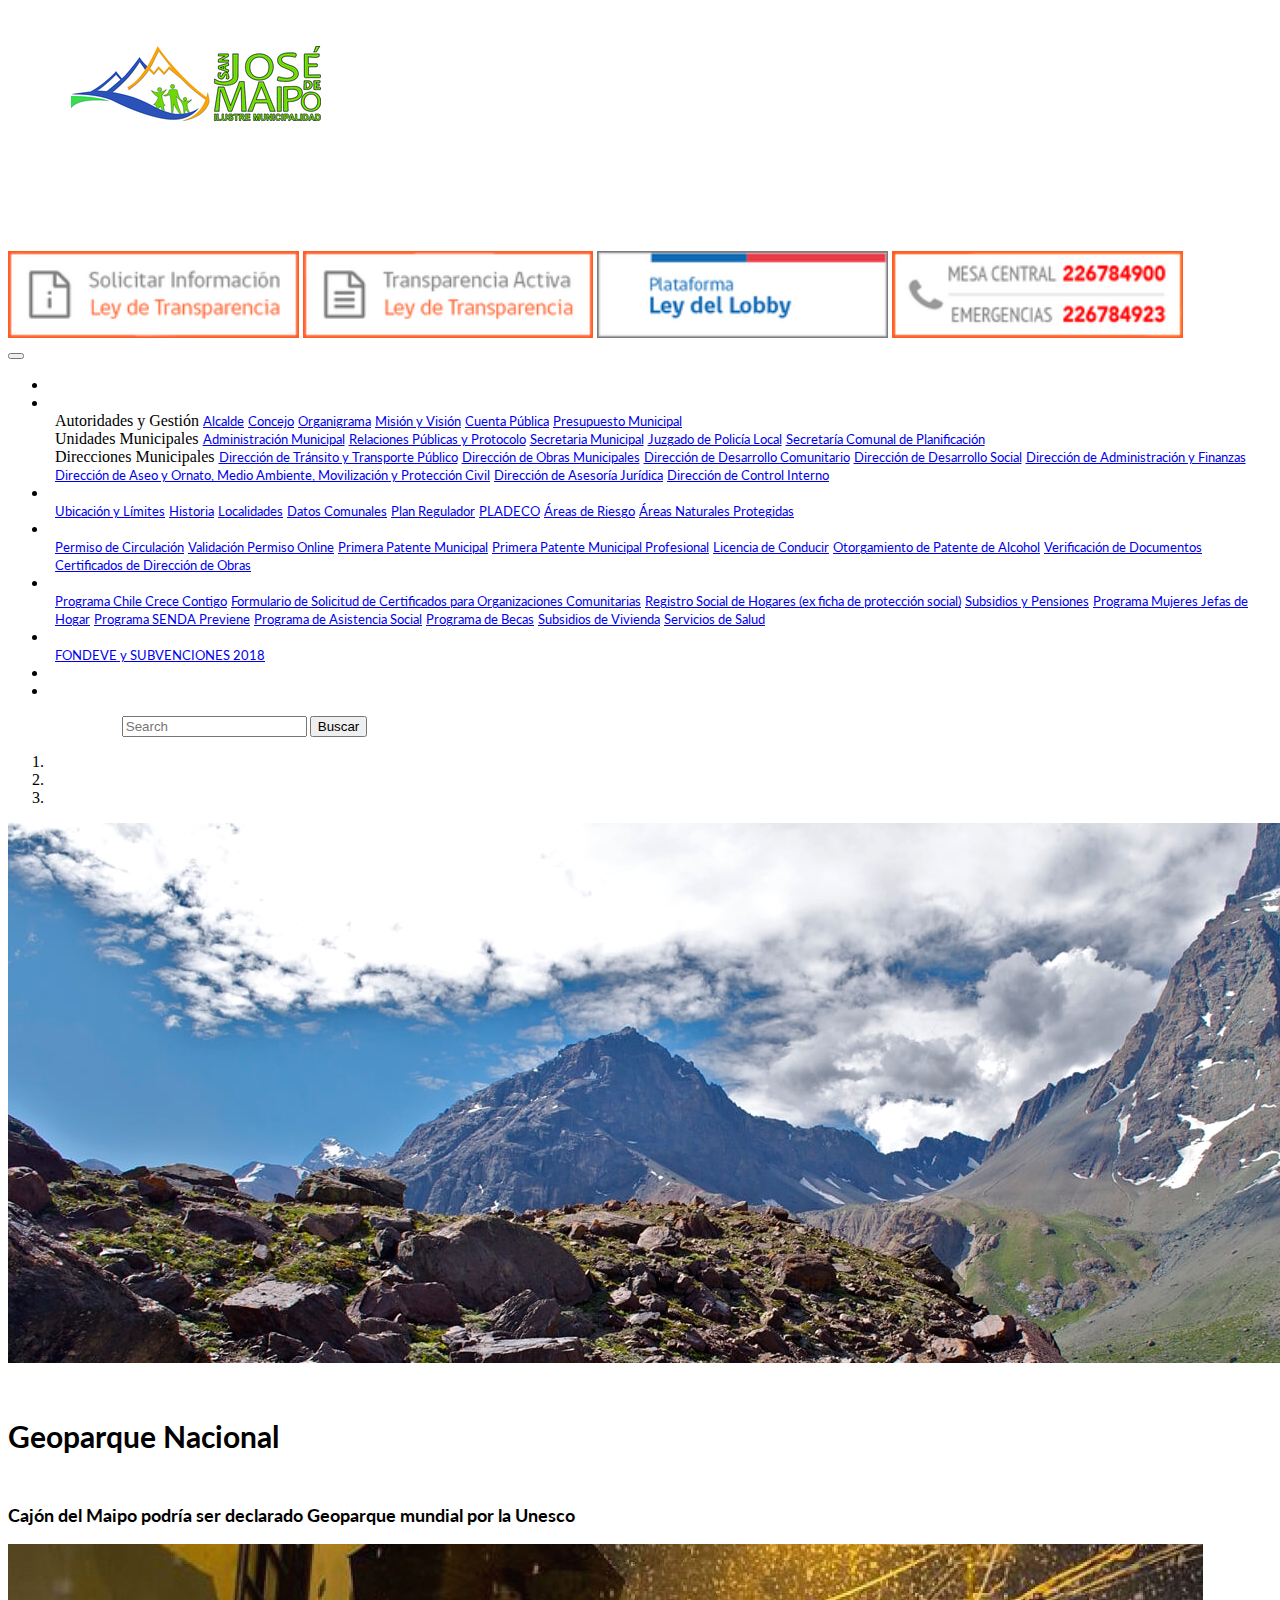
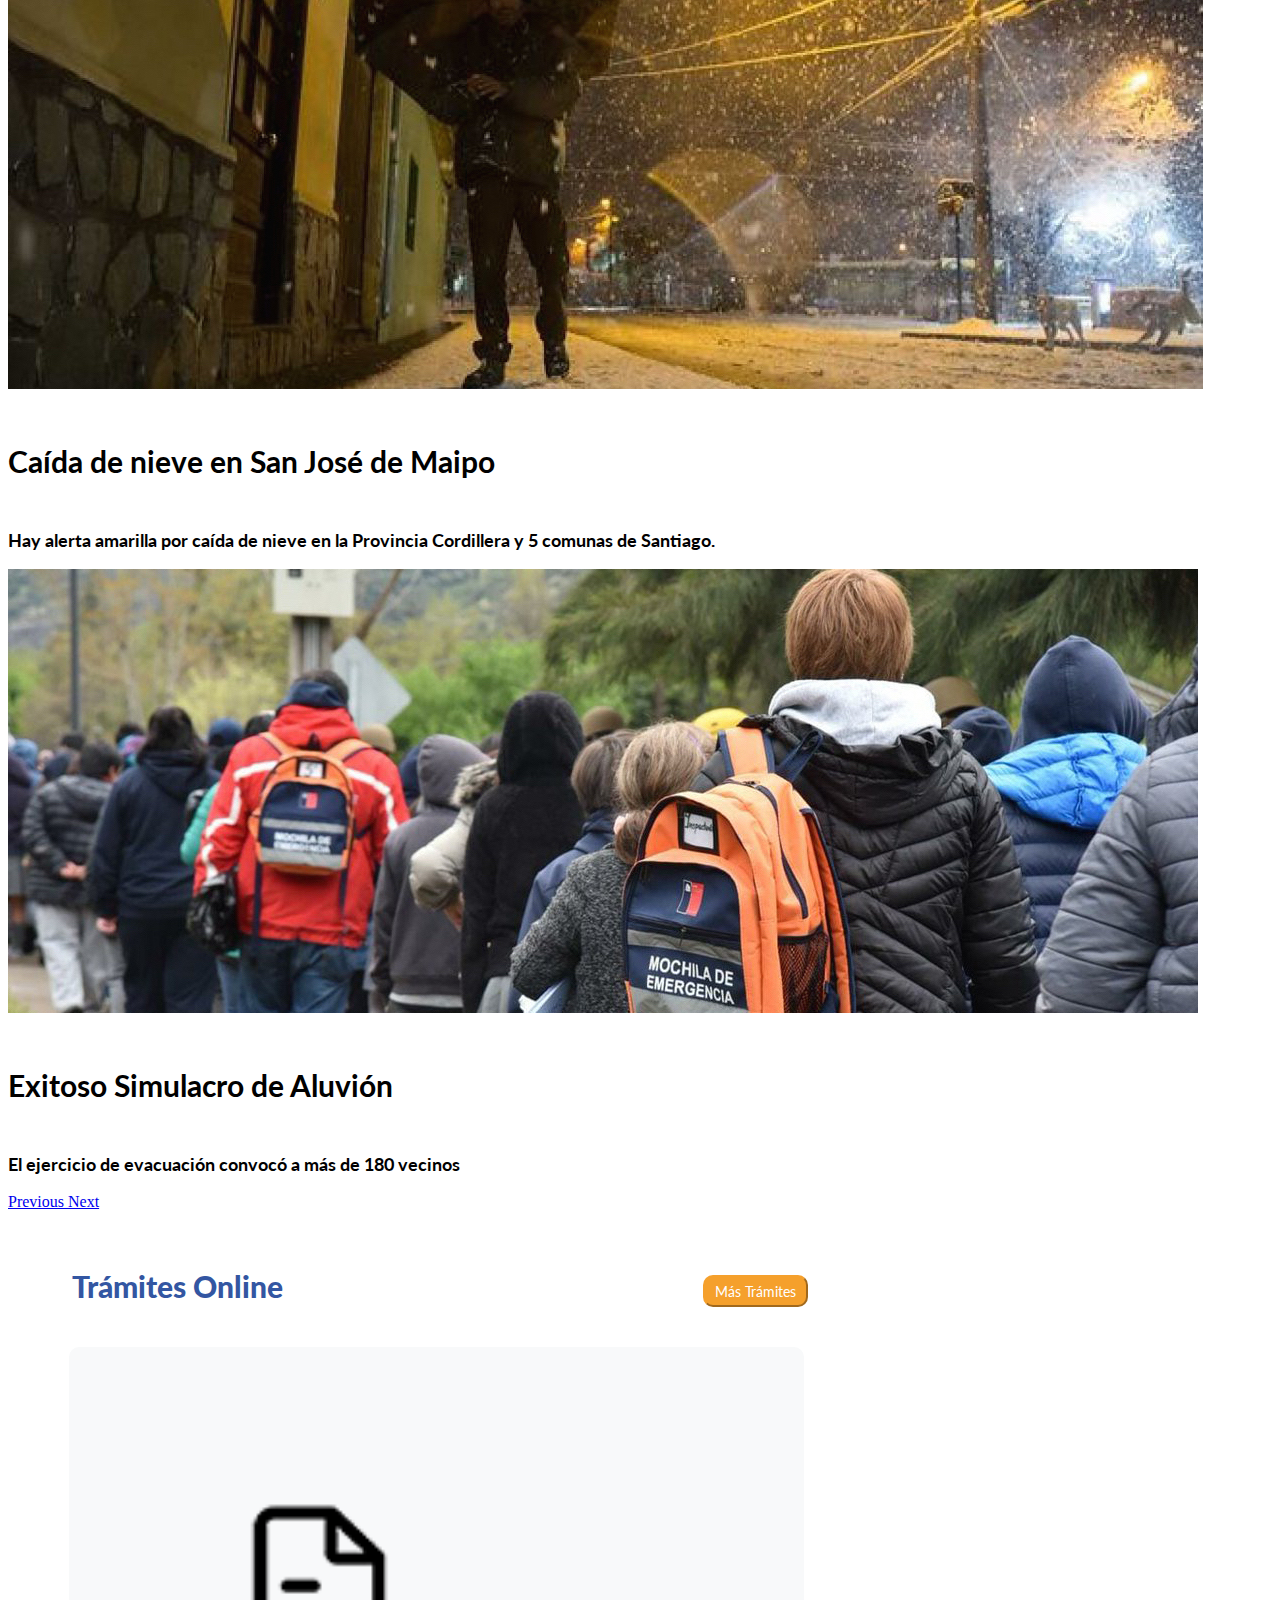
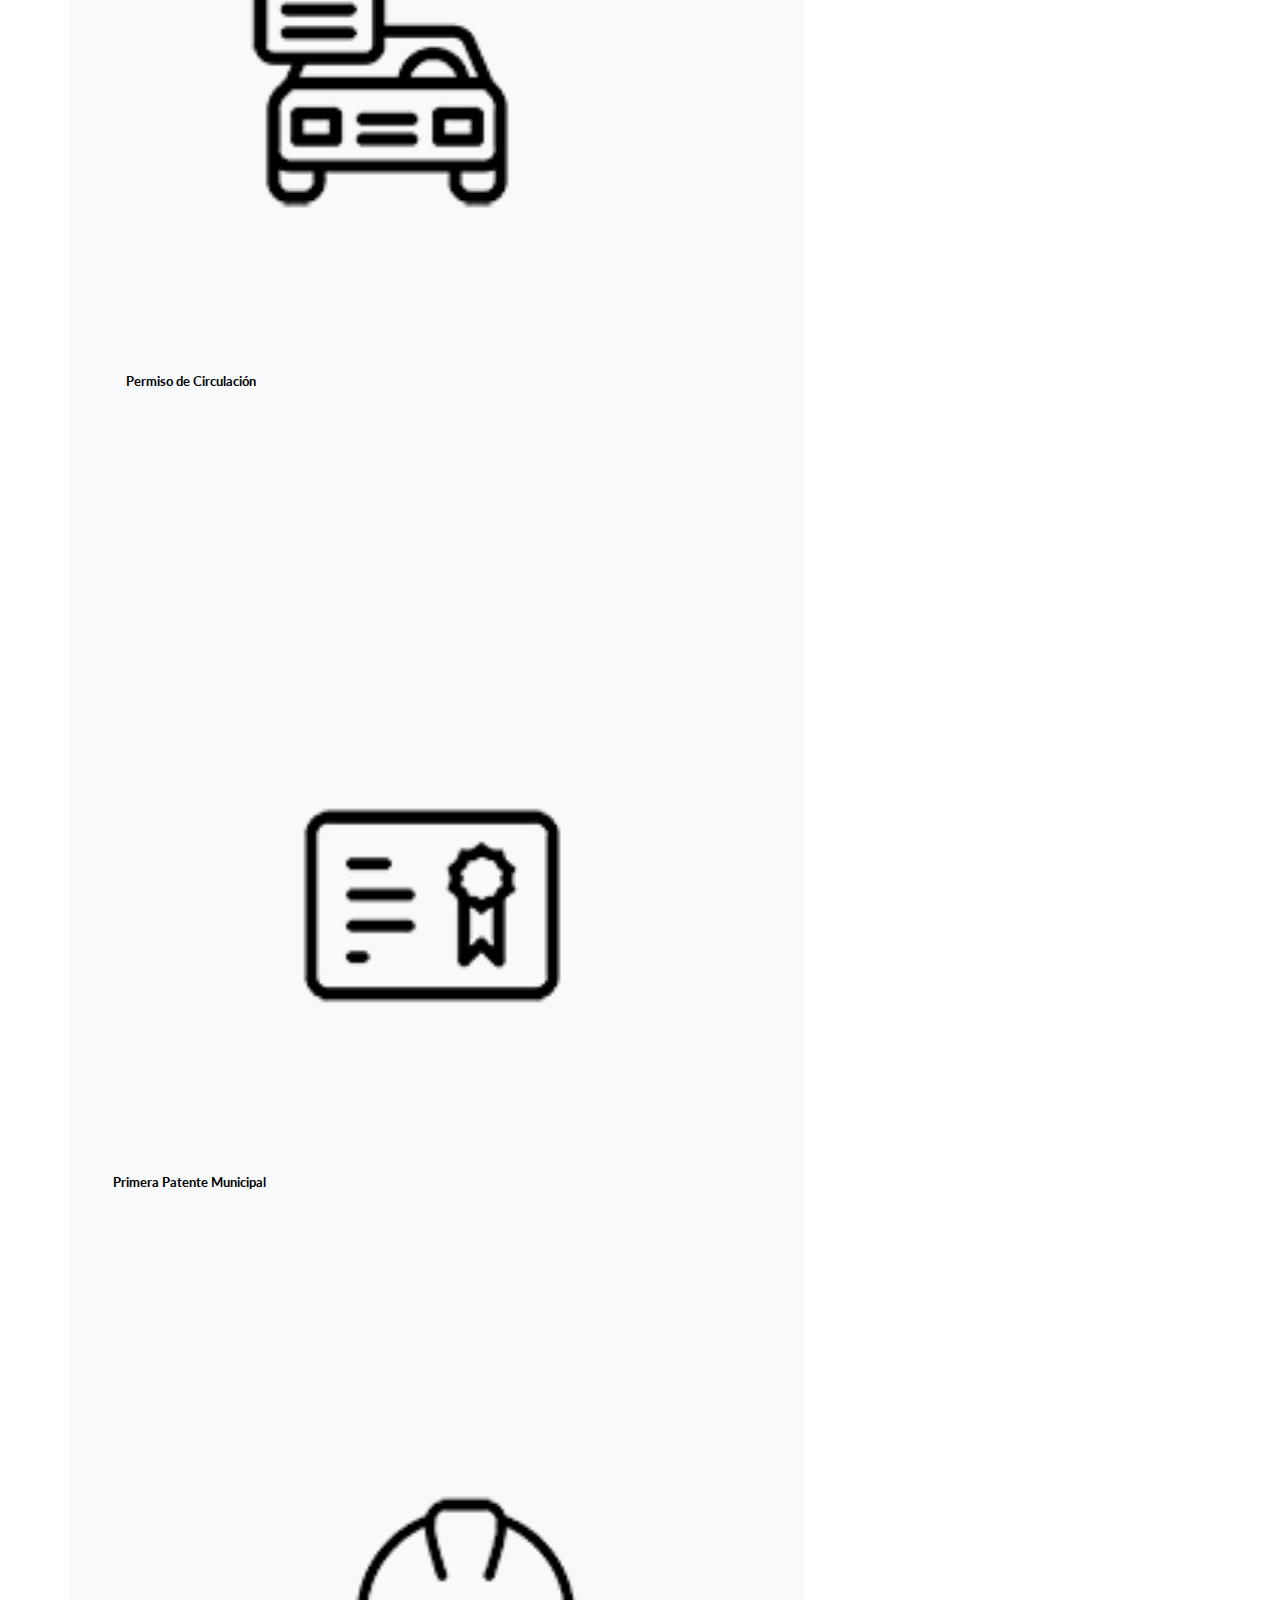
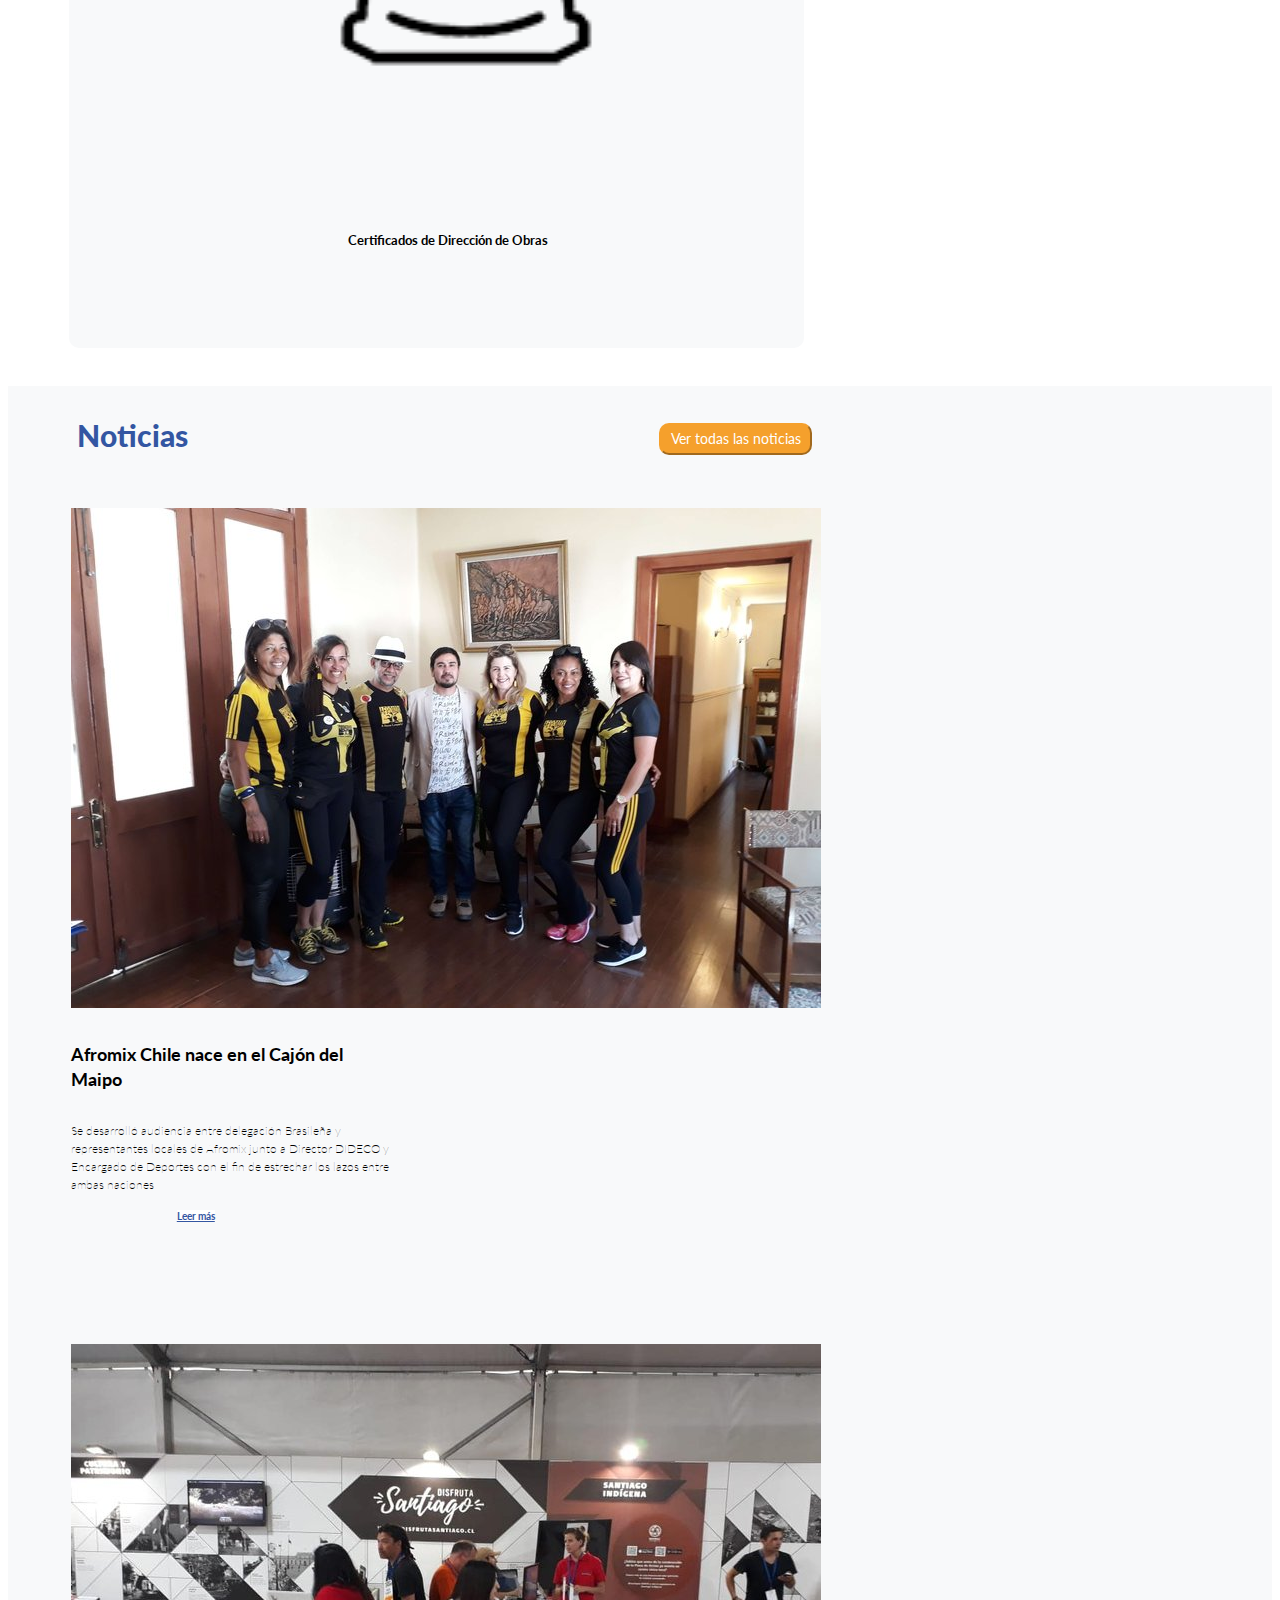
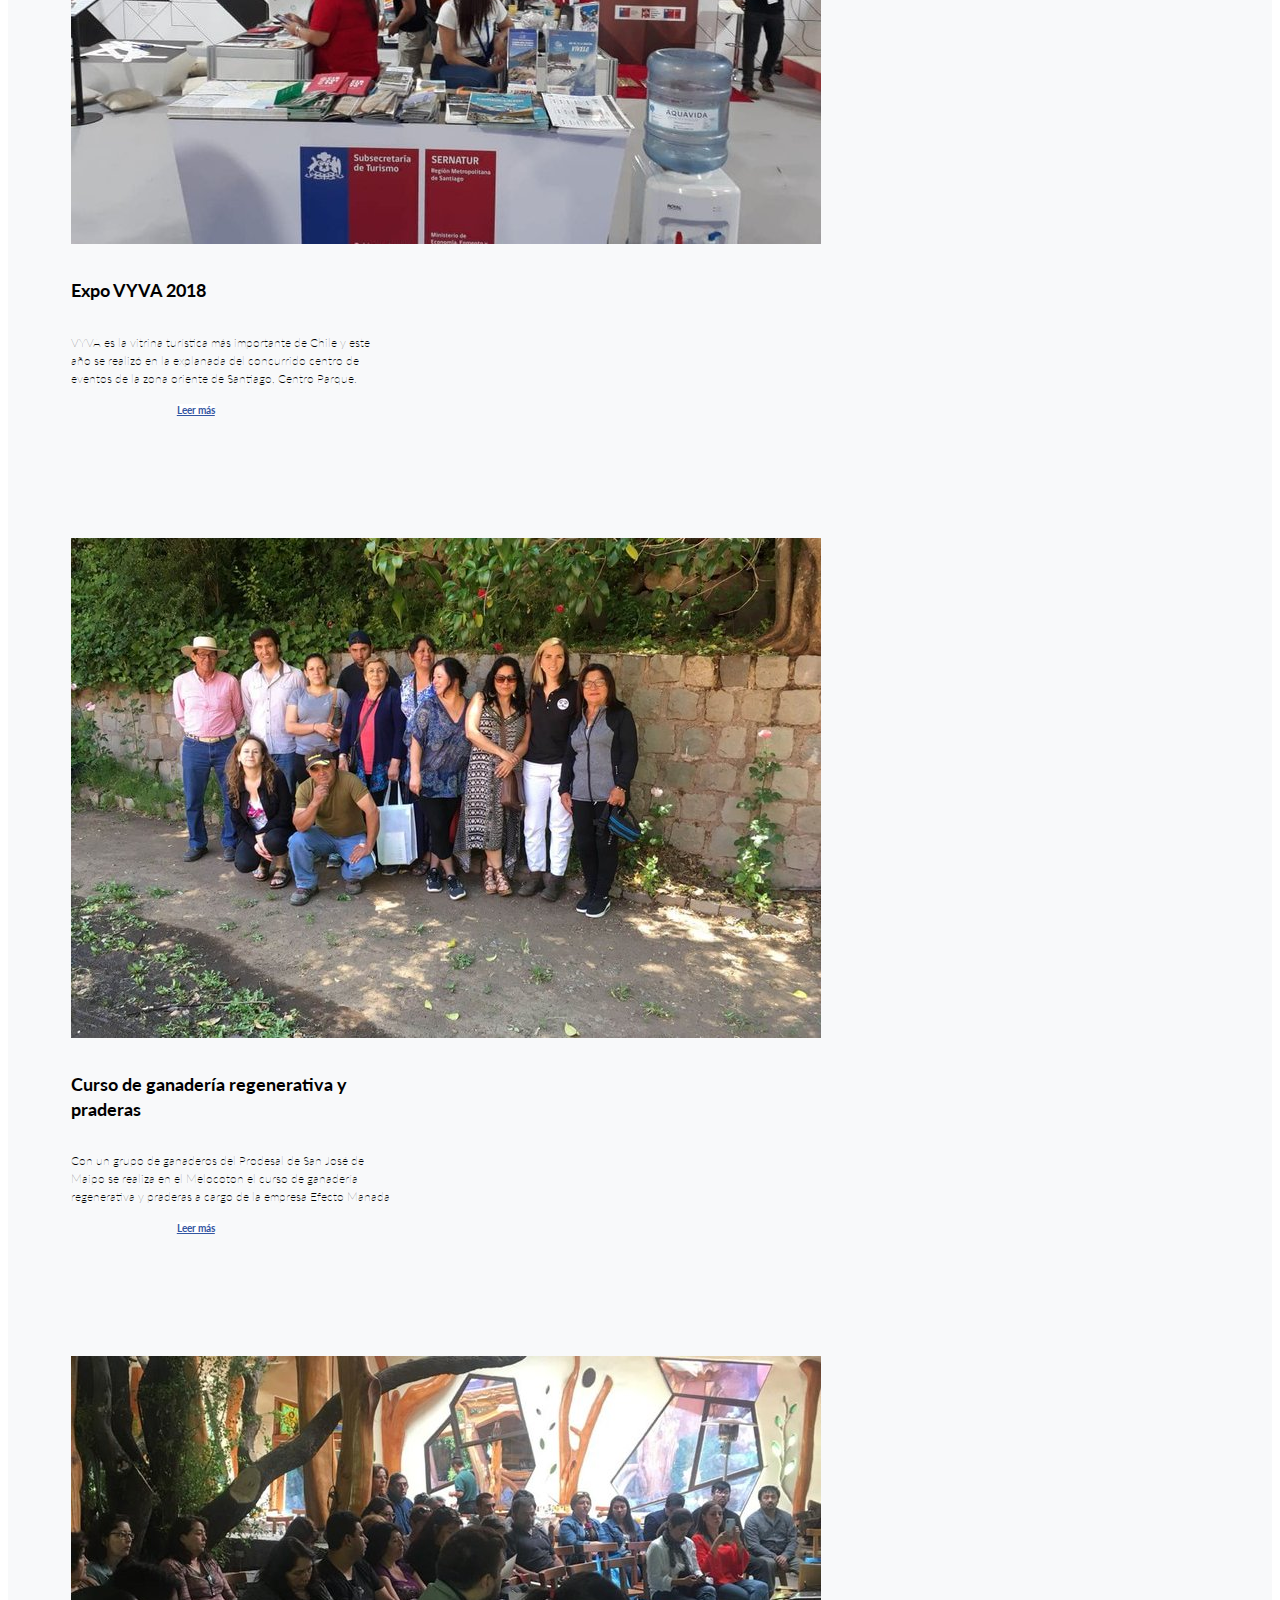
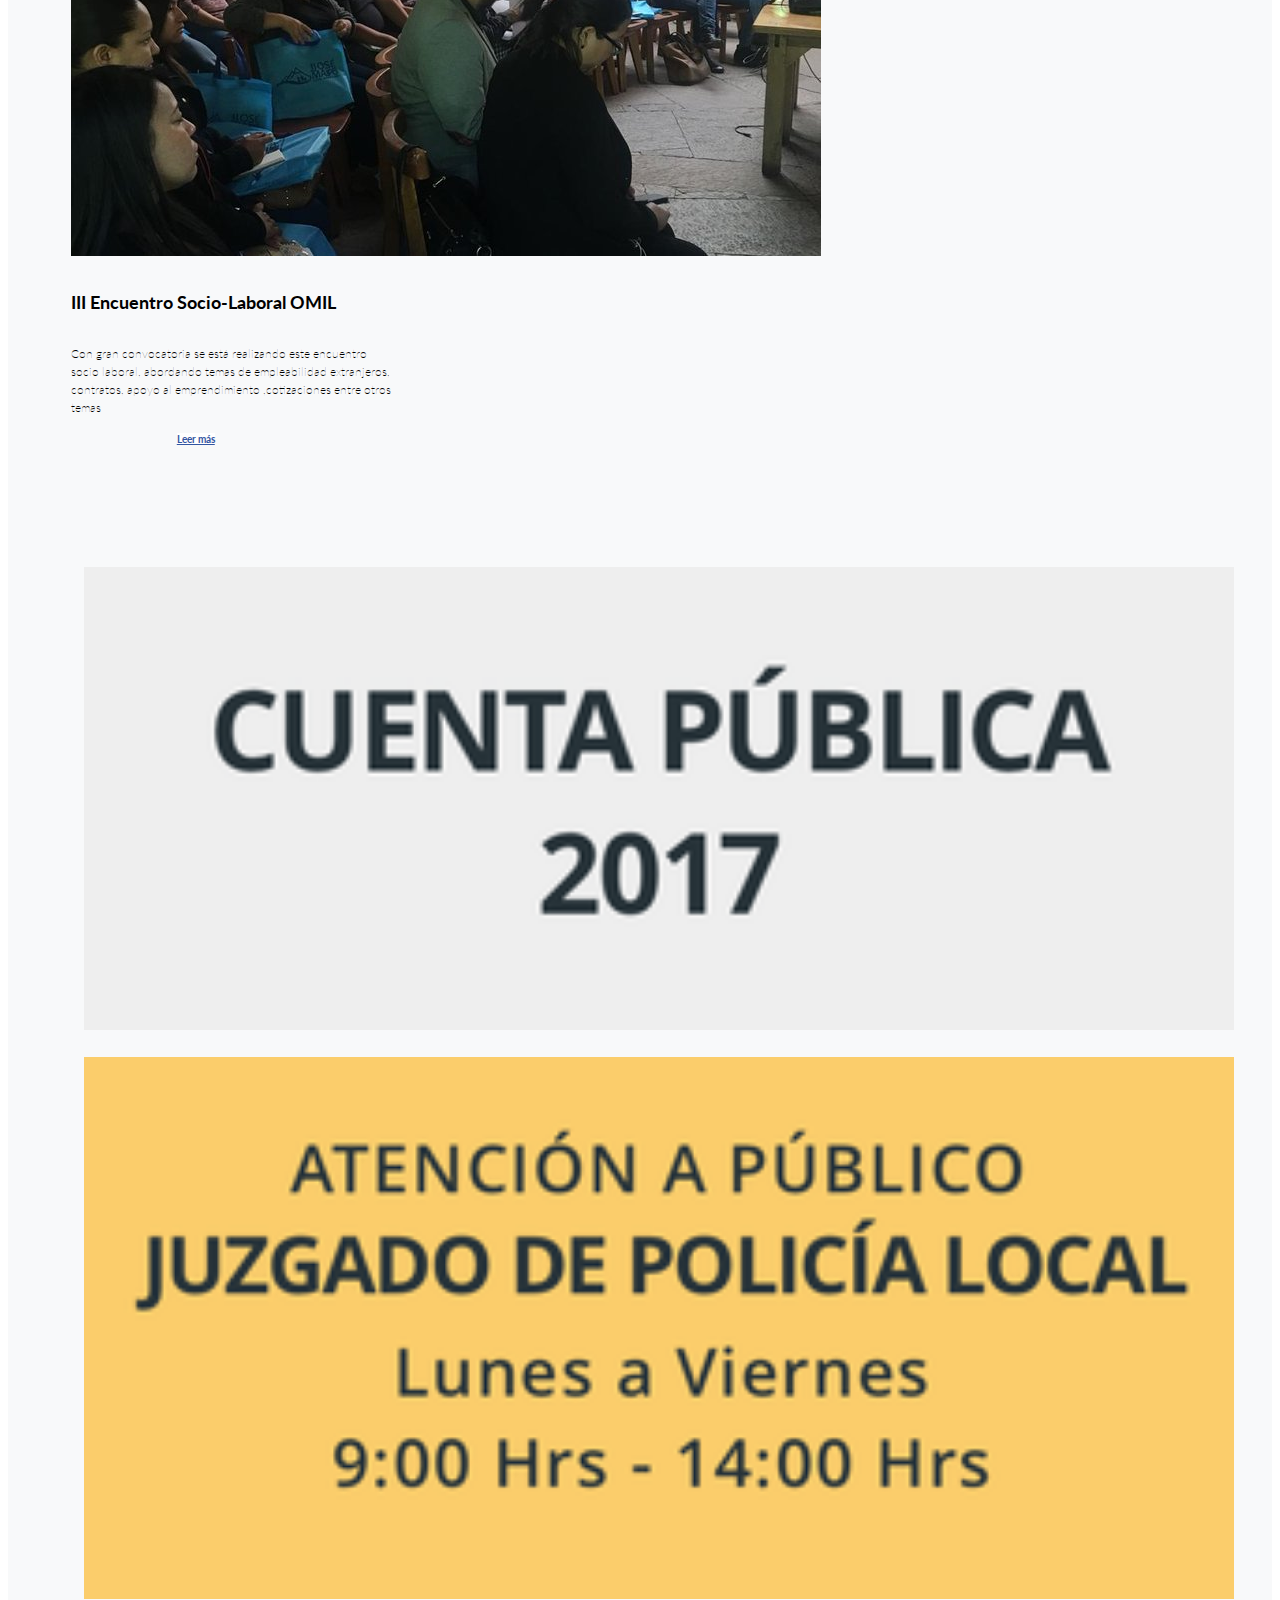
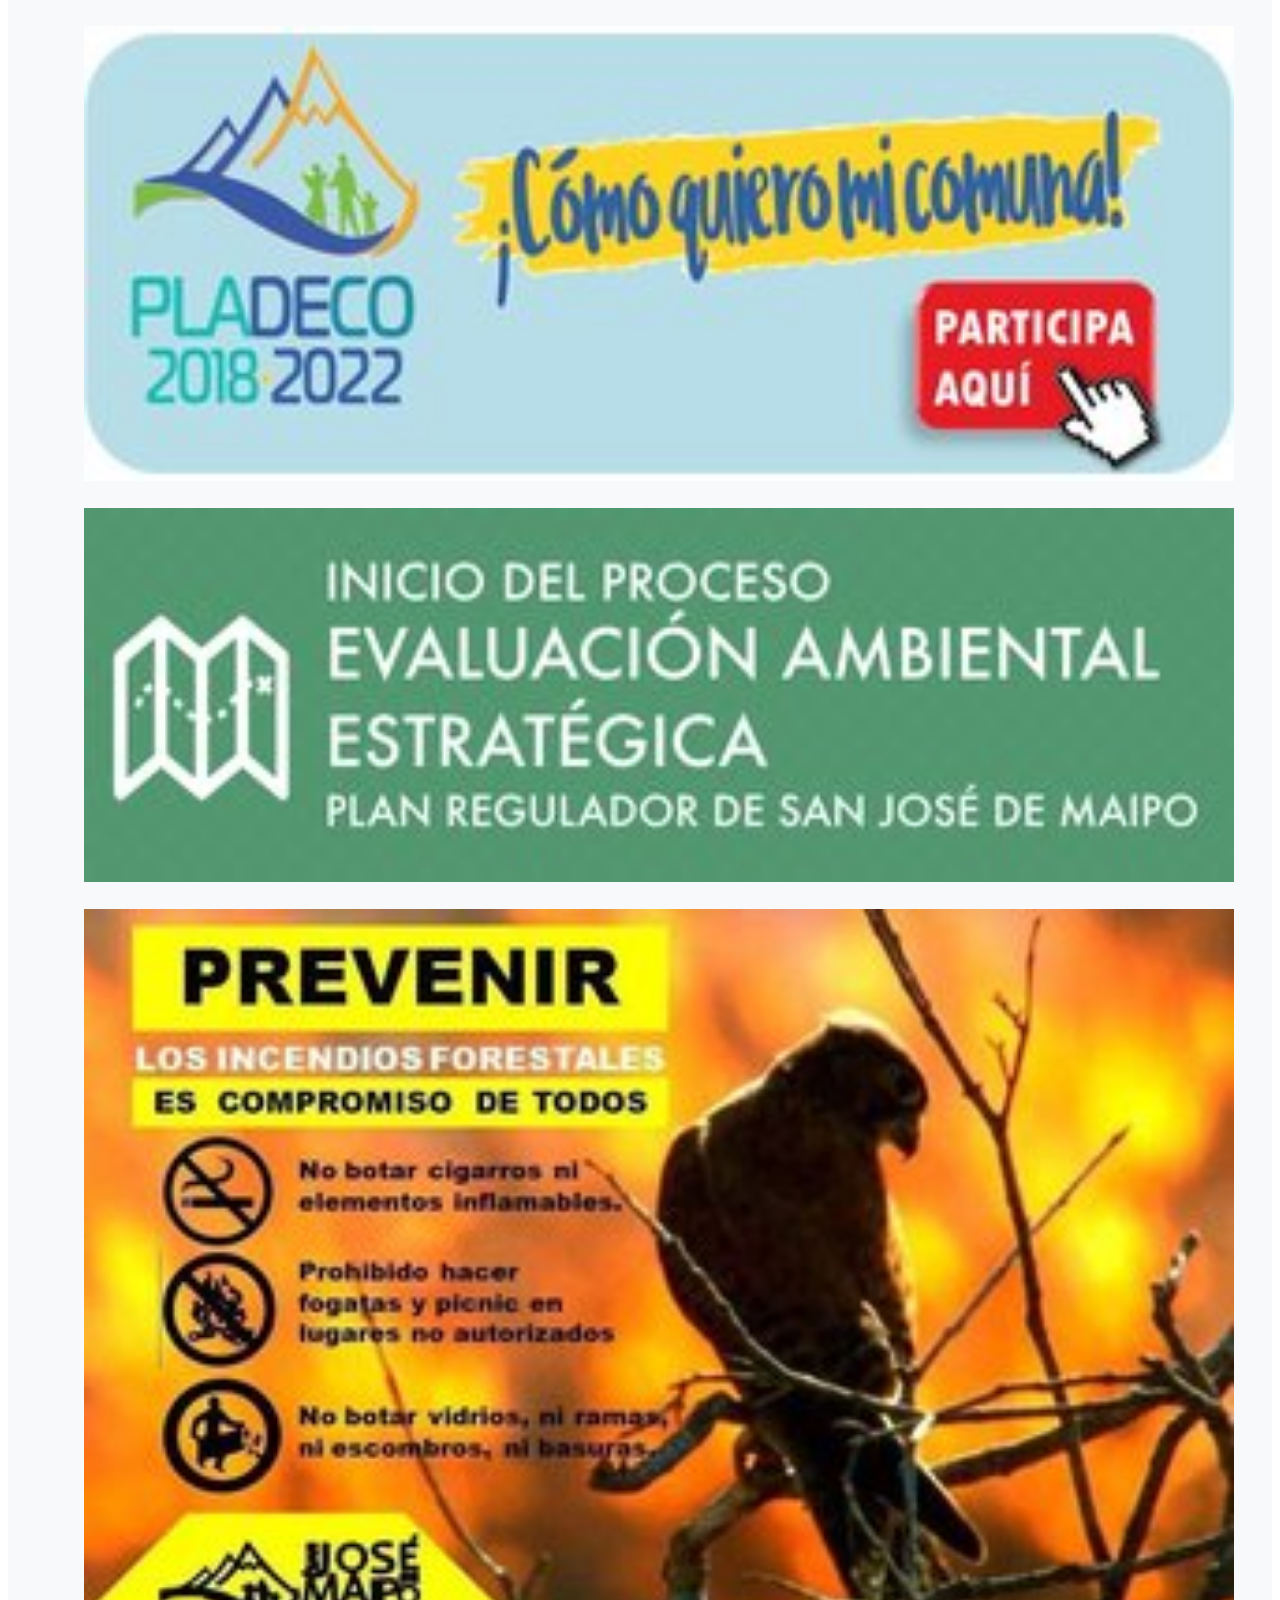
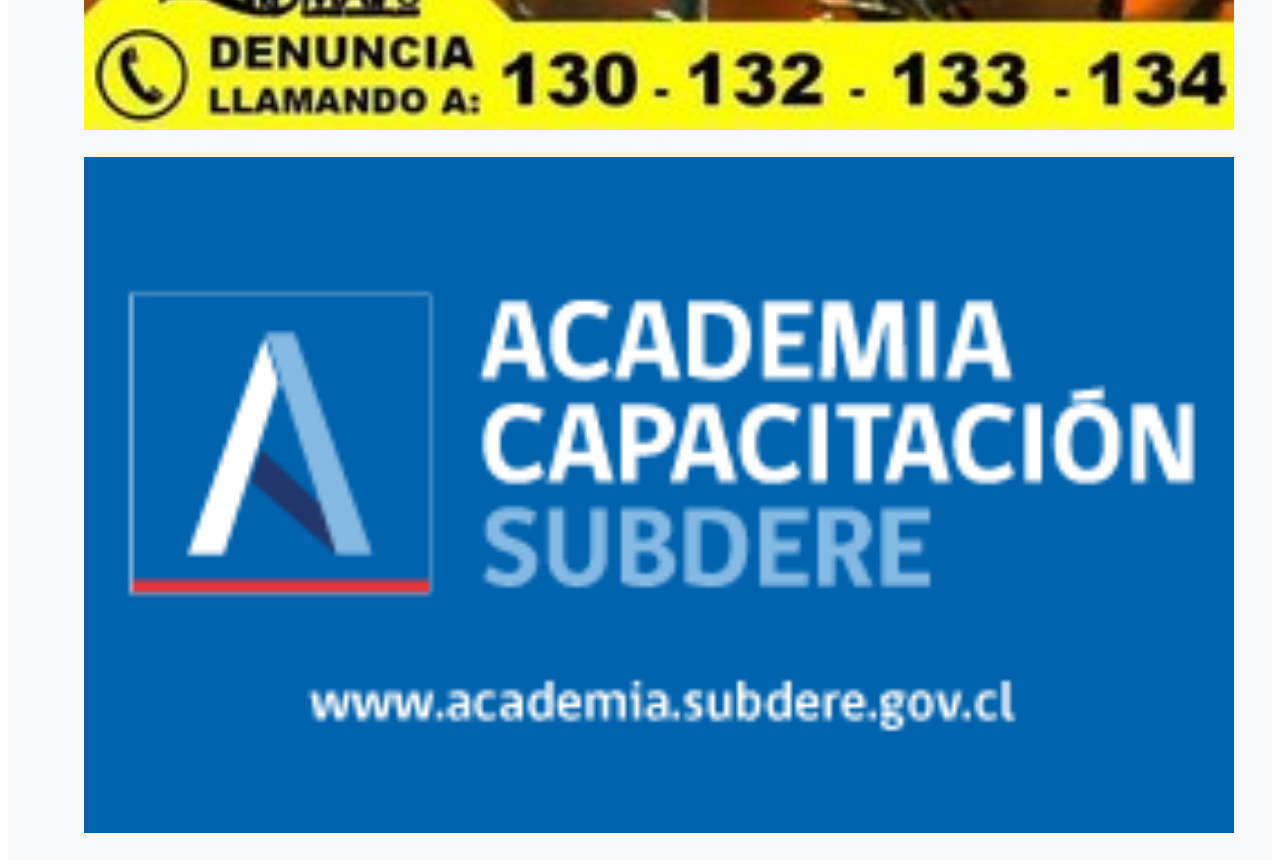
==== index.html @ 4988723d "Cambios de estilo" ====
<!DOCTYPE html>
<html lang="es">
  <head>
    <meta charset="utf-8">
    <title>Ilustre Municipalidad de San José de Maipo</title>
    <meta name="description" content="">
    <meta name="keywords" content="">
    <meta name="viewport" content="width=device-width, initial-scale=1, shrink-to-fit=no">
    <link rel="stylesheet" href="https://stackpath.bootstrapcdn.com/bootstrap/4.1.3/css/bootstrap.min.css" integrity="sha384-MCw98/SFnGE8fJT3GXwEOngsV7Zt27NXFoaoApmYm81iuXoPkFOJwJ8ERdknLPMO" crossorigin="anonymous">
    <link rel="stylesheet" href="estilos.css">
    <link href="https://fonts.googleapis.com/css?family=Lato" rel="stylesheet">
  </head>
  <body>

<!--Barra Superior-->
      <div class="row">
        <div class="col">
          <img src="Imágenes/Superiores/logo.png" class="logo" alt="Responsive image">
        </div>
        <div class="col">
          <img src="Imágenes/Superiores/transparencia2.png" class="ley" alt="Responsive image">
          <img src="Imágenes/Superiores/transparencia1.png" class="ley" alt="Responsive image">
          <img src="Imágenes/Superiores/lobby.png" class="ley" alt="Responsive image">
          <img src="Imágenes/Superiores/emergencias.png" class="ley" alt="Responsive image">
        </div>
      </div>

<!--Barra de Navegación-->
  <nav class="navbar navbar-expand-lg navbar-light bg-light">
    <button class="navbar-toggler" type="button" data-toggle="collapse" data-target="#navbarNavDropdown" aria-controls="navbarNavDropdown" aria-expanded="false" aria-label="Toggle navigation">
      <span class="navbar-toggler-icon"></span>
    </button>
    <div class="collapse navbar-collapse" id="navbarNavDropdown">
      <ul class="navbar-nav">
        <li class="nav-item">
          <a class="nav-link" href="#">HOME</a>
        </li>
        <li class="nav-item dropdown">
          <a class="nav-link dropdown-toggle" href="#" id="navbarDropdownMenuLink" role="button" data-toggle="dropdown" aria-haspopup="true" aria-expanded="false">
            MUNICIPALIDAD
          </a>
          <div class="dropdown-menu" aria-labelledby="navbarDropdownMenuLink">
            <a class="dropdown-header">Autoridades y Gestión</a>
            <a class="dropdown-item" href="#">Alcalde</a>
            <a class="dropdown-item" href="#">Concejo</a>
            <a class="dropdown-item" href="#">Organigrama</a>
            <a class="dropdown-item" href="#">Misión y Visión</a>
            <a class="dropdown-item" href="#">Cuenta Pública</a>
            <a class="dropdown-item" href="#">Presupuesto Municipal</a>
            <div class="dropdown-divider"></div>
            <a class="dropdown-header">Unidades Municipales</a>
            <a class="dropdown-item" href="#">Administración Municipal</a>
            <a class="dropdown-item" href="#">Relaciones Públicas y Protocolo</a>
            <a class="dropdown-item" href="#">Secretaria Municipal</a>
            <a class="dropdown-item" href="#">Juzgado de Policía Local</a>
            <a class="dropdown-item" href="#">Secretaría Comunal de Planificación</a>
            <div class="dropdown-divider"></div>
            <a class="dropdown-header">Direcciones Municipales</a>
            <a class="dropdown-item" href="#">Dirección de Tránsito y Transporte Público</a>
            <a class="dropdown-item" href="#">Dirección de Obras Municipales</a>
            <a class="dropdown-item" href="#">Dirección de Desarrollo Comunitario</a>
            <a class="dropdown-item" href="#">Dirección de Desarrollo Social</a>
            <a class="dropdown-item" href="#">Dirección de Administración y Finanzas</a>
            <a class="dropdown-item" href="#">Dirección de Aseo y Ornato, Medio Ambiente, Movilización y Protección Civil</a>
            <a class="dropdown-item" href="#">Dirección de Asesoría Jurídica</a>
            <a class="dropdown-item" href="#">Dirección de Control Interno</a>
          </div>
        </li>
        <li class="nav-item dropdown">
          <a class="nav-link dropdown-toggle" href="#" id="navbarDropdownMenuLink" role="button" data-toggle="dropdown" aria-haspopup="true" aria-expanded="false">
            COMUNA
          </a>
          <div class="dropdown-menu">
            <a class="dropdown-item" href="#">Ubicación y Límites</a>
            <a class="dropdown-item" href="#">Historia</a>
            <a class="dropdown-item" href="#">Localidades</a>
            <a class="dropdown-item" href="#">Datos Comunales</a>
            <a class="dropdown-item" href="#">Plan Regulador</a>
            <a class="dropdown-item" href="#">PLADECO</a>
            <a class="dropdown-item" href="#">Áreas de Riesgo</a>
            <a class="dropdown-item" href="#">Áreas Naturales Protegidas</a>
          </div>
        </li>
        <li class="nav-item dropdown">
          <a class="nav-link dropdown-toggle" href="#" id="navbarDropdownMenuLink" role="button" data-toggle="dropdown" aria-haspopup="true" aria-expanded="false">
            TRÁMITES
          </a>
          <div class="dropdown-menu">
            <a class="dropdown-item" href="#">Permiso de Circulación</a>
            <a class="dropdown-item" href="#">Validación Permiso Online</a>
            <a class="dropdown-item" href="#">Primera Patente Municipal</a>
            <a class="dropdown-item" href="#">Primera Patente Municipal Profesional</a>
            <a class="dropdown-item" href="#">Licencia de Conducir</a>
            <a class="dropdown-item" href="#">Otorgamiento de Patente de Alcohol</a>
            <a class="dropdown-item" href="#">Verificación de Documentos</a>
            <a class="dropdown-item" href="#">Certificados de Dirección de Obras</a>
          </div>
        </li>
        <li class="nav-item dropdown">
          <a class="nav-link dropdown-toggle" href="#" id="navbarDropdownMenuLink" role="button" data-toggle="dropdown" aria-haspopup="true" aria-expanded="false">
            SERVICIOS
          </a>
          <div class="dropdown-menu">
            <a class="dropdown-item" href="#">Programa Chile Crece Contigo</a>
            <a class="dropdown-item" href="#">Formulario de Solicitud de Certificados para Organizaciones Comunitarias</a>
            <a class="dropdown-item" href="#">Registro Social de Hogares (ex ficha de protección social)</a>
            <a class="dropdown-item" href="#">Subsidios y Pensiones</a>
            <a class="dropdown-item" href="#">Programa Mujeres Jefas de Hogar</a>
            <a class="dropdown-item" href="#">Programa SENDA Previene</a>
            <a class="dropdown-item" href="#">Programa de Asistencia Social</a>
            <a class="dropdown-item" href="#">Programa de Becas</a>
            <a class="dropdown-item" href="#">Subsidios de Vivienda</a>
            <a class="dropdown-item" href="#">Servicios de Salud</a>
          </div>
        </li>
        <li class="nav-item dropdown">
          <a class="nav-link dropdown-toggle" href="#" id="navbarDropdownMenuLink" role="button" data-toggle="dropdown" aria-haspopup="true" aria-expanded="false">
            FONDOS
          </a>
          <div class="dropdown-menu">
            <a class="dropdown-item" href="#">FONDEVE y SUBVENCIONES 2018</a>
          </div>
        </li>
          <li class="nav-item">
            <a class="nav-link" href="#">TURISMO</a>
          </li>
          <li class="nav-item">
            <a class="nav-link" href="#">ACTIVIDADES</a>
          </li>
      </ul>
      <div class="buscador">
        <form class="form-inline my-2 my-lg-0">
          <input class="form-control mr-sm-2" type="search" placeholder="Search" aria-label="Search">
          <button class="btn btn-outline-success my-2 my-sm-0" type="submit">Buscar</button>
        </form>
    </div>
    </div>
  </nav>


<!--Galería-->
    <div class="container-fluid">
      <div id="carouselExampleIndicators" class="carousel slide" data-ride="carousel">
        <ol class="carousel-indicators">
          <li data-target="#carouselExampleIndicators" data-slide-to="0" class="active"></li>
          <li data-target="#carouselExampleIndicators" data-slide-to="1"></li>
          <li data-target="#carouselExampleIndicators" data-slide-to="2"></li>
        </ol>
        <div class="carousel-inner">
          <div class="carousel-item active">
            <img class="d-block w-100" src="Imágenes/Home/geoparque.jpg" alt="First slide">
            <div class="carousel-caption d-none d-md-block">
              <h5 class="galeria">Geoparque Nacional</h5>
              <p class="galeria2">Cajón del Maipo podría ser declarado Geoparque mundial por la Unesco</p>
            </div>
          </div>
          <div class="carousel-item">
            <img class="d-block w-100" src="Imágenes/Home/nieve.jpg" alt="Second slide">
            <div class="carousel-caption d-none d-md-block">
              <h5 class="galeria">Caída de nieve en San José de Maipo</h5>
              <p class="galeria2">Hay alerta amarilla por caída de nieve en la Provincia Cordillera y 5 comunas de Santiago.</p>
            </div>
          </div>
          <div class="carousel-item">
            <img class="d-block w-100" src="Imágenes/Home/simulacro.jpg" alt="Third slide">
            <div class="carousel-caption d-none d-md-block">
              <h5 class="galeria">Exitoso Simulacro de Aluvión</h5>
              <p class="galeria2">El ejercicio de evacuación convocó a más de 180 vecinos</p>
            </div>
          </div>
        </div>
        <a class="carousel-control-prev" href="#carouselExampleIndicators" role="button" data-slide="prev">
          <span class="carousel-control-prev-icon" aria-hidden="true"></span>
          <span class="sr-only">Previous</span>
        </a>
        <a class="carousel-control-next" href="#carouselExampleIndicators" role="button" data-slide="next">
          <span class="carousel-control-next-icon" aria-hidden="true"></span>
          <span class="sr-only">Next</span>
        </a>
      </div>

<!--Sección Trámites Online-->
      <div class="tramites">
        <div class="tramite2">
          <h2 class="titulo1">Trámites Online</h2>
          <button type="button" class="boton">Más Trámites</button>
        </div>
      <div class="iconos">
        <div class="row">
          <div class="col-sm">
            <img src="Imágenes/Home/permiso.png" class="icono1" alt="Responsive image">
            <h6 class="nombreicono1">Permiso de Circulación</h6>
          </div>
          <div class="col-sm">
            <img src="Imágenes/Home/patente.png" class="icono2" alt="Responsive image">
            <h6 class="nombreicono2">Primera Patente Municipal</h6>
          </div>
          <div class="col-sm">
            <img src="Imágenes/Home/casco.png" class="icono3" alt="Responsive image">
            <h6 class="nombreicono3">Certificados de Dirección de Obras</h6>
          </div>
        </div>
      </div>
      </div>

<!--Sección Noticias y Barra Lateral-->
      <div class="noticias">
        <div class="noticias2">
          <h2 class="titulo1">Noticias</h2>
          <button type="button" class="boton2">Ver todas las noticias</button>
        </div>
        <div class="row">
          <div class="col-md">
            <div class="card" style="width: 20rem;">
              <img class="card-img-top" src="Imágenes/Home/noticia1.jpg" alt="Card image cap">
              <div class="card-body">
                <h5 class="card-title">Afromix Chile nace en el Cajón del Maipo</h5>
                <p class="card-text">Se desarrolló audiencia entre delegación Brasileña y representantes locales de Afromix junto a Director DIDECO y Encargado de Deportes con el fin de estrechar los lazos entre ambas naciones</p>
                <a href="#" class="btn btn-primary">Leer más</a>
              </div>
            </div>
            <div class="card" style="width: 20rem;">
              <img class="card-img-top" src="Imágenes/Home/noticia3.jpg" alt="Card image cap">
              <div class="card-body">
                <h5 class="card-title">Expo VYVA 2018</h5>
                <p class="card-text">VYVA es la vitrina turística más importante de Chile y este año se realizó en la explanada del concurrido centro de eventos de la zona oriente de Santiago, Centro Parque.</p>
                <a href="#" class="btn btn-primary">Leer más</a>
              </div>
            </div>
          </div>
          <div class="col-md">
              <div class="card" style="width: 20rem;">
                <img class="card-img-top" src="Imágenes/Home/noticia2.jpg" alt="Card image cap">
                <div class="card-body">
                  <h5 class="card-title">Curso de ganadería regenerativa y praderas</h5>
                  <p class="card-text">Con un grupo de ganaderos del Prodesal de San José de Maipo se realiza en el Melocoton el curso de ganadería regenerativa y praderas a cargo de la empresa Efecto Manada</p>
                  <a href="#" class="btn btn-primary">Leer más</a>
                </div>
              </div>
              <div class="card" style="width: 20rem;">
                <img class="card-img-top" src="Imágenes/Home/noticia4.jpg" alt="Card image cap">
                <div class="card-body">
                  <h5 class="card-title">III Encuentro Socio-Laboral OMIL</h5>
                  <p class="card-text">Con gran convocatoria se está realizando este encuentro socio laboral, abordando temas de empleabilidad extranjeros, contratos, apoyo al emprendimiento ,cotizaciones entre otros temas</p>
                  <a href="#" class="btn btn-primary">Leer más</a>
                </div>
              </div>
            </div>
          <div class="col-sm">
            <img src="Imágenes/Home/lateral1.png" class="lateral" alt="Responsive image">
            <img src="Imágenes/Home/lateral2.png" class="lateral" alt="Responsive image">
            <img src="Imágenes/Home/lateral3.jpg" class="lateral" alt="Responsive image">
            <img src="Imágenes/Home/lateral4.jpg" class="lateral" alt="Responsive image">
            <img src="Imágenes/Home/lateral5.jpg" class="lateral" alt="Responsive image">
            <img src="Imágenes/Home/lateral6.png" class="lateral" alt="Responsive image">
          </div>
        </div>
      </div>
    </div>



    <script src="https://code.jquery.com/jquery-3.3.1.slim.min.js" integrity="sha384-q8i/X+965DzO0rT7abK41JStQIAqVgRVzpbzo5smXKp4YfRvH+8abtTE1Pi6jizo" crossorigin="anonymous"></script>
    <script src="https://cdnjs.cloudflare.com/ajax/libs/popper.js/1.14.3/umd/popper.min.js" integrity="sha384-ZMP7rVo3mIykV+2+9J3UJ46jBk0WLaUAdn689aCwoqbBJiSnjAK/l8WvCWPIPm49" crossorigin="anonymous"></script>
    <script src="https://stackpath.bootstrapcdn.com/bootstrap/4.1.3/js/bootstrap.min.js" integrity="sha384-ChfqqxuZUCnJSK3+MXmPNIyE6ZbWh2IMqE241rYiqJxyMiZ6OW/JmZQ5stwEULTy" crossorigin="anonymous"></script>
  </body>
</html>
---- estilos.css ----
.logo {
  padding-left: 5%;
  padding-bottom: 4%;
  padding-top: 3%;
}
.ley {
  width: 23%;
  padding-top: 6%;
}
.navbar-item {
  background-color: #3356a2;
}
.nav-link {
  color: white;
  font-size: 12px;
  font-family: 'Lato', sans-serif;
  margin-left: 6px;
  margin-right: 7px;
}
.dropdown {
  padding-left: 7px;
  padding-right: 7px;
}
.nav-tabs {
  margin-top: 3px;
  margin-bottom: 3px;
}
.dropdown-item {
  font-family: 'Lato', sans-serif;
  font-size: 13px;
}
.buscador {
  font-family: 'Lato', sans-serif;
  font-size: 10px;
  margin-left: 9%;
}
.galeria {
  font-family: 'Lato', sans-serif;
  font-size: 30px;
  font-weight: bolder;
}
.galeria2 {
  font-family: 'Lato', sans-serif;
  font-size: 18px;
  font-weight: bold;
}
.slide {
  margin-bottom: 3%;
}
.titulo1 {
  grid-column-start: 1;
  grid-column-end: 2;
  grid-row-start: 1;
  grid-row-end: 2;
  font-weight: 900;
  font-size: 30px;
  font-family: 'Lato', sans-serif;
  margin-left: 5%;
  margin-top: 5%;
  padding-bottom: 5%;
  color: #3356a2;
}
.container-fluid {
  background-color: white;
}
.tramites {
  width: 60%;
  margin-left: 3%;
}
.tramite2 {
  display: grid;
  grid-template-columns: 50% 50%;
  margin-left: 1%;
}
.boton {
  width: 28%;
  height: 32px;
  margin-left: 73%;
  margin-top: 7%;
  font-family: 'Lato', sans-serif;
  font-size: 14px;
  border-radius: 10px;
  border-color: #f5a02c;
  background-color: #f5a02c;
  color: white;
}
.icono1 {
  width: 45%;
  margin-top: 20%;
  margin-left: 18%;
  margin-right: auto;
  padding-bottom: 12%;
}
.icono2 {
  width: 45%;
  margin-top: 36%;
  margin-left: 25%;
  margin-right: auto;
  padding-bottom: 12%;
}
.icono3 {
  width: 45%;
  margin-top: 39%;
  margin-left: 30%;
  margin-right: auto;
  padding-bottom: 12%;
}
.nombreicono1 {
  font-family: 'Lato', sans-serif;
  font-size: 13px;
  font-weight: bold;
  margin-left: 2%;
  margin-right: auto;
  margin-top: 10%;
  padding-bottom: 20%;
}
.nombreicono2 {
  font-family: 'Lato', sans-serif;
  font-size: 13px;
  font-weight: bold;
  margin-top: 10%;
}
.nombreicono3 {
  font-family: 'Lato', sans-serif;
  font-size: 13px;
  font-weight: bold;
  margin-top: 10%;
  text-align: center;
  padding-bottom: 15%;
}
.noticias2 {
  display: grid;
  grid-template-columns: 50% 50%;
  margin-left: 3%;
}
.boton2 {
  width: 25%;
  height: 32px;
  margin-top: 6%;
  font-family: 'Lato', sans-serif;
  font-size: 14px;
  border-radius: 10px;
  border-color: #f5a02c;
  background-color: #f5a02c;
  color: white;
}
.lateral {
  width: 100%;
  padding-bottom: 2%;
}
.col-md {
  margin-left: 5%;
}
.col-sm {
  margin-left: 6%;
  margin-right: 3%;
}
.card {
  margin-bottom: 8%;
  padding-bottom: 2%;
}
.card-title {
  font-family: 'Lato', sans-serif;
  font-size: 18px;
  font-weight: bold;
  line-height: 25px;
}
.card-text {
  font-family: 'Lato', sans-serif;
  font-size: 12px;
  font-weight: lighter;
  line-height: 18px;
}
.btn-primary {
  font-family: 'Lato', sans-serif;
  font-size: 10px;
  font-weight: bold;
  background-color: white;
  color: #3356a2;
  border-color: #3356a2;
  margin-top: 2px;
  margin-left: 33%;
}
.iconos {
  background-color: rgb(248, 249, 250);
  border-radius: 10px;
  border-width: 2px;
  margin-left: 3%;
  margin-bottom: 5%;
}
.noticias {
  background-color: rgb(248, 249, 250);
}
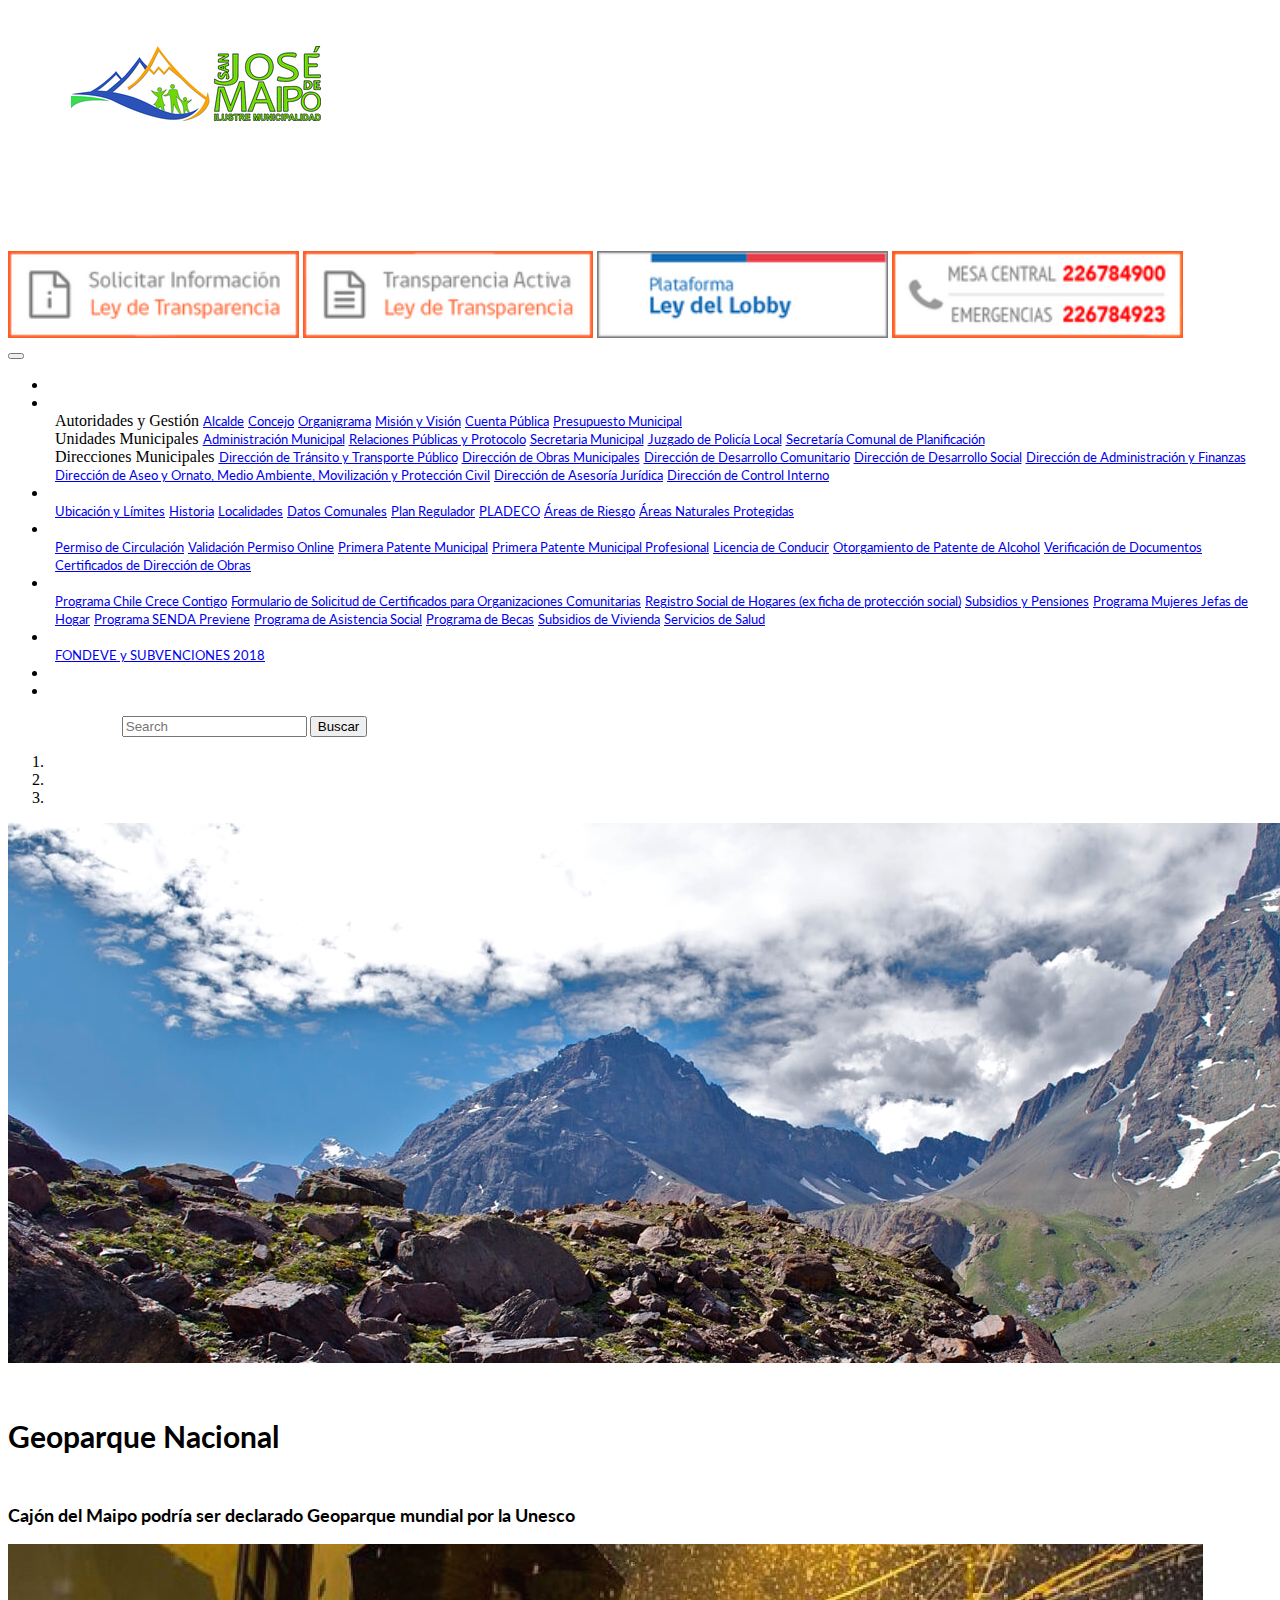
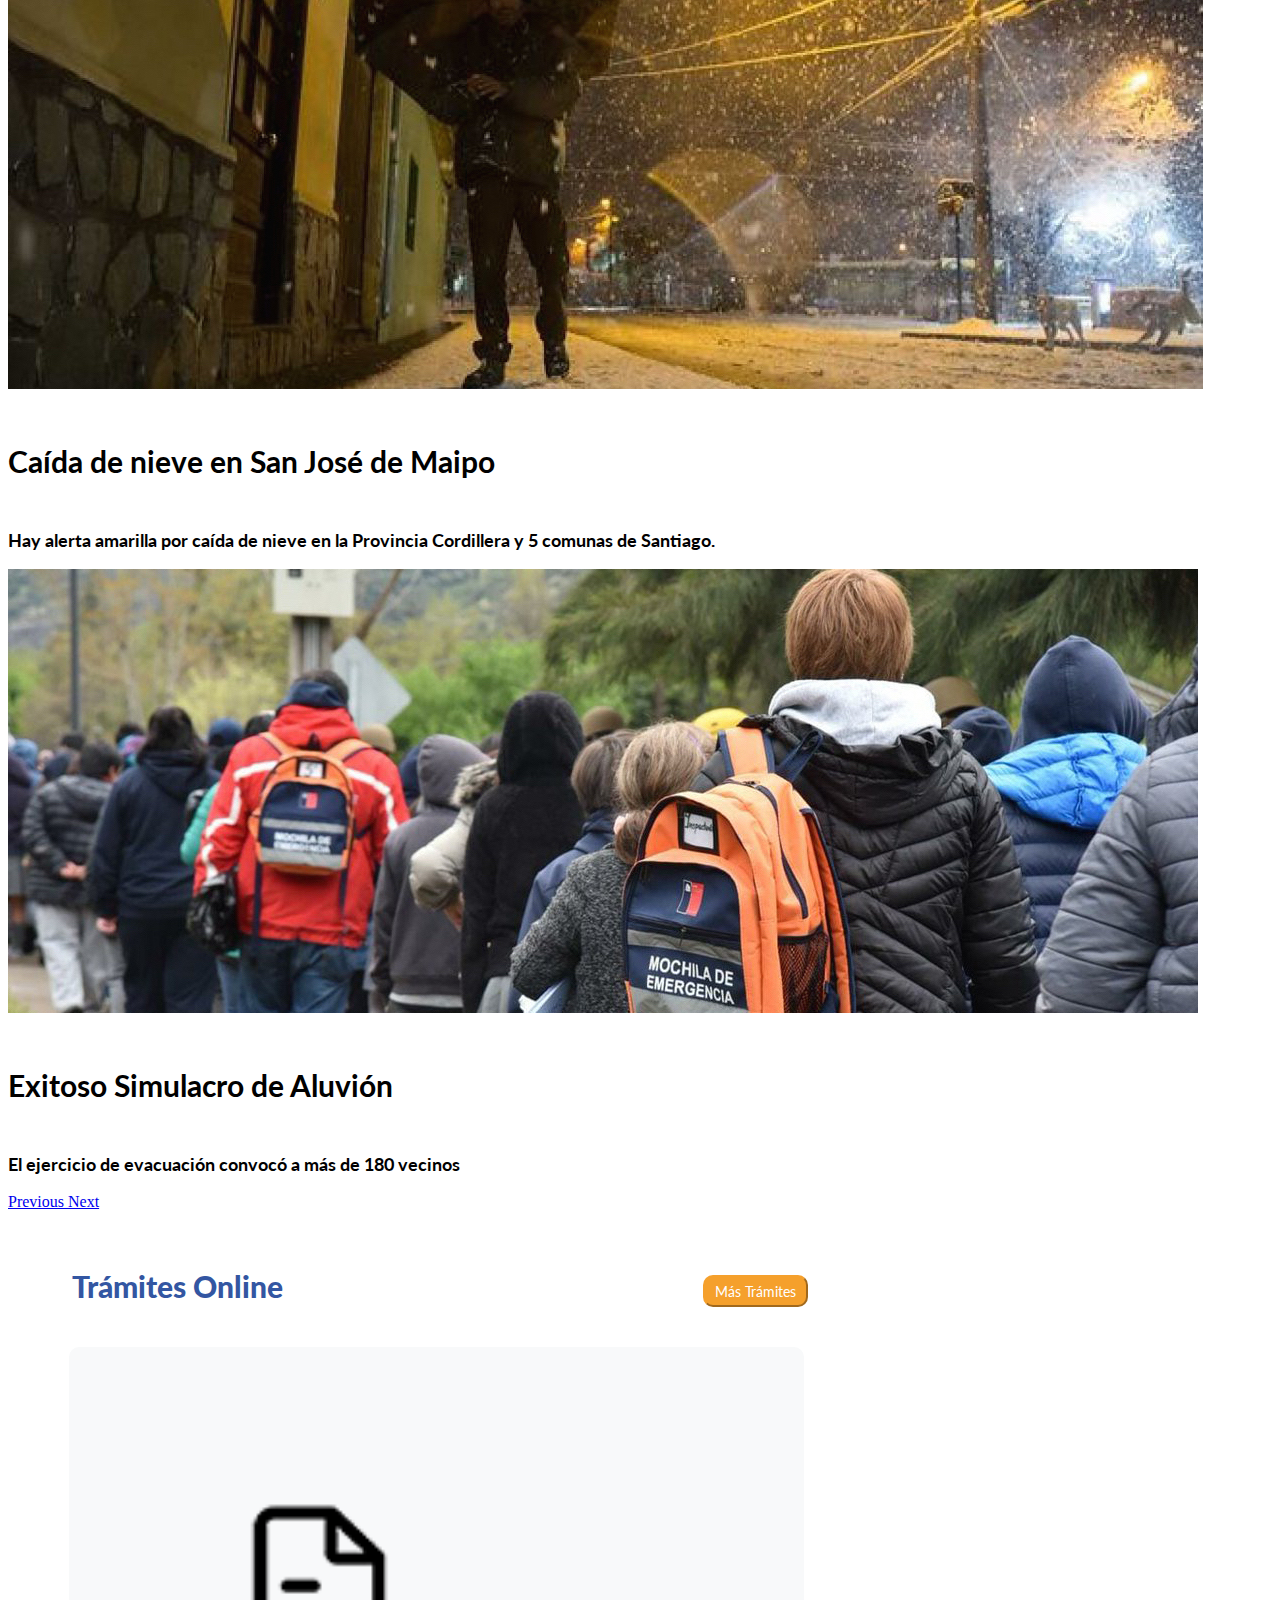
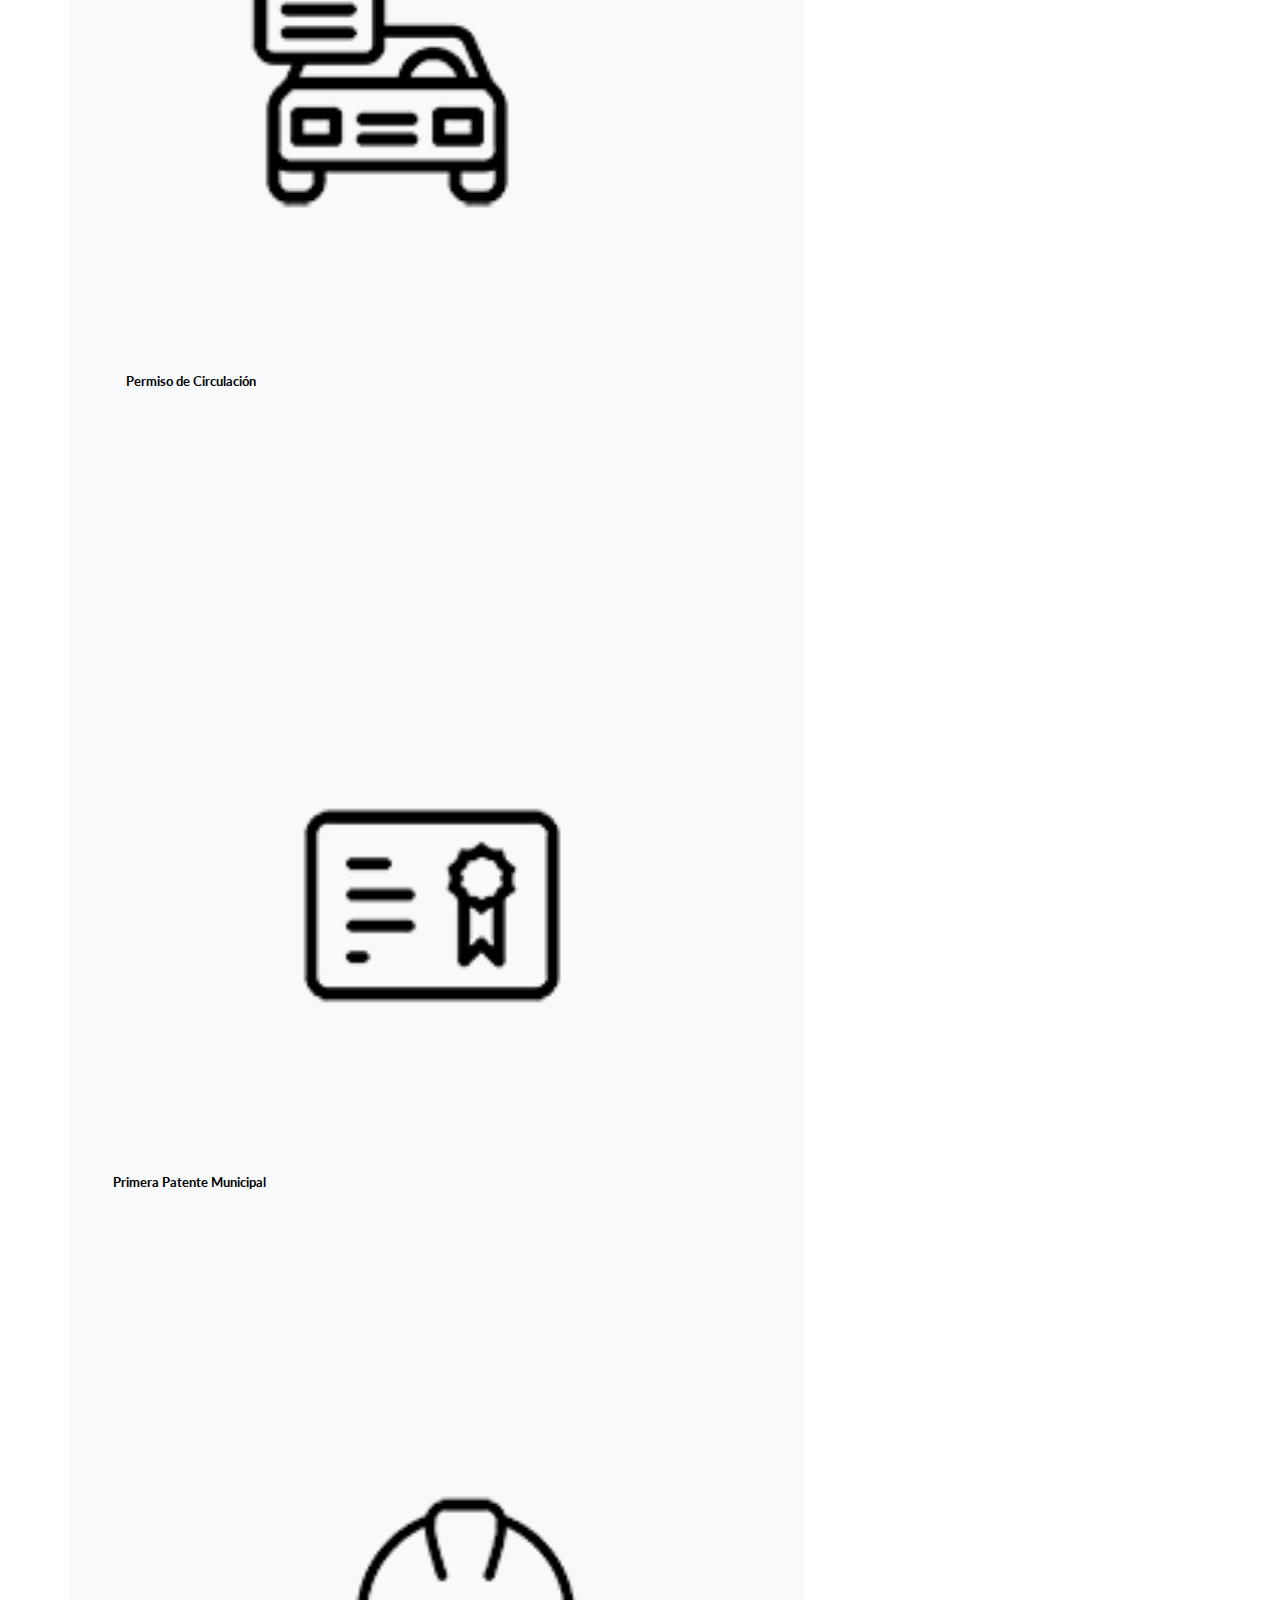
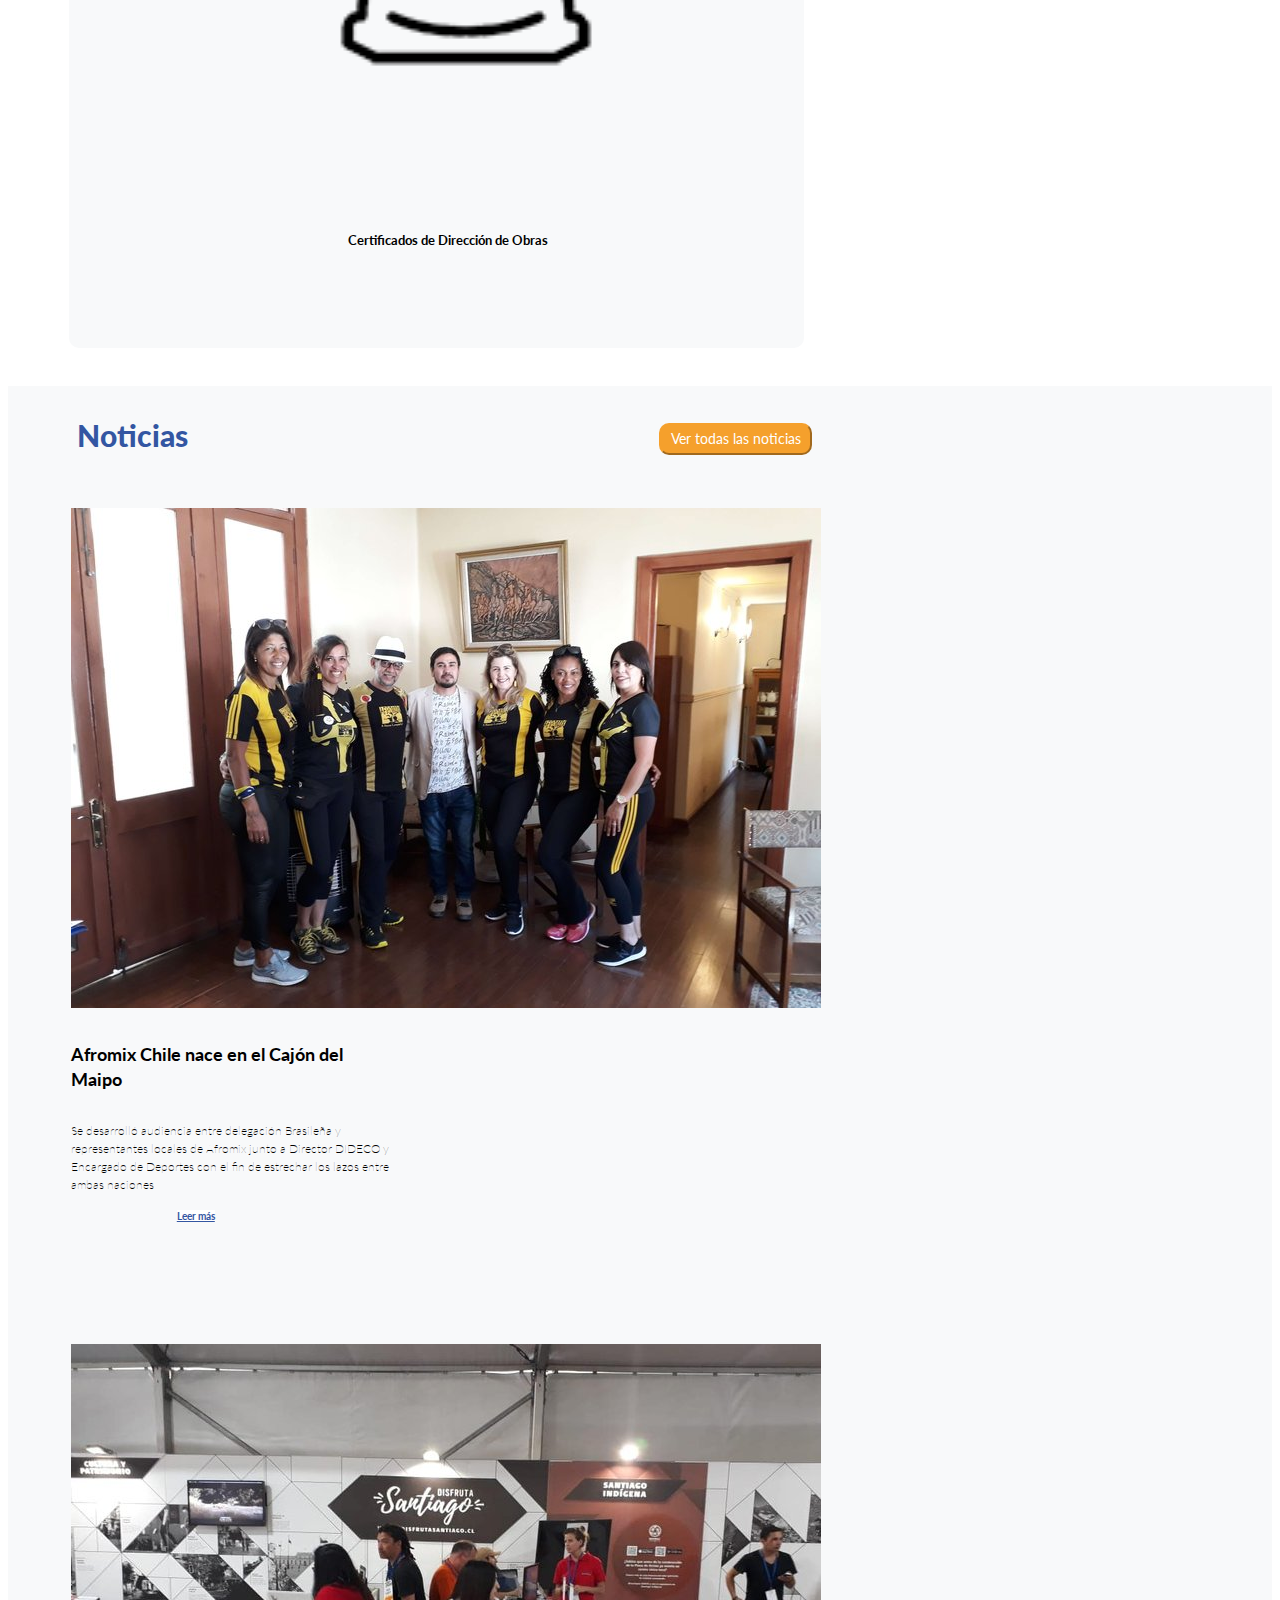
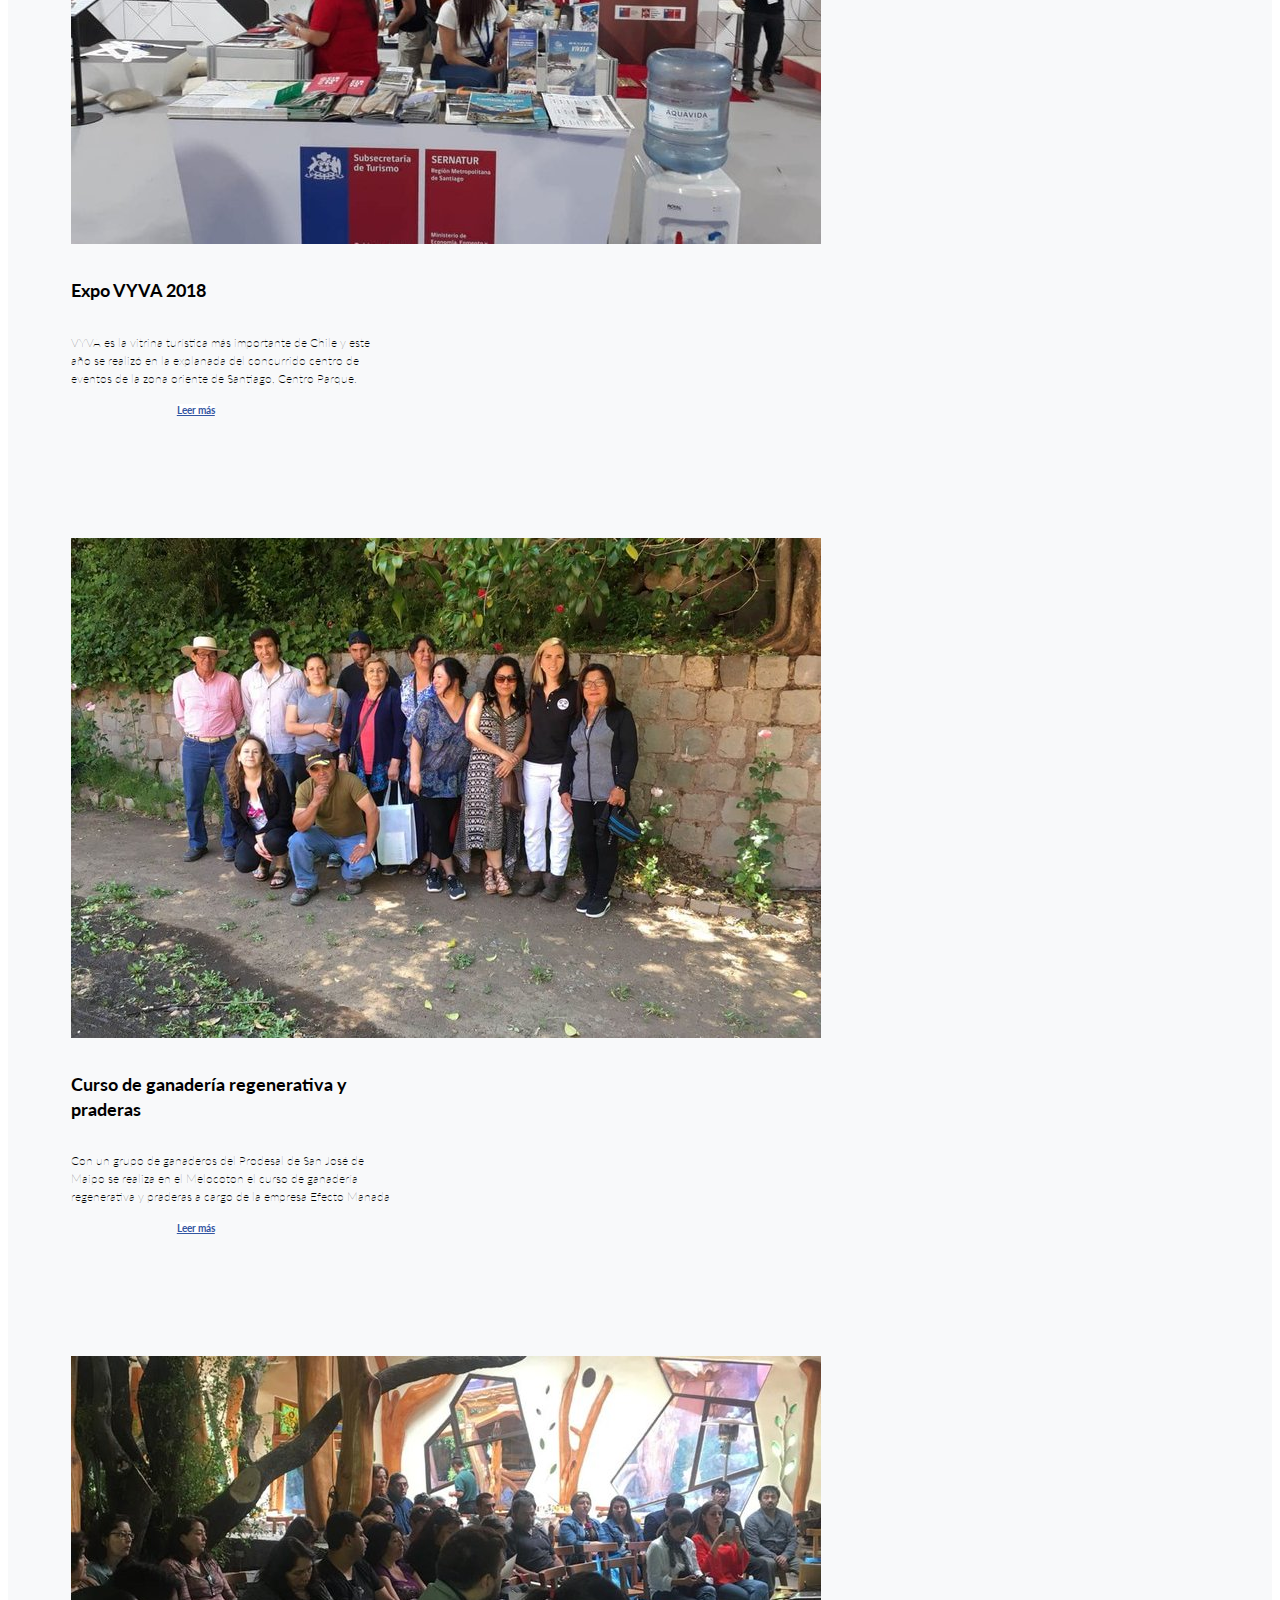
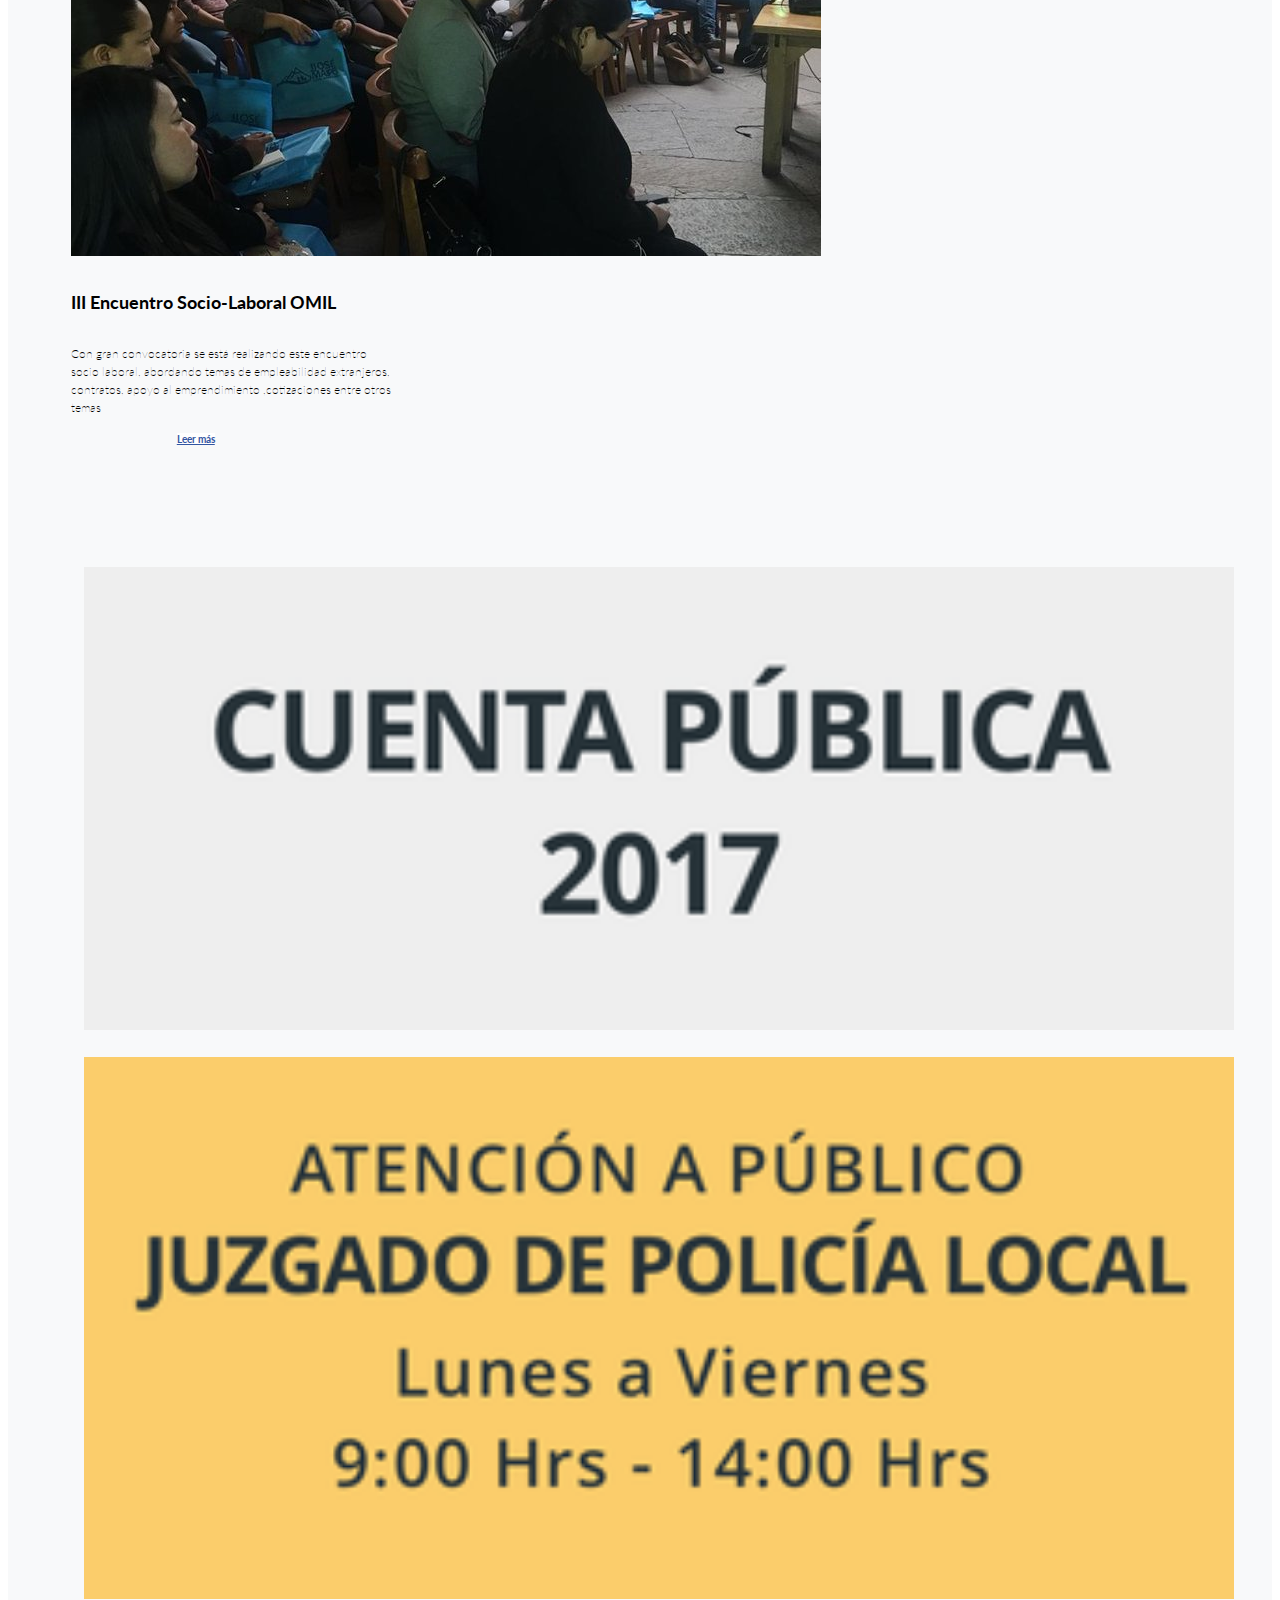
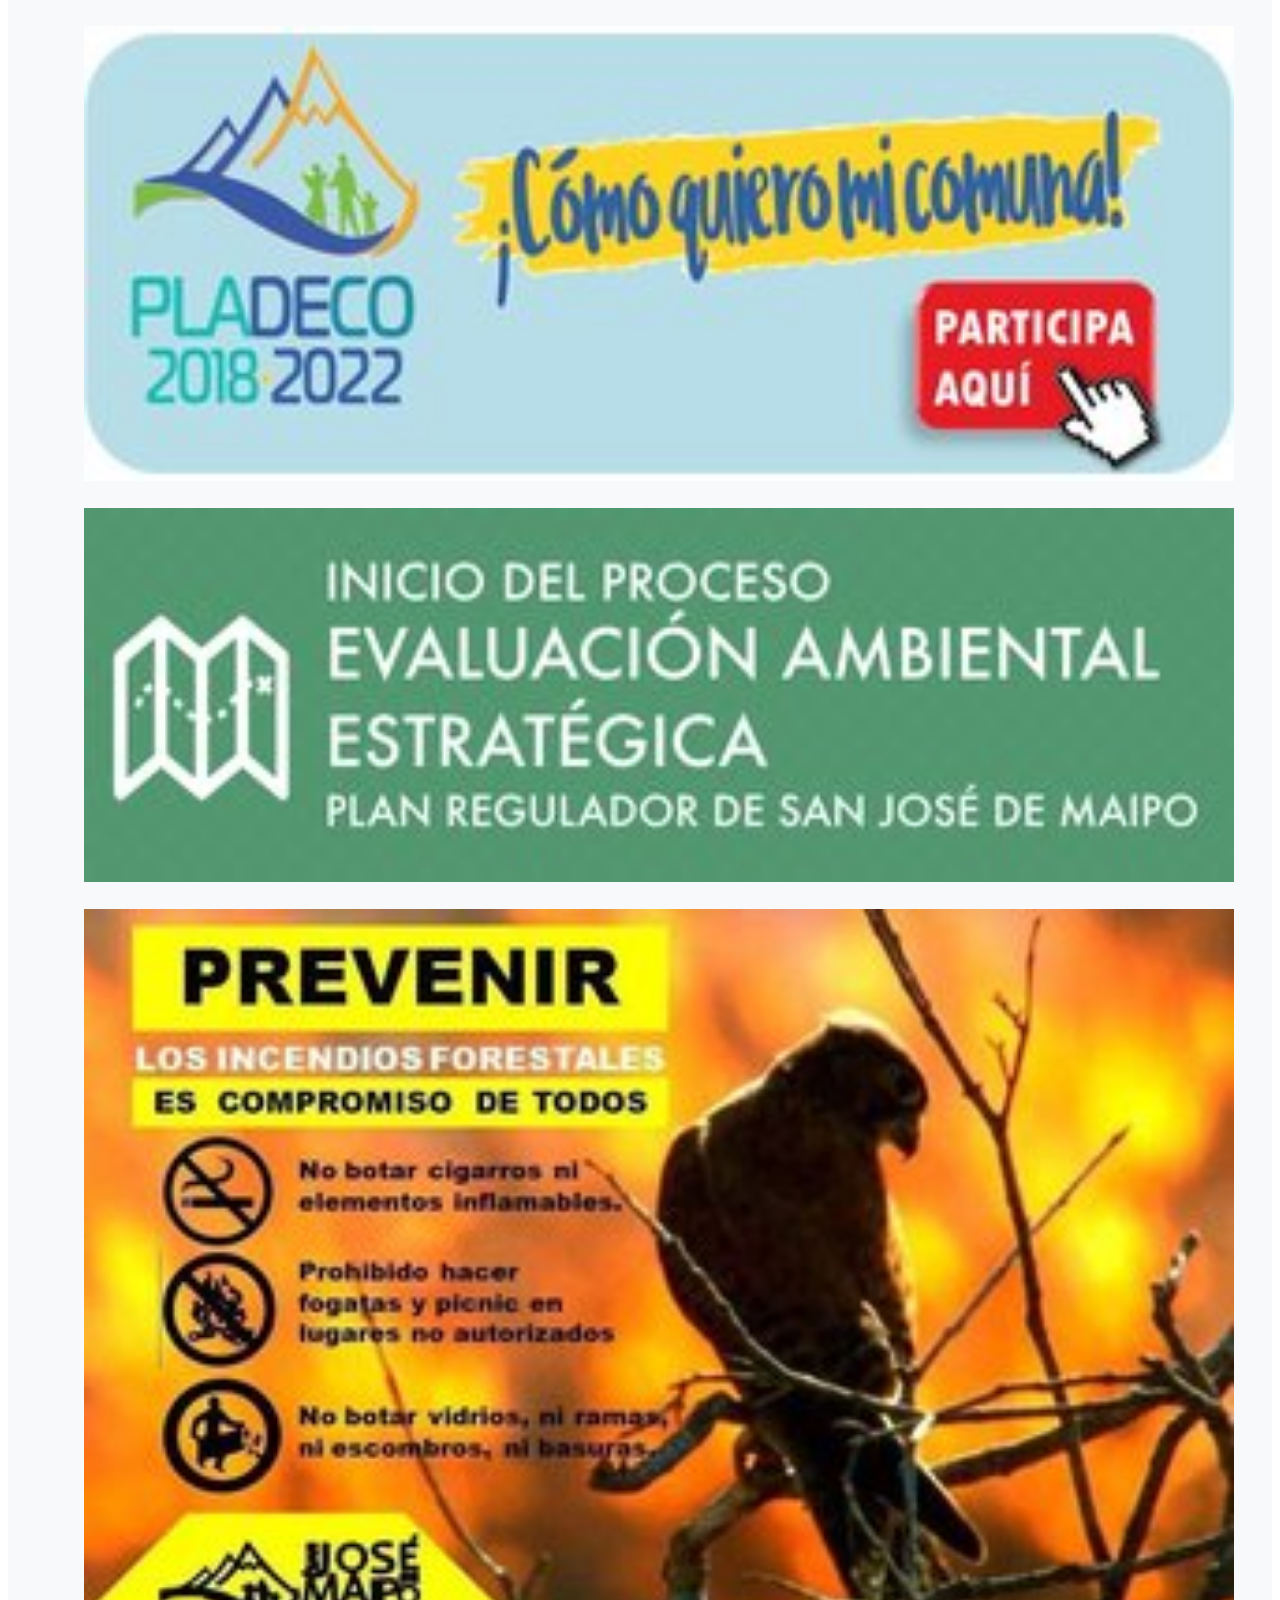
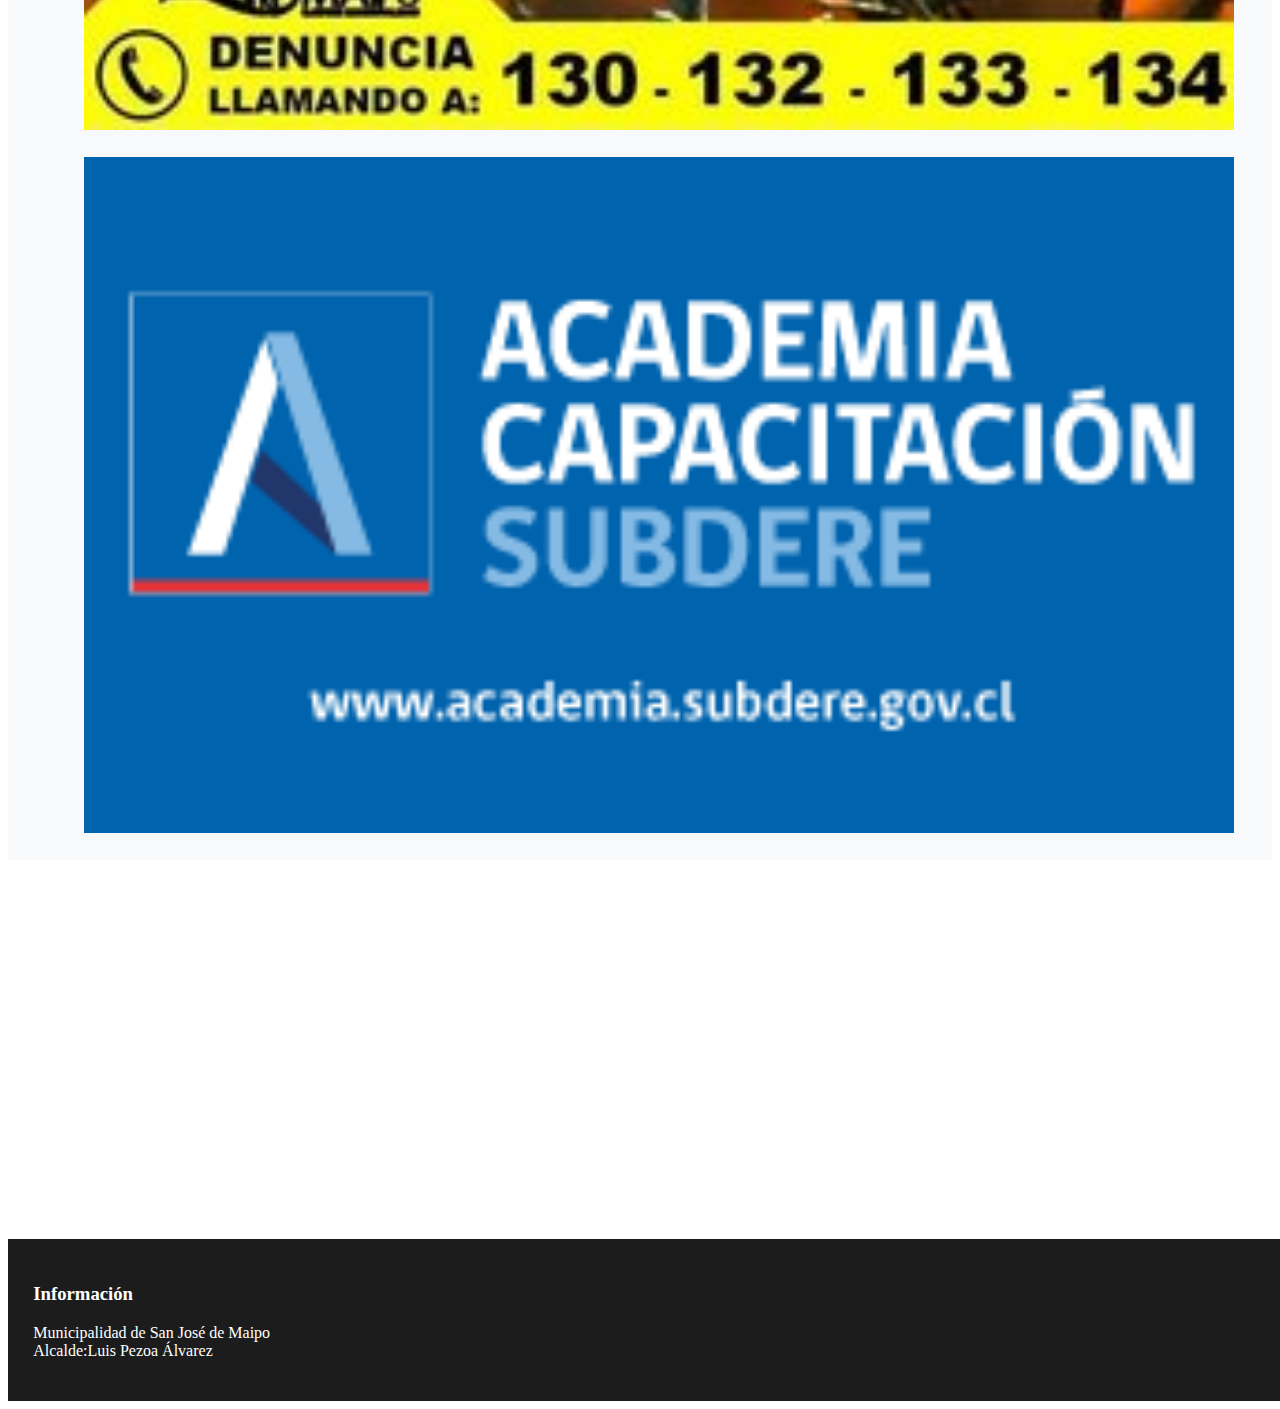
==== commit bbeb3393: "Footer 1" ====
--- a/index.html
+++ b/index.html
@@ -258,7 +258,17 @@
       </div>
     </div>
 
-
+    <footer>
+      <div class="footer">
+
+        <h3>Información</h3>
+        <p>Municipalidad de San José de Maipo
+        <br>
+        Alcalde:Luis Pezoa Álvarez
+        </p>
+
+      </div>
+    </footer>
 
     <script src="https://code.jquery.com/jquery-3.3.1.slim.min.js" integrity="sha384-q8i/X+965DzO0rT7abK41JStQIAqVgRVzpbzo5smXKp4YfRvH+8abtTE1Pi6jizo" crossorigin="anonymous"></script>
     <script src="https://cdnjs.cloudflare.com/ajax/libs/popper.js/1.14.3/umd/popper.min.js" integrity="sha384-ZMP7rVo3mIykV+2+9J3UJ46jBk0WLaUAdn689aCwoqbBJiSnjAK/l8WvCWPIPm49" crossorigin="anonymous"></script>
--- a/estilos.css
+++ b/estilos.css
@@ -191,3 +191,13 @@
 .noticias {
   background-color: rgb(248, 249, 250);
 }
+.footer {
+  margin-top:30%;
+  bottom: 0;
+  height: 20%;
+  width: 100%;
+  background-color: #1c1c1c;
+  color:white;
+  text-align: left;
+  padding: 2%;
+}
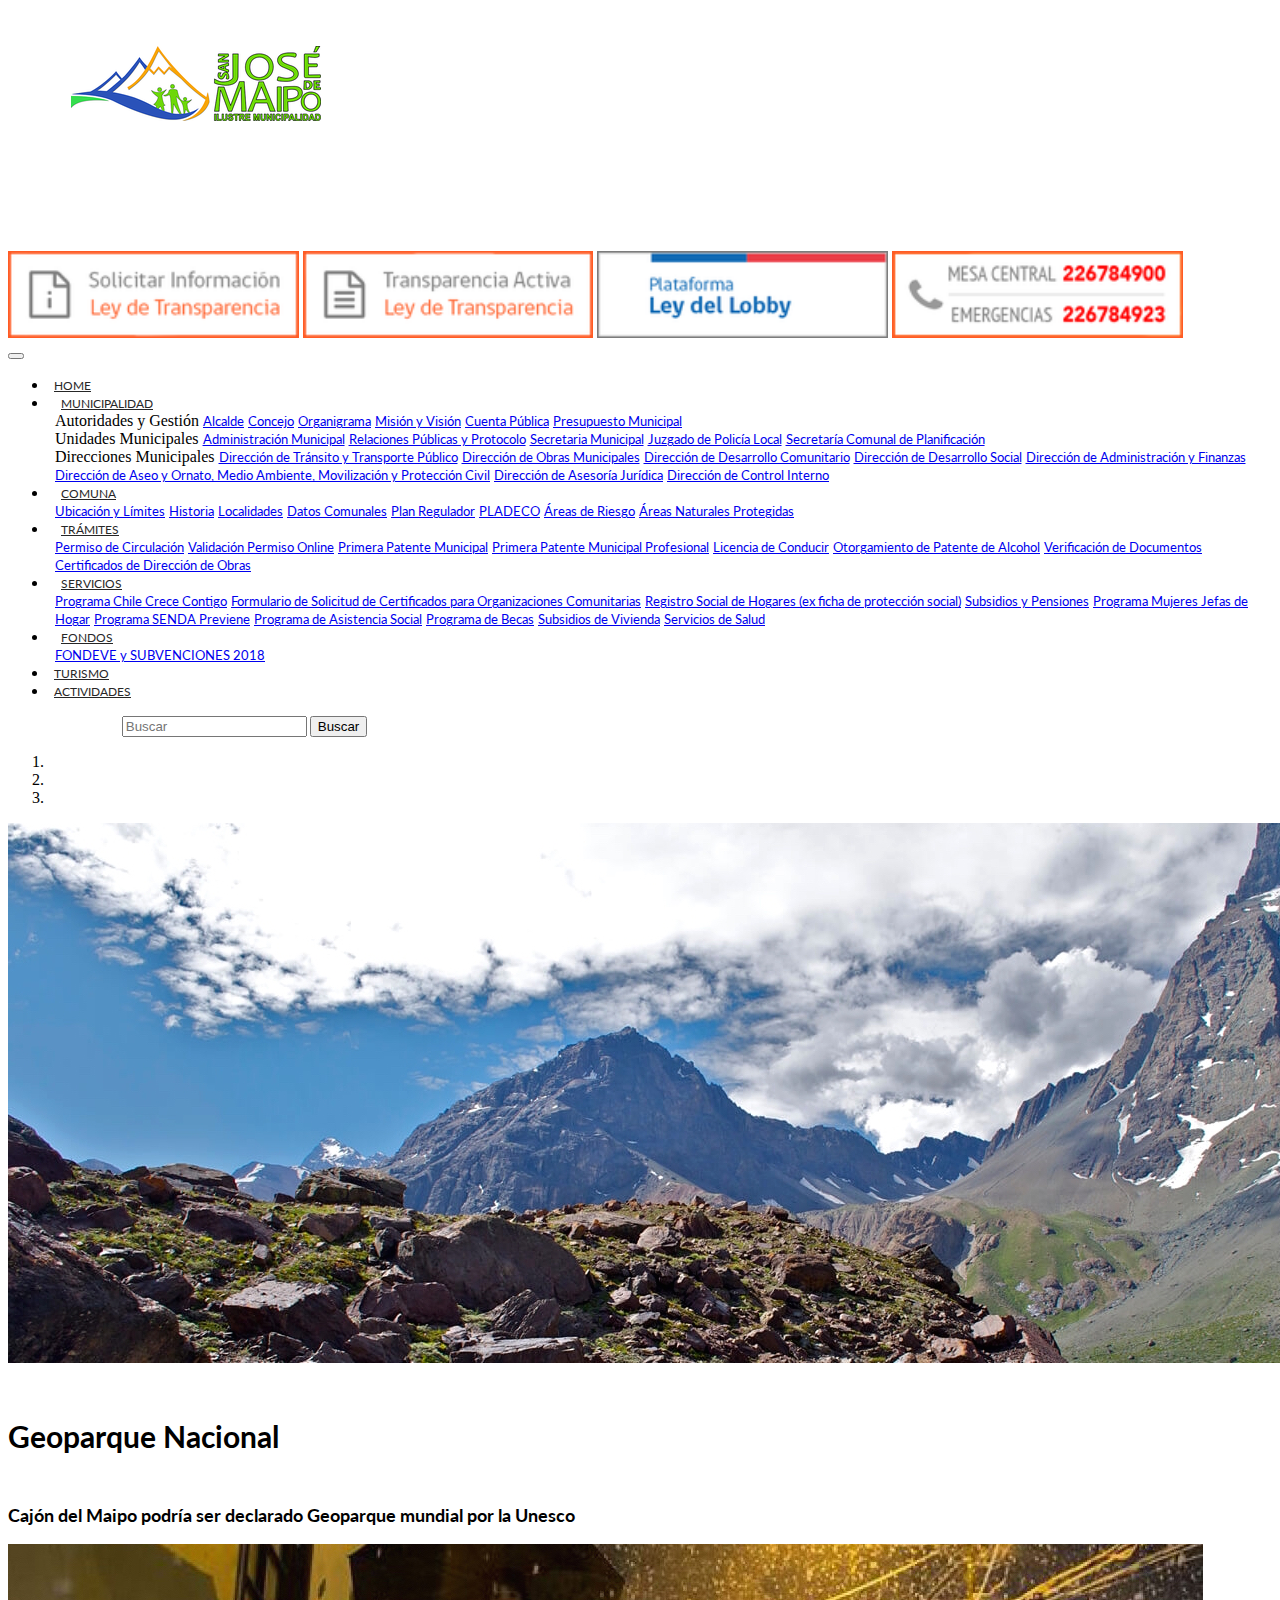
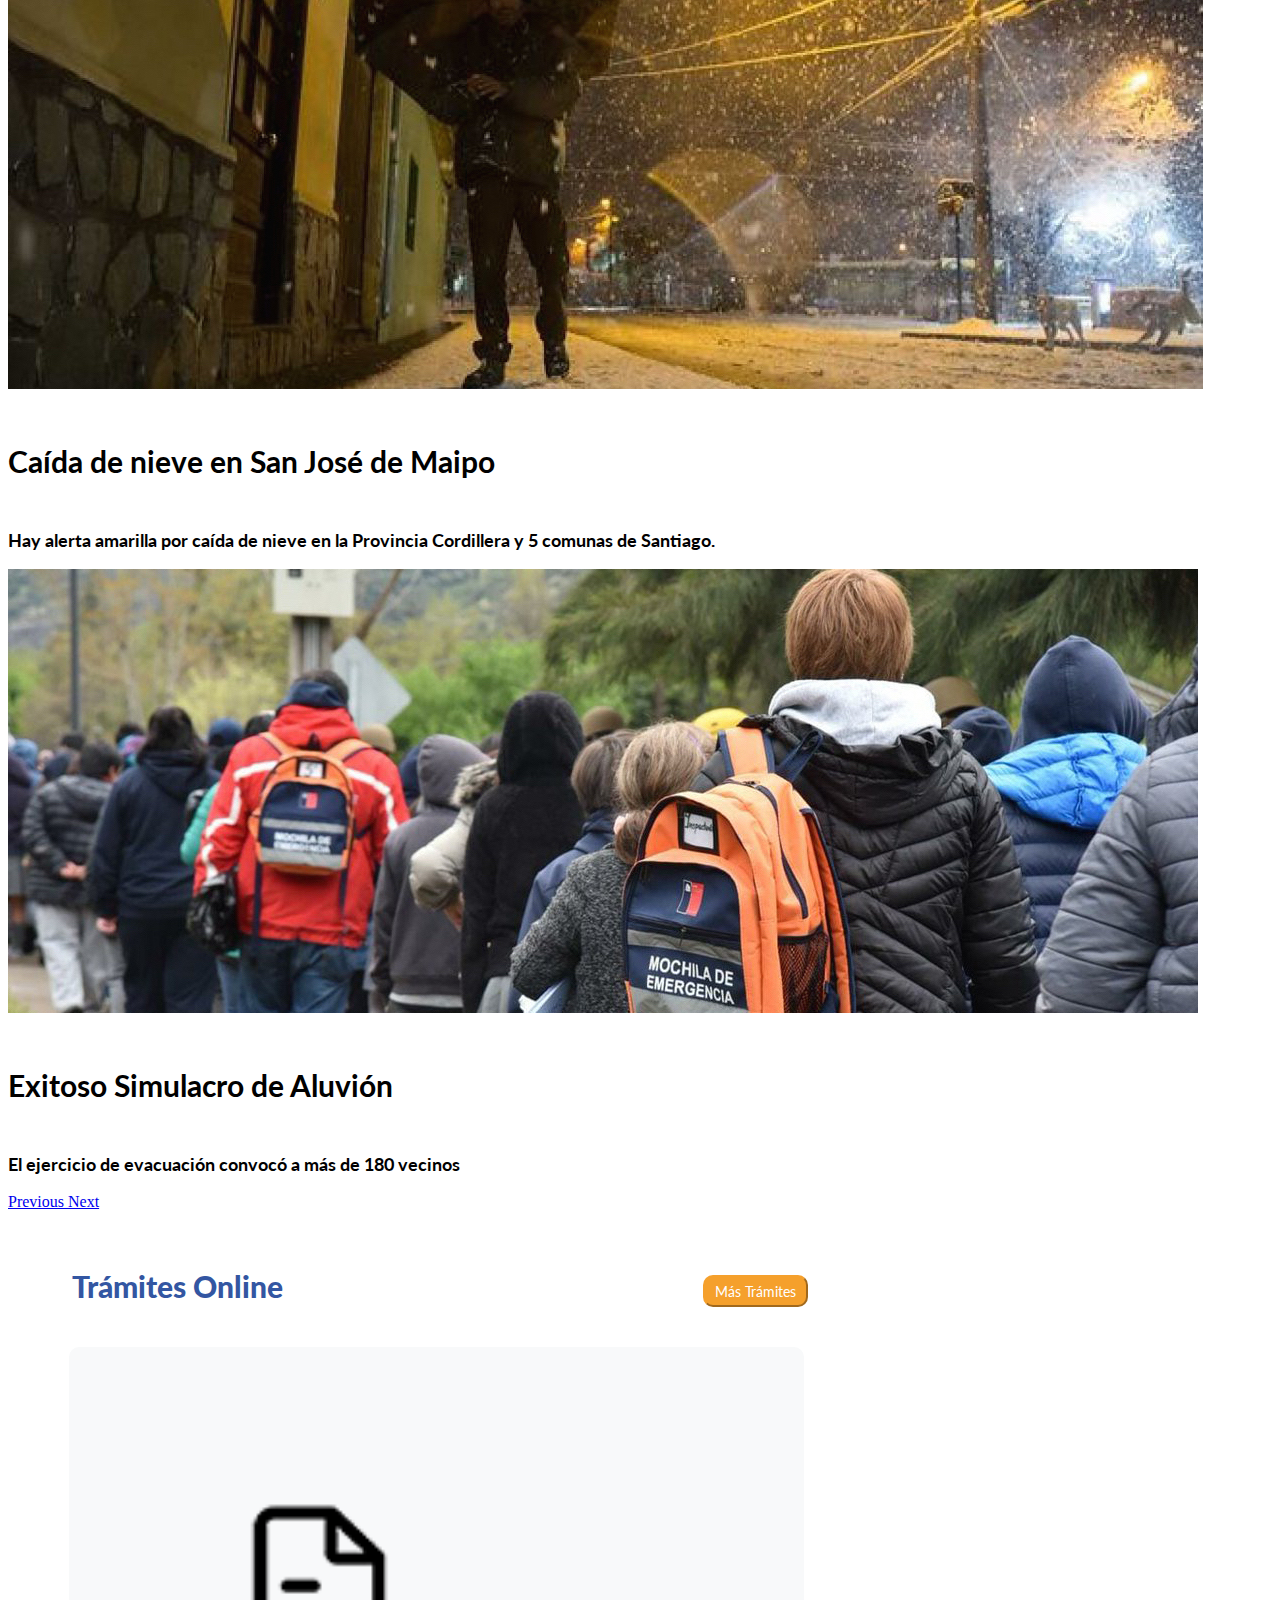
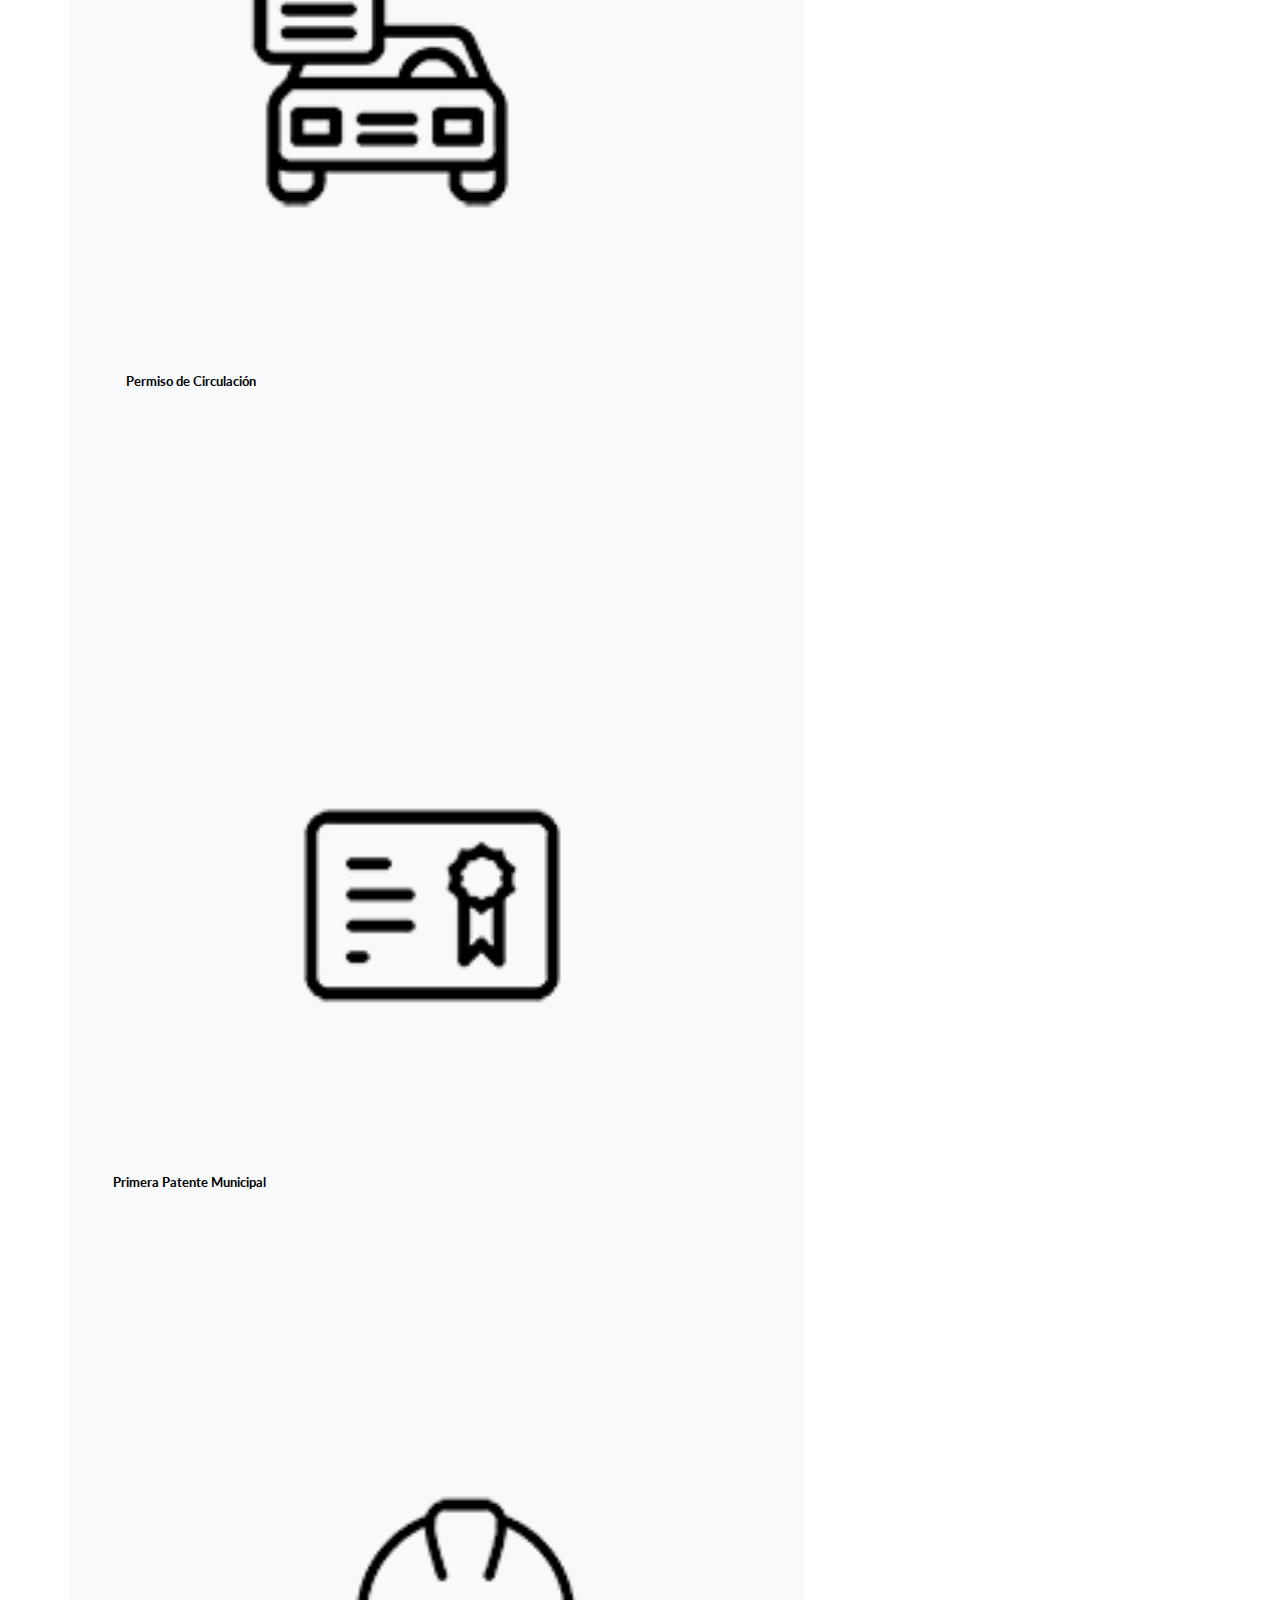
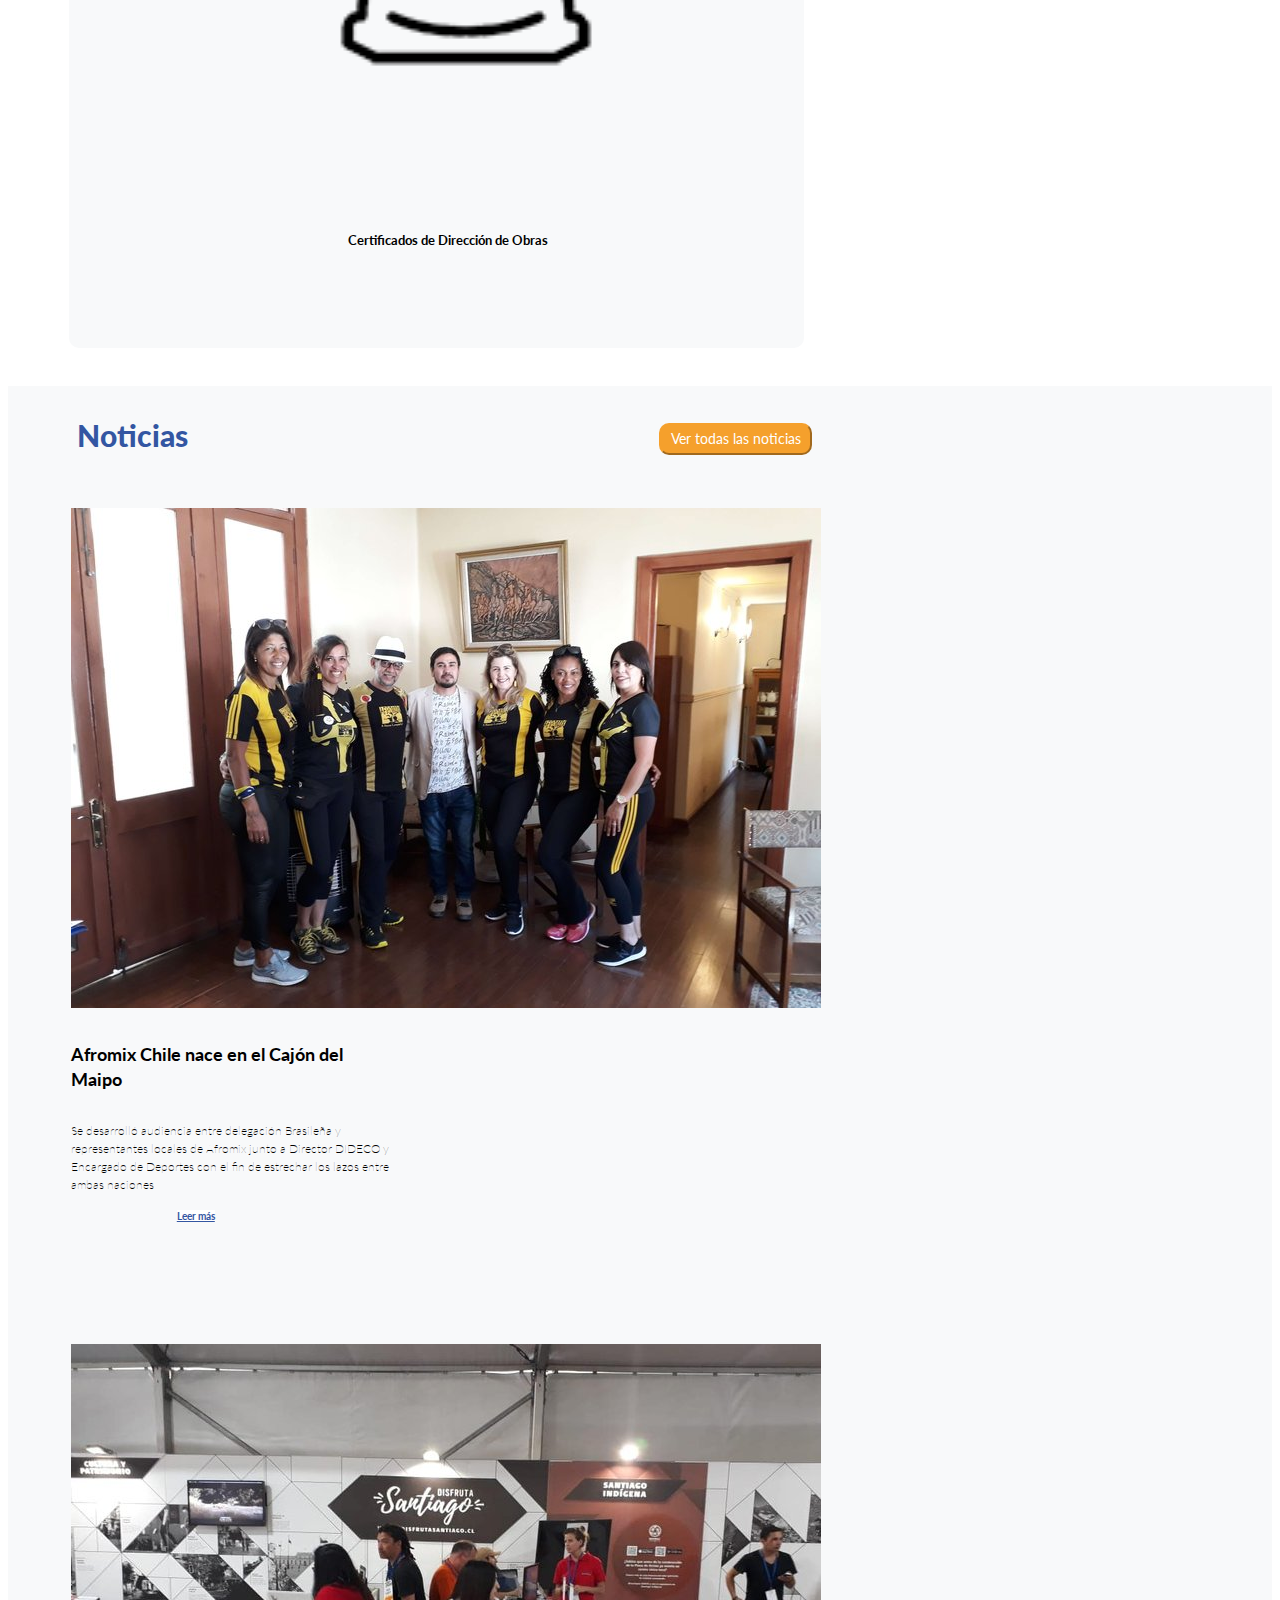
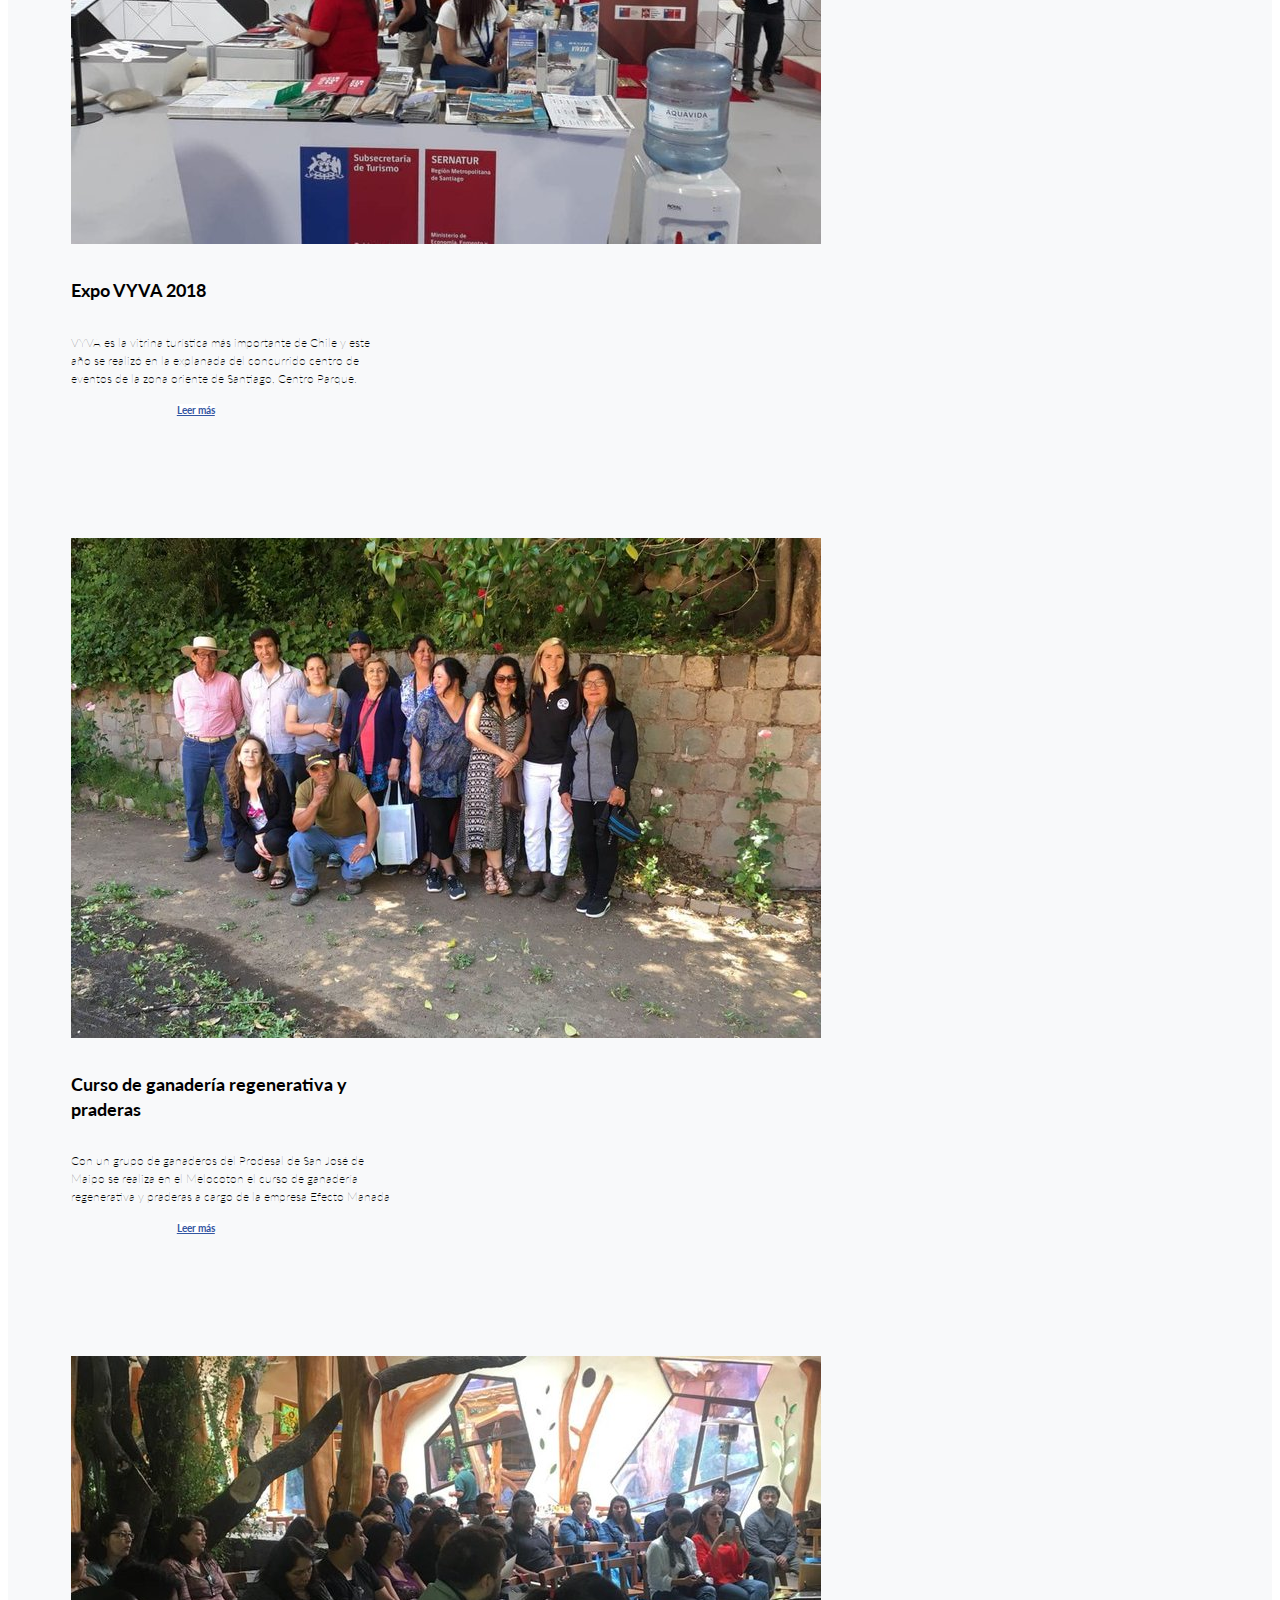
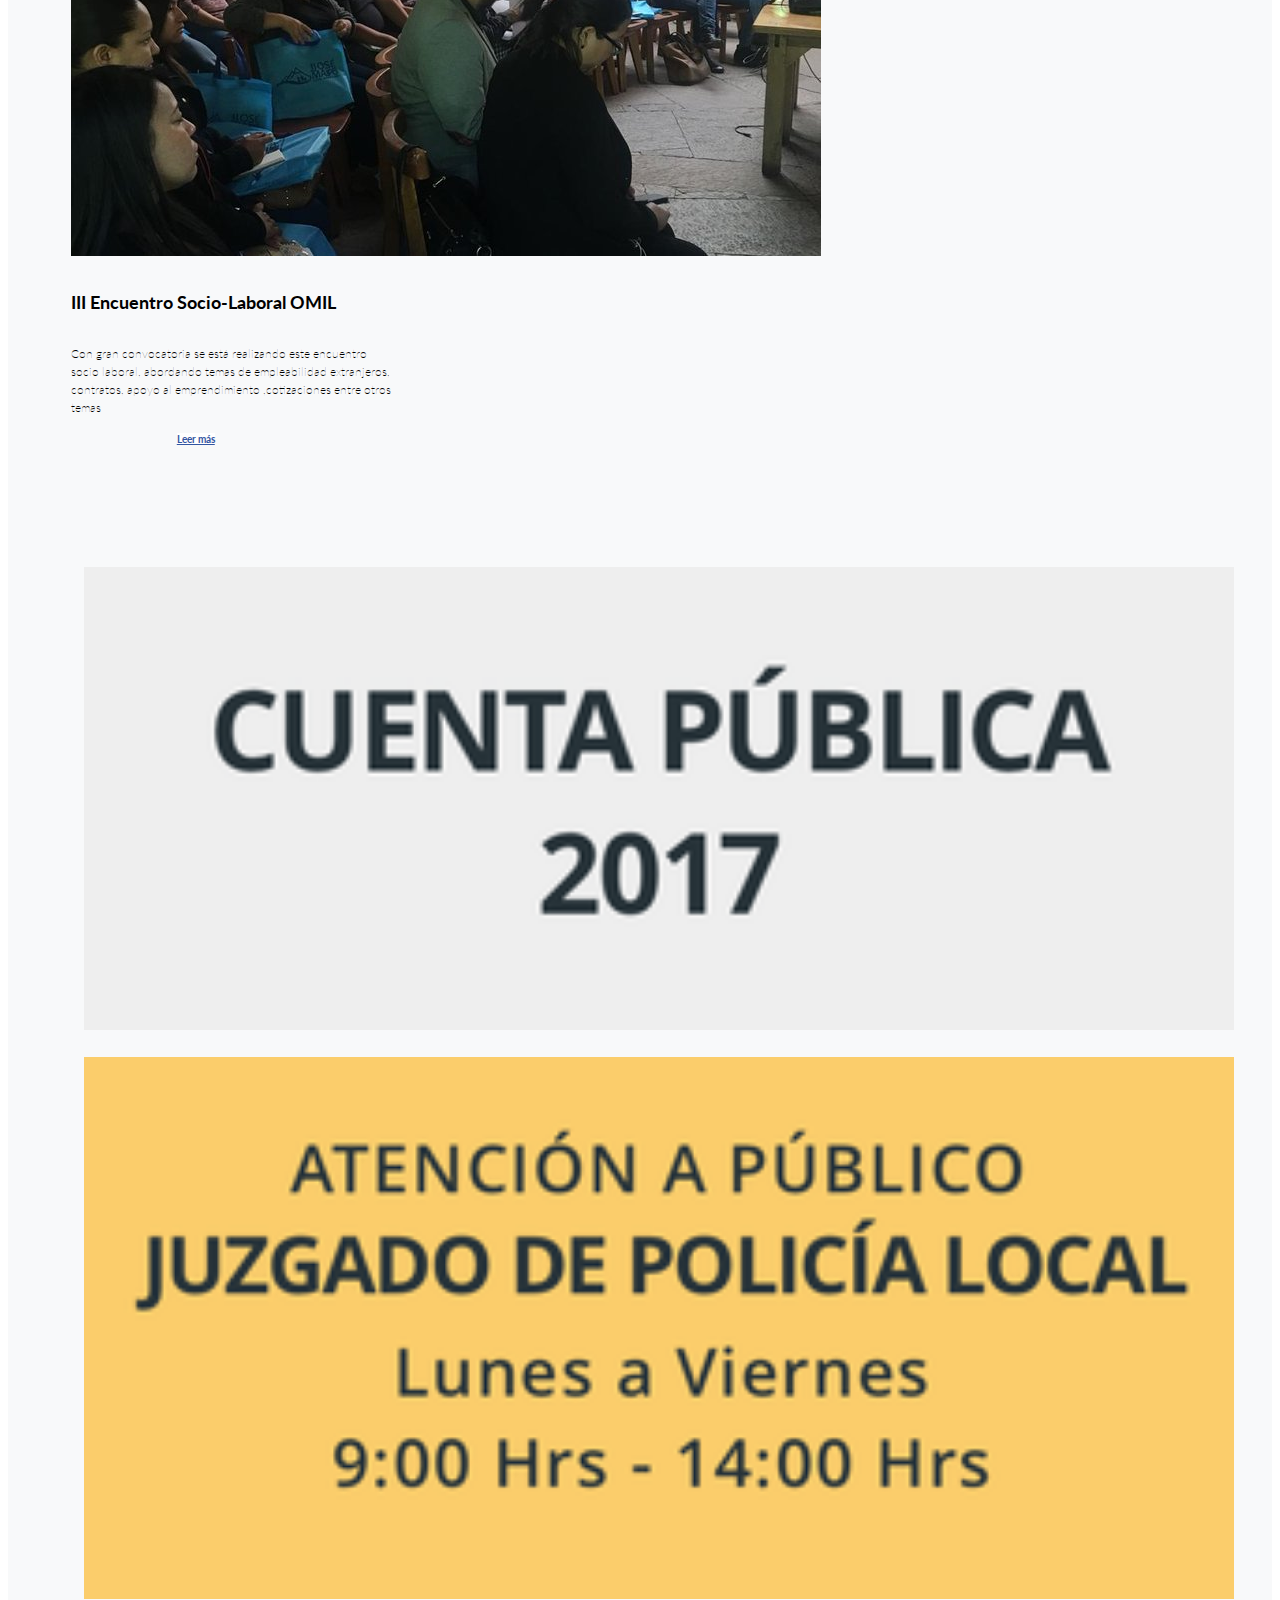
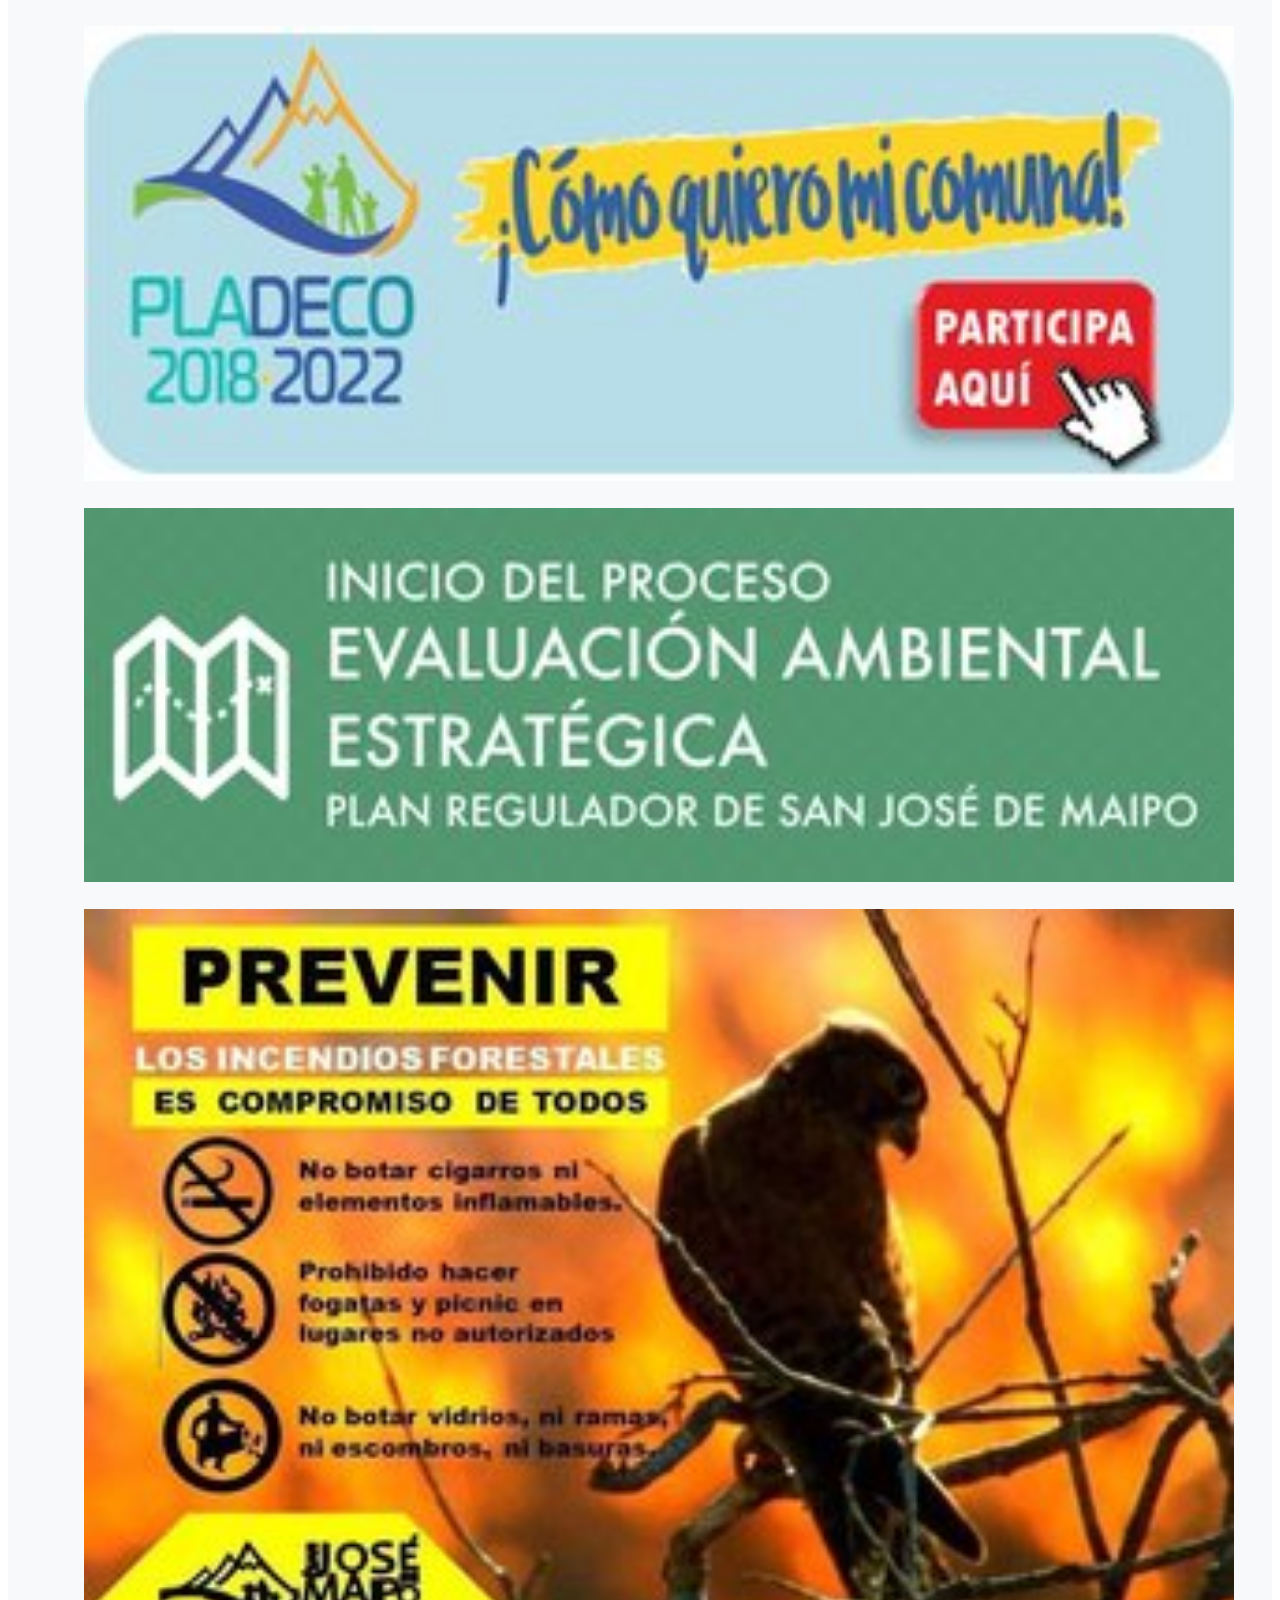
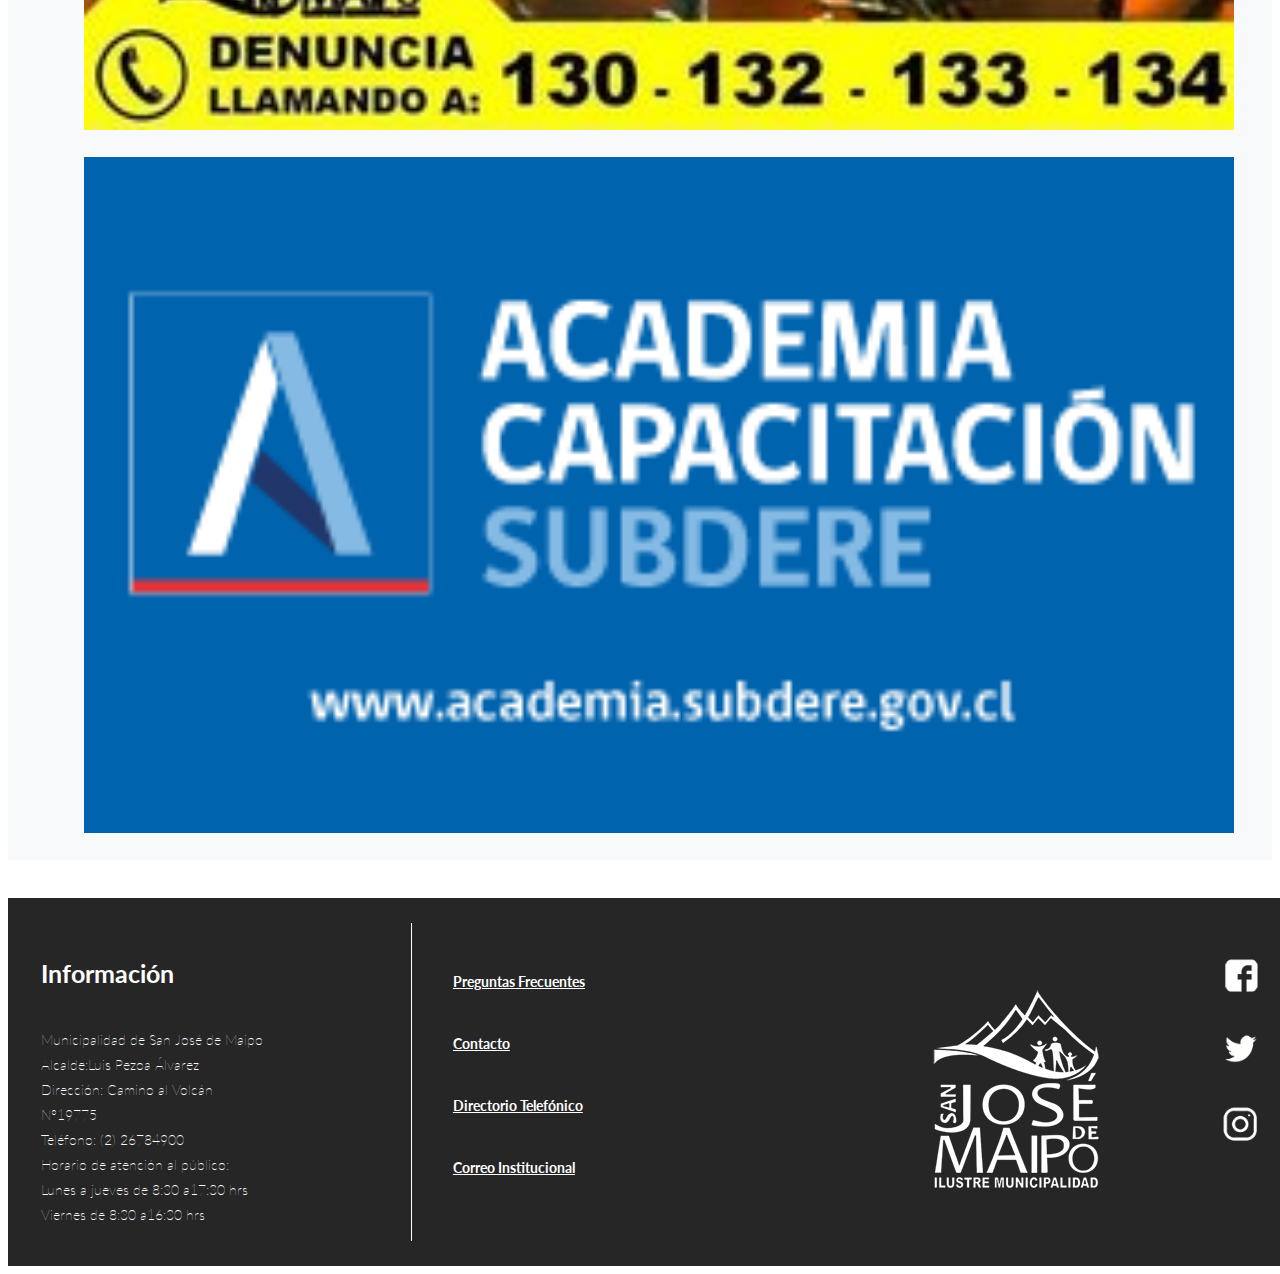
==== commit 3941ee7f: "Contenido Responsive" ====
--- a/index.html
+++ b/index.html
@@ -33,10 +33,10 @@
     <div class="collapse navbar-collapse" id="navbarNavDropdown">
       <ul class="navbar-nav">
         <li class="nav-item">
-          <a class="nav-link" href="#">HOME</a>
-        </li>
-        <li class="nav-item dropdown">
-          <a class="nav-link dropdown-toggle" href="#" id="navbarDropdownMenuLink" role="button" data-toggle="dropdown" aria-haspopup="true" aria-expanded="false">
+          <a class="nav-link" href="#" style="color:#262626;">HOME</a>
+        </li>
+        <li class="nav-item dropdown">
+          <a class="nav-link dropdown-toggle" href="#" id="navbarDropdownMenuLink" role="button" data-toggle="dropdown" aria-haspopup="true" aria-expanded="false" style="color:#262626;">
             MUNICIPALIDAD
           </a>
           <div class="dropdown-menu" aria-labelledby="navbarDropdownMenuLink">
@@ -67,7 +67,7 @@
           </div>
         </li>
         <li class="nav-item dropdown">
-          <a class="nav-link dropdown-toggle" href="#" id="navbarDropdownMenuLink" role="button" data-toggle="dropdown" aria-haspopup="true" aria-expanded="false">
+          <a class="nav-link dropdown-toggle" href="#" id="navbarDropdownMenuLink" role="button" data-toggle="dropdown" aria-haspopup="true" aria-expanded="false" style="color:#262626;">
             COMUNA
           </a>
           <div class="dropdown-menu">
@@ -82,7 +82,7 @@
           </div>
         </li>
         <li class="nav-item dropdown">
-          <a class="nav-link dropdown-toggle" href="#" id="navbarDropdownMenuLink" role="button" data-toggle="dropdown" aria-haspopup="true" aria-expanded="false">
+          <a class="nav-link dropdown-toggle" href="#" id="navbarDropdownMenuLink" role="button" data-toggle="dropdown" aria-haspopup="true" aria-expanded="false" style="color:#262626;">
             TRÁMITES
           </a>
           <div class="dropdown-menu">
@@ -97,7 +97,7 @@
           </div>
         </li>
         <li class="nav-item dropdown">
-          <a class="nav-link dropdown-toggle" href="#" id="navbarDropdownMenuLink" role="button" data-toggle="dropdown" aria-haspopup="true" aria-expanded="false">
+          <a class="nav-link dropdown-toggle" href="#" id="navbarDropdownMenuLink" role="button" data-toggle="dropdown" aria-haspopup="true" aria-expanded="false" style="color:#262626;">
             SERVICIOS
           </a>
           <div class="dropdown-menu">
@@ -114,7 +114,7 @@
           </div>
         </li>
         <li class="nav-item dropdown">
-          <a class="nav-link dropdown-toggle" href="#" id="navbarDropdownMenuLink" role="button" data-toggle="dropdown" aria-haspopup="true" aria-expanded="false">
+          <a class="nav-link dropdown-toggle" href="#" id="navbarDropdownMenuLink" role="button" data-toggle="dropdown" aria-haspopup="true" aria-expanded="false" style="color:#262626;">
             FONDOS
           </a>
           <div class="dropdown-menu">
@@ -122,15 +122,15 @@
           </div>
         </li>
           <li class="nav-item">
-            <a class="nav-link" href="#">TURISMO</a>
+            <a class="nav-link" href="#" style="color:#262626;">TURISMO</a>
           </li>
           <li class="nav-item">
-            <a class="nav-link" href="#">ACTIVIDADES</a>
+            <a class="nav-link" href="#" style="color:#262626;">ACTIVIDADES</a>
           </li>
       </ul>
       <div class="buscador">
         <form class="form-inline my-2 my-lg-0">
-          <input class="form-control mr-sm-2" type="search" placeholder="Search" aria-label="Search">
+          <input class="form-control mr-sm-2" type="search" placeholder="Buscar" aria-label="Search">
           <button class="btn btn-outline-success my-2 my-sm-0" type="submit">Buscar</button>
         </form>
     </div>
@@ -258,15 +258,45 @@
       </div>
     </div>
 
+<!--Footer-->
     <footer>
       <div class="footer">
-
-        <h3>Información</h3>
-        <p>Municipalidad de San José de Maipo
-        <br>
-        Alcalde:Luis Pezoa Álvarez
-        </p>
-
+        <div class="footer2">
+          <h3 class="titulofooter">Información</h3>
+          <p>Municipalidad de San José de Maipo
+          <br>
+          Alcalde:Luis Pezoa Álvarez
+          <br>
+          Dirección: Camino al Volcán
+          <br>
+          N°19775
+          <br>
+          Teléfono: (2) 26784900
+          <br>
+          Horario de atención al público:
+          <br>
+          Lunes a jueves de 8:30 a17:30 hrs
+          <br>
+          Viernes de 8:30 a16:30 hrs
+          </p>
+        </div>
+        <div class="footer3">
+          <p><a href="#" style="color:white;">Preguntas Frecuentes</a></p>
+          <br>
+          <p><a href="https://www.sanjosedemaipo.cl/contacto/" style="color:white;">Contacto</a></p>
+          <br>
+          <p><a href="https://www.sanjosedemaipo.cl/municipalidad/directorio-telefonico/" style="color:white;">Directorio Telefónico</a></p>
+          <br>
+          <p><a href="http://correo.sanjosedemaipo.cl/" style="color:white;">Correo Institucional</a></p>
+        </div>
+        <div class="footer4">
+          <img src="Imágenes/Footer/logo2.png" class="logofooter" alt="Responsive image">
+        </div>
+        <div class="footer5">
+          <img src="Imágenes/Footer/facebook.png" class="social" alt="Responsive image">
+          <img src="Imágenes/Footer/twitter.png" class="social" alt="Responsive image">
+          <img src="Imágenes/Footer/instagram.png" class="social" alt="Responsive image">
+        </div>
       </div>
     </footer>
 
--- a/estilos.css
+++ b/estilos.css
@@ -1,203 +1,764 @@
-.logo {
-  padding-left: 5%;
-  padding-bottom: 4%;
-  padding-top: 3%;
+@media (min-width: 992px) {
+  .logo {
+    padding-left: 5%;
+    padding-bottom: 4%;
+    padding-top: 3%;
+  }
+  .ley {
+    width: 23%;
+    padding-top: 6%;
+  }
+  .navbar-item {
+    background-color: #3356a2;
+  }
+  .nav-link {
+    color: white;
+    font-size: 12px;
+    font-family: 'Lato', sans-serif;
+    margin-left: 6px;
+    margin-right: 7px;
+  }
+  .dropdown {
+    padding-left: 7px;
+    padding-right: 7px;
+  }
+  .nav-tabs {
+    margin-top: 3px;
+    margin-bottom: 3px;
+  }
+  .dropdown-item {
+    font-family: 'Lato', sans-serif;
+    font-size: 13px;
+  }
+  .buscador {
+    font-family: 'Lato', sans-serif;
+    font-size: 10px;
+    margin-left: 9%;
+  }
+  .galeria {
+    font-family: 'Lato', sans-serif;
+    font-size: 30px;
+    font-weight: bolder;
+  }
+  .galeria2 {
+    font-family: 'Lato', sans-serif;
+    font-size: 18px;
+    font-weight: bold;
+  }
+  .slide {
+    margin-bottom: 3%;
+  }
+  .titulo1 {
+    grid-column-start: 1;
+    grid-column-end: 2;
+    grid-row-start: 1;
+    grid-row-end: 2;
+    font-weight: 900;
+    font-size: 30px;
+    font-family: 'Lato', sans-serif;
+    margin-left: 5%;
+    margin-top: 5%;
+    padding-bottom: 5%;
+    color: #3356a2;
+  }
+  .container-fluid {
+    background-color: white;
+  }
+  .tramites {
+    width: 60%;
+    margin-left: 3%;
+  }
+  .tramite2 {
+    display: grid;
+    grid-template-columns: 50% 50%;
+    margin-left: 1%;
+  }
+  .boton {
+    width: 28%;
+    height: 32px;
+    margin-left: 73%;
+    margin-top: 7%;
+    font-family: 'Lato', sans-serif;
+    font-size: 14px;
+    border-radius: 10px;
+    border-color: #f5a02c;
+    background-color: #f5a02c;
+    color: white;
+  }
+  .icono1 {
+    width: 45%;
+    margin-top: 20%;
+    margin-left: 18%;
+    margin-right: auto;
+    padding-bottom: 12%;
+  }
+  .icono2 {
+    width: 45%;
+    margin-top: 36%;
+    margin-left: 25%;
+    margin-right: auto;
+    padding-bottom: 12%;
+  }
+  .icono3 {
+    width: 45%;
+    margin-top: 39%;
+    margin-left: 30%;
+    margin-right: auto;
+    padding-bottom: 12%;
+  }
+  .nombreicono1 {
+    font-family: 'Lato', sans-serif;
+    font-size: 13px;
+    font-weight: bold;
+    margin-left: 2%;
+    margin-right: auto;
+    margin-top: 10%;
+    padding-bottom: 20%;
+  }
+  .nombreicono2 {
+    font-family: 'Lato', sans-serif;
+    font-size: 13px;
+    font-weight: bold;
+    margin-top: 10%;
+  }
+  .nombreicono3 {
+    font-family: 'Lato', sans-serif;
+    font-size: 13px;
+    font-weight: bold;
+    margin-top: 10%;
+    text-align: center;
+    padding-bottom: 15%;
+  }
+  .noticias2 {
+    display: grid;
+    grid-template-columns: 50% 50%;
+    margin-left: 3%;
+  }
+  .boton2 {
+    width: 25%;
+    height: 32px;
+    margin-top: 6%;
+    font-family: 'Lato', sans-serif;
+    font-size: 14px;
+    border-radius: 10px;
+    border-color: #f5a02c;
+    background-color: #f5a02c;
+    color: white;
+  }
+  .lateral {
+    width: 100%;
+    padding-bottom: 2%;
+  }
+  .col-md {
+    margin-left: 5%;
+  }
+  .col-sm {
+    margin-left: 6%;
+    margin-right: 3%;
+  }
+  .card {
+    margin-bottom: 8%;
+    padding-bottom: 2%;
+  }
+  .card-title {
+    font-family: 'Lato', sans-serif;
+    font-size: 18px;
+    font-weight: bold;
+    line-height: 25px;
+  }
+  .card-text {
+    font-family: 'Lato', sans-serif;
+    font-size: 12px;
+    font-weight: lighter;
+    line-height: 18px;
+  }
+  .btn-primary {
+    font-family: 'Lato', sans-serif;
+    font-size: 10px;
+    font-weight: bold;
+    background-color: white;
+    color: #3356a2;
+    border-color: #3356a2;
+    margin-top: 2px;
+    margin-left: 33%;
+  }
+  .iconos {
+    background-color: rgb(248, 249, 250);
+    border-radius: 10px;
+    border-width: 2px;
+    margin-left: 3%;
+    margin-bottom: 5%;
+  }
+  .noticias {
+    background-color: rgb(248, 249, 250);
+  }
+  .footer {
+    display: grid;
+    grid-template-columns: 30% 40% 20% 10%;
+    grid-template-rows: 100%;
+    margin-top:3%;
+    bottom: 0;
+    height: 20%;
+    width: 100%;
+    background-color: #262626;
+    color:white;
+    text-align: left;
+    padding: 2%;
+  }
+  .footer2 {
+    grid-column-start: 1;
+    grid-column-end: 2;
+    font-family: 'Lato',sans-serif;
+    font-size: 14px;
+    font-weight: lighter;
+    line-height:25px;
+    border-right: 1px;
+    border-top: 0;
+    border-left: 0;
+    border-bottom: 0;
+    border-style: solid;
+    border-color: white;
+    margin-left: 2%;
+  }
+  .titulofooter {
+    font-family: 'Lato',sans-serif;
+    font-size: 25px;
+    font-weight: bold;
+    line-height:35px;
+    padding-bottom: 3%;
+    padding-top: 2%;
+  }
+  .footer3 {
+    grid-column-start: 2;
+    grid-column-end: 3;
+    font-family: 'Lato',sans-serif;
+    font-size: 14px;
+    font-weight: bold;
+    padding-left: 8%;
+    margin-top: 7%;
+  }
+  .footer4 {
+    grid-column-start: 3;
+    grid-column-end: 4;
+    margin-top: 25%;
+    margin-right: 8%;
+  }
+  .footer5 {
+    grid-column-start: 4;
+    grid-column-end: 5;
+    margin-left: 40%;
+  }
+  .social {
+    width: 40px;
+    padding-top: 45%;
+  }
 }
-.ley {
-  width: 23%;
-  padding-top: 6%;
+
+@media (min-width: 768px) and (max-width: 991px) {
+  .logo {
+    padding-left: 5%;
+    padding-bottom: 4%;
+    padding-top: 3%;
+  }
+  .ley {
+    width: 22%;
+    padding-top: 15%;
+  }
+  .navbar-item {
+    background-color: #3356a2;
+  }
+  .nav-link {
+    color: white;
+    font-size: 12px;
+    font-family: 'Lato', sans-serif;
+    margin-right: 7px;
+  }
+  .dropdown {
+    padding-right: 7px;
+  }
+  .nav-tabs {
+    margin-top: 3px;
+    margin-bottom: 3px;
+  }
+  .dropdown-header {
+    font-family: 'Lato', sans-serif;
+    font-size: 15px;
+  }
+  .dropdown-item {
+    font-family: 'Lato', sans-serif;
+    font-size: 13px;
+  }
+  .buscador {
+    font-family: 'Lato', sans-serif;
+    font-size: 10px;
+  }
+  .galeria {
+    font-family: 'Lato', sans-serif;
+    font-size: 30px;
+    font-weight: bolder;
+  }
+  .galeria2 {
+    font-family: 'Lato', sans-serif;
+    font-size: 18px;
+    font-weight: bold;
+  }
+  .slide {
+    margin-bottom: 3%;
+  }
+  .titulo1 {
+    grid-column-start: 1;
+    grid-column-end: 2;
+    grid-row-start: 1;
+    grid-row-end: 2;
+    font-weight: 900;
+    font-size: 28px;
+    font-family: 'Lato', sans-serif;
+    margin-left: 5%;
+    margin-top: 5%;
+    padding-bottom: 5%;
+    color: #3356a2;
+  }
+  .container-fluid {
+    background-color: white;
+  }
+  .tramites {
+    width: 60%;
+    margin-left: 3%;
+  }
+  .tramite2 {
+    display: grid;
+    grid-template-columns: 50% 50%;
+    margin-left: 1%;
+  }
+  .boton {
+    width: 38%;
+    height: 32px;
+    margin-left: 60%;
+    margin-top: 7%;
+    font-family: 'Lato', sans-serif;
+    font-size: 12px;
+    border-radius: 10px;
+    border-color: #f5a02c;
+    background-color: #f5a02c;
+    color: white;
+  }
+  .icono1 {
+    width: 45%;
+    margin-top: 20%;
+    margin-left: 14%;
+    margin-right: auto;
+    padding-bottom: 12%;
+  }
+  .icono2 {
+    width: 45%;
+    margin-top: 36%;
+    margin-left: 14%;
+    margin-right: auto;
+    padding-bottom: 12%;
+  }
+  .icono3 {
+    width: 45%;
+    margin-top: 39%;
+    margin-left: 20%;
+    margin-right: auto;
+    padding-bottom: 12%;
+  }
+  .nombreicono1 {
+    font-family: 'Lato', sans-serif;
+    font-size: 13px;
+    font-weight: bold;
+    margin-left: 1%;
+    margin-right: auto;
+    margin-top: 10%;
+    padding-bottom: 20%;
+  }
+  .nombreicono2 {
+    font-family: 'Lato', sans-serif;
+    font-size: 13px;
+    font-weight: bold;
+    margin-top: 10%;
+    text-align: center;
+    margin-right: 25%;
+  }
+  .nombreicono3 {
+    font-family: 'Lato', sans-serif;
+    font-size: 13px;
+    font-weight: bold;
+    margin-top: 10%;
+    text-align: center;
+    padding-bottom: 15%;
+    margin-right: 10%;
+  }
+  .noticias2 {
+    display: grid;
+    grid-template-columns: 50% 50%;
+    margin-left: 3%;
+  }
+  .boton2 {
+    width: 35%;
+    height: 32px;
+    margin-top: 6%;
+    margin-left: 60%;
+    font-family: 'Lato', sans-serif;
+    font-size: 12px;
+    border-radius: 10px;
+    border-color: #f5a02c;
+    background-color: #f5a02c;
+    color: white;
+  }
+  .lateral {
+    width: 44%;
+    padding-bottom: 2%;
+    padding-left: 10%;
+  }
+  .col-md {
+    margin-left: 5%;
+  }
+  .col-sm {
+    margin-left: auto;
+    margin-right: auto;
+  }
+  .card {
+    margin-bottom: 8%;
+    padding-bottom: 2%;
+  }
+  .card-title {
+    font-family: 'Lato', sans-serif;
+    font-size: 18px;
+    font-weight: bold;
+    line-height: 25px;
+  }
+  .card-text {
+    font-family: 'Lato', sans-serif;
+    font-size: 12px;
+    font-weight: lighter;
+    line-height: 18px;
+  }
+  .btn-primary {
+    font-family: 'Lato', sans-serif;
+    font-size: 10px;
+    font-weight: bold;
+    background-color: white;
+    color: #3356a2;
+    border-color: #3356a2;
+    margin-top: 2px;
+    margin-left: 33%;
+  }
+  .iconos {
+    background-color: rgb(248, 249, 250);
+    border-radius: 10px;
+    border-width: 2px;
+    margin-left: 3%;
+    margin-bottom: 5%;
+  }
+  .noticias {
+    background-color: rgb(248, 249, 250);
+  }
+  .footer {
+    display: grid;
+    grid-template-columns: 30% 30% 30% 10%;
+    grid-template-rows: 100%;
+    margin-top:3%;
+    bottom: 0;
+    height: 20%;
+    width: 100%;
+    background-color: #262626;
+    color:white;
+    text-align: left;
+    padding: 2%;
+  }
+  .footer2 {
+    grid-column-start: 1;
+    grid-column-end: 2;
+    font-family: 'Lato',sans-serif;
+    font-size: 13px;
+    font-weight: lighter;
+    line-height: 25px;
+    border-right: 1px;
+    border-top: 0;
+    border-left: 0;
+    border-bottom: 0;
+    border-style: solid;
+    border-color: white;
+    margin-left: 2%;
+  }
+  .titulofooter {
+    font-family: 'Lato',sans-serif;
+    font-size: 25px;
+    font-weight: bold;
+    line-height:35px;
+    padding-bottom: 3%;
+    padding-top: 2%;
+  }
+  .footer3 {
+    grid-column-start: 2;
+    grid-column-end: 3;
+    font-family: 'Lato',sans-serif;
+    font-size: 13px;
+    font-weight: bold;
+    padding-left: 10%;
+    margin-top: 16%;
+  }
+  .footer4 {
+    grid-column-start: 3;
+    grid-column-end: 4;
+    margin-top: 25%;
+    margin-right: 18%;
+  }
+  .footer5 {
+    grid-column-start: 4;
+    grid-column-end: 5;
+    margin-left: 40%;
+    margin-top: 30%;
+  }
+  .social {
+    width: 50%;
+    padding-top: 85%;
+  }
 }
-.navbar-item {
-  background-color: #3356a2;
+
+@media (max-width: 767px) {
+  .logo {
+    padding-left: 5%;
+    padding-bottom: 4%;
+    padding-top: 3%;
+    width: 100%;
+  }
+  .ley {
+    width: 0%;
+  }
+  .navbar-item {
+    background-color: #3356a2;
+  }
+  .nav-link {
+    color: white;
+    font-size: 12px;
+    font-family: 'Lato', sans-serif;
+  }
+  .nav-tabs {
+    margin-top: 3px;
+    margin-bottom: 3px;
+  }
+  .dropdown-header {
+    font-family: 'Lato', sans-serif;
+    font-size: 11px;
+  }
+  .dropdown-item {
+    font-family: 'Lato', sans-serif;
+    font-size: 9px;
+  }
+  .buscador {
+    font-family: 'Lato', sans-serif;
+    font-size: 10px;
+  }
+  .galeria {
+    font-family: 'Lato', sans-serif;
+    font-size: 30px;
+    font-weight: bolder;
+  }
+  .galeria2 {
+    font-family: 'Lato', sans-serif;
+    font-size: 18px;
+    font-weight: bold;
+  }
+  .slide {
+    margin-bottom: 3%;
+  }
+  .titulo1 {
+    grid-column-start: 1;
+    grid-column-end: 2;
+    font-weight: 900;
+    font-size: 20px;
+    font-family: 'Lato', sans-serif;
+    margin-top: 9%;
+    margin-left: 5%;
+    color: #3356a2;
+  }
+  .container-fluid {
+    background-color: white;
+  }
+  .tramites {
+    width: 95%;
+  }
+  .tramite2 {
+    display:grid;
+    grid-template-columns: 50% 50%;
+    grid-template-rows: 100%;
+  }
+  .boton {
+    grid-column-start: 2;
+    grid-column-end: 3;
+    width: 30%;
+    height: 32px;
+    margin-top: 5%;
+    margin-left: 66%;
+    font-family: 'Lato', sans-serif;
+    font-size: 9px;
+    border-radius: 10px;
+    border-color: #f5a02c;
+    background-color: #f5a02c;
+    color: white;
+  }
+  .icono1 {
+    width: 20%;
+    margin-top: 5%;
+    margin-left: 4%;
+  }
+  .icono2 {
+    width: 20%;
+    padding-bottom: 20%;
+    margin-left: 4%;
+  }
+  .icono3 {
+    width: 20%;
+    margin-top: 1%;
+    padding-bottom: 6%;
+    margin-left: 4%;
+  }
+  .nombreicono1 {
+    font-family: 'Lato', sans-serif;
+    font-size: 13px;
+    font-weight: bold;
+    margin-left: 50%;
+    padding-bottom: 20%;
+  }
+  .nombreicono2 {
+    font-family: 'Lato', sans-serif;
+    font-size: 13px;
+    font-weight: bold;
+    margin-left: 50%;
+  }
+  .nombreicono3 {
+    font-family: 'Lato', sans-serif;
+    font-size: 13px;
+    font-weight: bold;
+    text-align: center;
+    margin-left: 50%;
+  }
+  .noticias2 {
+    display: grid;
+    grid-template-columns: 50% 50%;
+  }
+  .boton2 {
+    width: 35%;
+    height: 32px;
+    margin-top: 6%;
+    font-family: 'Lato', sans-serif;
+    font-size: 9px;
+    border-radius: 10px;
+    border-color: #f5a02c;
+    background-color: #f5a02c;
+    color: white;
+    margin-left: 45%;
+  }
+  .lateral {
+    width: 100%;
+    padding-bottom: 2%;
+  }
+  .col-md {
+    margin-left: 5%;
+  }
+  .col-sm {
+    margin-right: 3%;
+  }
+  .card {
+    margin-bottom: 8%;
+    padding-bottom: 2%;
+  }
+  .card-title {
+    font-family: 'Lato', sans-serif;
+    font-size: 18px;
+    font-weight: bold;
+    line-height: 25px;
+  }
+  .card-text {
+    font-family: 'Lato', sans-serif;
+    font-size: 12px;
+    font-weight: lighter;
+    line-height: 18px;
+  }
+  .btn-primary {
+    font-family: 'Lato', sans-serif;
+    font-size: 10px;
+    font-weight: bold;
+    background-color: white;
+    color: #3356a2;
+    border-color: #3356a2;
+    margin-top: 2px;
+    margin-left: 33%;
+  }
+  .iconos {
+    background-color: rgb(248, 249, 250);
+    border-radius: 10px;
+    border-width: 2px;
+    margin-left: 3%;
+    margin-bottom: 5%;
+  }
+  .noticias {
+    background-color: rgb(248, 249, 250);
+  }
+  .footer {
+    display: grid;
+    grid-template-columns: 100%;
+    grid-template-rows: 25% 25% 25% 25%;
+    margin-top:3%;
+    bottom: 0;
+    height: auto;
+    width: 100%;
+    background-color: #262626;
+    color:white;
+    text-align: left;
+    padding: 2%;
+  }
+  .footer2 {
+    grid-column-start: 1;
+    grid-column-end: 2;
+    grid-row-start: 1;
+    grid-row-end: 2;
+    font-family: 'Lato',sans-serif;
+    font-size: 14px;
+    font-weight: lighter;
+    line-height:25px;
+    margin-left: 4%;
+    padding-bottom: 44%;
+  }
+  .titulofooter {
+    font-family: 'Lato',sans-serif;
+    font-size: 25px;
+    font-weight: bold;
+    line-height:35px;
+    padding-bottom: 3%;
+    padding-top: 5%;
+  }
+  .footer3 {
+    grid-column-start: 1;
+    grid-column-end: 2;
+    grid-row-start: 2;
+    grid-row-end: 3;
+    font-family: 'Lato',sans-serif;
+    font-size: 14px;
+    font-weight: bold;
+    margin-left: 4%;
+    margin-top: 15%;
+  }
+  .footer4 {
+    grid-column-start: 1;
+    grid-column-end: 2;
+    grid-row-start: 3;
+    grid-row-end: 4;
+    margin-left: 17%;
+    margin-top: 10%;
+  }
+  .footer5 {
+    grid-column-start: 1;
+    grid-column-end: 2;
+    grid-row-start: 4;
+    grid-row-end: 5;
+    margin-left: 17%;
+    margin-top: 5%;
+  }
+  .social {
+    margin-right: 10%;
+    width: 40px;
+  }
 }
-.nav-link {
-  color: white;
-  font-size: 12px;
-  font-family: 'Lato', sans-serif;
-  margin-left: 6px;
-  margin-right: 7px;
-}
-.dropdown {
-  padding-left: 7px;
-  padding-right: 7px;
-}
-.nav-tabs {
-  margin-top: 3px;
-  margin-bottom: 3px;
-}
-.dropdown-item {
-  font-family: 'Lato', sans-serif;
-  font-size: 13px;
-}
-.buscador {
-  font-family: 'Lato', sans-serif;
-  font-size: 10px;
-  margin-left: 9%;
-}
-.galeria {
-  font-family: 'Lato', sans-serif;
-  font-size: 30px;
-  font-weight: bolder;
-}
-.galeria2 {
-  font-family: 'Lato', sans-serif;
-  font-size: 18px;
-  font-weight: bold;
-}
-.slide {
-  margin-bottom: 3%;
-}
-.titulo1 {
-  grid-column-start: 1;
-  grid-column-end: 2;
-  grid-row-start: 1;
-  grid-row-end: 2;
-  font-weight: 900;
-  font-size: 30px;
-  font-family: 'Lato', sans-serif;
-  margin-left: 5%;
-  margin-top: 5%;
-  padding-bottom: 5%;
-  color: #3356a2;
-}
-.container-fluid {
-  background-color: white;
-}
-.tramites {
-  width: 60%;
-  margin-left: 3%;
-}
-.tramite2 {
-  display: grid;
-  grid-template-columns: 50% 50%;
-  margin-left: 1%;
-}
-.boton {
-  width: 28%;
-  height: 32px;
-  margin-left: 73%;
-  margin-top: 7%;
-  font-family: 'Lato', sans-serif;
-  font-size: 14px;
-  border-radius: 10px;
-  border-color: #f5a02c;
-  background-color: #f5a02c;
-  color: white;
-}
-.icono1 {
-  width: 45%;
-  margin-top: 20%;
-  margin-left: 18%;
-  margin-right: auto;
-  padding-bottom: 12%;
-}
-.icono2 {
-  width: 45%;
-  margin-top: 36%;
-  margin-left: 25%;
-  margin-right: auto;
-  padding-bottom: 12%;
-}
-.icono3 {
-  width: 45%;
-  margin-top: 39%;
-  margin-left: 30%;
-  margin-right: auto;
-  padding-bottom: 12%;
-}
-.nombreicono1 {
-  font-family: 'Lato', sans-serif;
-  font-size: 13px;
-  font-weight: bold;
-  margin-left: 2%;
-  margin-right: auto;
-  margin-top: 10%;
-  padding-bottom: 20%;
-}
-.nombreicono2 {
-  font-family: 'Lato', sans-serif;
-  font-size: 13px;
-  font-weight: bold;
-  margin-top: 10%;
-}
-.nombreicono3 {
-  font-family: 'Lato', sans-serif;
-  font-size: 13px;
-  font-weight: bold;
-  margin-top: 10%;
-  text-align: center;
-  padding-bottom: 15%;
-}
-.noticias2 {
-  display: grid;
-  grid-template-columns: 50% 50%;
-  margin-left: 3%;
-}
-.boton2 {
-  width: 25%;
-  height: 32px;
-  margin-top: 6%;
-  font-family: 'Lato', sans-serif;
-  font-size: 14px;
-  border-radius: 10px;
-  border-color: #f5a02c;
-  background-color: #f5a02c;
-  color: white;
-}
-.lateral {
-  width: 100%;
-  padding-bottom: 2%;
-}
-.col-md {
-  margin-left: 5%;
-}
-.col-sm {
-  margin-left: 6%;
-  margin-right: 3%;
-}
-.card {
-  margin-bottom: 8%;
-  padding-bottom: 2%;
-}
-.card-title {
-  font-family: 'Lato', sans-serif;
-  font-size: 18px;
-  font-weight: bold;
-  line-height: 25px;
-}
-.card-text {
-  font-family: 'Lato', sans-serif;
-  font-size: 12px;
-  font-weight: lighter;
-  line-height: 18px;
-}
-.btn-primary {
-  font-family: 'Lato', sans-serif;
-  font-size: 10px;
-  font-weight: bold;
-  background-color: white;
-  color: #3356a2;
-  border-color: #3356a2;
-  margin-top: 2px;
-  margin-left: 33%;
-}
-.iconos {
-  background-color: rgb(248, 249, 250);
-  border-radius: 10px;
-  border-width: 2px;
-  margin-left: 3%;
-  margin-bottom: 5%;
-}
-.noticias {
-  background-color: rgb(248, 249, 250);
-}
-.footer {
-  margin-top:30%;
-  bottom: 0;
-  height: 20%;
-  width: 100%;
-  background-color: #1c1c1c;
-  color:white;
-  text-align: left;
-  padding: 2%;
-}
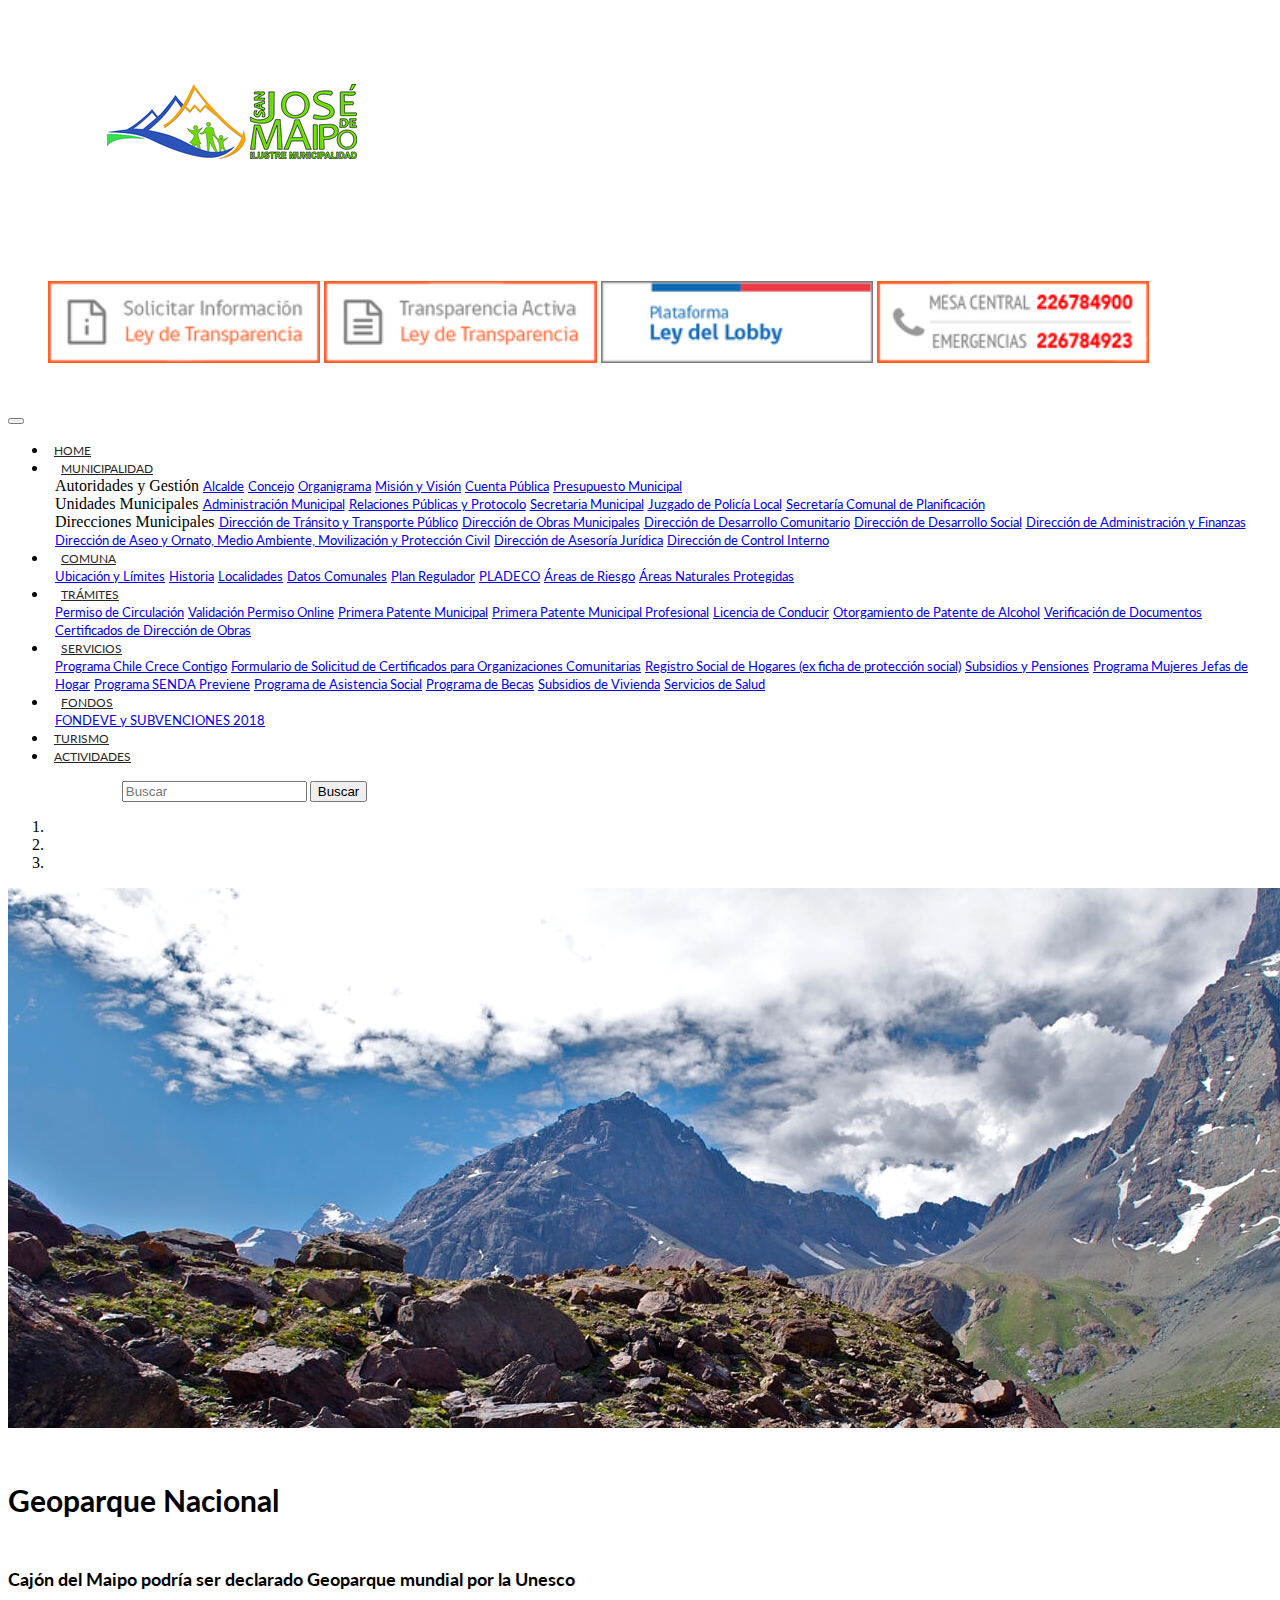
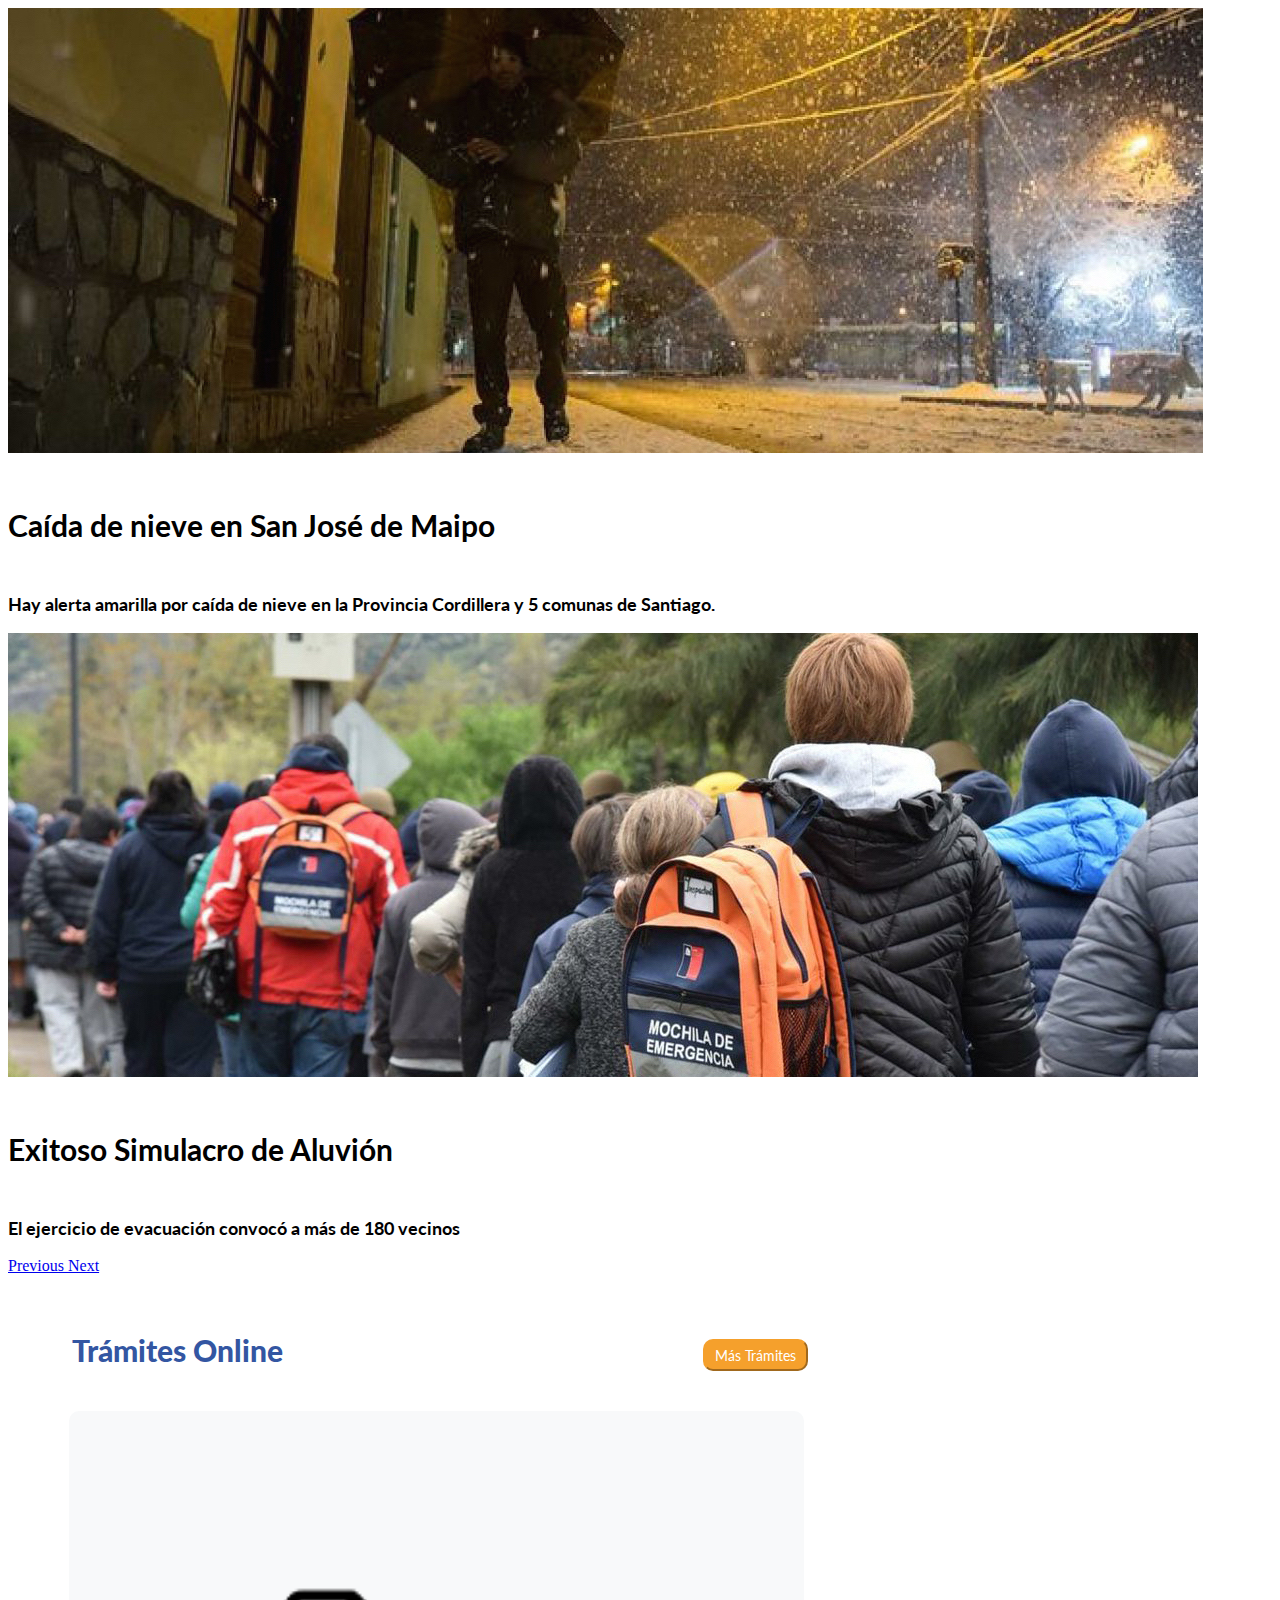
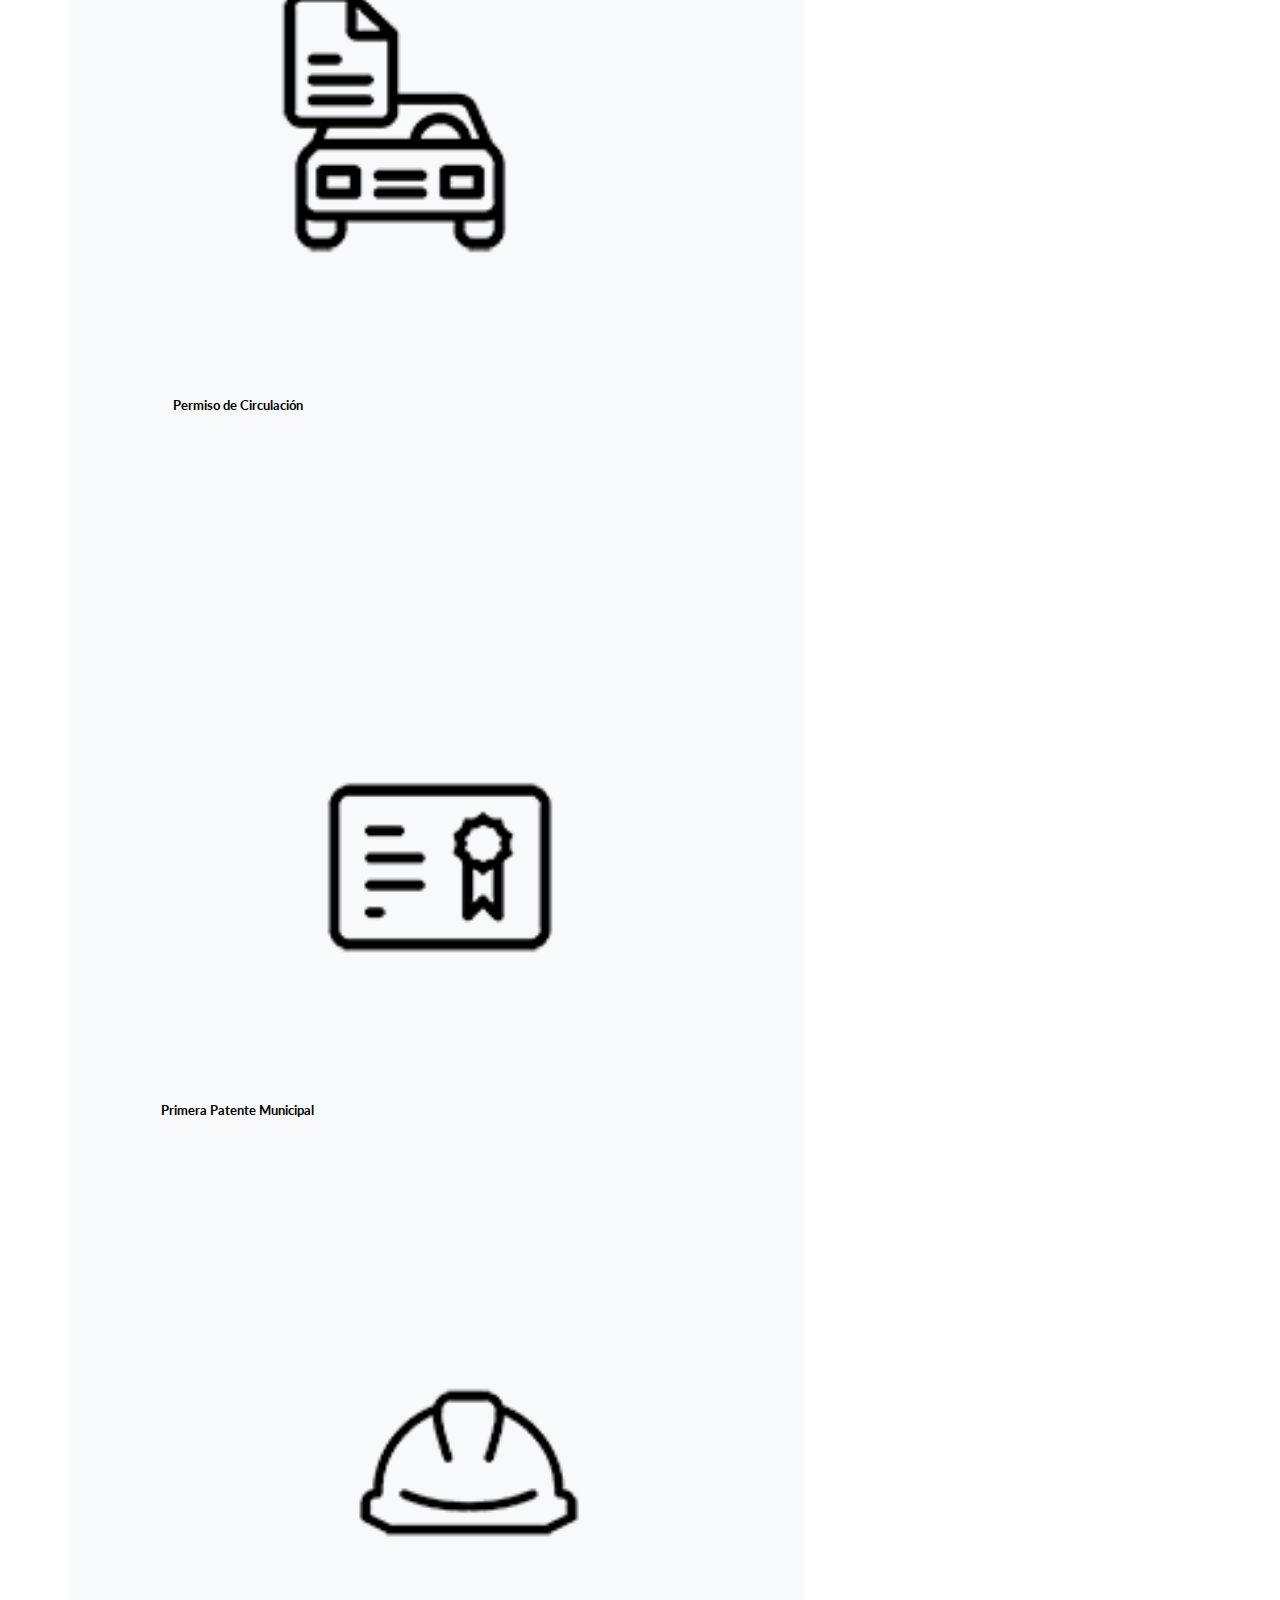
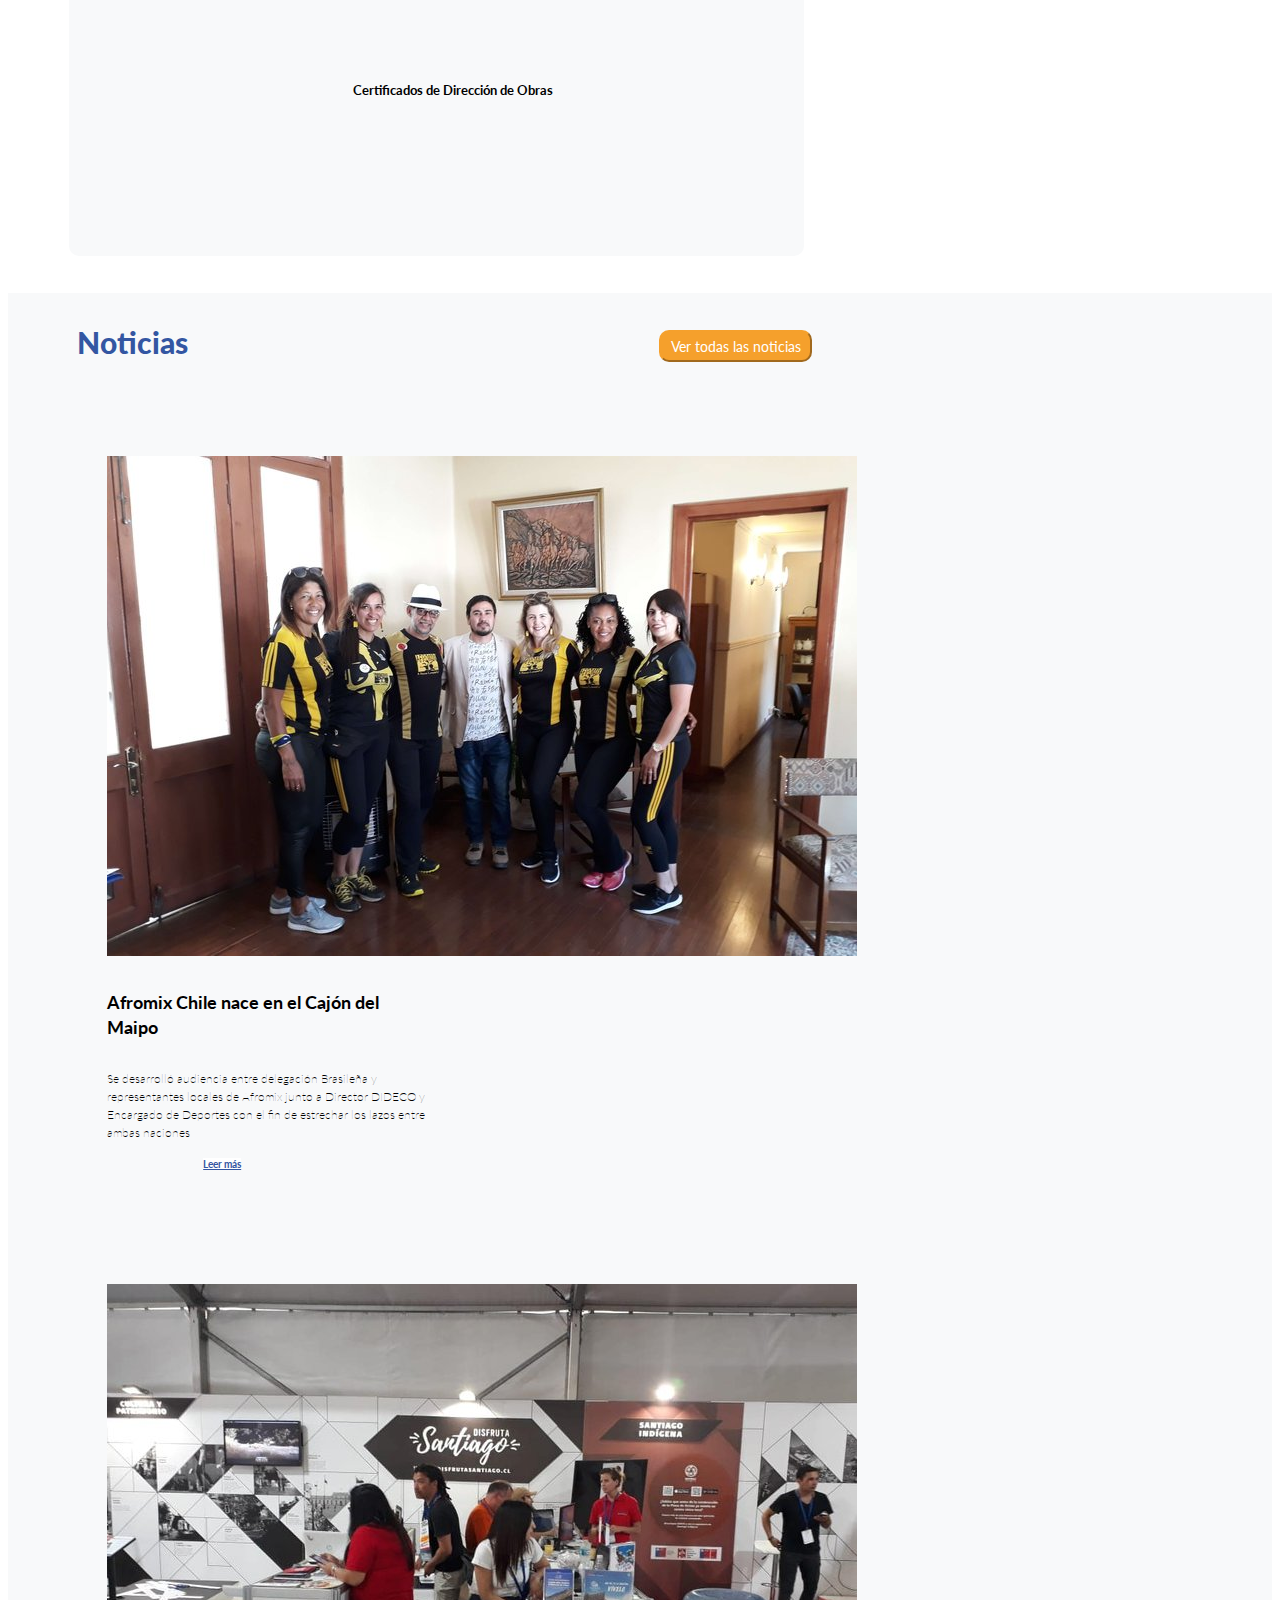
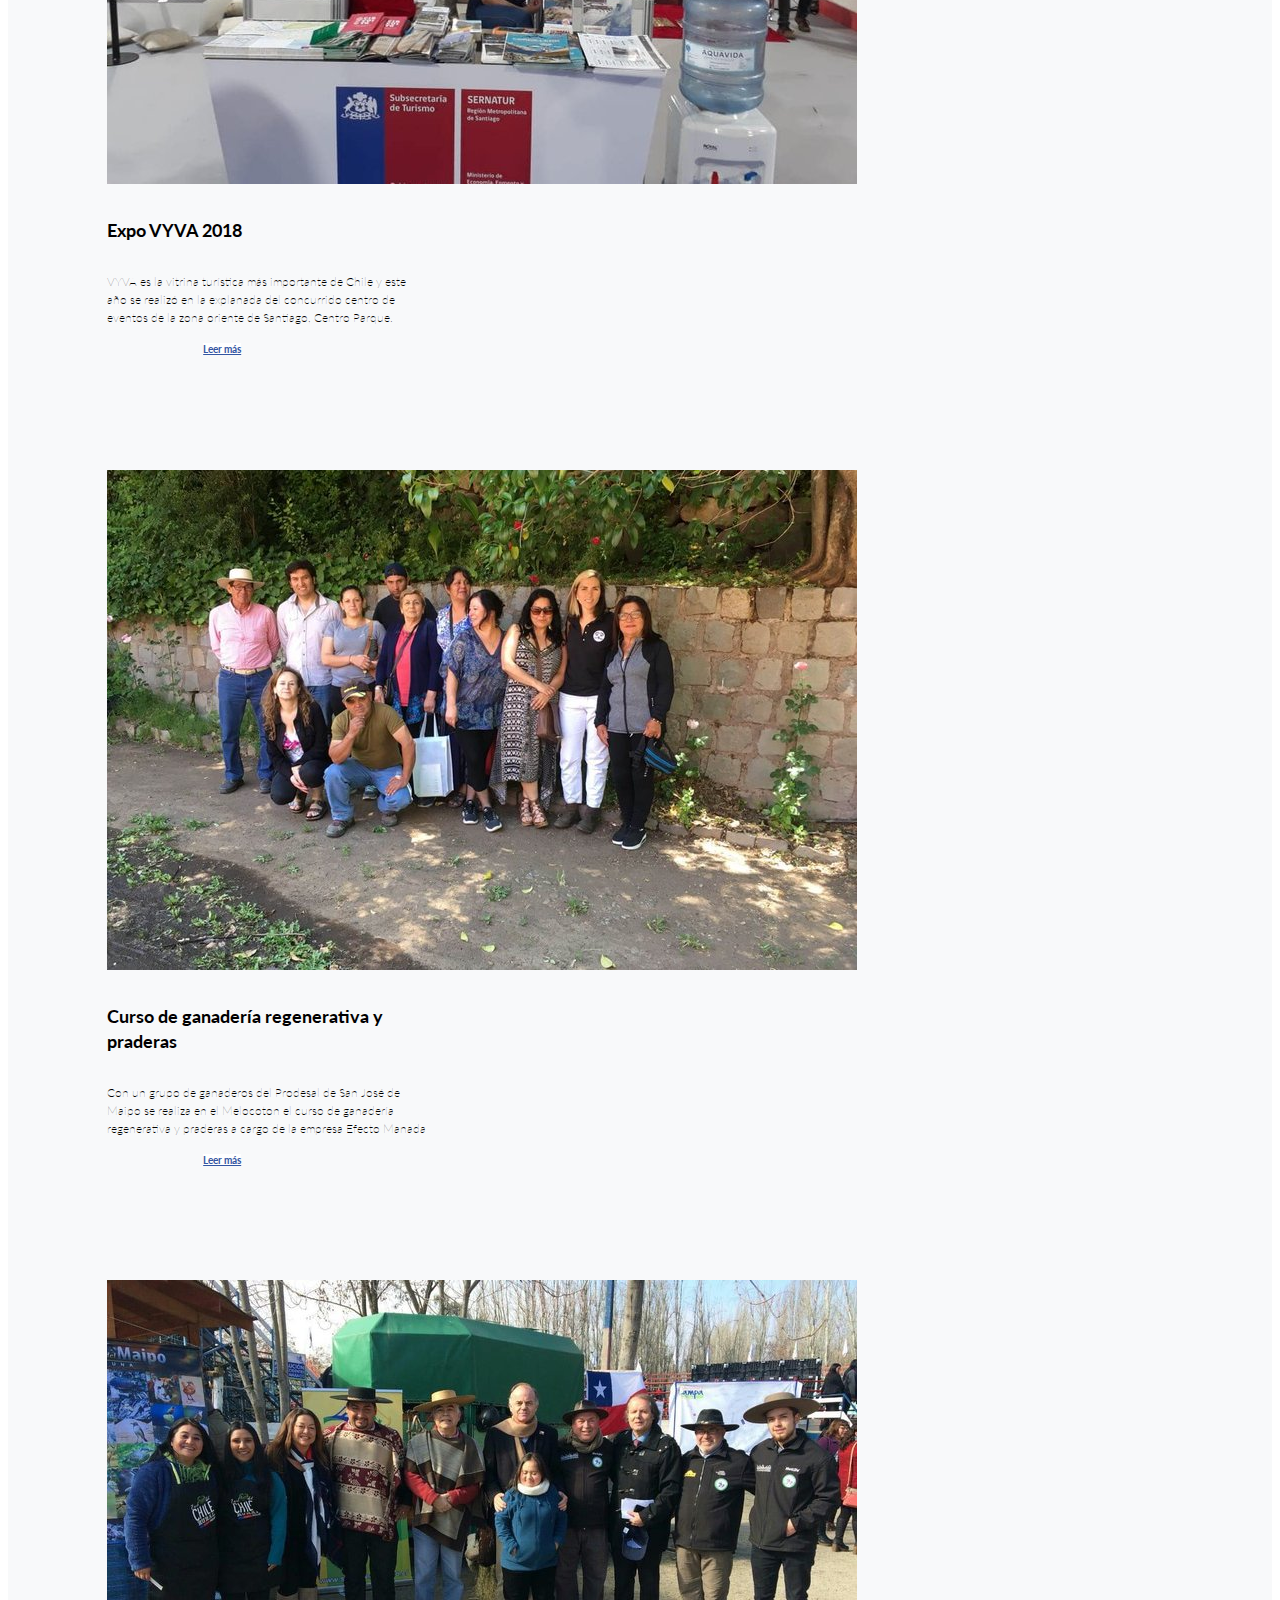
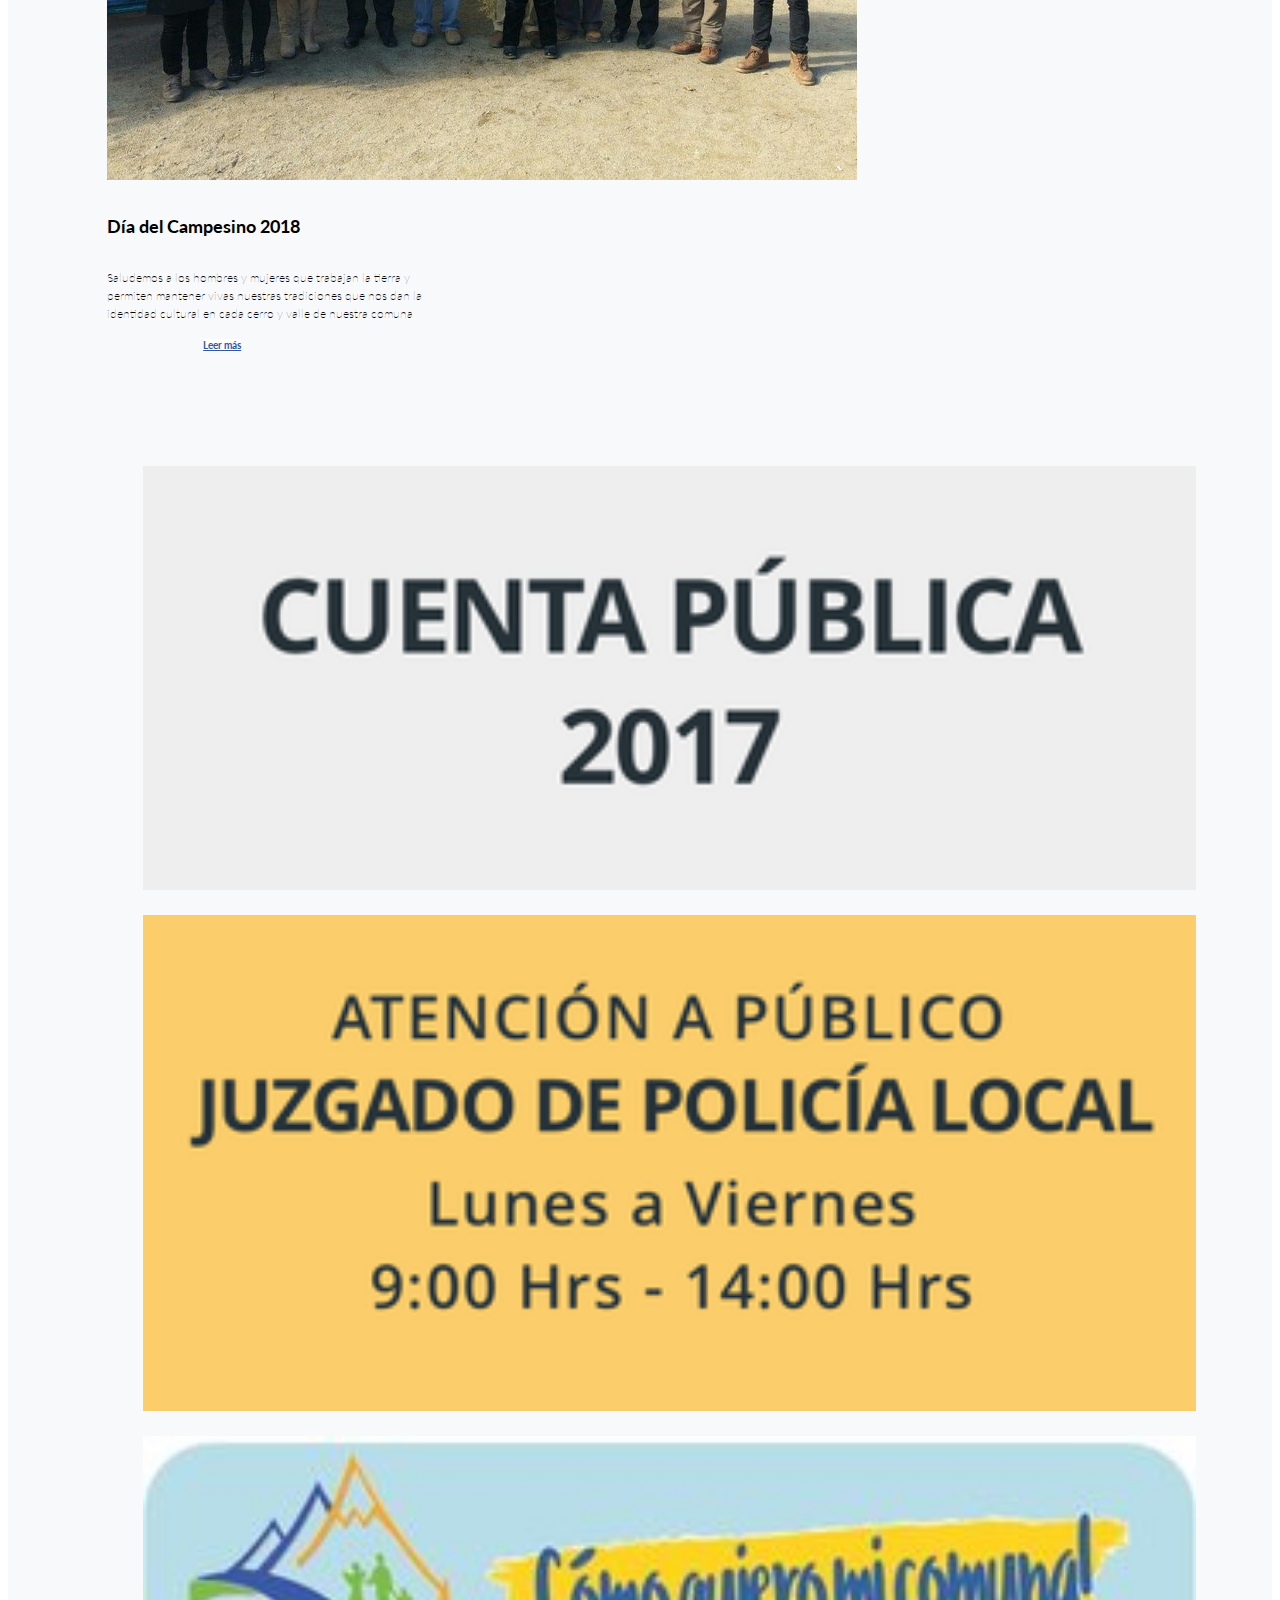
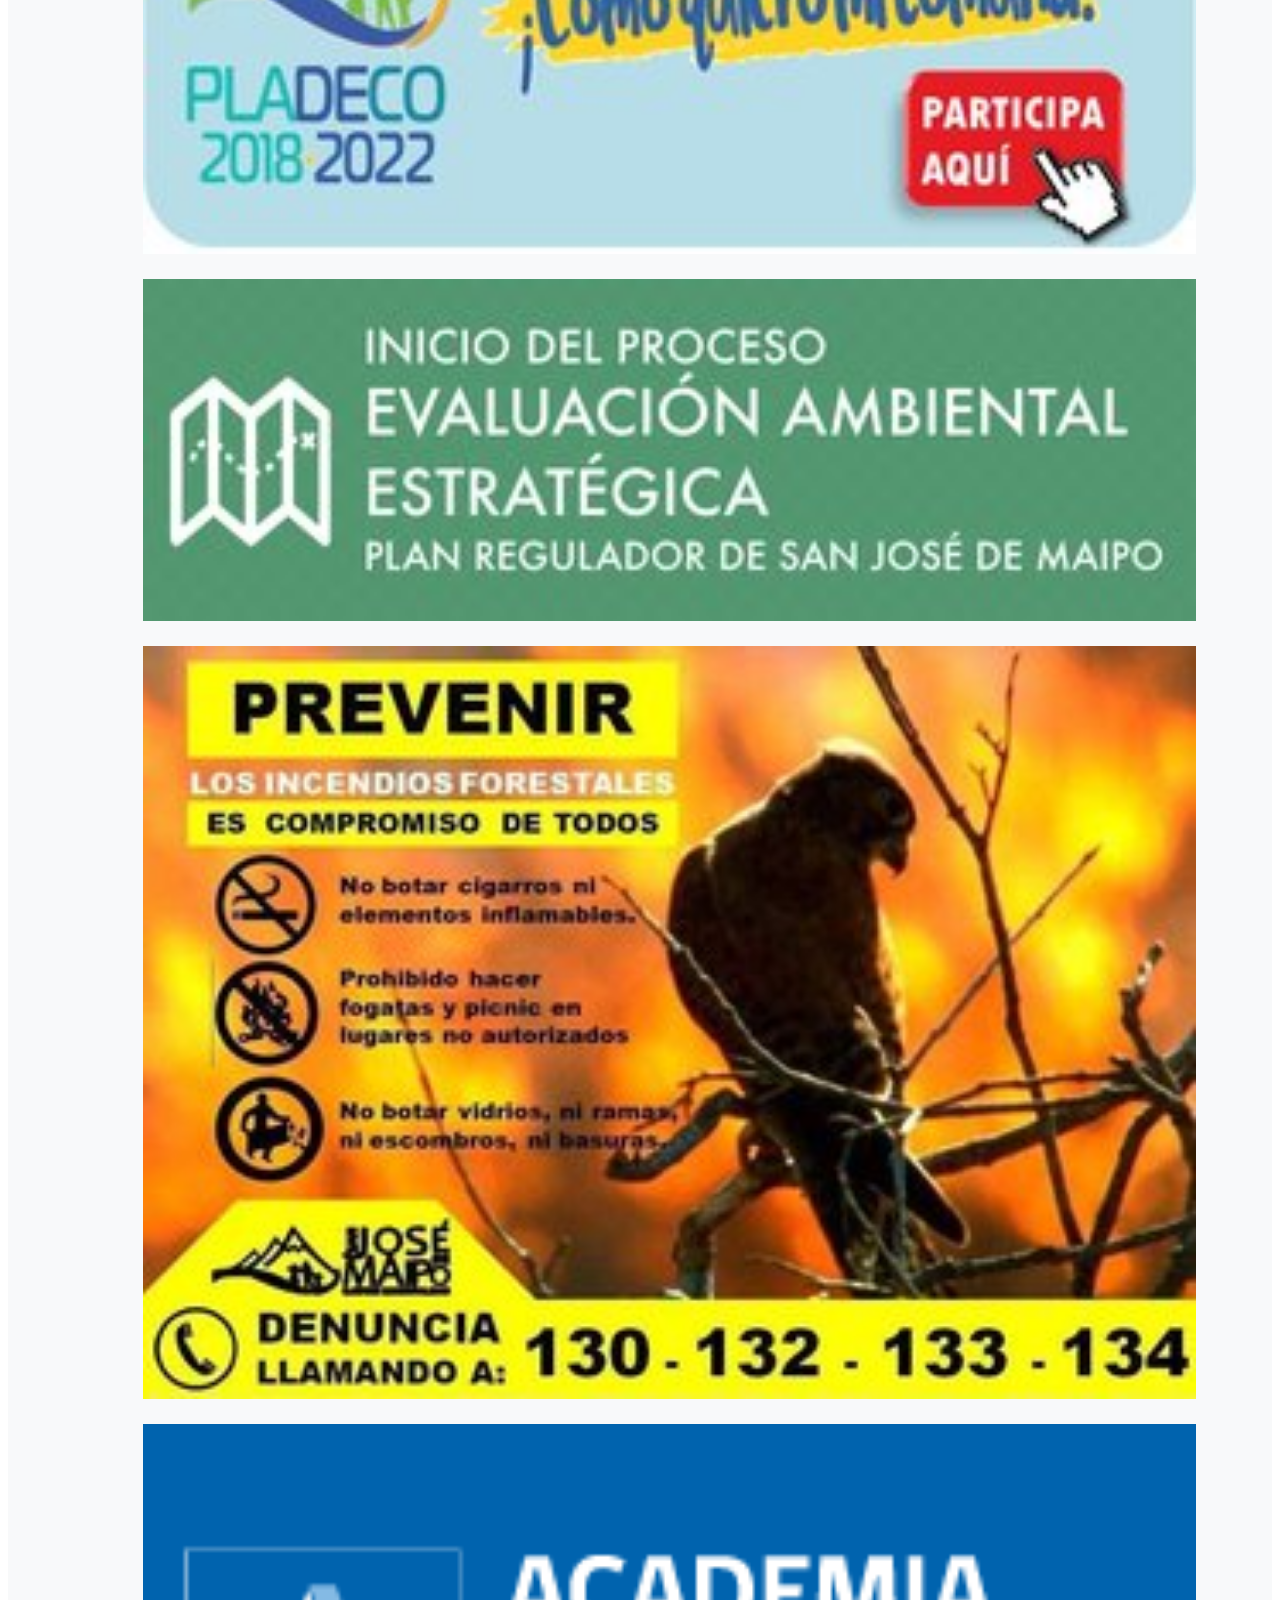
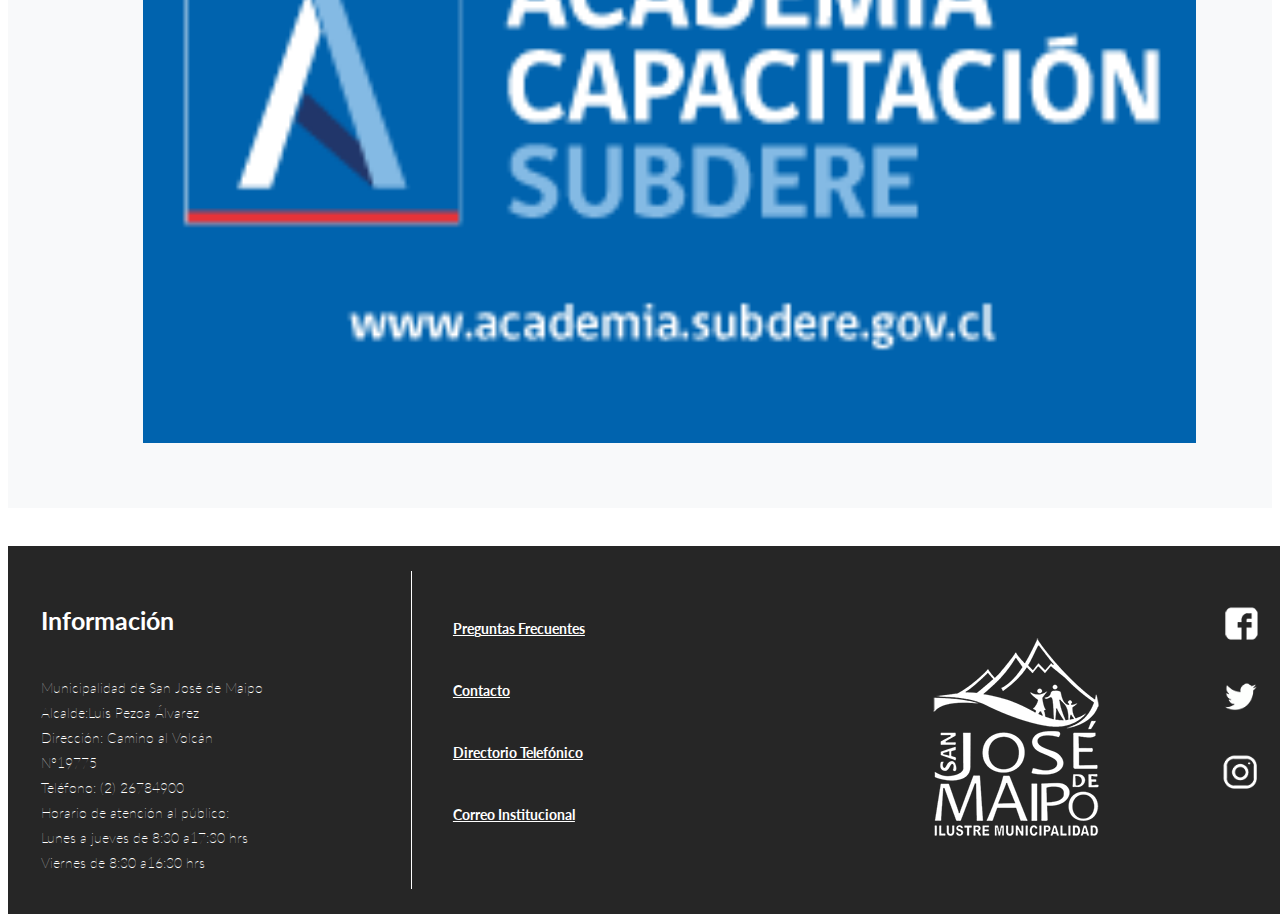
==== commit 72b1fcc2: "Links entre páginas" ====
--- a/index.html
+++ b/index.html
@@ -3,8 +3,8 @@
   <head>
     <meta charset="utf-8">
     <title>Ilustre Municipalidad de San José de Maipo</title>
-    <meta name="description" content="">
-    <meta name="keywords" content="">
+    <meta name="description" content="Sitio oficial de la Ilustre Municipalidad de San José de Maipo acá podrás encontrar diversas noticias, eventos, información comunal y mucho más.">
+    <meta name="keywords" content="Municipalidad, Maipo, San José de Maipo, Comuna, Cajón del Maipo">
     <meta name="viewport" content="width=device-width, initial-scale=1, shrink-to-fit=no">
     <link rel="stylesheet" href="https://stackpath.bootstrapcdn.com/bootstrap/4.1.3/css/bootstrap.min.css" integrity="sha384-MCw98/SFnGE8fJT3GXwEOngsV7Zt27NXFoaoApmYm81iuXoPkFOJwJ8ERdknLPMO" crossorigin="anonymous">
     <link rel="stylesheet" href="estilos.css">
@@ -15,13 +15,13 @@
 <!--Barra Superior-->
       <div class="row">
         <div class="col">
-          <img src="Imágenes/Superiores/logo.png" class="logo" alt="Responsive image">
+          <a title="Página de Inicio" href="index.html"><img src="Imágenes/Superiores/logo.png" class="logo" alt="Logo a color de la Municipalidad de San José de Maipo"></a>
         </div>
         <div class="col">
-          <img src="Imágenes/Superiores/transparencia2.png" class="ley" alt="Responsive image">
-          <img src="Imágenes/Superiores/transparencia1.png" class="ley" alt="Responsive image">
-          <img src="Imágenes/Superiores/lobby.png" class="ley" alt="Responsive image">
-          <img src="Imágenes/Superiores/emergencias.png" class="ley" alt="Responsive image">
+          <a title="Portal Transparencia" href="https://www.portaltransparencia.cl/PortalPdT/web/guest/directorio-de-organismos-regulados?p_p_id=pdtorganismos_WAR_pdtorganismosportlet&orgcode=b3cbb68bd70bc6833b42ea3654020ef7"><img src="Imágenes/Superiores/transparencia2.png" class="ley" alt="Solicitar Información Ley de Transparencia"></a>
+          <a title="Transparencia Activa" href="https://www.portaltransparencia.cl/PortalPdT/pdtta?codOrganismo=MU292"><img src="Imágenes/Superiores/transparencia1.png" class="ley" alt="Transparencia Activa, Ley de Transparencia"></a>
+          <a title="Plataforma Ley del Lobby" href="https://www.leylobby.gob.cl/instituciones/MU292"><img src="Imágenes/Superiores/lobby.png" class="ley" alt="Plataforma Ley del Lobby"></a>
+          <img src="Imágenes/Superiores/emergencias.png" class="ley" alt="Teléfonos de Emergencias">
         </div>
       </div>
 
@@ -88,7 +88,7 @@
           <div class="dropdown-menu">
             <a class="dropdown-item" href="#">Permiso de Circulación</a>
             <a class="dropdown-item" href="#">Validación Permiso Online</a>
-            <a class="dropdown-item" href="#">Primera Patente Municipal</a>
+            <a class="dropdown-item" href="pagina-tramites.html">Primera Patente Municipal</a>
             <a class="dropdown-item" href="#">Primera Patente Municipal Profesional</a>
             <a class="dropdown-item" href="#">Licencia de Conducir</a>
             <a class="dropdown-item" href="#">Otorgamiento de Patente de Alcohol</a>
@@ -122,7 +122,7 @@
           </div>
         </li>
           <li class="nav-item">
-            <a class="nav-link" href="#" style="color:#262626;">TURISMO</a>
+            <a class="nav-link" href="turismo.html" style="color:#262626;">TURISMO</a>
           </li>
           <li class="nav-item">
             <a class="nav-link" href="#" style="color:#262626;">ACTIVIDADES</a>
@@ -148,24 +148,24 @@
         </ol>
         <div class="carousel-inner">
           <div class="carousel-item active">
-            <img class="d-block w-100" src="Imágenes/Home/geoparque.jpg" alt="First slide">
+            <img class="d-block w-100" src="Imágenes/Home/geoparque.jpg" alt="Montañas de Cajón del Maipo">
             <div class="carousel-caption d-none d-md-block">
-              <h5 class="galeria">Geoparque Nacional</h5>
-              <p class="galeria2">Cajón del Maipo podría ser declarado Geoparque mundial por la Unesco</p>
+              <h5 class="galeriahome">Geoparque Nacional</h5>
+              <p class="galeria2home">Cajón del Maipo podría ser declarado Geoparque mundial por la Unesco</p>
             </div>
           </div>
           <div class="carousel-item">
-            <img class="d-block w-100" src="Imágenes/Home/nieve.jpg" alt="Second slide">
+            <img class="d-block w-100" src="Imágenes/Home/nieve.jpg" alt="Nieve cayendo en las calles de San José de Maipo">
             <div class="carousel-caption d-none d-md-block">
-              <h5 class="galeria">Caída de nieve en San José de Maipo</h5>
-              <p class="galeria2">Hay alerta amarilla por caída de nieve en la Provincia Cordillera y 5 comunas de Santiago.</p>
+              <h5 class="galeriahome">Caída de nieve en San José de Maipo</h5>
+              <p class="galeria2home">Hay alerta amarilla por caída de nieve en la Provincia Cordillera y 5 comunas de Santiago.</p>
             </div>
           </div>
           <div class="carousel-item">
-            <img class="d-block w-100" src="Imágenes/Home/simulacro.jpg" alt="Third slide">
+            <img class="d-block w-100" src="Imágenes/Home/simulacro.jpg" alt="Grupo de personas caminando en fila por el simulacro de aluvión">
             <div class="carousel-caption d-none d-md-block">
-              <h5 class="galeria">Exitoso Simulacro de Aluvión</h5>
-              <p class="galeria2">El ejercicio de evacuación convocó a más de 180 vecinos</p>
+              <h5 class="galeriahome">Exitoso Simulacro de Aluvión</h5>
+              <p class="galeria2home">El ejercicio de evacuación convocó a más de 180 vecinos</p>
             </div>
           </div>
         </div>
@@ -180,39 +180,39 @@
       </div>
 
 <!--Sección Trámites Online-->
-      <div class="tramites">
-        <div class="tramite2">
-          <h2 class="titulo1">Trámites Online</h2>
-          <button type="button" class="boton">Más Trámites</button>
-        </div>
-      <div class="iconos">
+      <div class="tramiteshome">
+        <div class="tramite2home">
+          <h2 class="titulo1home">Trámites Online</h2>
+          <button type="button" class="botonhome">Más Trámites</button>
+        </div>
+      <div class="iconoshome">
         <div class="row">
           <div class="col-sm">
-            <img src="Imágenes/Home/permiso.png" class="icono1" alt="Responsive image">
-            <h6 class="nombreicono1">Permiso de Circulación</h6>
+            <a title="Permiso de Circulación" href="#"><img src="Imágenes/Home/permiso.png" class="icono1home" alt="Ícono de un auto"></a>
+            <h6 class="nombreicono1home">Permiso de Circulación</h6>
           </div>
           <div class="col-sm">
-            <img src="Imágenes/Home/patente.png" class="icono2" alt="Responsive image">
-            <h6 class="nombreicono2">Primera Patente Municipal</h6>
+            <a title="Primera Patente Municipal" href="pagina-tramites.html"><img src="Imágenes/Home/patente.png" class="icono2home" alt="Ícono de documento"></a>
+            <h6 class="nombreicono2home">Primera Patente Municipal</h6>
           </div>
           <div class="col-sm">
-            <img src="Imágenes/Home/casco.png" class="icono3" alt="Responsive image">
-            <h6 class="nombreicono3">Certificados de Dirección de Obras</h6>
+            <a title="Certificado de Dirección de Obras" href="#"><img src="Imágenes/Home/casco.png" class="icono3home" alt="Ícono de un casco de obra"></a>
+            <h6 class="nombreicono3home">Certificados de Dirección de Obras</h6>
           </div>
         </div>
       </div>
       </div>
 
 <!--Sección Noticias y Barra Lateral-->
-      <div class="noticias">
-        <div class="noticias2">
-          <h2 class="titulo1">Noticias</h2>
-          <button type="button" class="boton2">Ver todas las noticias</button>
+      <div class="noticiashome">
+        <div class="noticias2home">
+          <h2 class="titulo1home">Noticias</h2>
+          <button type="button" class="boton2home">Ver todas las noticias</button>
         </div>
         <div class="row">
           <div class="col-md">
             <div class="card" style="width: 20rem;">
-              <img class="card-img-top" src="Imágenes/Home/noticia1.jpg" alt="Card image cap">
+              <img class="card-img-top" src="Imágenes/Home/noticia1.jpg" alt="Delegación Brasilera junto a director de DIDECO">
               <div class="card-body">
                 <h5 class="card-title">Afromix Chile nace en el Cajón del Maipo</h5>
                 <p class="card-text">Se desarrolló audiencia entre delegación Brasileña y representantes locales de Afromix junto a Director DIDECO y Encargado de Deportes con el fin de estrechar los lazos entre ambas naciones</p>
@@ -220,7 +220,7 @@
               </div>
             </div>
             <div class="card" style="width: 20rem;">
-              <img class="card-img-top" src="Imágenes/Home/noticia3.jpg" alt="Card image cap">
+              <img class="card-img-top" src="Imágenes/Home/noticia3.jpg" alt="Puesto de Disfruta Santiago en la exposición VYVA">
               <div class="card-body">
                 <h5 class="card-title">Expo VYVA 2018</h5>
                 <p class="card-text">VYVA es la vitrina turística más importante de Chile y este año se realizó en la explanada del concurrido centro de eventos de la zona oriente de Santiago, Centro Parque.</p>
@@ -230,7 +230,7 @@
           </div>
           <div class="col-md">
               <div class="card" style="width: 20rem;">
-                <img class="card-img-top" src="Imágenes/Home/noticia2.jpg" alt="Card image cap">
+                <img class="card-img-top" src="Imágenes/Home/noticia2.jpg" alt="Grupo de ganaderos del prodesal de San José de Maipo">
                 <div class="card-body">
                   <h5 class="card-title">Curso de ganadería regenerativa y praderas</h5>
                   <p class="card-text">Con un grupo de ganaderos del Prodesal de San José de Maipo se realiza en el Melocoton el curso de ganadería regenerativa y praderas a cargo de la empresa Efecto Manada</p>
@@ -238,21 +238,21 @@
                 </div>
               </div>
               <div class="card" style="width: 20rem;">
-                <img class="card-img-top" src="Imágenes/Home/noticia4.jpg" alt="Card image cap">
+                <img class="card-img-top" src="Imágenes/Home/noticia5.jpg" alt="Grupo de personas en la celebración del día del Campesino">
                 <div class="card-body">
-                  <h5 class="card-title">III Encuentro Socio-Laboral OMIL</h5>
-                  <p class="card-text">Con gran convocatoria se está realizando este encuentro socio laboral, abordando temas de empleabilidad extranjeros, contratos, apoyo al emprendimiento ,cotizaciones entre otros temas</p>
-                  <a href="#" class="btn btn-primary">Leer más</a>
+                  <h5 class="card-title">Día del Campesino 2018</h5>
+                  <p class="card-text">Saludemos a los hombres y mujeres que trabajan la tierra y permiten mantener vivas nuestras tradiciones que nos dan la identidad cultural en cada cerro y valle de nuestra comuna</p>
+                  <a href="noticia3.html" class="btn btn-primary">Leer más</a>
                 </div>
               </div>
             </div>
           <div class="col-sm">
-            <img src="Imágenes/Home/lateral1.png" class="lateral" alt="Responsive image">
-            <img src="Imágenes/Home/lateral2.png" class="lateral" alt="Responsive image">
-            <img src="Imágenes/Home/lateral3.jpg" class="lateral" alt="Responsive image">
-            <img src="Imágenes/Home/lateral4.jpg" class="lateral" alt="Responsive image">
-            <img src="Imágenes/Home/lateral5.jpg" class="lateral" alt="Responsive image">
-            <img src="Imágenes/Home/lateral6.png" class="lateral" alt="Responsive image">
+            <a title="Cuenta Pública Municipal" href="https://drive.google.com/file/d/1fhQl2ssypCVZ6i25SKv6rXd9_t129q6X/view"><img src="Imágenes/Home/lateral1.png" class="lateralhome" alt="Cuenta Pública 2017"></a>
+            <img src="Imágenes/Home/lateral2.png" class="lateralhome" alt="Horario del Juzgado de Policía Local">
+            <a title="Plan de Desarrollo Comunal" href="https://es.surveymonkey.com/r/IMSJM"><img src="Imágenes/Home/lateral3.jpg" class="lateralhome" alt="Participación para PLADECO 2018-2022"></a>
+            <a title="Plan Regulador de San José de Maipo" href="https://drive.google.com/file/d/0BwTVQeTBuTb4aXcwWjdDYVBpMmc/edit"><img src="Imágenes/Home/lateral4.jpg" class="lateralhome" alt="Plan Regulador de San José de Maipo"></a>
+            <img src="Imágenes/Home/lateral5.jpg" class="lateralhome" alt="Teléfonos de denuncia para prevenir incendios forestales">
+            <a title="Academia Capacitación SUBDERE" href="http://www.academia.subdere.gov.cl/"><img src="Imágenes/Home/lateral6.png" class="lateralhome" alt="Academia de capacitación SUBDERE"></a>
           </div>
         </div>
       </div>
@@ -290,12 +290,12 @@
           <p><a href="http://correo.sanjosedemaipo.cl/" style="color:white;">Correo Institucional</a></p>
         </div>
         <div class="footer4">
-          <img src="Imágenes/Footer/logo2.png" class="logofooter" alt="Responsive image">
+          <a title="Página de Inicio" href="index.html"><img src="Imágenes/Footer/logo2.png" class="logofooter" alt="Logo en blanco de la Municipalidad de San José de Maipo"></a>
         </div>
         <div class="footer5">
-          <img src="Imágenes/Footer/facebook.png" class="social" alt="Responsive image">
-          <img src="Imágenes/Footer/twitter.png" class="social" alt="Responsive image">
-          <img src="Imágenes/Footer/instagram.png" class="social" alt="Responsive image">
+          <a title="Cuenta de Facebook San José de Maipo" href="https://www.facebook.com/imunicipalidadsanjosedemaipo/"><img src="Imágenes/Footer/facebook.png" class="social" alt="Ícono de Facebook"></a>
+          <a title="Cuenta de Twitter de San José de Maipo" href="https://twitter.com/MuniSJdeMaipo"><img src="Imágenes/Footer/twitter.png" class="social" alt="Ícono de Twitter"></a>
+          <a title="Cuenta de Instagram de San José de Maipo" href="#"><img src="Imágenes/Footer/instagram.png" class="social" alt="Ícono de Instagram"></a>
         </div>
       </div>
     </footer>
--- a/estilos.css
+++ b/estilos.css
@@ -1,4 +1,5 @@
 @media (min-width: 992px) {
+/*Head*/
   .logo {
     padding-left: 5%;
     padding-bottom: 4%;
@@ -35,12 +36,14 @@
     font-size: 10px;
     margin-left: 9%;
   }
-  .galeria {
+
+/*Galería-Home*/
+  .galeriahome {
     font-family: 'Lato', sans-serif;
     font-size: 30px;
     font-weight: bolder;
   }
-  .galeria2 {
+  .galeria2home {
     font-family: 'Lato', sans-serif;
     font-size: 18px;
     font-weight: bold;
@@ -48,7 +51,9 @@
   .slide {
     margin-bottom: 3%;
   }
-  .titulo1 {
+
+/*Trámites-Home*/
+  .titulo1home {
     grid-column-start: 1;
     grid-column-end: 2;
     grid-row-start: 1;
@@ -64,16 +69,16 @@
   .container-fluid {
     background-color: white;
   }
-  .tramites {
+  .tramiteshome {
     width: 60%;
     margin-left: 3%;
   }
-  .tramite2 {
+  .tramite2home {
     display: grid;
     grid-template-columns: 50% 50%;
     margin-left: 1%;
   }
-  .boton {
+  .botonhome {
     width: 28%;
     height: 32px;
     margin-left: 73%;
@@ -85,28 +90,35 @@
     background-color: #f5a02c;
     color: white;
   }
-  .icono1 {
+  .iconoshome {
+    background-color: rgb(248, 249, 250);
+    border-radius: 10px;
+    border-width: 2px;
+    margin-left: 3%;
+    margin-bottom: 5%;
+  }
+  .icono1home {
     width: 45%;
     margin-top: 20%;
     margin-left: 18%;
     margin-right: auto;
     padding-bottom: 12%;
   }
-  .icono2 {
+  .icono2home {
     width: 45%;
     margin-top: 36%;
     margin-left: 25%;
     margin-right: auto;
     padding-bottom: 12%;
   }
-  .icono3 {
+  .icono3home {
     width: 45%;
     margin-top: 39%;
     margin-left: 30%;
     margin-right: auto;
     padding-bottom: 12%;
   }
-  .nombreicono1 {
+  .nombreicono1home {
     font-family: 'Lato', sans-serif;
     font-size: 13px;
     font-weight: bold;
@@ -115,13 +127,13 @@
     margin-top: 10%;
     padding-bottom: 20%;
   }
-  .nombreicono2 {
+  .nombreicono2home {
     font-family: 'Lato', sans-serif;
     font-size: 13px;
     font-weight: bold;
     margin-top: 10%;
   }
-  .nombreicono3 {
+  .nombreicono3home {
     font-family: 'Lato', sans-serif;
     font-size: 13px;
     font-weight: bold;
@@ -129,12 +141,14 @@
     text-align: center;
     padding-bottom: 15%;
   }
-  .noticias2 {
+
+/*Noticias y Barra Lateral-Home*/
+  .noticias2home {
     display: grid;
     grid-template-columns: 50% 50%;
     margin-left: 3%;
   }
-  .boton2 {
+  .boton2home {
     width: 25%;
     height: 32px;
     margin-top: 6%;
@@ -145,7 +159,7 @@
     background-color: #f5a02c;
     color: white;
   }
-  .lateral {
+  .lateralhome {
     width: 100%;
     padding-bottom: 2%;
   }
@@ -182,16 +196,223 @@
     margin-top: 2px;
     margin-left: 33%;
   }
-  .iconos {
+  .noticiashome {
     background-color: rgb(248, 249, 250);
-    border-radius: 10px;
-    border-width: 2px;
-    margin-left: 3%;
-    margin-bottom: 5%;
-  }
-  .noticias {
-    background-color: rgb(248, 249, 250);
-  }
+  }
+
+  *TURISMO*/
+    /* Títulos Turismo*/
+    .container {
+      width: 80%;
+    }
+    .titulo01turismo {
+      color: black;
+      font-weight: bold;
+      font-size: 35px;
+      font-family: 'Lato-Bold', sans-serif;
+      padding-top: 20px;
+      text-align: center;
+    }
+    .titulo02turismo {
+      color: black;
+      font-weight: bold;
+      font-size: 30px;
+      font-family: 'Lato-Regular', sans-serif;
+      padding-top: 20px;
+      margin-left: auto;
+      margin-right: auto;
+      text-align: center;
+    }
+    .resenaturismo {
+      font-family: 'Lato-Regular', sans-serif;
+      box-sizing: border-box;
+      margin-left: auto;
+      margin-right: auto;
+      padding: 10px;
+      width: 80%;
+      text-align: justify;
+    }
+    /*Imágenes Turismo*/
+    .galeriaturismo {
+      max-width: 90%;
+      margin: auto;
+      padding: 10px;
+      display: block;
+      margin-top: 30px;
+      align-content: center;
+    }
+    .fotoinicialturismo {
+      max-width: 100%;
+      margin: auto;
+      padding: 5px;
+      display: block;
+      margin-top: 30px;
+      align-content: center;
+    }
+    /*Diagramación galería de imágenes turismo*/
+    .row {
+      padding: 40px;
+    }
+    .col-sm {
+      margin-left: 8%;
+    }
+    .card {
+      margin-bottom: 8%;
+      padding-bottom: 2%;
+    }
+    .card-title {
+      font-family: 'Lato', sans-serif;
+      font-size: 18px;
+      font-weight: bold;
+      line-height: 25px;
+    }
+    .card-text {
+      font-family: 'Lato', sans-serif;
+      font-size: 12px;
+      font-weight: lighter;
+      line-height: 18px;
+    }
+    .btn-primary {
+      font-family: 'Lato', sans-serif;
+      font-size: 10px;
+      font-weight: bold;
+      background-color: white;
+      color: #3356a2;
+       border-color: #3356a2;
+      margin-top: 2px;
+      margin-left: 30%
+    }
+
+  /*Página Trámites*/
+
+.main-tramites {
+  display: grid;
+  width: 100%;
+  grid-template-columns: 20% 30% 30%;
+  grid-template-rows: 33% 35% 35%;
+  grid-gap: 8%;
+  margin-left: 3%;
+  margin-top: 4%;
+}
+
+  /*navegador secundario de patente municipal*/
+  .table-tramites {
+    grid-column-start: 1;
+    grid-column-end: 2;
+    grid-row-start: 1;
+    grid-row-end: 1;
+  }
+
+  #navegador-secundario-tramites td {
+    border: 1px solid #585858;
+    padding: 6px;
+    text-align: center;
+    background-color: white;
+   }
+
+  #navegador-secundario-tramites td a{
+    text-decoration: none;
+    color: #484848;
+  }
+
+  #navegador-secundario-tramites td a:hover {
+     text-decoration: underline;
+     text-decoration-color: ;
+  }
+  /*contenido del tramite*/
+
+.box1-tramites {
+  grid-column-start: 2;
+  grid-column-end: 3;
+  grid-row-start: 1;
+  grid-row-end: 2;
+}
+
+.box2-tramites {
+  grid-column-start: 3;
+  grid-column-end: 4;
+  grid-row-start: 1;
+  grid-row-end: 2;
+}
+
+.box3-tramites {
+  grid-column-start: 2;
+  grid-column-end: 3;
+  grid-row-start: 2;
+  grid-row-end: 3;
+}
+
+.box4-tramites {
+  grid-column-start: 3;
+  grid-column-end: 4;
+  grid-row-start: 2;
+  grid-row-end: 3;
+}
+
+.box5-tramites {
+  grid-column-start: 2;
+  grid-column-end: 3;
+  grid-row-start: 3;
+  grid-row-end: 4;
+}
+
+.titulo1-tramites {
+  font-size: 30px;
+  font-family: 'Lato', sans-serif;
+  margin-left: 5%;
+  margin-top: 5%;
+  padding-bottom: 5%;
+  color: #3356a2;
+}
+
+.titulo2-tramites {
+  color: black;
+  font-weight: bold;
+  font-size: 24px;
+  font-family: 'Lato', sans-serif;
+  padding-top: 2%;
+}
+
+.titulo3-tramites {
+  color: black;
+  font-weight: bold;
+  font-size: 20px;
+  font-family: 'Lato', sans-serif;
+  padding-top: 2%;
+}
+
+.titulo4-tramites {
+  color: black;
+  font-weight: bold;
+  font-size: 18px;
+  font-family: 'Lato', sans-serif;
+  padding-top: 2%;
+}
+
+.imagenes-tramites {
+    margin-left: auto;
+    margin-right: auto;
+    padding-top: 15%;
+    padding-bottom: 10%;
+    display:block;
+    align-content: center;
+  }
+
+
+.item-tramites {
+  color: black;
+  font-weight: bold;
+  font-size: 16px;
+  font-family: 'Lato', sans-serif;
+  padding-top: 2%;
+  padding-bottom: 5%;
+  }
+
+#item-tramites li {
+  margin-bottom: 3%;
+}
+
+/*Footer*/
   .footer {
     display: grid;
     grid-template-columns: 30% 40% 20% 10%;
@@ -255,6 +476,7 @@
 }
 
 @media (min-width: 768px) and (max-width: 991px) {
+/*Head*/
   .logo {
     padding-left: 5%;
     padding-bottom: 4%;
@@ -292,12 +514,14 @@
     font-family: 'Lato', sans-serif;
     font-size: 10px;
   }
-  .galeria {
+
+/*Galería-Home*/
+  .galeriahome {
     font-family: 'Lato', sans-serif;
     font-size: 30px;
     font-weight: bolder;
   }
-  .galeria2 {
+  .galeria2home {
     font-family: 'Lato', sans-serif;
     font-size: 18px;
     font-weight: bold;
@@ -305,7 +529,9 @@
   .slide {
     margin-bottom: 3%;
   }
-  .titulo1 {
+
+/*Trámites-Home*/
+  .titulo1home {
     grid-column-start: 1;
     grid-column-end: 2;
     grid-row-start: 1;
@@ -321,16 +547,16 @@
   .container-fluid {
     background-color: white;
   }
-  .tramites {
+  .tramiteshome {
     width: 60%;
     margin-left: 3%;
   }
-  .tramite2 {
+  .tramite2home {
     display: grid;
     grid-template-columns: 50% 50%;
     margin-left: 1%;
   }
-  .boton {
+  .botonhome {
     width: 38%;
     height: 32px;
     margin-left: 60%;
@@ -342,37 +568,44 @@
     background-color: #f5a02c;
     color: white;
   }
-  .icono1 {
+  .iconoshome {
+    background-color: rgb(248, 249, 250);
+    border-radius: 10px;
+    border-width: 2px;
+    margin-left: 3%;
+    margin-bottom: 5%;
+  }
+  .icono1home {
     width: 45%;
     margin-top: 20%;
     margin-left: 14%;
     margin-right: auto;
     padding-bottom: 12%;
   }
-  .icono2 {
+  .icono2home {
     width: 45%;
     margin-top: 36%;
     margin-left: 14%;
     margin-right: auto;
     padding-bottom: 12%;
   }
-  .icono3 {
+  .icono3home {
     width: 45%;
     margin-top: 39%;
     margin-left: 20%;
     margin-right: auto;
     padding-bottom: 12%;
   }
-  .nombreicono1 {
+  .nombreicono1home {
     font-family: 'Lato', sans-serif;
     font-size: 13px;
     font-weight: bold;
-    margin-left: 1%;
+    margin-left: 2%;
     margin-right: auto;
     margin-top: 10%;
     padding-bottom: 20%;
   }
-  .nombreicono2 {
+  .nombreicono2home {
     font-family: 'Lato', sans-serif;
     font-size: 13px;
     font-weight: bold;
@@ -380,7 +613,7 @@
     text-align: center;
     margin-right: 25%;
   }
-  .nombreicono3 {
+  .nombreicono3home {
     font-family: 'Lato', sans-serif;
     font-size: 13px;
     font-weight: bold;
@@ -389,12 +622,14 @@
     padding-bottom: 15%;
     margin-right: 10%;
   }
-  .noticias2 {
+
+/*Noticias y Barra Lateral-Home*/
+  .noticias2home {
     display: grid;
     grid-template-columns: 50% 50%;
     margin-left: 3%;
   }
-  .boton2 {
+  .boton2home {
     width: 35%;
     height: 32px;
     margin-top: 6%;
@@ -406,7 +641,7 @@
     background-color: #f5a02c;
     color: white;
   }
-  .lateral {
+  .lateralhome {
     width: 44%;
     padding-bottom: 2%;
     padding-left: 10%;
@@ -444,16 +679,146 @@
     margin-top: 2px;
     margin-left: 33%;
   }
-  .iconos {
+  .noticiashome {
     background-color: rgb(248, 249, 250);
-    border-radius: 10px;
-    border-width: 2px;
-    margin-left: 3%;
-    margin-bottom: 5%;
-  }
-  .noticias {
-    background-color: rgb(248, 249, 250);
-  }
+  }
+
+  /*Página Trámites*/
+
+.main-tramites {
+  display: grid;
+  width: 100%;
+  grid-template-columns: 30% 50%;
+  grid-template-rows: 33% 35% 35%;
+  grid-gap: 5%;
+  margin-left: 3%;
+  margin-top: 4%;
+}
+
+  /*navegador secundario de patente municipal*/
+  .table-tramites {
+    grid-column-start: 1;
+    grid-column-end: 2;
+    grid-row-start: 1;
+    grid-row-end: 1;
+  }
+
+  #navegador-secundario-tramites td {
+    border: 1px solid #585858;
+    padding: 6px;
+    text-align: center;
+    background-color: white;
+    margin-top: 1%;
+    margin-left: 1%;
+    margin-bottom: 1%;
+    width: 100%;
+   }
+
+  #navegador-secundario-tramites td a{
+    text-decoration: none;
+    color: #484848;
+  }
+
+  #navegador-secundario-tramites td a:hover {
+     text-decoration: underline;
+     text-decoration-color: ;
+  }
+  /*contenido del tramite*/
+
+.box1-tramites {
+  grid-column-start: 2;
+  grid-column-end: 2;
+  grid-row-start: 1;
+  grid-row-end: 2;
+  margin-left: 10%;
+
+}
+
+.box2-tramites {
+  grid-column-start: 2;
+  grid-column-end: 2;
+  grid-row-start: 1;
+  grid-row-end: 2;
+}
+
+.box3-tramites {
+  grid-column-start: 2;
+  grid-column-end: 2;
+  grid-row-start: 2;
+  grid-row-end: 3;
+}
+
+.box4-tramites {
+  grid-column-start: 2;
+  grid-column-end: 2;
+  grid-row-start: 2;
+  grid-row-end: 3;
+}
+
+.box5-tramites {
+  grid-column-start: 2;
+  grid-column-end: 3;
+  grid-row-start: 3;
+  grid-row-end: 4;
+}
+
+.titulo1-tramites {
+  font-size: 24px;
+  font-family: 'Lato', sans-serif;
+  margin-left: 5%;
+  margin-top: 5%;
+  padding-bottom: 5%;
+  color: #3356a2;
+}
+
+.titulo2-tramites {
+  color: black;
+  font-weight: bold;
+  font-size: 20px;
+  font-family: 'Lato', sans-serif;
+  padding-top: 2%;
+}
+
+.titulo3-tramites {
+  color: black;
+  font-weight: bold;
+  font-size: 18px;
+  font-family: 'Lato', sans-serif;
+  padding-top: 2%;
+}
+
+.titulo4-tramites {
+  color: black;
+  font-weight: bold;
+  font-size: 16px;
+  font-family: 'Lato', sans-serif;
+  padding-top: 2%;
+}
+
+.imagenes-tramites {
+    margin-left: auto;
+    margin-right: auto;
+    padding-top: 15%;
+    padding-bottom: 10%;
+    display:block;
+    align-content: center;
+  }
+
+
+.item-tramites {
+  color: black;
+  font-weight: bold;
+  font-size: 1px;
+  font-family: 'Lato', sans-serif;
+  padding-top: 2%;
+  padding-bottom: 5%;
+  }
+
+#item-tramites li {
+  margin-bottom: 3%;
+}
+
+/*Footer*/
   .footer {
     display: grid;
     grid-template-columns: 30% 30% 30% 10%;
@@ -518,6 +883,7 @@
 }
 
 @media (max-width: 767px) {
+/*Head*/
   .logo {
     padding-left: 5%;
     padding-bottom: 4%;
@@ -551,12 +917,14 @@
     font-family: 'Lato', sans-serif;
     font-size: 10px;
   }
-  .galeria {
+
+/*Galería-Home*/
+  .galeriahome {
     font-family: 'Lato', sans-serif;
     font-size: 30px;
     font-weight: bolder;
   }
-  .galeria2 {
+  .galeria2home {
     font-family: 'Lato', sans-serif;
     font-size: 18px;
     font-weight: bold;
@@ -564,7 +932,9 @@
   .slide {
     margin-bottom: 3%;
   }
-  .titulo1 {
+
+/*Trámites-Home*/
+  .titulo1home {
     grid-column-start: 1;
     grid-column-end: 2;
     font-weight: 900;
@@ -577,15 +947,15 @@
   .container-fluid {
     background-color: white;
   }
-  .tramites {
+  .tramiteshome {
     width: 95%;
   }
-  .tramite2 {
+  .tramite2home {
     display:grid;
     grid-template-columns: 50% 50%;
     grid-template-rows: 100%;
   }
-  .boton {
+  .botonhome {
     grid-column-start: 2;
     grid-column-end: 3;
     width: 30%;
@@ -599,47 +969,56 @@
     background-color: #f5a02c;
     color: white;
   }
-  .icono1 {
+  .iconoshome {
+    background-color: rgb(248, 249, 250);
+    border-radius: 10px;
+    border-width: 2px;
+    margin-left: 3%;
+    margin-bottom: 5%;
+  }
+  .icono1home {
     width: 20%;
     margin-top: 5%;
     margin-left: 4%;
   }
-  .icono2 {
+  .icono2home {
     width: 20%;
     padding-bottom: 20%;
     margin-left: 4%;
   }
-  .icono3 {
+  .icono3home {
     width: 20%;
     margin-top: 1%;
     padding-bottom: 6%;
     margin-left: 4%;
   }
-  .nombreicono1 {
+  .nombreicono1home {
     font-family: 'Lato', sans-serif;
     font-size: 13px;
     font-weight: bold;
     margin-left: 50%;
     padding-bottom: 20%;
   }
-  .nombreicono2 {
+  .nombreicono2home {
     font-family: 'Lato', sans-serif;
     font-size: 13px;
     font-weight: bold;
     margin-left: 50%;
   }
-  .nombreicono3 {
+  .nombreicono3home {
     font-family: 'Lato', sans-serif;
     font-size: 13px;
     font-weight: bold;
     text-align: center;
     margin-left: 50%;
   }
-  .noticias2 {
+
+/*Noticias y Barra Lateral-Home*/
+  .noticias2home {
     display: grid;
     grid-template-columns: 50% 50%;
   }
-  .boton2 {
+  .boton2home {
     width: 35%;
     height: 32px;
     margin-top: 6%;
@@ -651,7 +1030,7 @@
     color: white;
     margin-left: 45%;
   }
-  .lateral {
+  .lateralhome {
     width: 100%;
     padding-bottom: 2%;
   }
@@ -687,16 +1066,150 @@
     margin-top: 2px;
     margin-left: 33%;
   }
-  .iconos {
+  .noticiashome {
     background-color: rgb(248, 249, 250);
-    border-radius: 10px;
-    border-width: 2px;
+  }
+  /*Página Trámites*/
+
+.main-tramites {
+  display: grid;
+  width: 100%;
+  grid-template-columns: 85%;
+  grid-template-rows: 5% 20% 20% 20% 30%;
+  grid-gap: 4%;
+  margin-left: 4%;
+  margin-top: 4%;
+  font-size: 13px;
+}
+
+  /*navegador secundario de patente municipal*/
+  .table-tramites {
+    grid-column-start: 1;
+    grid-row-start: 1;
+    grid-row-end: auto;
+    margin-top: 1%;
     margin-left: 3%;
-    margin-bottom: 5%;
-  }
-  .noticias {
-    background-color: rgb(248, 249, 250);
-  }
+    margin-bottom: 1%;
+    width: 100%;
+  }
+
+  #navegador-secundario-tramites td {
+    border: 1px solid #585858;
+    padding: 6px;
+    text-align: center;
+    background-color: white;
+
+   }
+
+  #navegador-secundario-tramites td a{
+    text-decoration: none;
+    color: #484848;
+  }
+
+  #navegador-secundario-tramites td: hover {
+     text-decoration: underline;
+     text-decoration-color: ;
+  }
+  /*contenido del tramite*/
+
+.box1-tramites {
+  grid-column-start: 1;
+  grid-row-start: 1;
+  grid-row-end: 2;
+  margin-left: 1%;
+  font-size: 13px;
+
+}
+
+.box2-tramites {
+  grid-column-start: 2;
+  grid-column-end: 2;
+  grid-row-start: 1;
+  grid-row-end: 2;
+  margin-left: 4%;
+}
+
+.box3-tramites {
+  grid-column-start: 2;
+  grid-column-end: 2;
+  grid-row-start: 2;
+  grid-row-end: 3;
+  margin-left: 4%;
+}
+
+.box4-tramites {
+  grid-column-start: 2;
+  grid-column-end: 2;
+  grid-row-start: 2;
+  grid-row-end: 3;
+  margin-left: 4%;
+}
+
+.box5-tramites {
+  grid-column-start: 2;
+  grid-column-end: 3;
+  grid-row-start: 3;
+  grid-row-end: 4;
+  margin-left: 4%;
+}
+
+.titulo1-tramites {
+  font-size: 20px;
+  font-family: 'Lato', sans-serif;
+  margin-left: 5%;
+  margin-top: 1%;
+  padding-bottom: 5%;
+  color: #3356a2;
+}
+
+.titulo2-tramites {
+  color: black;
+  font-weight: bold;
+  font-size: 18px;
+  font-family: 'Lato', sans-serif;
+  padding-top: 2%;
+}
+
+.titulo3-tramites {
+  color: black;
+  font-weight: bold;
+  font-size: 16px;
+  font-family: 'Lato', sans-serif;
+  padding-top: 2%;
+}
+
+.titulo4-tramites {
+  color: black;
+  font-weight: bold;
+  font-size: 14px;
+  font-family: 'Lato', sans-serif;
+  padding-top: 2%;
+}
+
+.imagenes-tramites {
+    margin-left: auto;
+    margin-right: auto;
+    padding-top: 15%;
+    padding-bottom: 10%;
+    display:block;
+    align-content: center;
+  }
+
+.item-tramites {
+  color: black;
+  font-weight: bold;
+  font-size: 14px;
+  font-family: 'Lato', sans-serif;
+  padding-top: 2%;
+  padding-bottom: 5%;
+  }
+
+#item-tramites li {
+  margin-bottom: 3%;
+  margin-left: 4%;
+}
+
+/*Footer*/
   .footer {
     display: grid;
     grid-template-columns: 100%;
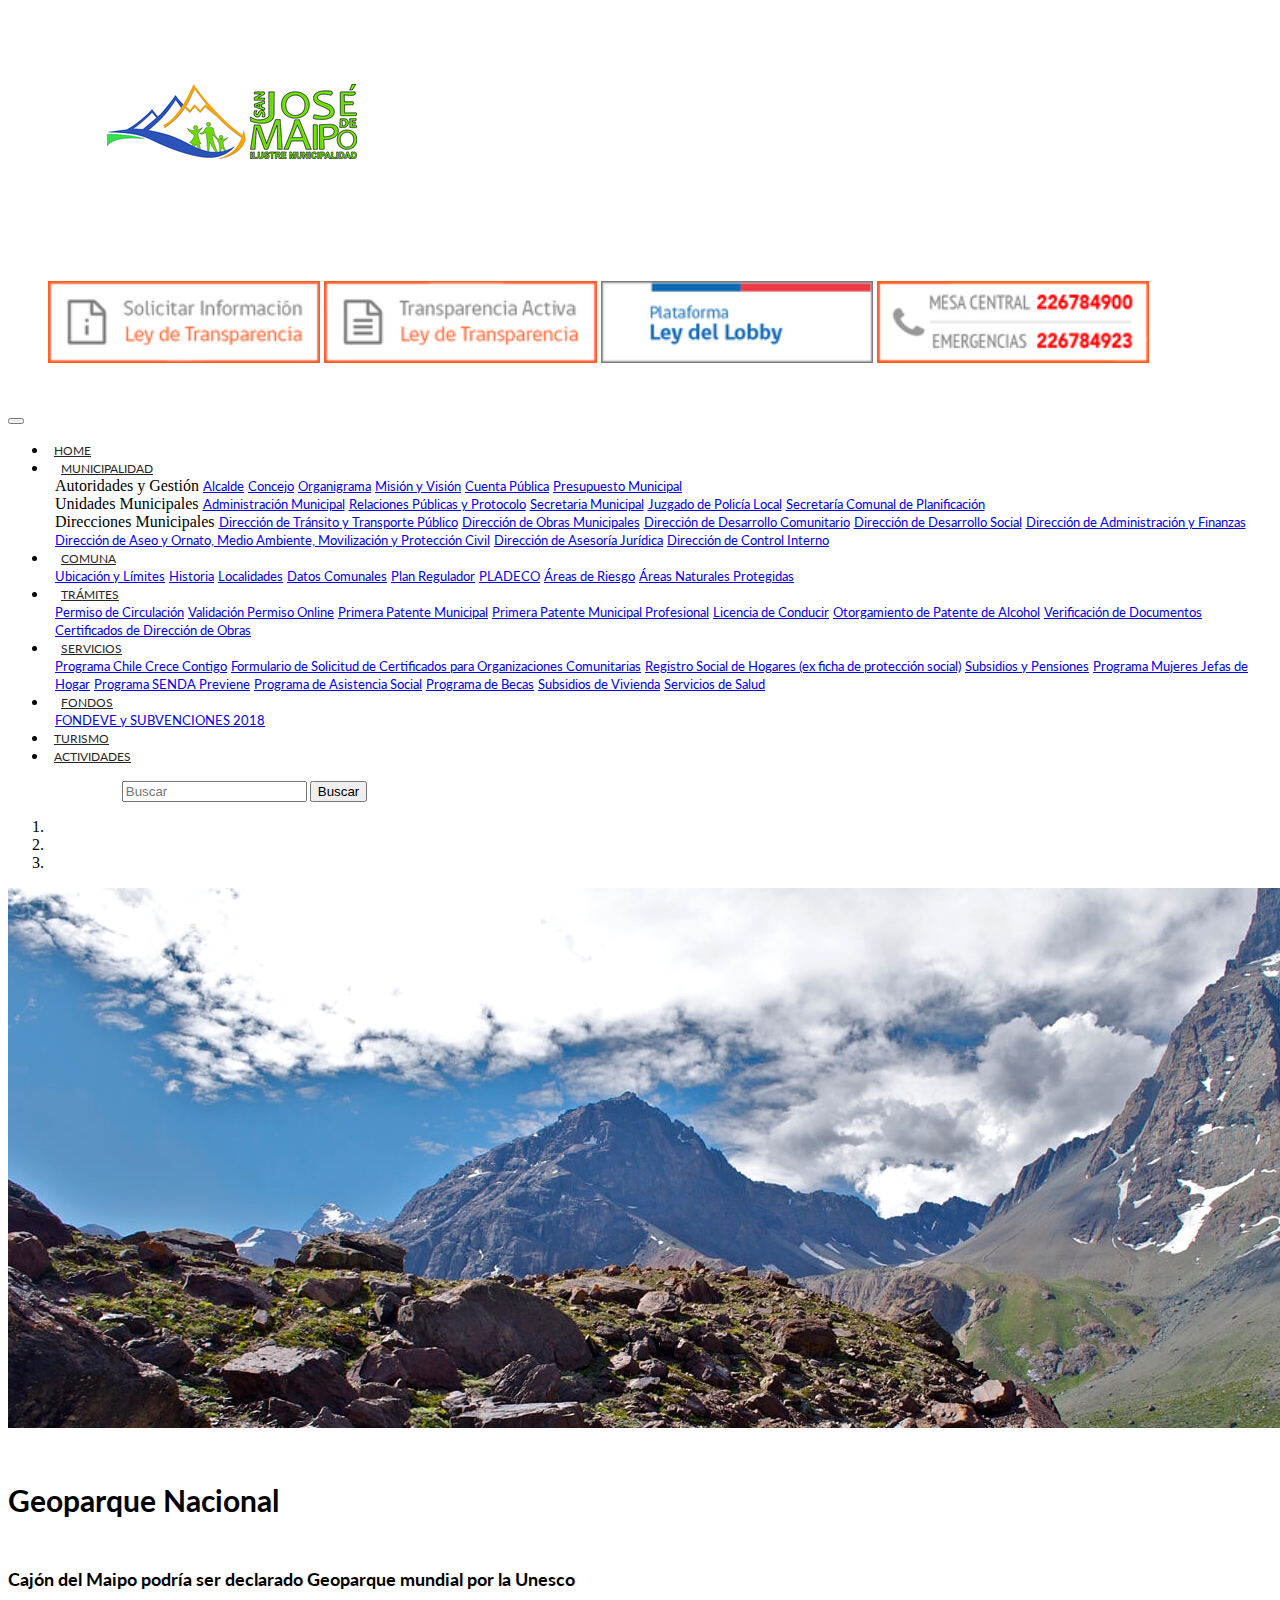
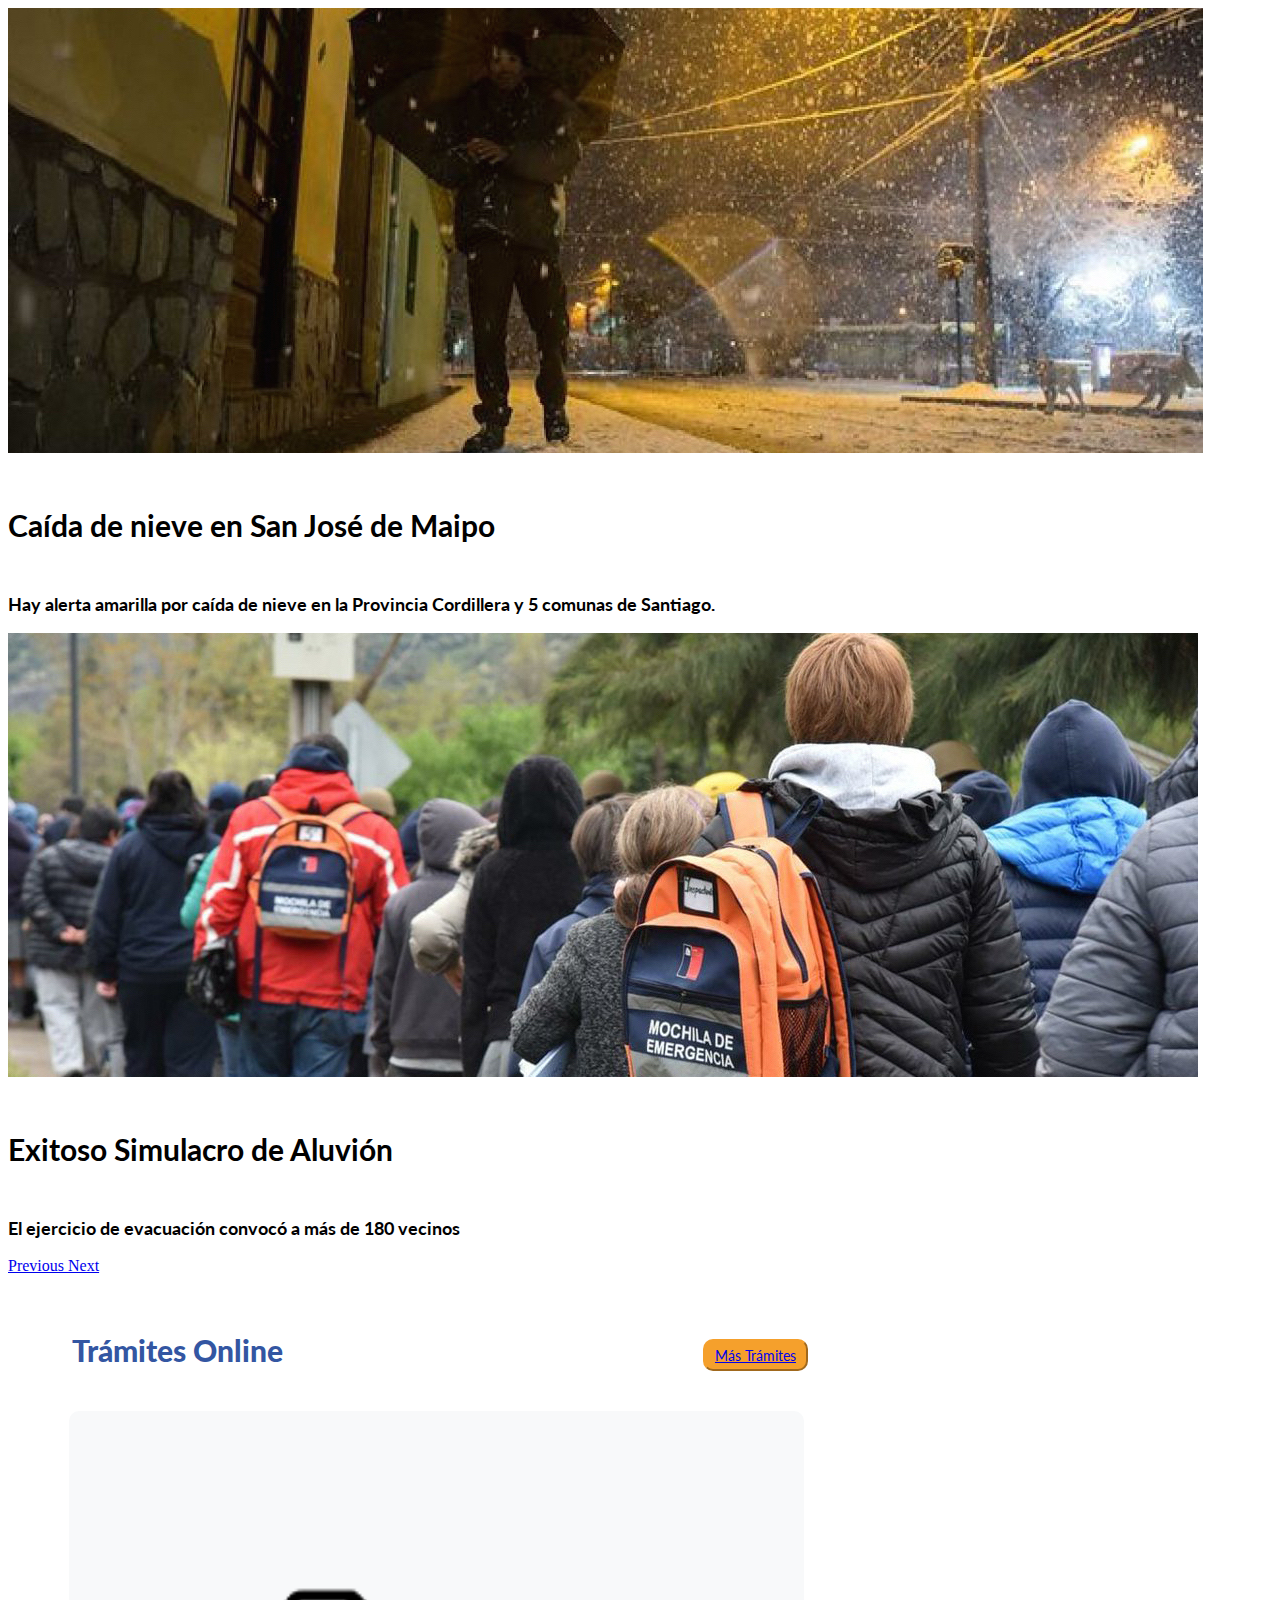
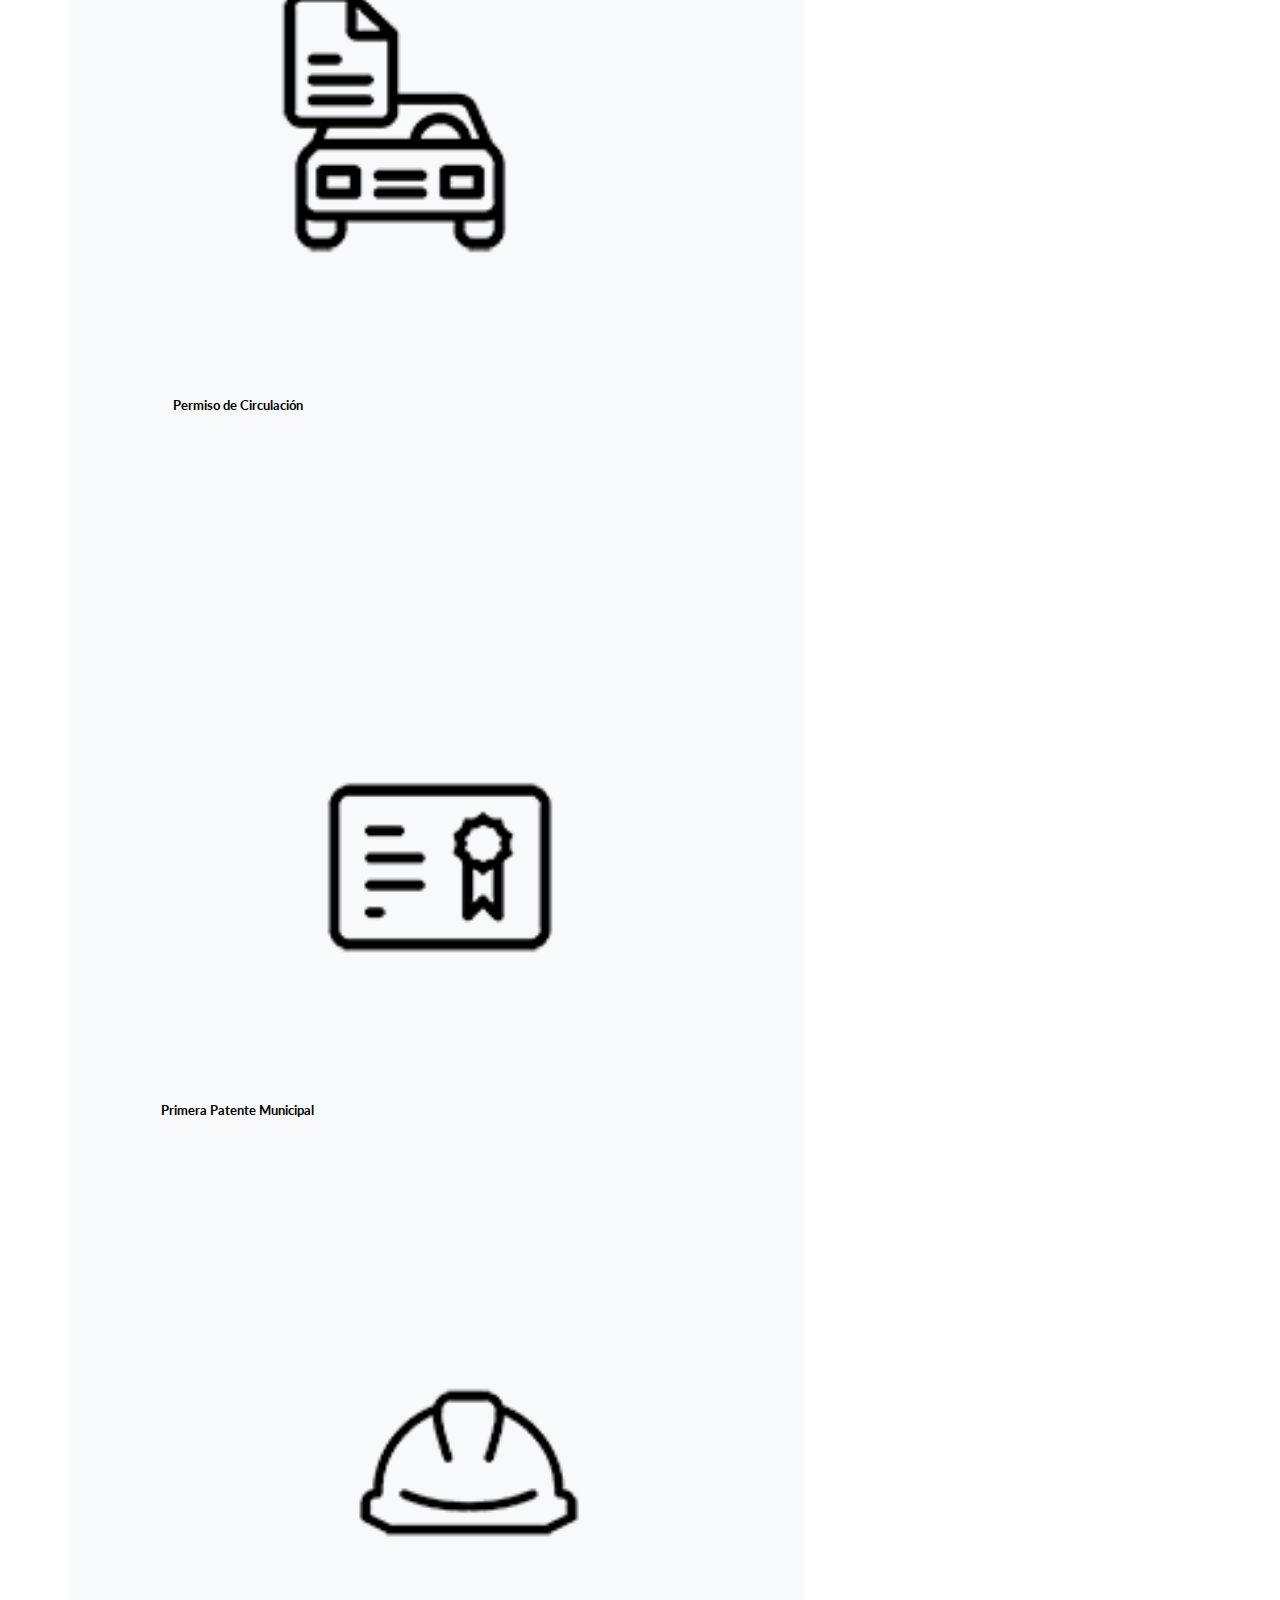
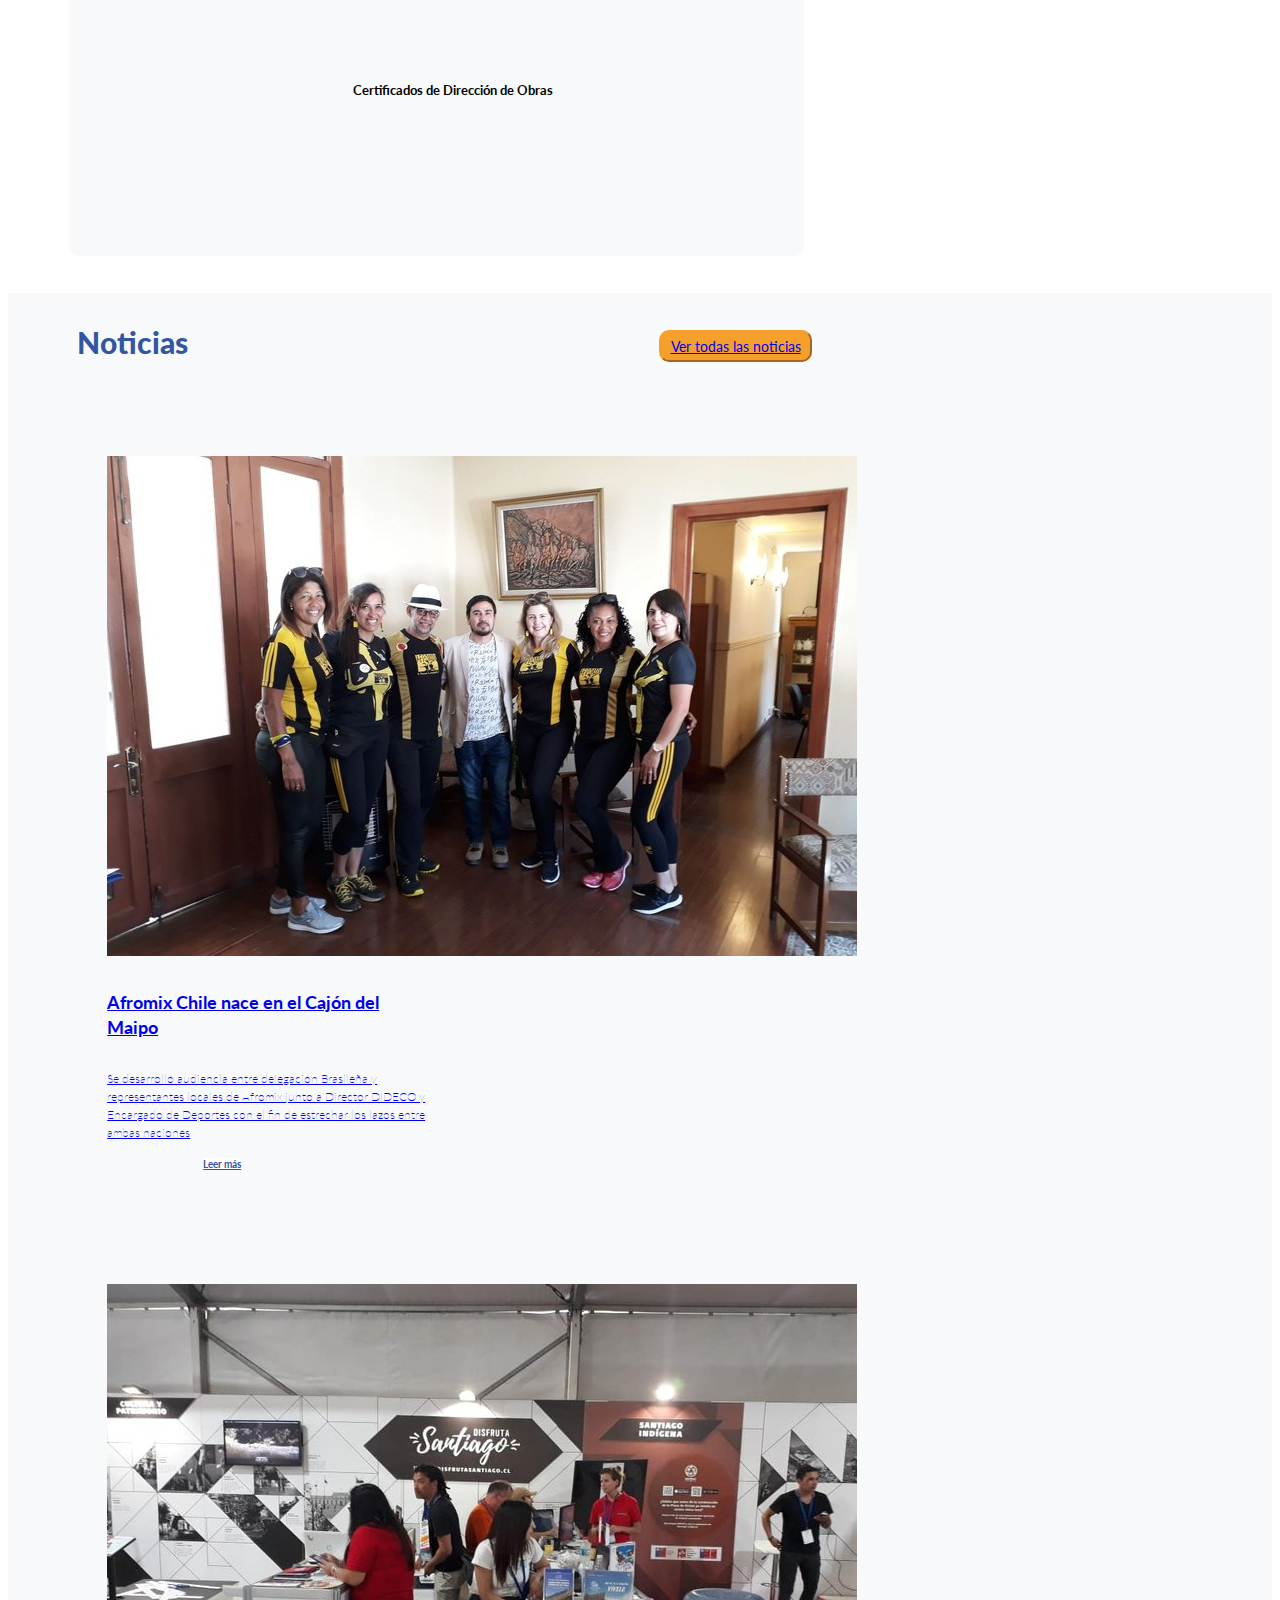
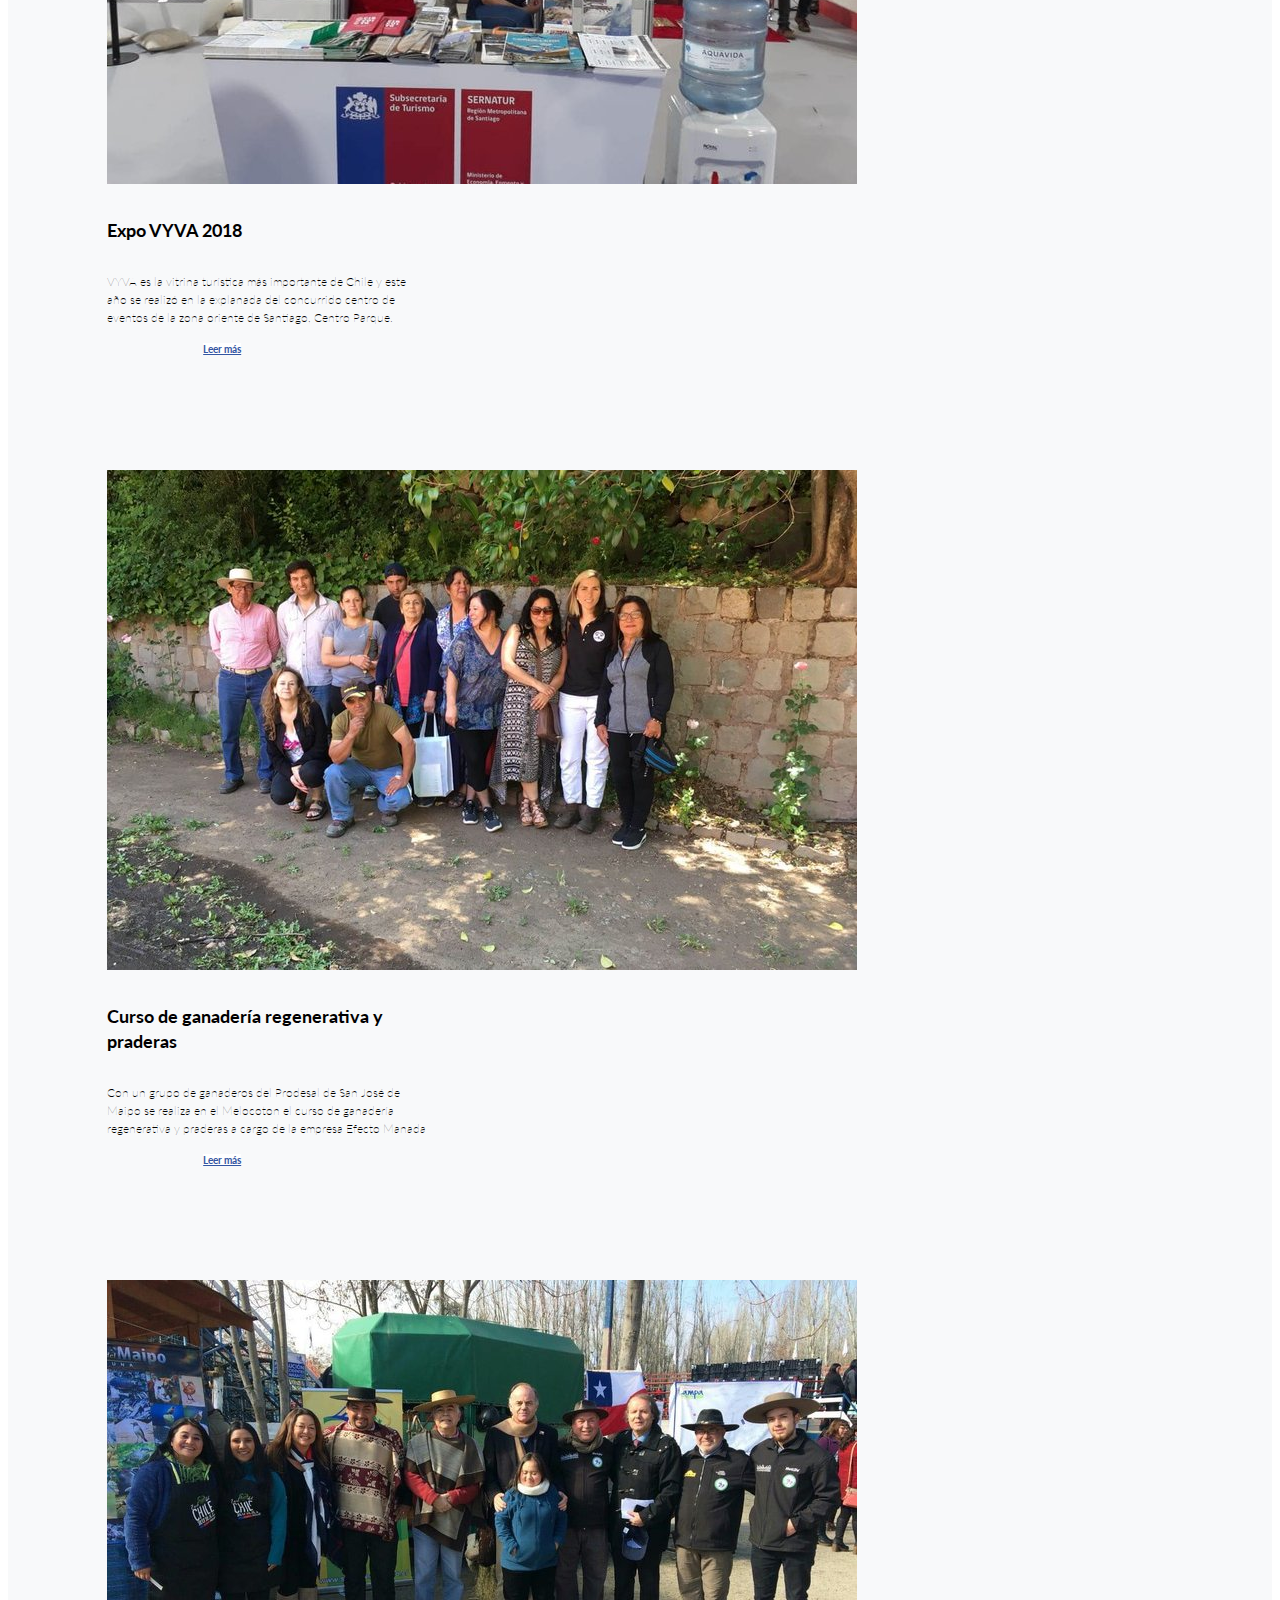
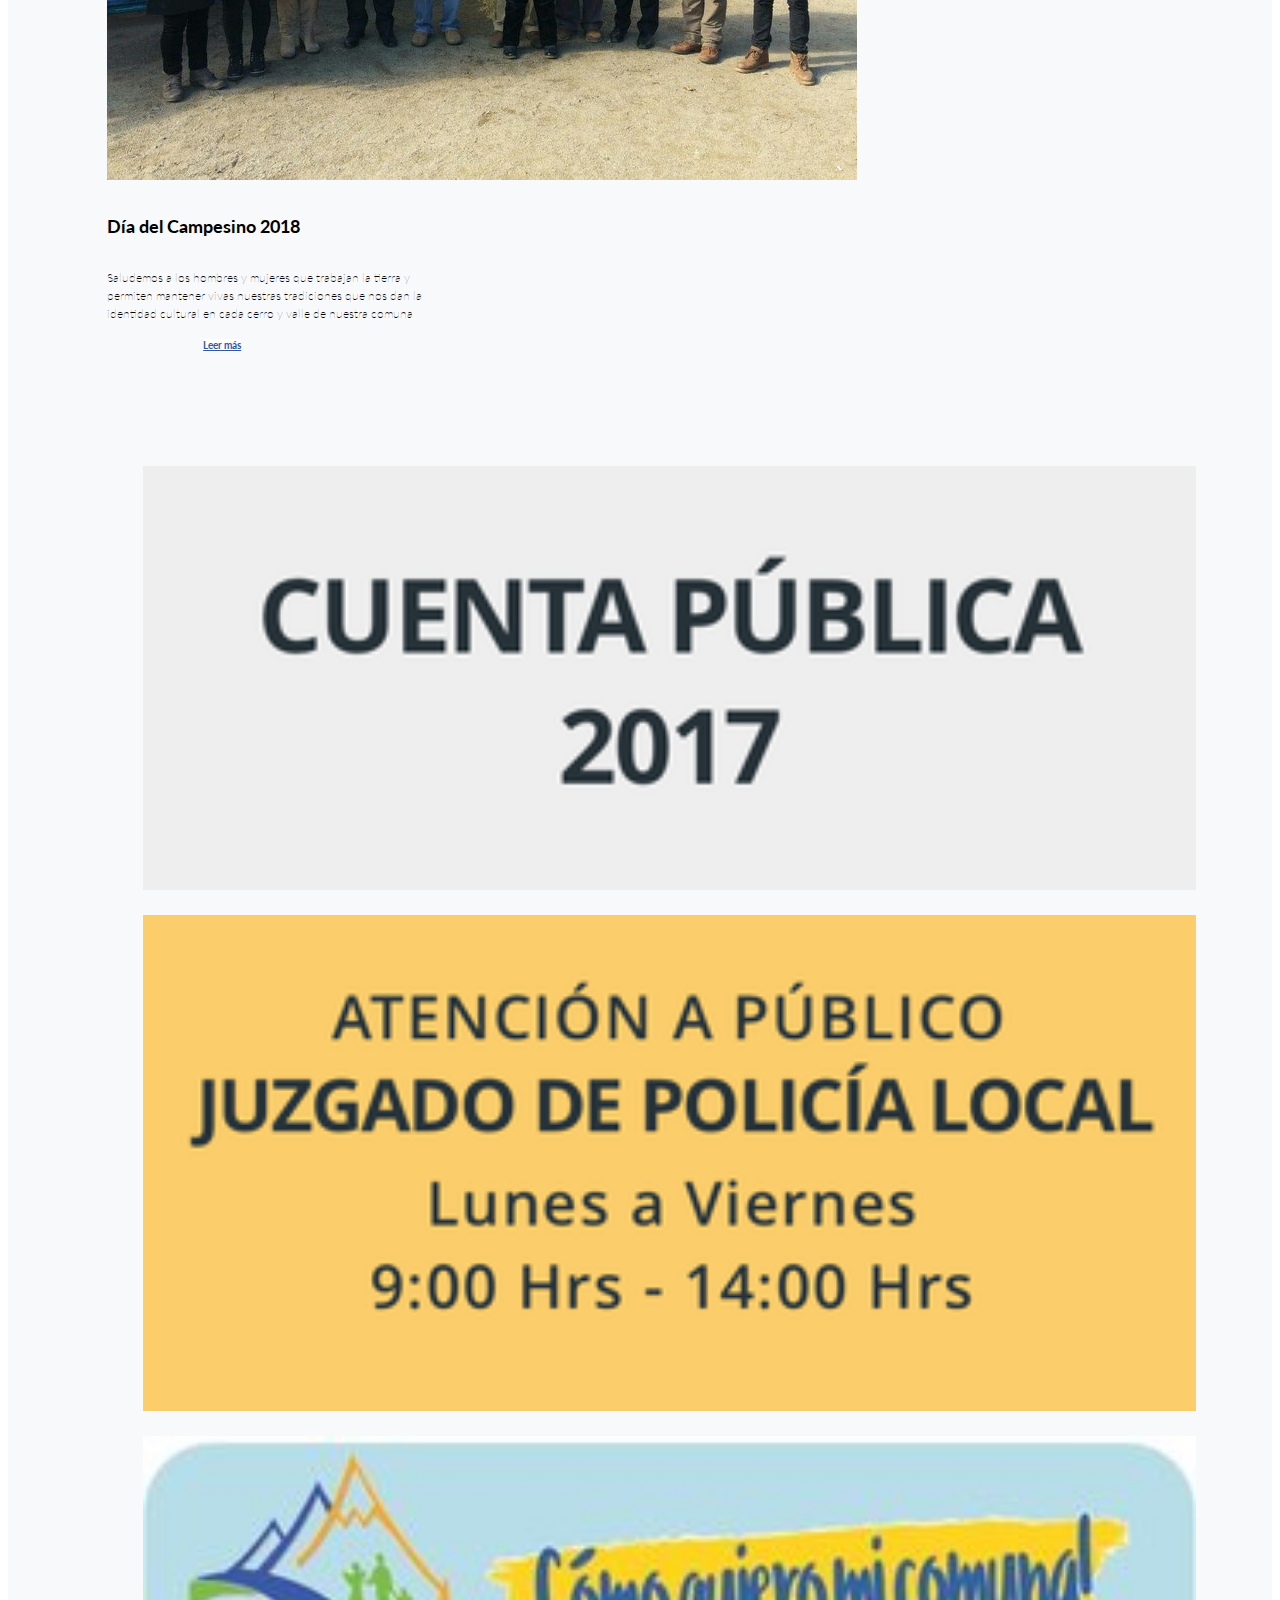
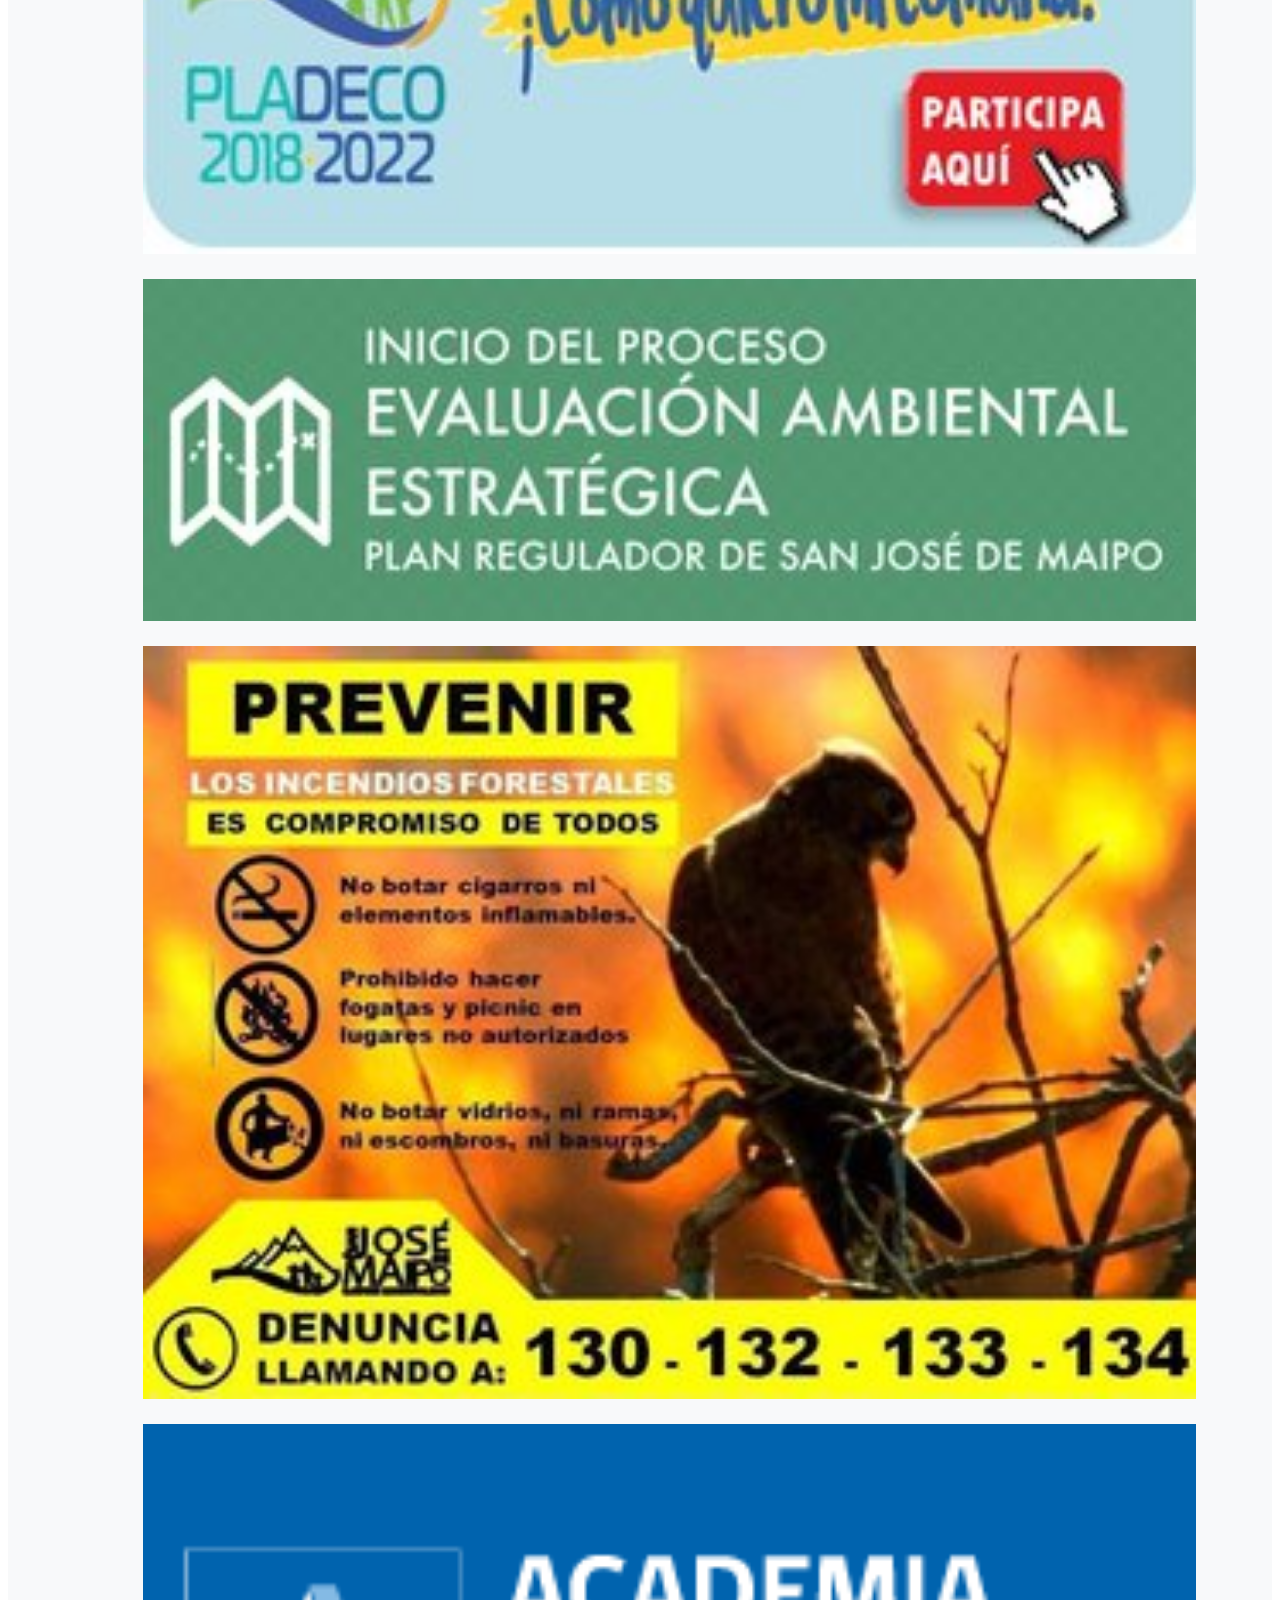
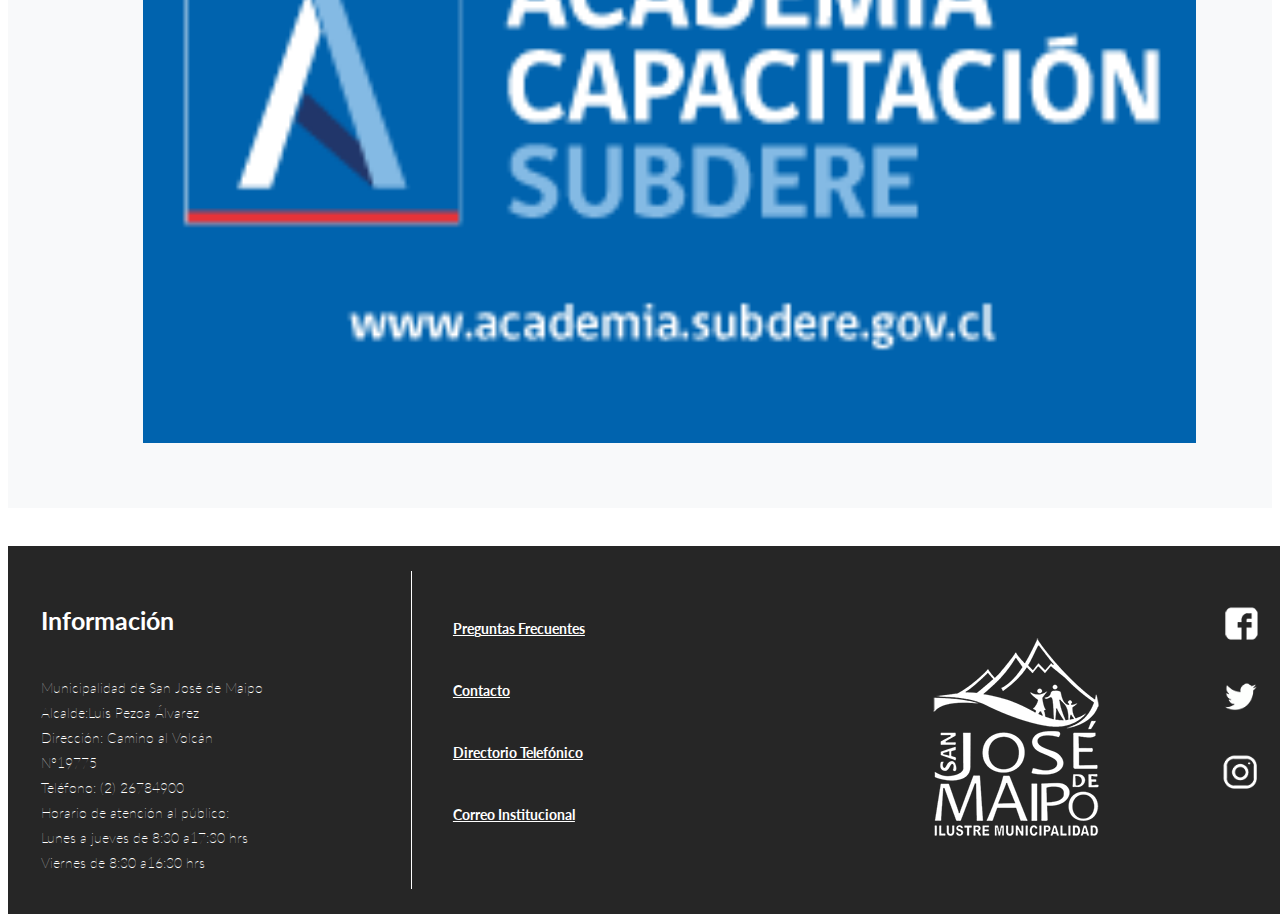
==== commit 29774034: "cambios finales" ====
--- a/index.html
+++ b/index.html
@@ -15,13 +15,13 @@
 <!--Barra Superior-->
       <div class="row">
         <div class="col">
-          <a title="Página de Inicio" href="index.html"><img src="Imágenes/Superiores/logo.png" class="logo" alt="Logo a color de la Municipalidad de San José de Maipo"></a>
+          <a title="Página de Inicio" href="index.html"><img src="Imagenes/Superiores/logo.png" class="logo" alt="Logo a color de la Municipalidad de San José de Maipo"></a>
         </div>
         <div class="col">
-          <a title="Portal Transparencia" href="https://www.portaltransparencia.cl/PortalPdT/web/guest/directorio-de-organismos-regulados?p_p_id=pdtorganismos_WAR_pdtorganismosportlet&orgcode=b3cbb68bd70bc6833b42ea3654020ef7"><img src="Imágenes/Superiores/transparencia2.png" class="ley" alt="Solicitar Información Ley de Transparencia"></a>
-          <a title="Transparencia Activa" href="https://www.portaltransparencia.cl/PortalPdT/pdtta?codOrganismo=MU292"><img src="Imágenes/Superiores/transparencia1.png" class="ley" alt="Transparencia Activa, Ley de Transparencia"></a>
-          <a title="Plataforma Ley del Lobby" href="https://www.leylobby.gob.cl/instituciones/MU292"><img src="Imágenes/Superiores/lobby.png" class="ley" alt="Plataforma Ley del Lobby"></a>
-          <img src="Imágenes/Superiores/emergencias.png" class="ley" alt="Teléfonos de Emergencias">
+          <a title="Portal Transparencia" href="https://www.portaltransparencia.cl/PortalPdT/web/guest/directorio-de-organismos-regulados?p_p_id=pdtorganismos_WAR_pdtorganismosportlet&orgcode=b3cbb68bd70bc6833b42ea3654020ef7"><img src="Imagenes/Superiores/transparencia2.png" class="ley" alt="Solicitar Información Ley de Transparencia"></a>
+          <a title="Transparencia Activa" href="https://www.portaltransparencia.cl/PortalPdT/pdtta?codOrganismo=MU292"><img src="Imagenes/Superiores/transparencia1.png" class="ley" alt="Transparencia Activa, Ley de Transparencia"></a>
+          <a title="Plataforma Ley del Lobby" href="https://www.leylobby.gob.cl/instituciones/MU292"><img src="Imagenes/Superiores/lobby.png" class="ley" alt="Plataforma Ley del Lobby"></a>
+          <img src="Imagenes/Superiores/emergencias.png" class="ley" alt="Teléfonos de Emergencias">
         </div>
       </div>
 
@@ -148,21 +148,21 @@
         </ol>
         <div class="carousel-inner">
           <div class="carousel-item active">
-            <img class="d-block w-100" src="Imágenes/Home/geoparque.jpg" alt="Montañas de Cajón del Maipo">
+            <img class="d-block w-100" src="Imagenes/Home/geoparque.jpg" alt="Montañas de Cajón del Maipo">
             <div class="carousel-caption d-none d-md-block">
               <h5 class="galeriahome">Geoparque Nacional</h5>
               <p class="galeria2home">Cajón del Maipo podría ser declarado Geoparque mundial por la Unesco</p>
             </div>
           </div>
           <div class="carousel-item">
-            <img class="d-block w-100" src="Imágenes/Home/nieve.jpg" alt="Nieve cayendo en las calles de San José de Maipo">
+            <img class="d-block w-100" src="Imagenes/Home/nieve.jpg" alt="Nieve cayendo en las calles de San José de Maipo">
             <div class="carousel-caption d-none d-md-block">
               <h5 class="galeriahome">Caída de nieve en San José de Maipo</h5>
               <p class="galeria2home">Hay alerta amarilla por caída de nieve en la Provincia Cordillera y 5 comunas de Santiago.</p>
             </div>
           </div>
           <div class="carousel-item">
-            <img class="d-block w-100" src="Imágenes/Home/simulacro.jpg" alt="Grupo de personas caminando en fila por el simulacro de aluvión">
+            <img class="d-block w-100" src="Imagenes/Home/simulacro.jpg" alt="Grupo de personas caminando en fila por el simulacro de aluvión">
             <div class="carousel-caption d-none d-md-block">
               <h5 class="galeriahome">Exitoso Simulacro de Aluvión</h5>
               <p class="galeria2home">El ejercicio de evacuación convocó a más de 180 vecinos</p>
@@ -183,20 +183,20 @@
       <div class="tramiteshome">
         <div class="tramite2home">
           <h2 class="titulo1home">Trámites Online</h2>
-          <button type="button" class="botonhome">Más Trámites</button>
+          <button type="button"  class="botonhome"><a href="pagina-tramites.html">Más Trámites</button>
         </div>
       <div class="iconoshome">
         <div class="row">
           <div class="col-sm">
-            <a title="Permiso de Circulación" href="#"><img src="Imágenes/Home/permiso.png" class="icono1home" alt="Ícono de un auto"></a>
+            <a title="Permiso de Circulación" href="#"><img src="Imagenes/Home/permiso.png" class="icono1home" alt="Ícono de un auto"></a>
             <h6 class="nombreicono1home">Permiso de Circulación</h6>
           </div>
           <div class="col-sm">
-            <a title="Primera Patente Municipal" href="pagina-tramites.html"><img src="Imágenes/Home/patente.png" class="icono2home" alt="Ícono de documento"></a>
+            <a title="Primera Patente Municipal" href="pagina-tramites.html"><img src="Imagenes/Home/patente.png" class="icono2home" alt="Ícono de documento"></a>
             <h6 class="nombreicono2home">Primera Patente Municipal</h6>
           </div>
           <div class="col-sm">
-            <a title="Certificado de Dirección de Obras" href="#"><img src="Imágenes/Home/casco.png" class="icono3home" alt="Ícono de un casco de obra"></a>
+            <a title="Certificado de Dirección de Obras" href="#"><img src="Imagenes/Home/casco.png" class="icono3home" alt="Ícono de un casco de obra"></a>
             <h6 class="nombreicono3home">Certificados de Dirección de Obras</h6>
           </div>
         </div>
@@ -207,12 +207,12 @@
       <div class="noticiashome">
         <div class="noticias2home">
           <h2 class="titulo1home">Noticias</h2>
-          <button type="button" class="boton2home">Ver todas las noticias</button>
+          <button type="button" class="boton2home"><a href="noticia.html">Ver todas las noticias</button>
         </div>
         <div class="row">
           <div class="col-md">
             <div class="card" style="width: 20rem;">
-              <img class="card-img-top" src="Imágenes/Home/noticia1.jpg" alt="Delegación Brasilera junto a director de DIDECO">
+              <img class="card-img-top" src="Imagenes/Home/noticia1.jpg" alt="Delegación Brasilera junto a director de DIDECO">
               <div class="card-body">
                 <h5 class="card-title">Afromix Chile nace en el Cajón del Maipo</h5>
                 <p class="card-text">Se desarrolló audiencia entre delegación Brasileña y representantes locales de Afromix junto a Director DIDECO y Encargado de Deportes con el fin de estrechar los lazos entre ambas naciones</p>
@@ -220,7 +220,7 @@
               </div>
             </div>
             <div class="card" style="width: 20rem;">
-              <img class="card-img-top" src="Imágenes/Home/noticia3.jpg" alt="Puesto de Disfruta Santiago en la exposición VYVA">
+              <img class="card-img-top" src="Imagenes/Home/noticia3.jpg" alt="Puesto de Disfruta Santiago en la exposición VYVA">
               <div class="card-body">
                 <h5 class="card-title">Expo VYVA 2018</h5>
                 <p class="card-text">VYVA es la vitrina turística más importante de Chile y este año se realizó en la explanada del concurrido centro de eventos de la zona oriente de Santiago, Centro Parque.</p>
@@ -230,7 +230,7 @@
           </div>
           <div class="col-md">
               <div class="card" style="width: 20rem;">
-                <img class="card-img-top" src="Imágenes/Home/noticia2.jpg" alt="Grupo de ganaderos del prodesal de San José de Maipo">
+                <img class="card-img-top" src="Imagenes/Home/noticia2.jpg" alt="Grupo de ganaderos del prodesal de San José de Maipo">
                 <div class="card-body">
                   <h5 class="card-title">Curso de ganadería regenerativa y praderas</h5>
                   <p class="card-text">Con un grupo de ganaderos del Prodesal de San José de Maipo se realiza en el Melocoton el curso de ganadería regenerativa y praderas a cargo de la empresa Efecto Manada</p>
@@ -238,21 +238,21 @@
                 </div>
               </div>
               <div class="card" style="width: 20rem;">
-                <img class="card-img-top" src="Imágenes/Home/noticia5.jpg" alt="Grupo de personas en la celebración del día del Campesino">
+                <img class="card-img-top" src="Imagenes/Home/noticia5.jpg" alt="Grupo de personas en la celebración del día del Campesino">
                 <div class="card-body">
                   <h5 class="card-title">Día del Campesino 2018</h5>
                   <p class="card-text">Saludemos a los hombres y mujeres que trabajan la tierra y permiten mantener vivas nuestras tradiciones que nos dan la identidad cultural en cada cerro y valle de nuestra comuna</p>
-                  <a href="noticia3.html" class="btn btn-primary">Leer más</a>
+                  <a href="noticia.html" class="btn btn-primary">Leer más</a>
                 </div>
               </div>
             </div>
           <div class="col-sm">
-            <a title="Cuenta Pública Municipal" href="https://drive.google.com/file/d/1fhQl2ssypCVZ6i25SKv6rXd9_t129q6X/view"><img src="Imágenes/Home/lateral1.png" class="lateralhome" alt="Cuenta Pública 2017"></a>
-            <img src="Imágenes/Home/lateral2.png" class="lateralhome" alt="Horario del Juzgado de Policía Local">
-            <a title="Plan de Desarrollo Comunal" href="https://es.surveymonkey.com/r/IMSJM"><img src="Imágenes/Home/lateral3.jpg" class="lateralhome" alt="Participación para PLADECO 2018-2022"></a>
-            <a title="Plan Regulador de San José de Maipo" href="https://drive.google.com/file/d/0BwTVQeTBuTb4aXcwWjdDYVBpMmc/edit"><img src="Imágenes/Home/lateral4.jpg" class="lateralhome" alt="Plan Regulador de San José de Maipo"></a>
-            <img src="Imágenes/Home/lateral5.jpg" class="lateralhome" alt="Teléfonos de denuncia para prevenir incendios forestales">
-            <a title="Academia Capacitación SUBDERE" href="http://www.academia.subdere.gov.cl/"><img src="Imágenes/Home/lateral6.png" class="lateralhome" alt="Academia de capacitación SUBDERE"></a>
+            <a title="Cuenta Pública Municipal" href="https://drive.google.com/file/d/1fhQl2ssypCVZ6i25SKv6rXd9_t129q6X/view"><img src="Imagenes/Home/lateral1.png" class="lateralhome" alt="Cuenta Pública 2017"></a>
+            <img src="Imagenes/Home/lateral2.png" class="lateralhome" alt="Horario del Juzgado de Policía Local">
+            <a title="Plan de Desarrollo Comunal" href="https://es.surveymonkey.com/r/IMSJM"><img src="Imagenes/Home/lateral3.jpg" class="lateralhome" alt="Participación para PLADECO 2018-2022"></a>
+            <a title="Plan Regulador de San José de Maipo" href="https://drive.google.com/file/d/0BwTVQeTBuTb4aXcwWjdDYVBpMmc/edit"><img src="Imagenes/Home/lateral4.jpg" class="lateralhome" alt="Plan Regulador de San José de Maipo"></a>
+            <img src="Imagenes/Home/lateral5.jpg" class="lateralhome" alt="Teléfonos de denuncia para prevenir incendios forestales">
+            <a title="Academia Capacitación SUBDERE" href="http://www.academia.subdere.gov.cl/"><img src="Imagenes/Home/lateral6.png" class="lateralhome" alt="Academia de capacitación SUBDERE"></a>
           </div>
         </div>
       </div>
@@ -293,9 +293,9 @@
           <a title="Página de Inicio" href="index.html"><img src="Imágenes/Footer/logo2.png" class="logofooter" alt="Logo en blanco de la Municipalidad de San José de Maipo"></a>
         </div>
         <div class="footer5">
-          <a title="Cuenta de Facebook San José de Maipo" href="https://www.facebook.com/imunicipalidadsanjosedemaipo/"><img src="Imágenes/Footer/facebook.png" class="social" alt="Ícono de Facebook"></a>
-          <a title="Cuenta de Twitter de San José de Maipo" href="https://twitter.com/MuniSJdeMaipo"><img src="Imágenes/Footer/twitter.png" class="social" alt="Ícono de Twitter"></a>
-          <a title="Cuenta de Instagram de San José de Maipo" href="#"><img src="Imágenes/Footer/instagram.png" class="social" alt="Ícono de Instagram"></a>
+          <a title="Cuenta de Facebook San José de Maipo" href="https://www.facebook.com/imunicipalidadsanjosedemaipo/"><img src="Imagenes/Footer/facebook.png" class="social" alt="Ícono de Facebook"></a>
+          <a title="Cuenta de Twitter de San José de Maipo" href="https://twitter.com/MuniSJdeMaipo"><img src="Imagenes/Footer/twitter.png" class="social" alt="Ícono de Twitter"></a>
+          <a title="Cuenta de Instagram de San José de Maipo" href="#"><img src="Imagenes/Footer/instagram.png" class="social" alt="Ícono de Instagram"></a>
         </div>
       </div>
     </footer>
--- a/estilos.css
+++ b/estilos.css
@@ -1,64 +1,493 @@
 @media (min-width: 992px) {
-/*Head*/
-  .logo {
-    padding-left: 5%;
-    padding-bottom: 4%;
-    padding-top: 3%;
-  }
-  .ley {
-    width: 23%;
-    padding-top: 6%;
-  }
-  .navbar-item {
-    background-color: #3356a2;
-  }
-  .nav-link {
-    color: white;
-    font-size: 12px;
-    font-family: 'Lato', sans-serif;
-    margin-left: 6px;
-    margin-right: 7px;
-  }
-  .dropdown {
-    padding-left: 7px;
-    padding-right: 7px;
-  }
-  .nav-tabs {
-    margin-top: 3px;
-    margin-bottom: 3px;
-  }
-  .dropdown-item {
-    font-family: 'Lato', sans-serif;
-    font-size: 13px;
-  }
-  .buscador {
-    font-family: 'Lato', sans-serif;
-    font-size: 10px;
-    margin-left: 9%;
-  }
-
-/*Galería-Home*/
-  .galeriahome {
-    font-family: 'Lato', sans-serif;
-    font-size: 30px;
-    font-weight: bolder;
-  }
-  .galeria2home {
-    font-family: 'Lato', sans-serif;
-    font-size: 18px;
-    font-weight: bold;
-  }
-  .slide {
-    margin-bottom: 3%;
-  }
-
-/*Trámites-Home*/
-  .titulo1home {
+  /*Head*/
+    .logo {
+      padding-left: 5%;
+      padding-bottom: 4%;
+      padding-top: 3%;
+    }
+    .ley {
+      width: 23%;
+      padding-top: 6%;
+    }
+    .navbar-item {
+      background-color: #3356a2;
+    }
+    .nav-link {
+      color: white;
+      font-size: 12px;
+      font-family: 'Lato', sans-serif;
+      margin-left: 6px;
+      margin-right: 7px;
+    }
+    .dropdown {
+      padding-left: 7px;
+      padding-right: 7px;
+    }
+    .nav-tabs {
+      margin-top: 3px;
+      margin-bottom: 3px;
+    }
+    .dropdown-item {
+      font-family: 'Lato', sans-serif;
+      font-size: 13px;
+    }
+    .buscador {
+      font-family: 'Lato', sans-serif;
+      font-size: 10px;
+      margin-left: 9%;
+    }
+  
+  /*Galería-Home*/
+    .galeriahome {
+      font-family: 'Lato', sans-serif;
+      font-size: 30px;
+      font-weight: bolder;
+    }
+    .galeria2home {
+      font-family: 'Lato', sans-serif;
+      font-size: 18px;
+      font-weight: bold;
+    }
+    .slide {
+      margin-bottom: 3%;
+    }
+  
+  /*Trámites-Home*/
+    .titulo1home {
+      grid-column-start: 1;
+      grid-column-end: 2;
+      grid-row-start: 1;
+      grid-row-end: 2;
+      font-weight: 900;
+      font-size: 30px;
+      font-family: 'Lato', sans-serif;
+      margin-left: 5%;
+      margin-top: 5%;
+      padding-bottom: 5%;
+      color: #3356a2;
+    }
+    .container-fluid {
+      background-color: white;
+    }
+    .tramiteshome {
+      width: 60%;
+      margin-left: 3%;
+    }
+    .tramite2home {
+      display: grid;
+      grid-template-columns: 50% 50%;
+      margin-left: 1%;
+    }
+    .botonhome {
+      width: 28%;
+      height: 32px;
+      margin-left: 73%;
+      margin-top: 7%;
+      font-family: 'Lato', sans-serif;
+      font-size: 14px;
+      border-radius: 10px;
+      border-color: #f5a02c;
+      background-color: #f5a02c;
+      color: white;
+    }
+    .iconoshome {
+      background-color: rgb(248, 249, 250);
+      border-radius: 10px;
+      border-width: 2px;
+      margin-left: 3%;
+      margin-bottom: 5%;
+    }
+    .icono1home {
+      width: 45%;
+      margin-top: 20%;
+      margin-left: 18%;
+      margin-right: auto;
+      padding-bottom: 12%;
+    }
+    .icono2home {
+      width: 45%;
+      margin-top: 36%;
+      margin-left: 25%;
+      margin-right: auto;
+      padding-bottom: 12%;
+    }
+    .icono3home {
+      width: 45%;
+      margin-top: 39%;
+      margin-left: 30%;
+      margin-right: auto;
+      padding-bottom: 12%;
+    }
+    .nombreicono1home {
+      font-family: 'Lato', sans-serif;
+      font-size: 13px;
+      font-weight: bold;
+      margin-left: 2%;
+      margin-right: auto;
+      margin-top: 10%;
+      padding-bottom: 20%;
+    }
+    .nombreicono2home {
+      font-family: 'Lato', sans-serif;
+      font-size: 13px;
+      font-weight: bold;
+      margin-top: 10%;
+    }
+    .nombreicono3home {
+      font-family: 'Lato', sans-serif;
+      font-size: 13px;
+      font-weight: bold;
+      margin-top: 10%;
+      text-align: center;
+      padding-bottom: 15%;
+    }
+  
+  /*Noticias y Barra Lateral-Home*/
+    .noticias2home {
+      display: grid;
+      grid-template-columns: 50% 50%;
+      margin-left: 3%;
+    }
+    .boton2home {
+      width: 25%;
+      height: 32px;
+      margin-top: 6%;
+      font-family: 'Lato', sans-serif;
+      font-size: 14px;
+      border-radius: 10px;
+      border-color: #f5a02c;
+      background-color: #f5a02c;
+      color: white;
+    }
+    .lateralhome {
+      width: 100%;
+      padding-bottom: 2%;
+    }
+    .col-md {
+      margin-left: 5%;
+    }
+    .col-sm {
+      margin-left: 6%;
+      margin-right: 3%;
+    }
+    .card {
+      margin-bottom: 8%;
+      padding-bottom: 2%;
+    }
+    .card-title {
+      font-family: 'Lato', sans-serif;
+      font-size: 18px;
+      font-weight: bold;
+      line-height: 25px;
+    }
+    .card-text {
+      font-family: 'Lato', sans-serif;
+      font-size: 12px;
+      font-weight: lighter;
+      line-height: 18px;
+    }
+    .btn-primary {
+      font-family: 'Lato', sans-serif;
+      font-size: 10px;
+      font-weight: bold;
+      background-color: white;
+      color: #3356a2;
+      border-color: #3356a2;
+      margin-top: 2px;
+      margin-left: 33%;
+    }
+    .noticiashome {
+      background-color: rgb(248, 249, 250);
+    }
+  
+    /*Estilos noticia Día del Campesino*/
+    /*Estilo fuentes*/
+    .Titulo-noticia {
+      color: black;
+      font-weight: bold;
+      font-size: 30px;
+      font-family: "Lato", sans-serif;
+      text-align:center;
+    }
+    .Sub-titulo-noticia {
+      color: gray;
+      font-weight: lighter;
+      font-size: 16px;
+      font-family: "Lato", sans-serif;
+      text-align:center;
+    }
+  
+    .Desarrollo-noticia {
+      color: black;
+      font-size: 16px;
+      font-family: "Lato", sans-serif;
+      text-align: justify;
+    }
+  
+  
+    /*grilla noticia*/
+    .container {
+      display: grid;
+      margin-left: auto;
+      margin-right: auto;
+      min-height: 600px;
+      grid-template-rows: 20% 6% 6% 20% 20%;
+      grid-template-columns: 1fr 1fr 1fr;
+      font-size: 10px;
+    }
+    .Campesino-noticia {
+      grid-row-start: 1;
+      grid-row-end: 2;
+      grid-column-start: 1;
+      grid-column-end: 4;
+    }
+    .Encabezado-noticia {
+    grid-row-start: 2;
+    grid-row-end: 3;
+    grid-column-start: 1;
+    grid-column-end: 4;
+    }
+    .Resena-noticia {
+    grid-row-start: 3;
+    grid-row-end: 4;
+    grid-column-start: 1;
+    grid-column-end: 4;
+    }
+    .dia-campesino {
+    grid-row-start: 4;
+    grid-row-end: 5;
+    grid-column-start: 1;
+    grid-column-end: 4;
+    }
+    .mas-noticia {
+    grid-row-start: 5;
+    grid-row-end: 6;
+    grid-column-start: 1;
+    grid-column-end: 4;
+    }
+  
+    .a-noticia {
+    grid-row-start: 6;
+    grid-row-end: 7;
     grid-column-start: 1;
     grid-column-end: 2;
+    }
+    .b-noticia {
+      grid-row-start: 6;
+      grid-row-end: 7;
+      grid-column-start: 2;
+      grid-column-end: 3;
+    }
+    .c-noticia {
+      grid-row-start: 6;
+      grid-row-end: 7;
+      grid-column-start: 3;
+      grid-column-end: 4;
+    }
+  
+  
+    /*Estilos auxiliares noticia campesino*/
+    .container {
+    max-width: 800px;
+    }
+    .center {
+      display: block;
+      margin-left: auto;
+      margin-right: auto;
+      margin-top: 10%;
+      width: 100%;
+    }
+    .Encabezado-noticia {
+      padding-top: 15%;
+    }
+    .Resena-noticia {
+      padding-top: 5%;
+    }
+    .dia-campesino {
+      padding-top: 15%;
+      display: block;
+      margin-top: 10px;
+    }
+    .mas-noticia {
+    border-bottom: 1px solid lightgray;
+    padding-top: 50%;
+    }
+    .a-noticia {
+      padding-top: 8%;
+      padding-left: 5%;
+    }
+    .b-noticia {
+      padding-top: 8%;
+      padding-left: 5%;
+    }
+    .c-noticia {
+      padding-top: 8%;
+      padding-left: 5%;
+    }
+  
+    /*imagenes noticia*/
+    .dia-campesino {
+      width: 50%;
+    }
+  
+    /*TURISMO*/
+      /* Títulos Turismo*/
+      .container-turismo {
+        width: 80%;
+        margin: auto;
+  
+      }
+      .titulo01turismo {
+        color: black;
+        font-weight: bold;
+        font-size: 35px;
+        font-family: 'Lato-Bold', sans-serif;
+        padding-top: 20px;
+        text-align: center;
+      }
+      .titulo02turismo {
+        color: black;
+        font-weight: bold;
+        font-size: 30px;
+        font-family: 'Lato-Regular', sans-serif;
+        padding-top: 20px;
+        margin-left: auto;
+        margin-right: auto;
+        text-align: center;
+      }
+      .resenaturismo {
+        font-family: 'Lato-Regular', sans-serif;
+        box-sizing: border-box;
+        margin-left: auto;
+        margin-right: auto;
+        padding: 10px;
+        width: 80%;
+        text-align: justify;
+      }
+      /*Imágenes Turismo*/
+      .galeriaturismo {
+        max-width: 90%;
+        margin: auto;
+        padding: 10px;
+        display: block;
+        margin-top: 30px;
+        align-content: center;
+      }
+      .fotoinicialturismo {
+        max-width: 100%;
+        margin: auto;
+        padding: 5px;
+        display: block;
+        margin-top: 30px;
+        align-content: center;
+      }
+      /*Diagramación galería de imágenes turismo*/
+      .row {
+        padding: 40px;
+      }
+      .col-sm {
+        margin-left: 8%;
+      }
+      .card {
+        margin-bottom: 8%;
+        padding-bottom: 2%;
+      }
+      .card-title {
+        font-family: 'Lato', sans-serif;
+        font-size: 18px;
+        font-weight: bold;
+        line-height: 25px;
+      }
+      .card-text {
+        font-family: 'Lato', sans-serif;
+        font-size: 12px;
+        font-weight: lighter;
+        line-height: 18px;
+      }
+      .btn-primary {
+        font-family: 'Lato', sans-serif;
+        font-size: 10px;
+        font-weight: bold;
+        background-color: white;
+        color: #3356a2;
+         border-color: #3356a2;
+        margin-top: 2px;
+        margin-left: 30%
+      }
+    /*Página Trámites*/
+  
+  .main-tramites {
+    display: grid;
+    width: 100%;
+    grid-template-columns: 20% 30% 30%;
+    grid-template-rows: 33% 35% 35%;
+    grid-gap: 8%;
+    margin-left: 3%;
+    margin-top: 4%;
+  }
+  
+    /*navegador secundario de patente municipal*/
+    .table-tramites {
+      grid-column-start: 1;
+      grid-column-end: 2;
+      grid-row-start: 1;
+      grid-row-end: 1;
+    }
+  
+    #navegador-secundario-tramites td {
+      border: 1px solid #585858;
+      padding: 6px;
+      text-align: center;
+      background-color: white;
+     }
+  
+    #navegador-secundario-tramites td a{
+      text-decoration: none;
+      color: #484848;
+    }
+  
+    #navegador-secundario-tramites td a:hover {
+       text-decoration: underline;
+       text-decoration-color: ;
+    }
+    /*contenido del tramite*/
+  
+  .box1-tramites {
+    grid-column-start: 2;
+    grid-column-end: 3;
     grid-row-start: 1;
     grid-row-end: 2;
-    font-weight: 900;
+  }
+  
+  .box2-tramites {
+    grid-column-start: 3;
+    grid-column-end: 4;
+    grid-row-start: 1;
+    grid-row-end: 2;
+  }
+  
+  .box3-tramites {
+    grid-column-start: 2;
+    grid-column-end: 3;
+    grid-row-start: 2;
+    grid-row-end: 3;
+  }
+  
+  .box4-tramites {
+    grid-column-start: 3;
+    grid-column-end: 4;
+    grid-row-start: 2;
+    grid-row-end: 3;
+  }
+  
+  .box5-tramites {
+    grid-column-start: 2;
+    grid-column-end: 3;
+    grid-row-start: 3;
+    grid-row-end: 4;
+  }
+  
+  .titulo1-tramites {
     font-size: 30px;
     font-family: 'Lato', sans-serif;
     margin-left: 5%;
@@ -66,149 +495,352 @@
     padding-bottom: 5%;
     color: #3356a2;
   }
-  .container-fluid {
-    background-color: white;
-  }
-  .tramiteshome {
-    width: 60%;
-    margin-left: 3%;
-  }
-  .tramite2home {
-    display: grid;
-    grid-template-columns: 50% 50%;
-    margin-left: 1%;
-  }
-  .botonhome {
-    width: 28%;
-    height: 32px;
-    margin-left: 73%;
-    margin-top: 7%;
+  
+  .titulo2-tramites {
+    color: black;
+    font-weight: bold;
+    font-size: 24px;
     font-family: 'Lato', sans-serif;
-    font-size: 14px;
-    border-radius: 10px;
-    border-color: #f5a02c;
-    background-color: #f5a02c;
-    color: white;
-  }
-  .iconoshome {
-    background-color: rgb(248, 249, 250);
-    border-radius: 10px;
-    border-width: 2px;
-    margin-left: 3%;
-    margin-bottom: 5%;
-  }
-  .icono1home {
-    width: 45%;
-    margin-top: 20%;
-    margin-left: 18%;
-    margin-right: auto;
-    padding-bottom: 12%;
-  }
-  .icono2home {
-    width: 45%;
-    margin-top: 36%;
-    margin-left: 25%;
-    margin-right: auto;
-    padding-bottom: 12%;
-  }
-  .icono3home {
-    width: 45%;
-    margin-top: 39%;
-    margin-left: 30%;
-    margin-right: auto;
-    padding-bottom: 12%;
-  }
-  .nombreicono1home {
+    padding-top: 2%;
+  }
+  
+  .titulo3-tramites {
+    color: black;
+    font-weight: bold;
+    font-size: 20px;
     font-family: 'Lato', sans-serif;
-    font-size: 13px;
+    padding-top: 2%;
+  }
+  
+  .titulo4-tramites {
+    color: black;
     font-weight: bold;
-    margin-left: 2%;
-    margin-right: auto;
-    margin-top: 10%;
-    padding-bottom: 20%;
-  }
-  .nombreicono2home {
+    font-size: 18px;
     font-family: 'Lato', sans-serif;
-    font-size: 13px;
+    padding-top: 2%;
+  }
+  
+  .imagenes-tramites {
+      margin-left: auto;
+      margin-right: auto;
+      padding-top: 15%;
+      padding-bottom: 10%;
+      display:block;
+      align-content: center;
+    }
+  
+  
+  .item-tramites {
+    color: black;
     font-weight: bold;
-    margin-top: 10%;
-  }
-  .nombreicono3home {
+    font-size: 16px;
     font-family: 'Lato', sans-serif;
-    font-size: 13px;
-    font-weight: bold;
-    margin-top: 10%;
-    text-align: center;
-    padding-bottom: 15%;
-  }
-
-/*Noticias y Barra Lateral-Home*/
-  .noticias2home {
-    display: grid;
-    grid-template-columns: 50% 50%;
-    margin-left: 3%;
-  }
-  .boton2home {
-    width: 25%;
-    height: 32px;
-    margin-top: 6%;
-    font-family: 'Lato', sans-serif;
-    font-size: 14px;
-    border-radius: 10px;
-    border-color: #f5a02c;
-    background-color: #f5a02c;
-    color: white;
-  }
-  .lateralhome {
-    width: 100%;
-    padding-bottom: 2%;
-  }
-  .col-md {
-    margin-left: 5%;
-  }
-  .col-sm {
-    margin-left: 6%;
-    margin-right: 3%;
-  }
-  .card {
-    margin-bottom: 8%;
-    padding-bottom: 2%;
-  }
-  .card-title {
-    font-family: 'Lato', sans-serif;
-    font-size: 18px;
-    font-weight: bold;
-    line-height: 25px;
-  }
-  .card-text {
-    font-family: 'Lato', sans-serif;
-    font-size: 12px;
-    font-weight: lighter;
-    line-height: 18px;
-  }
-  .btn-primary {
-    font-family: 'Lato', sans-serif;
-    font-size: 10px;
-    font-weight: bold;
-    background-color: white;
-    color: #3356a2;
-    border-color: #3356a2;
-    margin-top: 2px;
-    margin-left: 33%;
-  }
-  .noticiashome {
-    background-color: rgb(248, 249, 250);
-  }
-
-  *TURISMO*/
-    /* Títulos Turismo*/
+    padding-top: 2%;
+    padding-bottom: 5%;
+    }
+  
+  #item-tramites li {
+    margin-bottom: 3%;
+  }
+  
+  /*Footer*/
+    .footer {
+      display: grid;
+      grid-template-columns: 30% 40% 20% 10%;
+      grid-template-rows: 100%;
+      margin-top:3%;
+      bottom: 0;
+      height: 20%;
+      width: 100%;
+      background-color: #262626;
+      color:white;
+      text-align: left;
+      padding: 2%;
+    }
+    .footer2 {
+      grid-column-start: 1;
+      grid-column-end: 2;
+      font-family: 'Lato',sans-serif;
+      font-size: 14px;
+      font-weight: lighter;
+      line-height:25px;
+      border-right: 1px;
+      border-top: 0;
+      border-left: 0;
+      border-bottom: 0;
+      border-style: solid;
+      border-color: white;
+      margin-left: 2%;
+    }
+    .titulofooter {
+      font-family: 'Lato',sans-serif;
+      font-size: 25px;
+      font-weight: bold;
+      line-height:35px;
+      padding-bottom: 3%;
+      padding-top: 2%;
+    }
+    .footer3 {
+      grid-column-start: 2;
+      grid-column-end: 3;
+      font-family: 'Lato',sans-serif;
+      font-size: 14px;
+      font-weight: bold;
+      padding-left: 8%;
+      margin-top: 7%;
+    }
+    .footer4 {
+      grid-column-start: 3;
+      grid-column-end: 4;
+      margin-top: 25%;
+      margin-right: 8%;
+    }
+    .footer5 {
+      grid-column-start: 4;
+      grid-column-end: 5;
+      margin-left: 40%;
+    }
+    .social {
+      width: 40px;
+      padding-top: 45%;
+    }
+  }
+  
+  @media (min-width: 768px) and (max-width: 991px) {
+  /*Head*/
+    .logo {
+      padding-left: 5%;
+      padding-bottom: 4%;
+      padding-top: 3%;
+    }
+    .ley {
+      width: 22%;
+      padding-top: 15%;
+    }
+    .navbar-item {
+      background-color: #3356a2;
+    }
+    .nav-link {
+      color: white;
+      font-size: 12px;
+      font-family: 'Lato', sans-serif;
+      margin-right: 7px;
+    }
+    .dropdown {
+      padding-right: 7px;
+    }
+    .nav-tabs {
+      margin-top: 3px;
+      margin-bottom: 3px;
+    }
+    .dropdown-header {
+      font-family: 'Lato', sans-serif;
+      font-size: 15px;
+    }
+    .dropdown-item {
+      font-family: 'Lato', sans-serif;
+      font-size: 13px;
+    }
+    .buscador {
+      font-family: 'Lato', sans-serif;
+      font-size: 10px;
+    }
+  
+  /*Galería-Home*/
+    .galeriahome {
+      font-family: 'Lato', sans-serif;
+      font-size: 30px;
+      font-weight: bolder;
+    }
+    .galeria2home {
+      font-family: 'Lato', sans-serif;
+      font-size: 18px;
+      font-weight: bold;
+    }
+    .slide {
+      margin-bottom: 3%;
+    }
+  
+  /*Trámites-Home*/
+    .titulo1home {
+      grid-column-start: 1;
+      grid-column-end: 2;
+      grid-row-start: 1;
+      grid-row-end: 2;
+      font-weight: 900;
+      font-size: 28px;
+      font-family: 'Lato', sans-serif;
+      margin-left: 5%;
+      margin-top: 5%;
+      padding-bottom: 5%;
+      color: #3356a2;
+    }
+    .container-fluid {
+      background-color: white;
+    }
+    .tramiteshome {
+      width: 60%;
+      margin-left: 3%;
+    }
+    .tramite2home {
+      display: grid;
+      grid-template-columns: 50% 50%;
+      margin-left: 1%;
+    }
+    .botonhome {
+      width: 38%;
+      height: 32px;
+      margin-left: 60%;
+      margin-top: 7%;
+      font-family: 'Lato', sans-serif;
+      font-size: 12px;
+      border-radius: 10px;
+      border-color: #f5a02c;
+      background-color: #f5a02c;
+      color: white;
+    }
+    .iconoshome {
+      background-color: rgb(248, 249, 250);
+      border-radius: 10px;
+      border-width: 2px;
+      margin-left: 3%;
+      margin-bottom: 5%;
+    }
+    .icono1home {
+      width: 45%;
+      margin-top: 20%;
+      margin-left: 14%;
+      margin-right: auto;
+      padding-bottom: 12%;
+    }
+    .icono2home {
+      width: 45%;
+      margin-top: 36%;
+      margin-left: 14%;
+      margin-right: auto;
+      padding-bottom: 12%;
+    }
+    .icono3home {
+      width: 45%;
+      margin-top: 39%;
+      margin-left: 20%;
+      margin-right: auto;
+      padding-bottom: 12%;
+    }
+    .nombreicono1home {
+      font-family: 'Lato', sans-serif;
+      font-size: 13px;
+      font-weight: bold;
+      margin-left: 2%;
+      margin-right: auto;
+      margin-top: 10%;
+      padding-bottom: 20%;
+    }
+    .nombreicono2home {
+      font-family: 'Lato', sans-serif;
+      font-size: 13px;
+      font-weight: bold;
+      margin-top: 10%;
+      text-align: center;
+      margin-right: 25%;
+    }
+    .nombreicono3home {
+      font-family: 'Lato', sans-serif;
+      font-size: 13px;
+      font-weight: bold;
+      margin-top: 10%;
+      text-align: center;
+      padding-bottom: 15%;
+      margin-right: 10%;
+    }
+  
+  /*Noticias y Barra Lateral-Home*/
+    .noticias2home {
+      display: grid;
+      grid-template-columns: 50% 50%;
+      margin-left: 3%;
+    }
+    .boton2home {
+      width: 35%;
+      height: 32px;
+      margin-top: 6%;
+      margin-left: 60%;
+      font-family: 'Lato', sans-serif;
+      font-size: 12px;
+      border-radius: 10px;
+      border-color: #f5a02c;
+      background-color: #f5a02c;
+      color: white;
+    }
+    .lateralhome {
+      width: 44%;
+      padding-bottom: 2%;
+      padding-left: 10%;
+    }
+    .col-md {
+      margin-left: 5%;
+    }
+    .col-sm {
+      margin-left: auto;
+      margin-right: auto;
+    }
+    .card {
+      margin-bottom: 8%;
+      padding-bottom: 2%;
+    }
+    .card-title {
+      font-family: 'Lato', sans-serif;
+      font-size: 18px;
+      font-weight: bold;
+      line-height: 25px;
+    }
+    .card-text {
+      font-family: 'Lato', sans-serif;
+      font-size: 12px;
+      font-weight: lighter;
+      line-height: 18px;
+    }
+    .btn-primary {
+      font-family: 'Lato', sans-serif;
+      font-size: 10px;
+      font-weight: bold;
+      background-color: white;
+      color: #3356a2;
+      border-color: #3356a2;
+      margin-top: 2px;
+      margin-left: 33%;
+    }
+    .noticiashome {
+      background-color: rgb(248, 249, 250);
+    }
+  
+    /*grilla noticia*/
     .container {
-      width: 80%;
-    }
+      width: 100%;
+      margin: auto;
+    }
+    .center {
+      margin-top: 10%;
+      width: 100%;
+    }
+    .Encabezado-noticia {
+      padding-top: 15%;
+    }
+    .Resena-noticia {
+      padding-top: 5%;
+      margin: 3%;
+    }
+    .Evento {
+      margin-top: 10%;
+      margin-bottom: 10%;
+      width: 100%;
+    }
+  
+  /*estilo responsive tablet turismo 1*/
     .titulo01turismo {
       color: black;
       font-weight: bold;
-      font-size: 35px;
+      font-size: 26px;
       font-family: 'Lato-Bold', sans-serif;
       padding-top: 20px;
       text-align: center;
@@ -216,7 +848,7 @@
     .titulo02turismo {
       color: black;
       font-weight: bold;
-      font-size: 30px;
+      font-size: 24px;
       font-family: 'Lato-Regular', sans-serif;
       padding-top: 20px;
       margin-left: auto;
@@ -249,1029 +881,664 @@
       margin-top: 30px;
       align-content: center;
     }
-    /*Diagramación galería de imágenes turismo*/
-    .row {
-      padding: 40px;
-    }
-    .col-sm {
-      margin-left: 8%;
-    }
-    .card {
-      margin-bottom: 8%;
-      padding-bottom: 2%;
-    }
-    .card-title {
-      font-family: 'Lato', sans-serif;
-      font-size: 18px;
-      font-weight: bold;
-      line-height: 25px;
-    }
-    .card-text {
-      font-family: 'Lato', sans-serif;
-      font-size: 12px;
-      font-weight: lighter;
-      line-height: 18px;
-    }
-    .btn-primary {
-      font-family: 'Lato', sans-serif;
-      font-size: 10px;
-      font-weight: bold;
+  
+    /*Estilos Página Trámites*/
+  .main-tramites {
+    display: grid;
+    width: 100%;
+    grid-template-columns: 30% 50%;
+    grid-template-rows: 33% 35% 35%;
+    grid-gap: 5%;
+    margin-left: 3%;
+    margin-top: 4%;
+  }
+  
+    /*navegador secundario de patente municipal*/
+    .table-tramites {
+      grid-column-start: 1;
+      grid-column-end: 2;
+      grid-row-start: 1;
+      grid-row-end: 1;
+    }
+    #navegador-secundario-tramites td {
+      border: 1px solid #585858;
+      padding: 6px;
+      text-align: center;
       background-color: white;
-      color: #3356a2;
-       border-color: #3356a2;
-      margin-top: 2px;
-      margin-left: 30%
-    }
-
-  /*Página Trámites*/
-
-.main-tramites {
-  display: grid;
-  width: 100%;
-  grid-template-columns: 20% 30% 30%;
-  grid-template-rows: 33% 35% 35%;
-  grid-gap: 8%;
-  margin-left: 3%;
-  margin-top: 4%;
-}
-
-  /*navegador secundario de patente municipal*/
-  .table-tramites {
-    grid-column-start: 1;
-    grid-column-end: 2;
-    grid-row-start: 1;
-    grid-row-end: 1;
-  }
-
-  #navegador-secundario-tramites td {
-    border: 1px solid #585858;
-    padding: 6px;
-    text-align: center;
-    background-color: white;
-   }
-
-  #navegador-secundario-tramites td a{
-    text-decoration: none;
-    color: #484848;
-  }
-
-  #navegador-secundario-tramites td a:hover {
-     text-decoration: underline;
-     text-decoration-color: ;
-  }
-  /*contenido del tramite*/
-
-.box1-tramites {
-  grid-column-start: 2;
-  grid-column-end: 3;
-  grid-row-start: 1;
-  grid-row-end: 2;
-}
-
-.box2-tramites {
-  grid-column-start: 3;
-  grid-column-end: 4;
-  grid-row-start: 1;
-  grid-row-end: 2;
-}
-
-.box3-tramites {
-  grid-column-start: 2;
-  grid-column-end: 3;
-  grid-row-start: 2;
-  grid-row-end: 3;
-}
-
-.box4-tramites {
-  grid-column-start: 3;
-  grid-column-end: 4;
-  grid-row-start: 2;
-  grid-row-end: 3;
-}
-
-.box5-tramites {
-  grid-column-start: 2;
-  grid-column-end: 3;
-  grid-row-start: 3;
-  grid-row-end: 4;
-}
-
-.titulo1-tramites {
-  font-size: 30px;
-  font-family: 'Lato', sans-serif;
-  margin-left: 5%;
-  margin-top: 5%;
-  padding-bottom: 5%;
-  color: #3356a2;
-}
-
-.titulo2-tramites {
-  color: black;
-  font-weight: bold;
-  font-size: 24px;
-  font-family: 'Lato', sans-serif;
-  padding-top: 2%;
-}
-
-.titulo3-tramites {
-  color: black;
-  font-weight: bold;
-  font-size: 20px;
-  font-family: 'Lato', sans-serif;
-  padding-top: 2%;
-}
-
-.titulo4-tramites {
-  color: black;
-  font-weight: bold;
-  font-size: 18px;
-  font-family: 'Lato', sans-serif;
-  padding-top: 2%;
-}
-
-.imagenes-tramites {
-    margin-left: auto;
-    margin-right: auto;
-    padding-top: 15%;
-    padding-bottom: 10%;
-    display:block;
-    align-content: center;
-  }
-
-
-.item-tramites {
-  color: black;
-  font-weight: bold;
-  font-size: 16px;
-  font-family: 'Lato', sans-serif;
-  padding-top: 2%;
-  padding-bottom: 5%;
-  }
-
-#item-tramites li {
-  margin-bottom: 3%;
-}
-
-/*Footer*/
-  .footer {
-    display: grid;
-    grid-template-columns: 30% 40% 20% 10%;
-    grid-template-rows: 100%;
-    margin-top:3%;
-    bottom: 0;
-    height: 20%;
-    width: 100%;
-    background-color: #262626;
-    color:white;
-    text-align: left;
-    padding: 2%;
-  }
-  .footer2 {
-    grid-column-start: 1;
-    grid-column-end: 2;
-    font-family: 'Lato',sans-serif;
-    font-size: 14px;
-    font-weight: lighter;
-    line-height:25px;
-    border-right: 1px;
-    border-top: 0;
-    border-left: 0;
-    border-bottom: 0;
-    border-style: solid;
-    border-color: white;
-    margin-left: 2%;
-  }
-  .titulofooter {
-    font-family: 'Lato',sans-serif;
-    font-size: 25px;
-    font-weight: bold;
-    line-height:35px;
-    padding-bottom: 3%;
-    padding-top: 2%;
-  }
-  .footer3 {
+      margin-top: 1%;
+      margin-left: 1%;
+      margin-bottom: 1%;
+      width: 100%;
+     }
+    #navegador-secundario-tramites td a{
+      text-decoration: none;
+      color: #484848;
+    }
+    #navegador-secundario-tramites td a:hover {
+       text-decoration: underline;
+       text-decoration-color: ;
+    }
+  
+    /*contenido del tramite*/
+  .box1-tramites {
     grid-column-start: 2;
-    grid-column-end: 3;
-    font-family: 'Lato',sans-serif;
-    font-size: 14px;
-    font-weight: bold;
-    padding-left: 8%;
-    margin-top: 7%;
-  }
-  .footer4 {
-    grid-column-start: 3;
-    grid-column-end: 4;
-    margin-top: 25%;
-    margin-right: 8%;
-  }
-  .footer5 {
-    grid-column-start: 4;
-    grid-column-end: 5;
-    margin-left: 40%;
-  }
-  .social {
-    width: 40px;
-    padding-top: 45%;
-  }
-}
-
-@media (min-width: 768px) and (max-width: 991px) {
-/*Head*/
-  .logo {
-    padding-left: 5%;
-    padding-bottom: 4%;
-    padding-top: 3%;
-  }
-  .ley {
-    width: 22%;
-    padding-top: 15%;
-  }
-  .navbar-item {
-    background-color: #3356a2;
-  }
-  .nav-link {
-    color: white;
-    font-size: 12px;
-    font-family: 'Lato', sans-serif;
-    margin-right: 7px;
-  }
-  .dropdown {
-    padding-right: 7px;
-  }
-  .nav-tabs {
-    margin-top: 3px;
-    margin-bottom: 3px;
-  }
-  .dropdown-header {
-    font-family: 'Lato', sans-serif;
-    font-size: 15px;
-  }
-  .dropdown-item {
-    font-family: 'Lato', sans-serif;
-    font-size: 13px;
-  }
-  .buscador {
-    font-family: 'Lato', sans-serif;
-    font-size: 10px;
-  }
-
-/*Galería-Home*/
-  .galeriahome {
-    font-family: 'Lato', sans-serif;
-    font-size: 30px;
-    font-weight: bolder;
-  }
-  .galeria2home {
-    font-family: 'Lato', sans-serif;
-    font-size: 18px;
-    font-weight: bold;
-  }
-  .slide {
-    margin-bottom: 3%;
-  }
-
-/*Trámites-Home*/
-  .titulo1home {
-    grid-column-start: 1;
     grid-column-end: 2;
     grid-row-start: 1;
     grid-row-end: 2;
-    font-weight: 900;
-    font-size: 28px;
+    margin-left: 10%;
+  }
+  .box2-tramites {
+    grid-column-start: 2;
+    grid-column-end: 2;
+    grid-row-start: 1;
+    grid-row-end: 2;
+  }
+  .box3-tramites {
+    grid-column-start: 2;
+    grid-column-end: 2;
+    grid-row-start: 2;
+    grid-row-end: 3;
+  }
+  .box4-tramites {
+    grid-column-start: 2;
+    grid-column-end: 2;
+    grid-row-start: 2;
+    grid-row-end: 3;
+  }
+  .box5-tramites {
+    grid-column-start: 2;
+    grid-column-end: 3;
+    grid-row-start: 3;
+    grid-row-end: 4;
+  }
+  .titulo1-tramites {
+    font-size: 24px;
     font-family: 'Lato', sans-serif;
     margin-left: 5%;
     margin-top: 5%;
     padding-bottom: 5%;
     color: #3356a2;
   }
-  .container-fluid {
-    background-color: white;
-  }
-  .tramiteshome {
-    width: 60%;
-    margin-left: 3%;
-  }
-  .tramite2home {
-    display: grid;
-    grid-template-columns: 50% 50%;
-    margin-left: 1%;
-  }
-  .botonhome {
-    width: 38%;
-    height: 32px;
-    margin-left: 60%;
-    margin-top: 7%;
-    font-family: 'Lato', sans-serif;
-    font-size: 12px;
-    border-radius: 10px;
-    border-color: #f5a02c;
-    background-color: #f5a02c;
-    color: white;
-  }
-  .iconoshome {
-    background-color: rgb(248, 249, 250);
-    border-radius: 10px;
-    border-width: 2px;
-    margin-left: 3%;
-    margin-bottom: 5%;
-  }
-  .icono1home {
-    width: 45%;
-    margin-top: 20%;
-    margin-left: 14%;
-    margin-right: auto;
-    padding-bottom: 12%;
-  }
-  .icono2home {
-    width: 45%;
-    margin-top: 36%;
-    margin-left: 14%;
-    margin-right: auto;
-    padding-bottom: 12%;
-  }
-  .icono3home {
-    width: 45%;
-    margin-top: 39%;
-    margin-left: 20%;
-    margin-right: auto;
-    padding-bottom: 12%;
-  }
-  .nombreicono1home {
-    font-family: 'Lato', sans-serif;
-    font-size: 13px;
+  .titulo2-tramites {
+    color: black;
     font-weight: bold;
-    margin-left: 2%;
-    margin-right: auto;
-    margin-top: 10%;
-    padding-bottom: 20%;
-  }
-  .nombreicono2home {
-    font-family: 'Lato', sans-serif;
-    font-size: 13px;
-    font-weight: bold;
-    margin-top: 10%;
-    text-align: center;
-    margin-right: 25%;
-  }
-  .nombreicono3home {
-    font-family: 'Lato', sans-serif;
-    font-size: 13px;
-    font-weight: bold;
-    margin-top: 10%;
-    text-align: center;
-    padding-bottom: 15%;
-    margin-right: 10%;
-  }
-
-/*Noticias y Barra Lateral-Home*/
-  .noticias2home {
-    display: grid;
-    grid-template-columns: 50% 50%;
-    margin-left: 3%;
-  }
-  .boton2home {
-    width: 35%;
-    height: 32px;
-    margin-top: 6%;
-    margin-left: 60%;
-    font-family: 'Lato', sans-serif;
-    font-size: 12px;
-    border-radius: 10px;
-    border-color: #f5a02c;
-    background-color: #f5a02c;
-    color: white;
-  }
-  .lateralhome {
-    width: 44%;
-    padding-bottom: 2%;
-    padding-left: 10%;
-  }
-  .col-md {
-    margin-left: 5%;
-  }
-  .col-sm {
-    margin-left: auto;
-    margin-right: auto;
-  }
-  .card {
-    margin-bottom: 8%;
-    padding-bottom: 2%;
-  }
-  .card-title {
-    font-family: 'Lato', sans-serif;
-    font-size: 18px;
-    font-weight: bold;
-    line-height: 25px;
-  }
-  .card-text {
-    font-family: 'Lato', sans-serif;
-    font-size: 12px;
-    font-weight: lighter;
-    line-height: 18px;
-  }
-  .btn-primary {
-    font-family: 'Lato', sans-serif;
-    font-size: 10px;
-    font-weight: bold;
-    background-color: white;
-    color: #3356a2;
-    border-color: #3356a2;
-    margin-top: 2px;
-    margin-left: 33%;
-  }
-  .noticiashome {
-    background-color: rgb(248, 249, 250);
-  }
-
-  /*Página Trámites*/
-
-.main-tramites {
-  display: grid;
-  width: 100%;
-  grid-template-columns: 30% 50%;
-  grid-template-rows: 33% 35% 35%;
-  grid-gap: 5%;
-  margin-left: 3%;
-  margin-top: 4%;
-}
-
-  /*navegador secundario de patente municipal*/
-  .table-tramites {
-    grid-column-start: 1;
-    grid-column-end: 2;
-    grid-row-start: 1;
-    grid-row-end: 1;
-  }
-
-  #navegador-secundario-tramites td {
-    border: 1px solid #585858;
-    padding: 6px;
-    text-align: center;
-    background-color: white;
-    margin-top: 1%;
-    margin-left: 1%;
-    margin-bottom: 1%;
-    width: 100%;
-   }
-
-  #navegador-secundario-tramites td a{
-    text-decoration: none;
-    color: #484848;
-  }
-
-  #navegador-secundario-tramites td a:hover {
-     text-decoration: underline;
-     text-decoration-color: ;
-  }
-  /*contenido del tramite*/
-
-.box1-tramites {
-  grid-column-start: 2;
-  grid-column-end: 2;
-  grid-row-start: 1;
-  grid-row-end: 2;
-  margin-left: 10%;
-
-}
-
-.box2-tramites {
-  grid-column-start: 2;
-  grid-column-end: 2;
-  grid-row-start: 1;
-  grid-row-end: 2;
-}
-
-.box3-tramites {
-  grid-column-start: 2;
-  grid-column-end: 2;
-  grid-row-start: 2;
-  grid-row-end: 3;
-}
-
-.box4-tramites {
-  grid-column-start: 2;
-  grid-column-end: 2;
-  grid-row-start: 2;
-  grid-row-end: 3;
-}
-
-.box5-tramites {
-  grid-column-start: 2;
-  grid-column-end: 3;
-  grid-row-start: 3;
-  grid-row-end: 4;
-}
-
-.titulo1-tramites {
-  font-size: 24px;
-  font-family: 'Lato', sans-serif;
-  margin-left: 5%;
-  margin-top: 5%;
-  padding-bottom: 5%;
-  color: #3356a2;
-}
-
-.titulo2-tramites {
-  color: black;
-  font-weight: bold;
-  font-size: 20px;
-  font-family: 'Lato', sans-serif;
-  padding-top: 2%;
-}
-
-.titulo3-tramites {
-  color: black;
-  font-weight: bold;
-  font-size: 18px;
-  font-family: 'Lato', sans-serif;
-  padding-top: 2%;
-}
-
-.titulo4-tramites {
-  color: black;
-  font-weight: bold;
-  font-size: 16px;
-  font-family: 'Lato', sans-serif;
-  padding-top: 2%;
-}
-
-.imagenes-tramites {
-    margin-left: auto;
-    margin-right: auto;
-    padding-top: 15%;
-    padding-bottom: 10%;
-    display:block;
-    align-content: center;
-  }
-
-
-.item-tramites {
-  color: black;
-  font-weight: bold;
-  font-size: 1px;
-  font-family: 'Lato', sans-serif;
-  padding-top: 2%;
-  padding-bottom: 5%;
-  }
-
-#item-tramites li {
-  margin-bottom: 3%;
-}
-
-/*Footer*/
-  .footer {
-    display: grid;
-    grid-template-columns: 30% 30% 30% 10%;
-    grid-template-rows: 100%;
-    margin-top:3%;
-    bottom: 0;
-    height: 20%;
-    width: 100%;
-    background-color: #262626;
-    color:white;
-    text-align: left;
-    padding: 2%;
-  }
-  .footer2 {
-    grid-column-start: 1;
-    grid-column-end: 2;
-    font-family: 'Lato',sans-serif;
-    font-size: 13px;
-    font-weight: lighter;
-    line-height: 25px;
-    border-right: 1px;
-    border-top: 0;
-    border-left: 0;
-    border-bottom: 0;
-    border-style: solid;
-    border-color: white;
-    margin-left: 2%;
-  }
-  .titulofooter {
-    font-family: 'Lato',sans-serif;
-    font-size: 25px;
-    font-weight: bold;
-    line-height:35px;
-    padding-bottom: 3%;
-    padding-top: 2%;
-  }
-  .footer3 {
-    grid-column-start: 2;
-    grid-column-end: 3;
-    font-family: 'Lato',sans-serif;
-    font-size: 13px;
-    font-weight: bold;
-    padding-left: 10%;
-    margin-top: 16%;
-  }
-  .footer4 {
-    grid-column-start: 3;
-    grid-column-end: 4;
-    margin-top: 25%;
-    margin-right: 18%;
-  }
-  .footer5 {
-    grid-column-start: 4;
-    grid-column-end: 5;
-    margin-left: 40%;
-    margin-top: 30%;
-  }
-  .social {
-    width: 50%;
-    padding-top: 85%;
-  }
-}
-
-@media (max-width: 767px) {
-/*Head*/
-  .logo {
-    padding-left: 5%;
-    padding-bottom: 4%;
-    padding-top: 3%;
-    width: 100%;
-  }
-  .ley {
-    width: 0%;
-  }
-  .navbar-item {
-    background-color: #3356a2;
-  }
-  .nav-link {
-    color: white;
-    font-size: 12px;
-    font-family: 'Lato', sans-serif;
-  }
-  .nav-tabs {
-    margin-top: 3px;
-    margin-bottom: 3px;
-  }
-  .dropdown-header {
-    font-family: 'Lato', sans-serif;
-    font-size: 11px;
-  }
-  .dropdown-item {
-    font-family: 'Lato', sans-serif;
-    font-size: 9px;
-  }
-  .buscador {
-    font-family: 'Lato', sans-serif;
-    font-size: 10px;
-  }
-
-/*Galería-Home*/
-  .galeriahome {
-    font-family: 'Lato', sans-serif;
-    font-size: 30px;
-    font-weight: bolder;
-  }
-  .galeria2home {
-    font-family: 'Lato', sans-serif;
-    font-size: 18px;
-    font-weight: bold;
-  }
-  .slide {
-    margin-bottom: 3%;
-  }
-
-/*Trámites-Home*/
-  .titulo1home {
-    grid-column-start: 1;
-    grid-column-end: 2;
-    font-weight: 900;
     font-size: 20px;
     font-family: 'Lato', sans-serif;
-    margin-top: 9%;
-    margin-left: 5%;
-    color: #3356a2;
-  }
-  .container-fluid {
-    background-color: white;
-  }
-  .tramiteshome {
-    width: 95%;
-  }
-  .tramite2home {
-    display:grid;
-    grid-template-columns: 50% 50%;
-    grid-template-rows: 100%;
-  }
-  .botonhome {
-    grid-column-start: 2;
-    grid-column-end: 3;
-    width: 30%;
-    height: 32px;
-    margin-top: 5%;
-    margin-left: 66%;
+    padding-top: 2%;
+  }
+  .titulo3-tramites {
+    color: black;
+    font-weight: bold;
+    font-size: 18px;
     font-family: 'Lato', sans-serif;
-    font-size: 9px;
-    border-radius: 10px;
-    border-color: #f5a02c;
-    background-color: #f5a02c;
-    color: white;
-  }
-  .iconoshome {
-    background-color: rgb(248, 249, 250);
-    border-radius: 10px;
-    border-width: 2px;
-    margin-left: 3%;
-    margin-bottom: 5%;
-  }
-  .icono1home {
-    width: 20%;
-    margin-top: 5%;
+    padding-top: 2%;
+  }
+  .titulo4-tramites {
+    color: black;
+    font-weight: bold;
+    font-size: 16px;
+    font-family: 'Lato', sans-serif;
+    padding-top: 2%;
+  }
+  .imagenes-tramites {
+      margin-left: auto;
+      margin-right: auto;
+      padding-top: 15%;
+      padding-bottom: 10%;
+      display:block;
+      align-content: center;
+    }
+  .item-tramites {
+    color: black;
+    font-weight: bold;
+    font-size: 1px;
+    font-family: 'Lato', sans-serif;
+    padding-top: 2%;
+    padding-bottom: 5%;
+    }
+  #item-tramites li {
+    margin-bottom: 3%;
+  }
+  
+  /*Footer*/
+    .footer {
+      display: grid;
+      grid-template-columns: 30% 30% 30% 10%;
+      grid-template-rows: 100%;
+      margin-top:3%;
+      bottom: 0;
+      height: 20%;
+      width: 100%;
+      background-color: #262626;
+      color:white;
+      text-align: left;
+      padding: 2%;
+    }
+    .footer2 {
+      grid-column-start: 1;
+      grid-column-end: 2;
+      font-family: 'Lato',sans-serif;
+      font-size: 13px;
+      font-weight: lighter;
+      line-height: 25px;
+      border-right: 1px;
+      border-top: 0;
+      border-left: 0;
+      border-bottom: 0;
+      border-style: solid;
+      border-color: white;
+      margin-left: 2%;
+    }
+    .titulofooter {
+      font-family: 'Lato',sans-serif;
+      font-size: 25px;
+      font-weight: bold;
+      line-height:35px;
+      padding-bottom: 3%;
+      padding-top: 2%;
+    }
+    .footer3 {
+      grid-column-start: 2;
+      grid-column-end: 3;
+      font-family: 'Lato',sans-serif;
+      font-size: 13px;
+      font-weight: bold;
+      padding-left: 10%;
+      margin-top: 16%;
+    }
+    .footer4 {
+      grid-column-start: 3;
+      grid-column-end: 4;
+      margin-top: 25%;
+      margin-right: 18%;
+    }
+    .footer5 {
+      grid-column-start: 4;
+      grid-column-end: 5;
+      margin-left: 40%;
+      margin-top: 30%;
+    }
+    .social {
+      width: 50%;
+      padding-top: 85%;
+    }
+  }
+  
+  @media (max-width: 767px) {
+  /*Head*/
+    .logo {
+      padding-left: 5%;
+      padding-bottom: 4%;
+      padding-top: 3%;
+      width: 100%;
+    }
+    .ley {
+      width: 0%;
+    }
+    .navbar-item {
+      background-color: #3356a2;
+    }
+    .nav-link {
+      color: white;
+      font-size: 12px;
+      font-family: 'Lato', sans-serif;
+    }
+    .nav-tabs {
+      margin-top: 3px;
+      margin-bottom: 3px;
+    }
+    .dropdown-header {
+      font-family: 'Lato', sans-serif;
+      font-size: 11px;
+    }
+    .dropdown-item {
+      font-family: 'Lato', sans-serif;
+      font-size: 9px;
+    }
+    .buscador {
+      font-family: 'Lato', sans-serif;
+      font-size: 10px;
+    }
+  
+  /*Galería-Home*/
+    .galeriahome {
+      font-family: 'Lato', sans-serif;
+      font-size: 30px;
+      font-weight: bolder;
+    }
+    .galeria2home {
+      font-family: 'Lato', sans-serif;
+      font-size: 18px;
+      font-weight: bold;
+    }
+    .slide {
+      margin-bottom: 3%;
+    }
+  
+  /*Trámites-Home*/
+    .titulo1home {
+      grid-column-start: 1;
+      grid-column-end: 2;
+      font-weight: 900;
+      font-size: 20px;
+      font-family: 'Lato', sans-serif;
+      margin-top: 9%;
+      margin-left: 5%;
+      color: #3356a2;
+    }
+    .container-fluid {
+      background-color: white;
+    }
+    .tramiteshome {
+      width: 95%;
+    }
+    .tramite2home {
+      display:grid;
+      grid-template-columns: 50% 50%;
+      grid-template-rows: 100%;
+    }
+    .botonhome {
+      grid-column-start: 2;
+      grid-column-end: 3;
+      width: 30%;
+      height: 32px;
+      margin-top: 5%;
+      margin-left: 66%;
+      font-family: 'Lato', sans-serif;
+      font-size: 9px;
+      border-radius: 10px;
+      border-color: #f5a02c;
+      background-color: #f5a02c;
+      color: white;
+    }
+    .iconoshome {
+      background-color: rgb(248, 249, 250);
+      border-radius: 10px;
+      border-width: 2px;
+      margin-left: 3%;
+      margin-bottom: 5%;
+    }
+    .icono1home {
+      width: 20%;
+      margin-top: 5%;
+      margin-left: 4%;
+    }
+    .icono2home {
+      width: 20%;
+      padding-bottom: 20%;
+      margin-left: 4%;
+    }
+    .icono3home {
+      width: 20%;
+      margin-top: 1%;
+      padding-bottom: 6%;
+      margin-left: 4%;
+    }
+    .nombreicono1home {
+      font-family: 'Lato', sans-serif;
+      font-size: 13px;
+      font-weight: bold;
+      margin-left: 50%;
+      padding-bottom: 20%;
+    }
+    .nombreicono2home {
+      font-family: 'Lato', sans-serif;
+      font-size: 13px;
+      font-weight: bold;
+      margin-left: 50%;
+    }
+    .nombreicono3home {
+      font-family: 'Lato', sans-serif;
+      font-size: 13px;
+      font-weight: bold;
+      text-align: center;
+      margin-left: 50%;
+    }
+  
+  /*Noticias y Barra Lateral-Home*/
+    .noticias2home {
+      display: grid;
+      grid-template-columns: 50% 50%;
+    }
+    .boton2home {
+      width: 35%;
+      height: 32px;
+      margin-top: 6%;
+      font-family: 'Lato', sans-serif;
+      font-size: 9px;
+      border-radius: 10px;
+      border-color: #f5a02c;
+      background-color: #f5a02c;
+      color: white;
+      margin-left: 45%;
+    }
+    .lateralhome {
+      width: 100%;
+      padding-bottom: 2%;
+    }
+    .col-md {
+      margin-left: 5%;
+    }
+    .col-sm {
+      margin-right: 3%;
+    }
+    .card {
+      margin-bottom: 8%;
+      padding-bottom: 2%;
+    }
+    .card-title {
+      font-family: 'Lato', sans-serif;
+      font-size: 18px;
+      font-weight: bold;
+      line-height: 25px;
+    }
+    .card-text {
+      font-family: 'Lato', sans-serif;
+      font-size: 12px;
+      font-weight: lighter;
+      line-height: 18px;
+    }
+    .btn-primary {
+      font-family: 'Lato', sans-serif;
+      font-size: 10px;
+      font-weight: bold;
+      background-color: white;
+      color: #3356a2;
+      border-color: #3356a2;
+      margin-top: 2px;
+      margin-left: 33%;
+    }
+    .noticiashome {
+      background-color: rgb(248, 249, 250);
+    }
+  
+    /*Estilos noticia Día del Campesino*/
+    /*Estilo fuentes*/
+    .Titulo-noticia {
+      color: black;
+      font-weight: bold;
+      font-size: 24px;
+      font-family: "Lato", sans-serif;
+      text-align:center;
+    }
+    .Sub-titulo-noticia {
+      color: gray;
+      font-weight: lighter;
+      font-size: 16px;
+      font-family: "Lato", sans-serif;
+      text-align:center;
+    }
+    .Desarrollo-noticia {
+      color: black;
+      font-size: 14px;
+      font-family: "Lato", sans-serif;
+      text-align: justify;
+    }
+  
+    /*grilla noticia*/
+    .container {
+      width: 100%;
+      margin: auto;
+    }
+    .center {
+      margin-top: 10%;
+      width: 100%;
+    }
+    .Encabezado-noticia {
+      padding-top: 15%;
+    }
+    .Resena-noticia {
+      padding-top: 5%;
+      margin: 3%;
+    }
+    .Evento {
+      margin-top: 10%;
+      margin-bottom: 10%;
+      width: 100%;
+    }
+  
+  /*Estilos responsive turismo*/
+    .titulo01turismo {
+      color: black;
+      font-weight: bold;
+      font-size: 26px;
+      font-family: 'Lato-Bold', sans-serif;
+      padding-top: 20px;
+      text-align: center;
+    }
+    .titulo02turismo {
+      color: black;
+      font-weight: bold;
+      font-size: 24px;
+      font-family: 'Lato-Regular', sans-serif;
+      padding-top: 20px;
+      margin-left: auto;
+      margin-right: auto;
+      text-align: center;
+    }
+    .resenaturismo {
+      font-family: 'Lato-Regular', sans-serif;
+      box-sizing: border-box;
+      margin-left: auto;
+      margin-right: auto;
+      padding: 10px;
+      width: 80%;
+      font-size: 14px;
+      text-align: justify; 
+    }
+    /*Imágenes Turismo*/
+    .galeriaturismo {
+      max-width: 90%;
+      margin: auto;
+      padding: 10px;
+      display: block;
+      margin-top: 30px;
+      align-content: center;
+    }
+    .fotoinicialturismo {
+      max-width: 100%;
+      margin: auto;
+      padding: 5px;
+      display: block;
+      margin-top: 30px;
+      align-content: center;
+    }
+  
+    /*Estilos Página Trámites*/
+  .main-tramites {
+    display: grid;
+    width: 100%;
+    grid-template-columns: 85%;
+    grid-template-rows: 5% 20% 20% 20% 30%;
+    grid-gap: 4%;
     margin-left: 4%;
-  }
-  .icono2home {
-    width: 20%;
-    padding-bottom: 20%;
-    margin-left: 4%;
-  }
-  .icono3home {
-    width: 20%;
-    margin-top: 1%;
-    padding-bottom: 6%;
-    margin-left: 4%;
-  }
-  .nombreicono1home {
-    font-family: 'Lato', sans-serif;
+    margin-top: 4%;
     font-size: 13px;
-    font-weight: bold;
-    margin-left: 50%;
-    padding-bottom: 20%;
-  }
-  .nombreicono2home {
-    font-family: 'Lato', sans-serif;
-    font-size: 13px;
-    font-weight: bold;
-    margin-left: 50%;
-  }
-  .nombreicono3home {
-    font-family: 'Lato', sans-serif;
-    font-size: 13px;
-    font-weight: bold;
-    text-align: center;
-    margin-left: 50%;
-  }
-
-/*Noticias y Barra Lateral-Home*/
-  .noticias2home {
-    display: grid;
-    grid-template-columns: 50% 50%;
-  }
-  .boton2home {
-    width: 35%;
-    height: 32px;
-    margin-top: 6%;
-    font-family: 'Lato', sans-serif;
-    font-size: 9px;
-    border-radius: 10px;
-    border-color: #f5a02c;
-    background-color: #f5a02c;
-    color: white;
-    margin-left: 45%;
-  }
-  .lateralhome {
-    width: 100%;
-    padding-bottom: 2%;
-  }
-  .col-md {
-    margin-left: 5%;
-  }
-  .col-sm {
-    margin-right: 3%;
-  }
-  .card {
-    margin-bottom: 8%;
-    padding-bottom: 2%;
-  }
-  .card-title {
-    font-family: 'Lato', sans-serif;
-    font-size: 18px;
-    font-weight: bold;
-    line-height: 25px;
-  }
-  .card-text {
-    font-family: 'Lato', sans-serif;
-    font-size: 12px;
-    font-weight: lighter;
-    line-height: 18px;
-  }
-  .btn-primary {
-    font-family: 'Lato', sans-serif;
-    font-size: 10px;
-    font-weight: bold;
-    background-color: white;
-    color: #3356a2;
-    border-color: #3356a2;
-    margin-top: 2px;
-    margin-left: 33%;
-  }
-  .noticiashome {
-    background-color: rgb(248, 249, 250);
-  }
-  /*Página Trámites*/
-
-.main-tramites {
-  display: grid;
-  width: 100%;
-  grid-template-columns: 85%;
-  grid-template-rows: 5% 20% 20% 20% 30%;
-  grid-gap: 4%;
-  margin-left: 4%;
-  margin-top: 4%;
-  font-size: 13px;
-}
-
-  /*navegador secundario de patente municipal*/
-  .table-tramites {
-    grid-column-start: 1;
-    grid-row-start: 1;
-    grid-row-end: auto;
-    margin-top: 1%;
-    margin-left: 3%;
-    margin-bottom: 1%;
-    width: 100%;
-  }
-
-  #navegador-secundario-tramites td {
-    border: 1px solid #585858;
-    padding: 6px;
-    text-align: center;
-    background-color: white;
-
-   }
-
-  #navegador-secundario-tramites td a{
-    text-decoration: none;
-    color: #484848;
-  }
-
-  #navegador-secundario-tramites td: hover {
-     text-decoration: underline;
-     text-decoration-color: ;
-  }
-  /*contenido del tramite*/
-
-.box1-tramites {
-  grid-column-start: 1;
-  grid-row-start: 1;
-  grid-row-end: 2;
-  margin-left: 1%;
-  font-size: 13px;
-
-}
-
-.box2-tramites {
-  grid-column-start: 2;
-  grid-column-end: 2;
-  grid-row-start: 1;
-  grid-row-end: 2;
-  margin-left: 4%;
-}
-
-.box3-tramites {
-  grid-column-start: 2;
-  grid-column-end: 2;
-  grid-row-start: 2;
-  grid-row-end: 3;
-  margin-left: 4%;
-}
-
-.box4-tramites {
-  grid-column-start: 2;
-  grid-column-end: 2;
-  grid-row-start: 2;
-  grid-row-end: 3;
-  margin-left: 4%;
-}
-
-.box5-tramites {
-  grid-column-start: 2;
-  grid-column-end: 3;
-  grid-row-start: 3;
-  grid-row-end: 4;
-  margin-left: 4%;
-}
-
-.titulo1-tramites {
-  font-size: 20px;
-  font-family: 'Lato', sans-serif;
-  margin-left: 5%;
-  margin-top: 1%;
-  padding-bottom: 5%;
-  color: #3356a2;
-}
-
-.titulo2-tramites {
-  color: black;
-  font-weight: bold;
-  font-size: 18px;
-  font-family: 'Lato', sans-serif;
-  padding-top: 2%;
-}
-
-.titulo3-tramites {
-  color: black;
-  font-weight: bold;
-  font-size: 16px;
-  font-family: 'Lato', sans-serif;
-  padding-top: 2%;
-}
-
-.titulo4-tramites {
-  color: black;
-  font-weight: bold;
-  font-size: 14px;
-  font-family: 'Lato', sans-serif;
-  padding-top: 2%;
-}
-
-.imagenes-tramites {
-    margin-left: auto;
-    margin-right: auto;
-    padding-top: 15%;
-    padding-bottom: 10%;
-    display:block;
-    align-content: center;
-  }
-
-.item-tramites {
-  color: black;
-  font-weight: bold;
-  font-size: 14px;
-  font-family: 'Lato', sans-serif;
-  padding-top: 2%;
-  padding-bottom: 5%;
-  }
-
-#item-tramites li {
-  margin-bottom: 3%;
-  margin-left: 4%;
-}
-
-/*Footer*/
-  .footer {
-    display: grid;
-    grid-template-columns: 100%;
-    grid-template-rows: 25% 25% 25% 25%;
-    margin-top:3%;
-    bottom: 0;
-    height: auto;
-    width: 100%;
-    background-color: #262626;
-    color:white;
-    text-align: left;
-    padding: 2%;
-  }
-  .footer2 {
-    grid-column-start: 1;
-    grid-column-end: 2;
-    grid-row-start: 1;
-    grid-row-end: 2;
-    font-family: 'Lato',sans-serif;
-    font-size: 14px;
-    font-weight: lighter;
-    line-height:25px;
-    margin-left: 4%;
-    padding-bottom: 44%;
-  }
-  .titulofooter {
-    font-family: 'Lato',sans-serif;
-    font-size: 25px;
-    font-weight: bold;
-    line-height:35px;
-    padding-bottom: 3%;
-    padding-top: 5%;
-  }
-  .footer3 {
-    grid-column-start: 1;
-    grid-column-end: 2;
-    grid-row-start: 2;
-    grid-row-end: 3;
-    font-family: 'Lato',sans-serif;
-    font-size: 14px;
-    font-weight: bold;
-    margin-left: 4%;
-    margin-top: 15%;
-  }
-  .footer4 {
-    grid-column-start: 1;
-    grid-column-end: 2;
-    grid-row-start: 3;
-    grid-row-end: 4;
-    margin-left: 17%;
-    margin-top: 10%;
-  }
-  .footer5 {
-    grid-column-start: 1;
-    grid-column-end: 2;
-    grid-row-start: 4;
-    grid-row-end: 5;
-    margin-left: 17%;
-    margin-top: 5%;
-  }
-  .social {
-    margin-right: 10%;
-    width: 40px;
-  }
-}
+  }
+    /*navegador secundario de patente municipal*/
+    .table-tramites {
+      grid-column-start: 1;
+      grid-row-start: 1;
+      grid-row-end: auto;
+      margin-top: 1%;
+      margin-left: 3%;
+      margin-bottom: 1%;
+      width: 100%;
+    }
+    #navegador-secundario-tramites td {
+      border: 1px solid #585858;
+      padding: 6px;
+      text-align: center;
+      background-color: white;
+     }
+    #navegador-secundario-tramites td a{
+      text-decoration: none;
+      color: #484848;
+    }
+    #navegador-secundario-tramites td: hover {
+       text-decoration: underline;
+       text-decoration-color: ;
+    }
+    /*contenido del tramite*/
+    .box1-tramites {
+      grid-column-start: 1;
+      grid-row-start: 1;
+      grid-row-end: 2;
+      margin-left: 1%;
+      font-size: 13px;
+    }
+  
+    .box2-tramites {
+      grid-column-start: 2;
+      grid-column-end: 2;
+      grid-row-start: 1;
+      grid-row-end: 2;
+      margin-left: 4%;
+    }
+  
+    .box3-tramites {
+      grid-column-start: 2;
+      grid-column-end: 2;
+      grid-row-start: 2;
+      grid-row-end: 3;
+      margin-left: 4%;
+    }
+  
+    .box4-tramites {
+      grid-column-start: 2;
+      grid-column-end: 2;
+      grid-row-start: 2;
+      grid-row-end: 3;
+      margin-left: 4%;
+    }
+  
+    .box5-tramites {
+      grid-column-start: 2;
+      grid-column-end: 3;
+      grid-row-start: 3;
+      grid-row-end: 4;
+      margin-left: 4%;
+    }
+  
+    .titulo1-tramites {
+      font-size: 20px;
+      font-family: 'Lato', sans-serif;
+      margin-left: 5%;
+      margin-top: 1%;
+      padding-bottom: 5%;
+      color: #3356a2;
+    }
+  
+    .titulo2-tramites {
+      color: black;
+      font-weight: bold;
+      font-size: 18px;
+      font-family: 'Lato', sans-serif;
+      padding-top: 2%;
+    }
+  
+    .titulo3-tramites {
+      color: black;
+      font-weight: bold;
+      font-size: 16px;
+      font-family: 'Lato', sans-serif;
+      padding-top: 2%;
+    }
+  
+    .titulo4-tramites {
+      color: black;
+      font-weight: bold;
+      font-size: 14px;
+      font-family: 'Lato', sans-serif;
+      padding-top: 2%;
+    }
+  
+    .imagenes-tramites {
+        margin-left: auto;
+        margin-right: auto;
+        padding-top: 15%;
+        padding-bottom: 10%;
+        display:block;
+        align-content: center;
+      }
+  
+    .item-tramites {
+      color: black;
+      font-weight: bold;
+      font-size: 14px;
+      font-family: 'Lato', sans-serif;
+      padding-top: 2%;
+      padding-bottom: 5%;
+    }
+  
+    #item-tramites li {
+      margin-bottom: 3%;
+      margin-left: 4%;
+    }
+  
+  /*Footer*/
+    .footer {
+      display: grid;
+      grid-template-columns: 100%;
+      grid-template-rows: 25% 25% 25% 25%;
+      margin-top:3%;
+      bottom: 0;
+      height: auto;
+      width: 100%;
+      background-color: #262626;
+      color:white;
+      text-align: left;
+      padding: 2%;
+    }
+    .footer2 {
+      grid-column-start: 1;
+      grid-column-end: 2;
+      grid-row-start: 1;
+      grid-row-end: 2;
+      font-family: 'Lato',sans-serif;
+      font-size: 14px;
+      font-weight: lighter;
+      line-height:25px;
+      margin-left: 4%;
+      padding-bottom: 44%;
+    }
+    .titulofooter {
+      font-family: 'Lato',sans-serif;
+      font-size: 25px;
+      font-weight: bold;
+      line-height:35px;
+      padding-bottom: 3%;
+      padding-top: 5%;
+    }
+    .footer3 {
+      grid-column-start: 1;
+      grid-column-end: 2;
+      grid-row-start: 2;
+      grid-row-end: 3;
+      font-family: 'Lato',sans-serif;
+      font-size: 14px;
+      font-weight: bold;
+      margin-left: 4%;
+      margin-top: 15%;
+    }
+    .footer4 {
+      grid-column-start: 1;
+      grid-column-end: 2;
+      grid-row-start: 3;
+      grid-row-end: 4;
+      margin-left: 17%;
+      margin-top: 10%;
+    }
+    .footer5 {
+      grid-column-start: 1;
+      grid-column-end: 2;
+      grid-row-start: 4;
+      grid-row-end: 5;
+      margin-left: 17%;
+      margin-top: 5%;
+    }
+    .social {
+      margin-right: 10%;
+      width: 40px;
+    }
+  }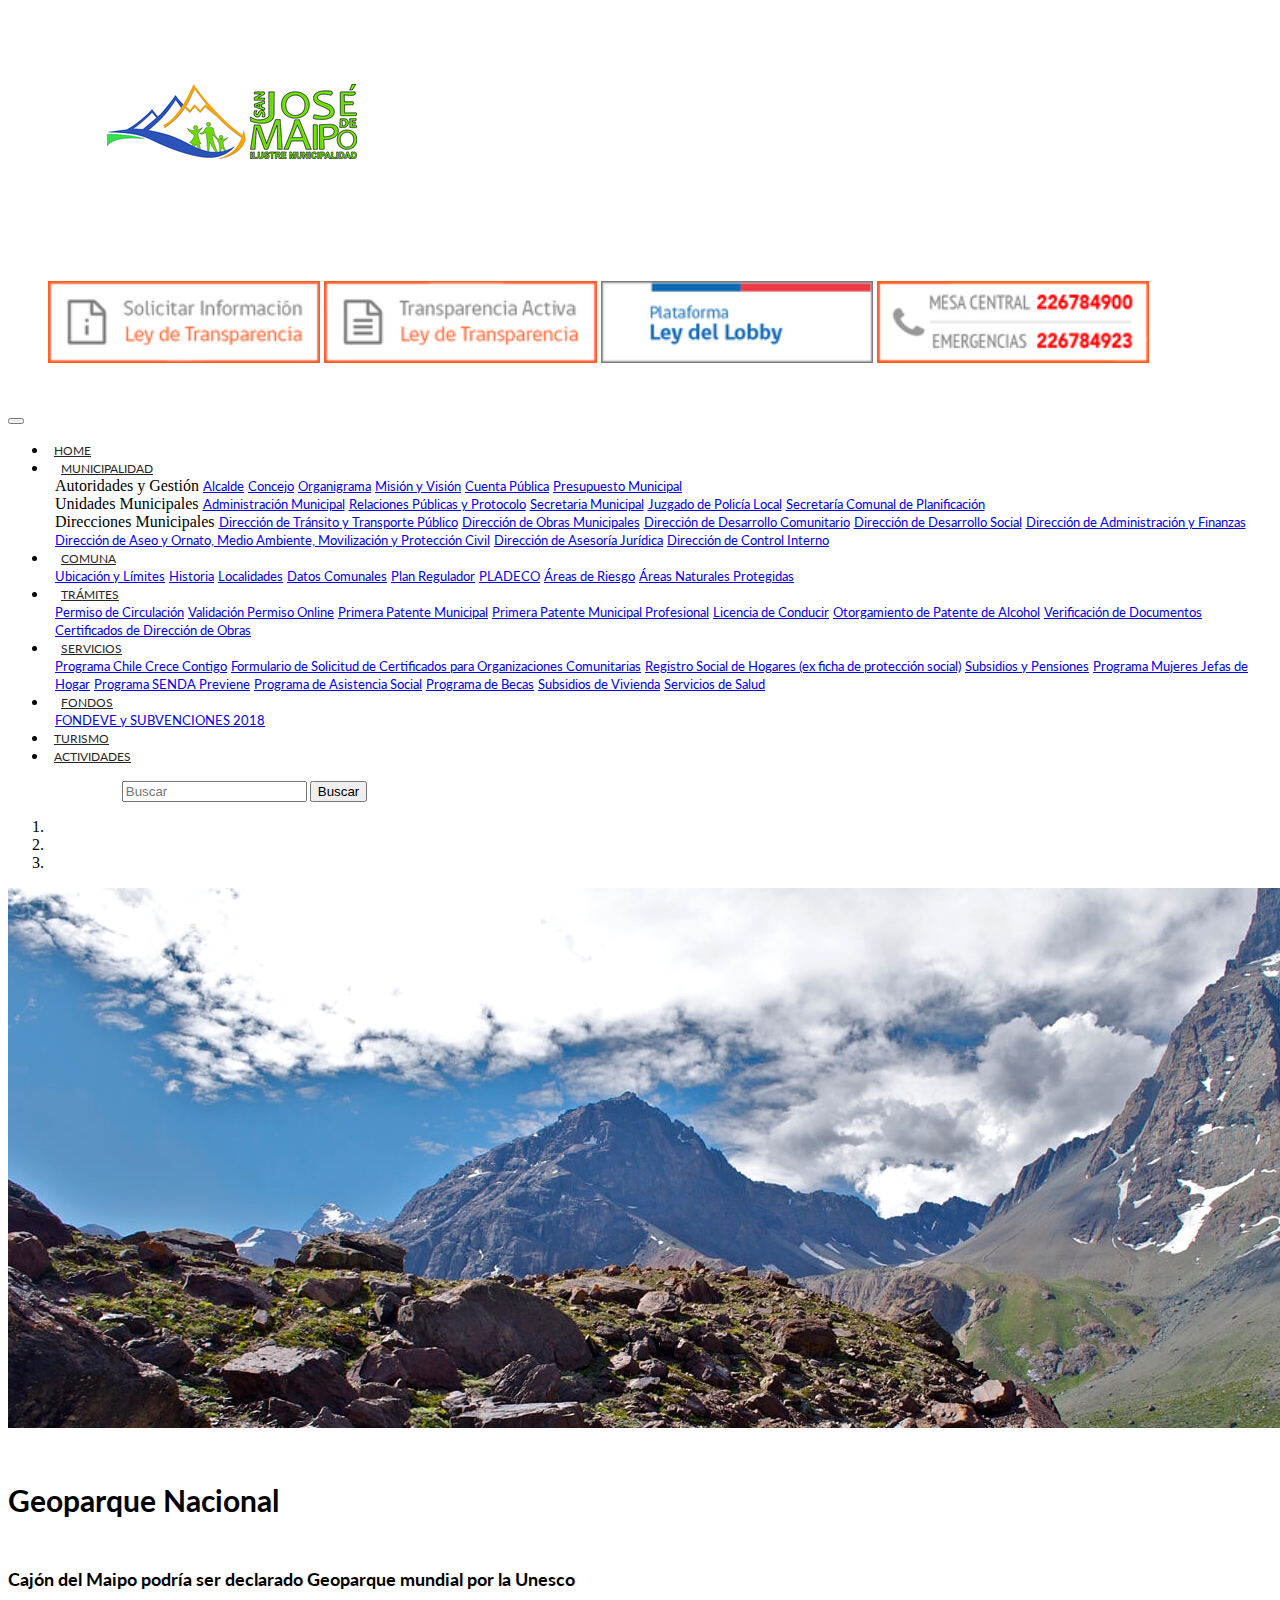
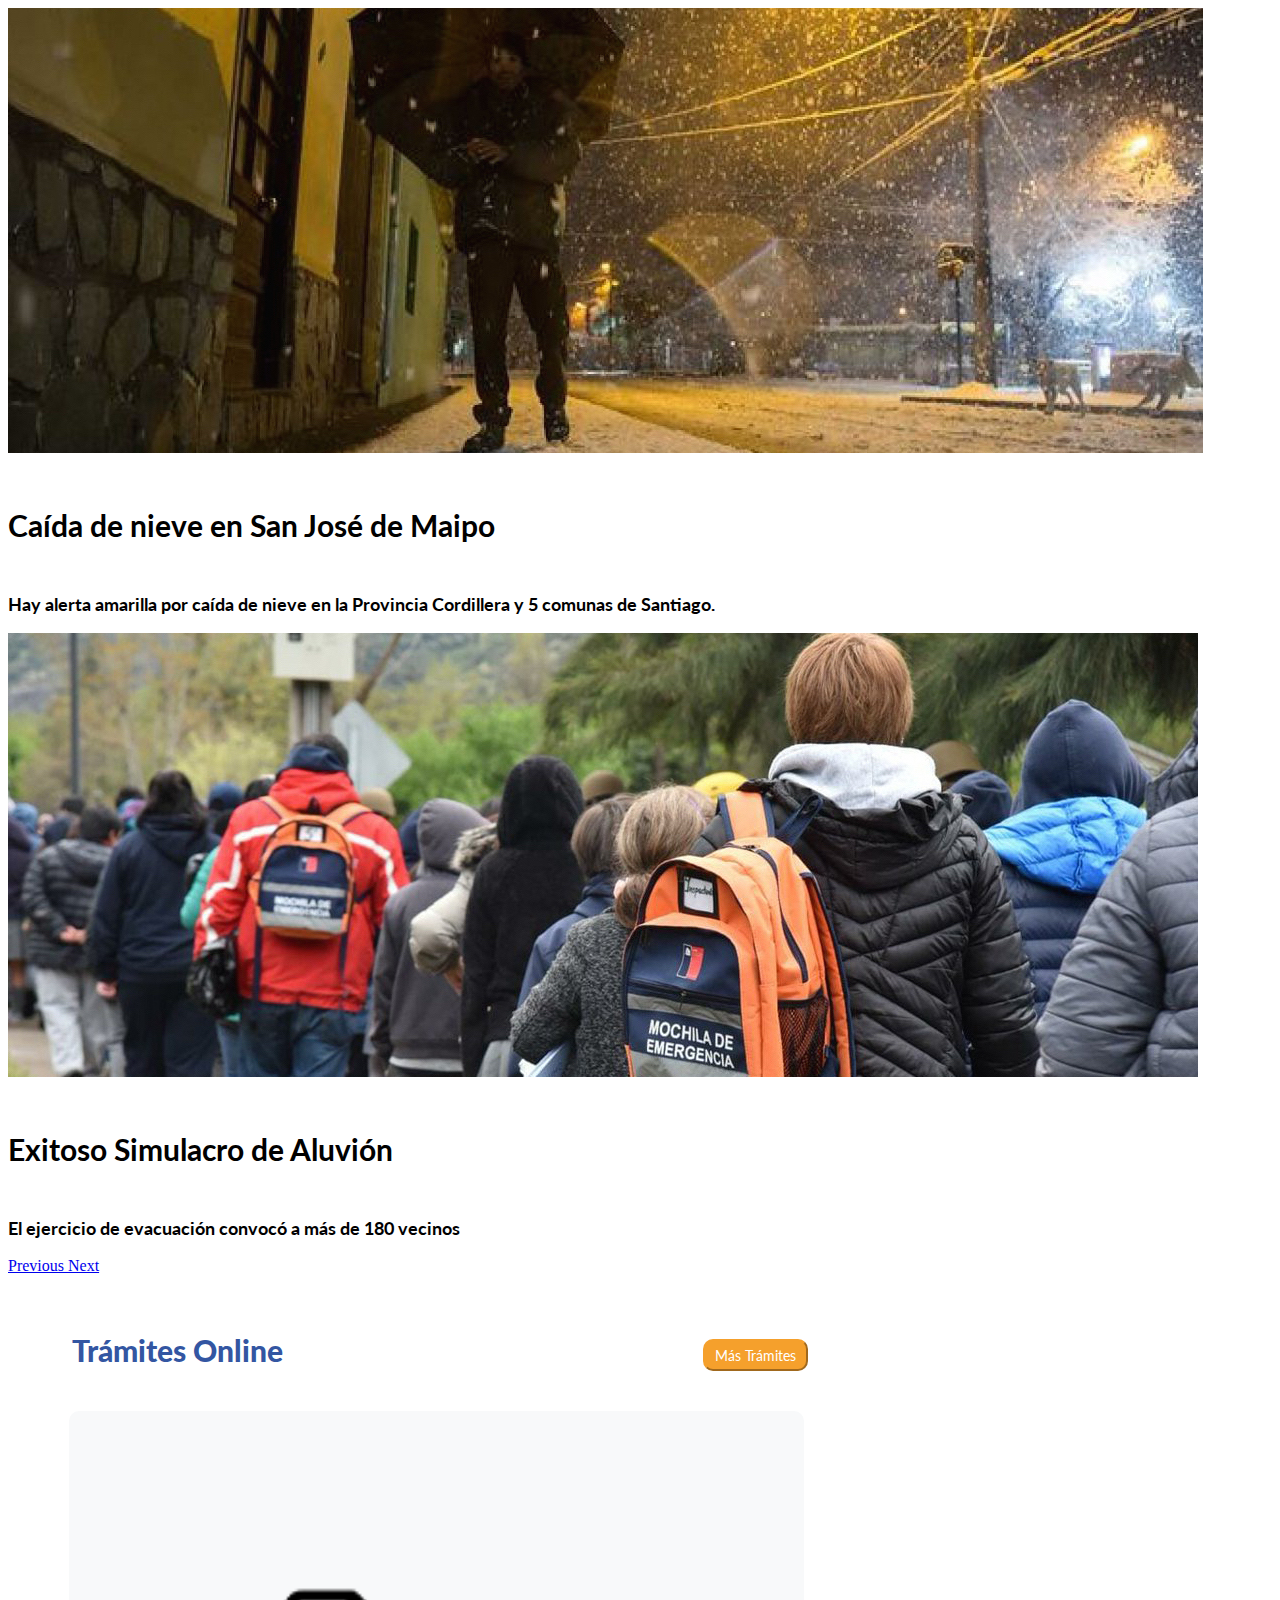
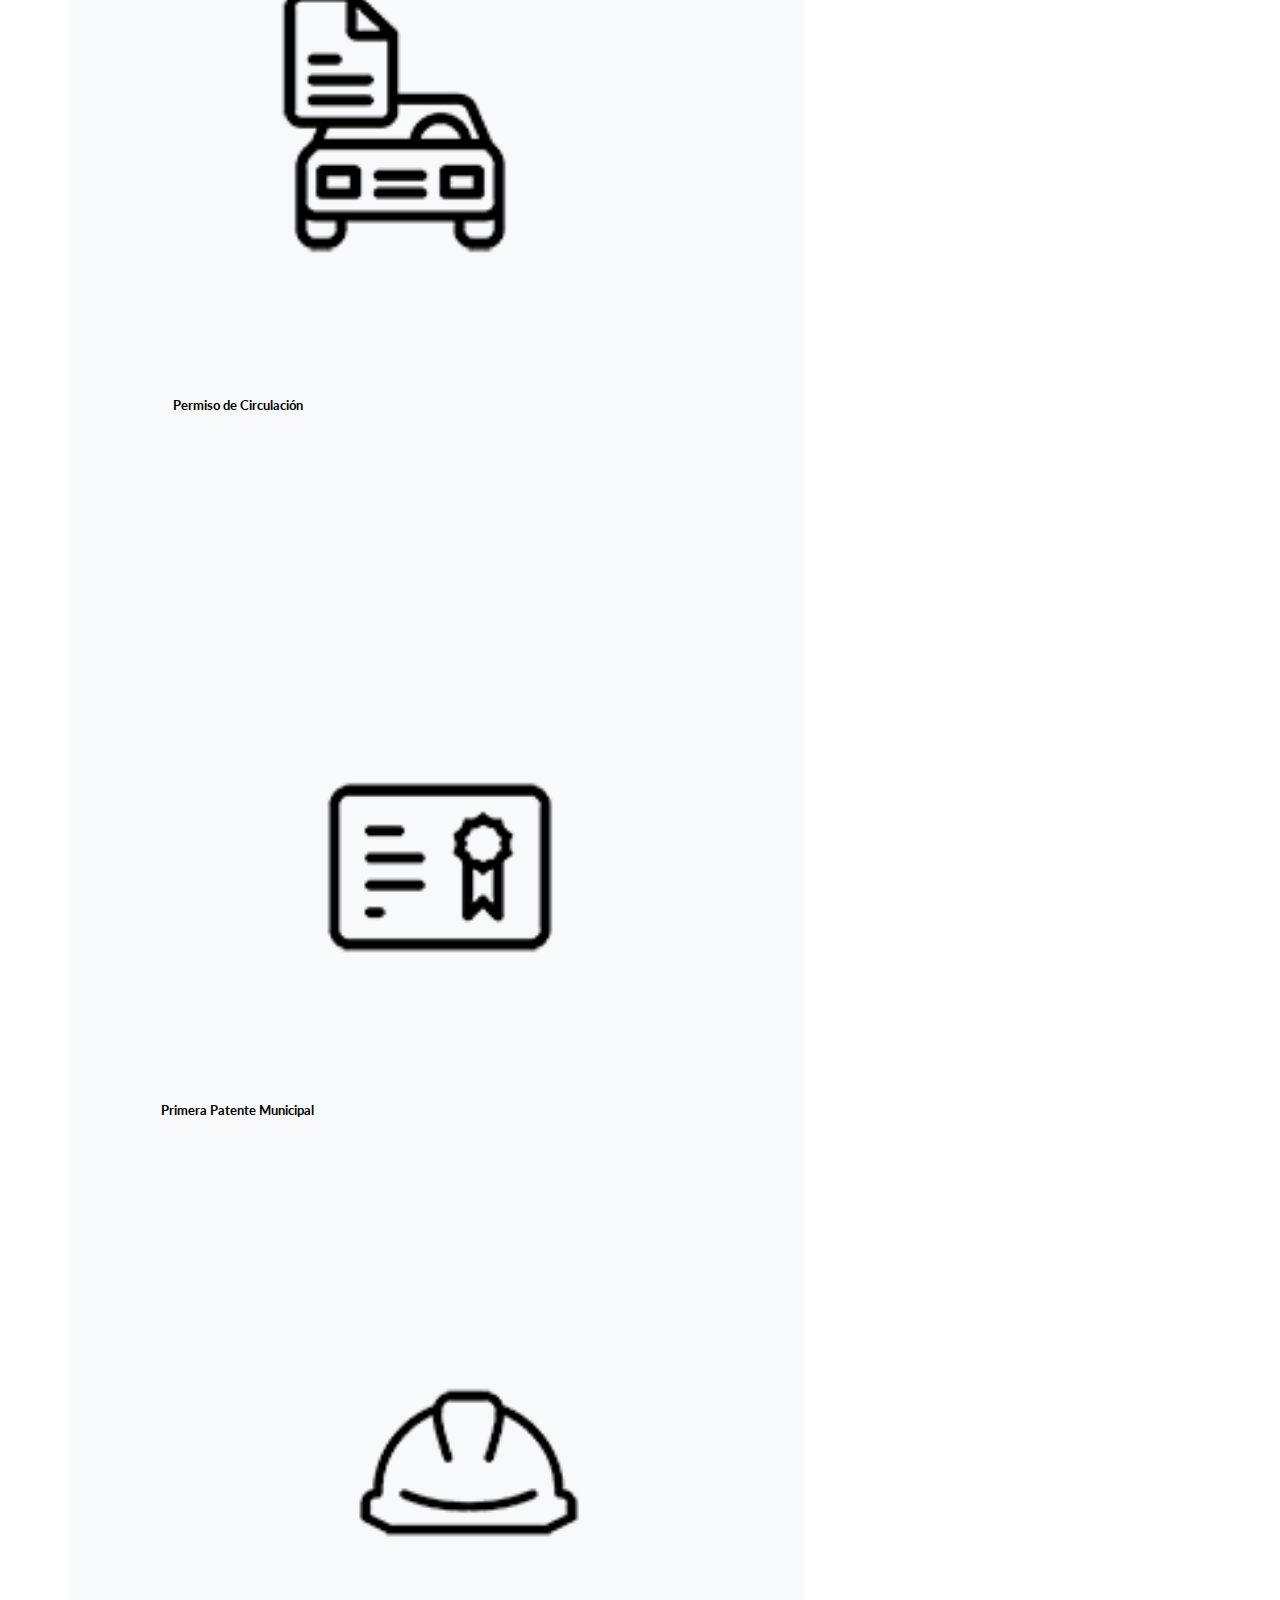
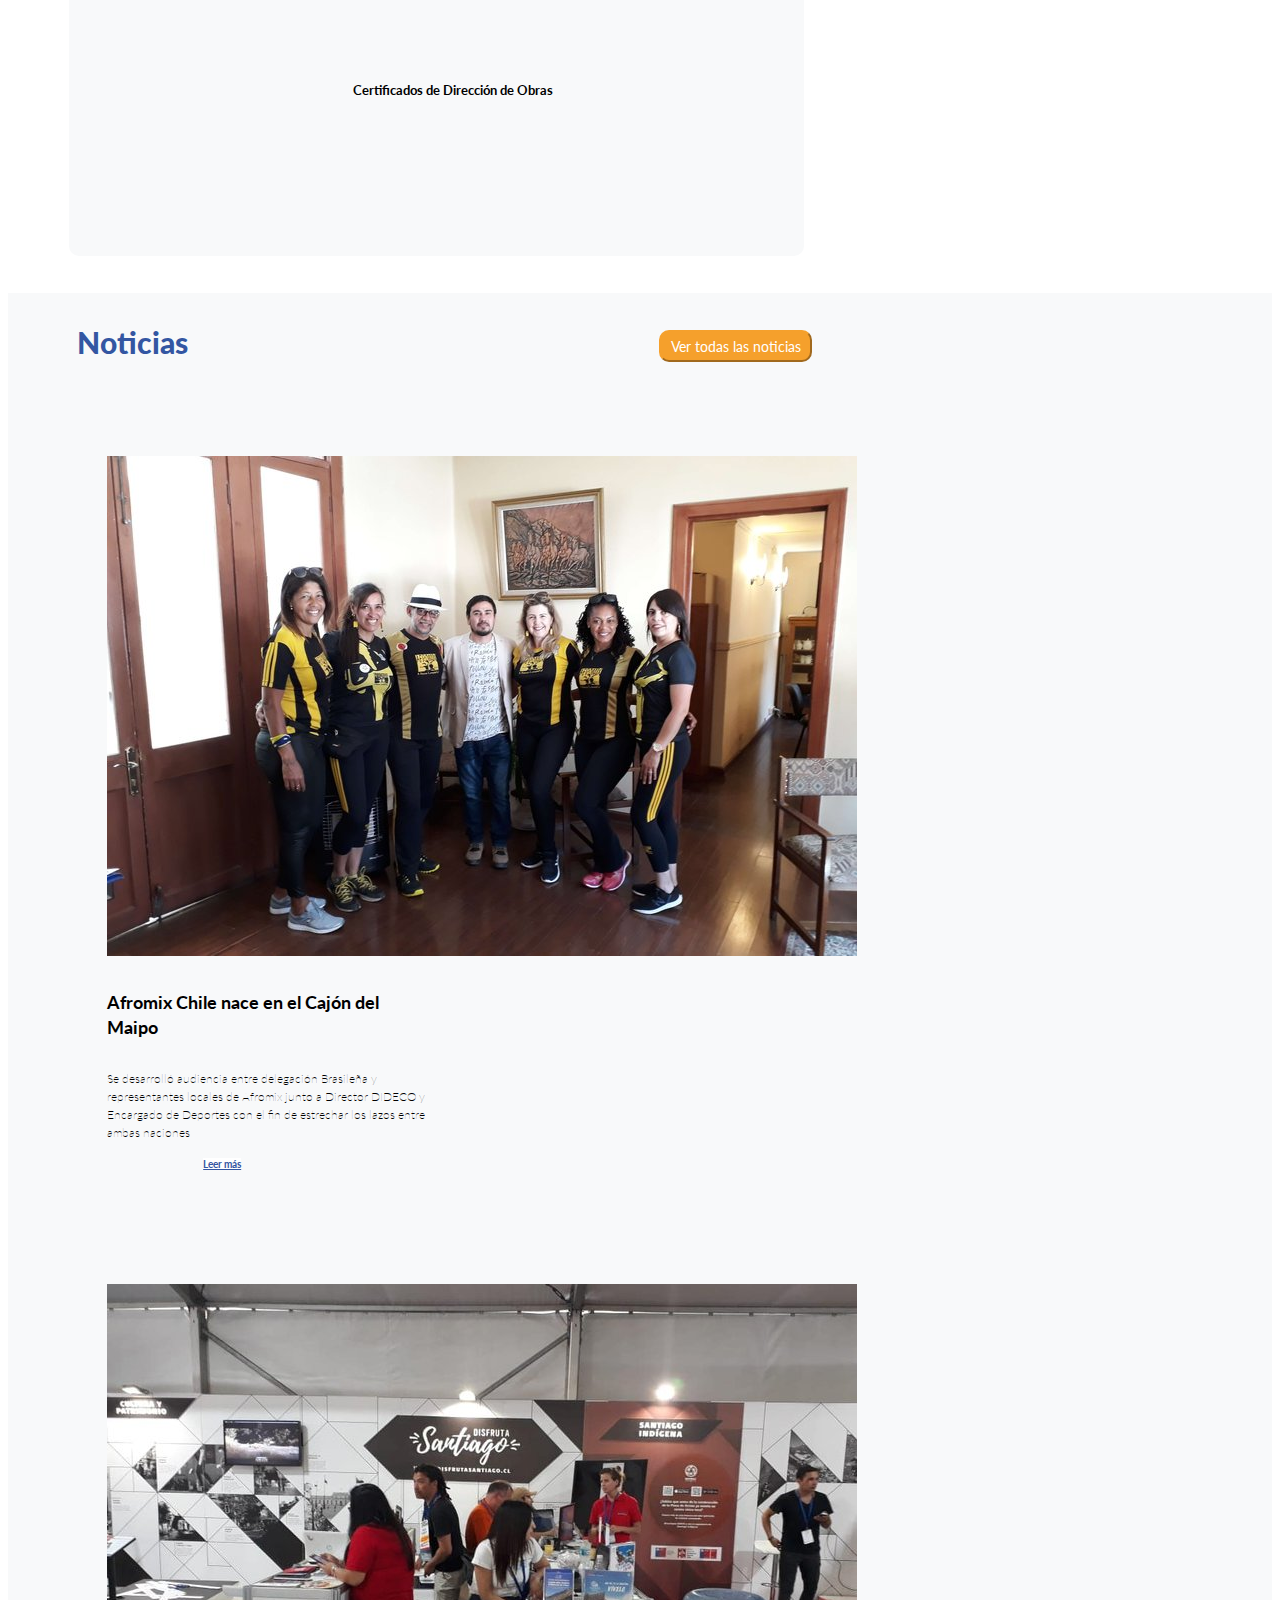
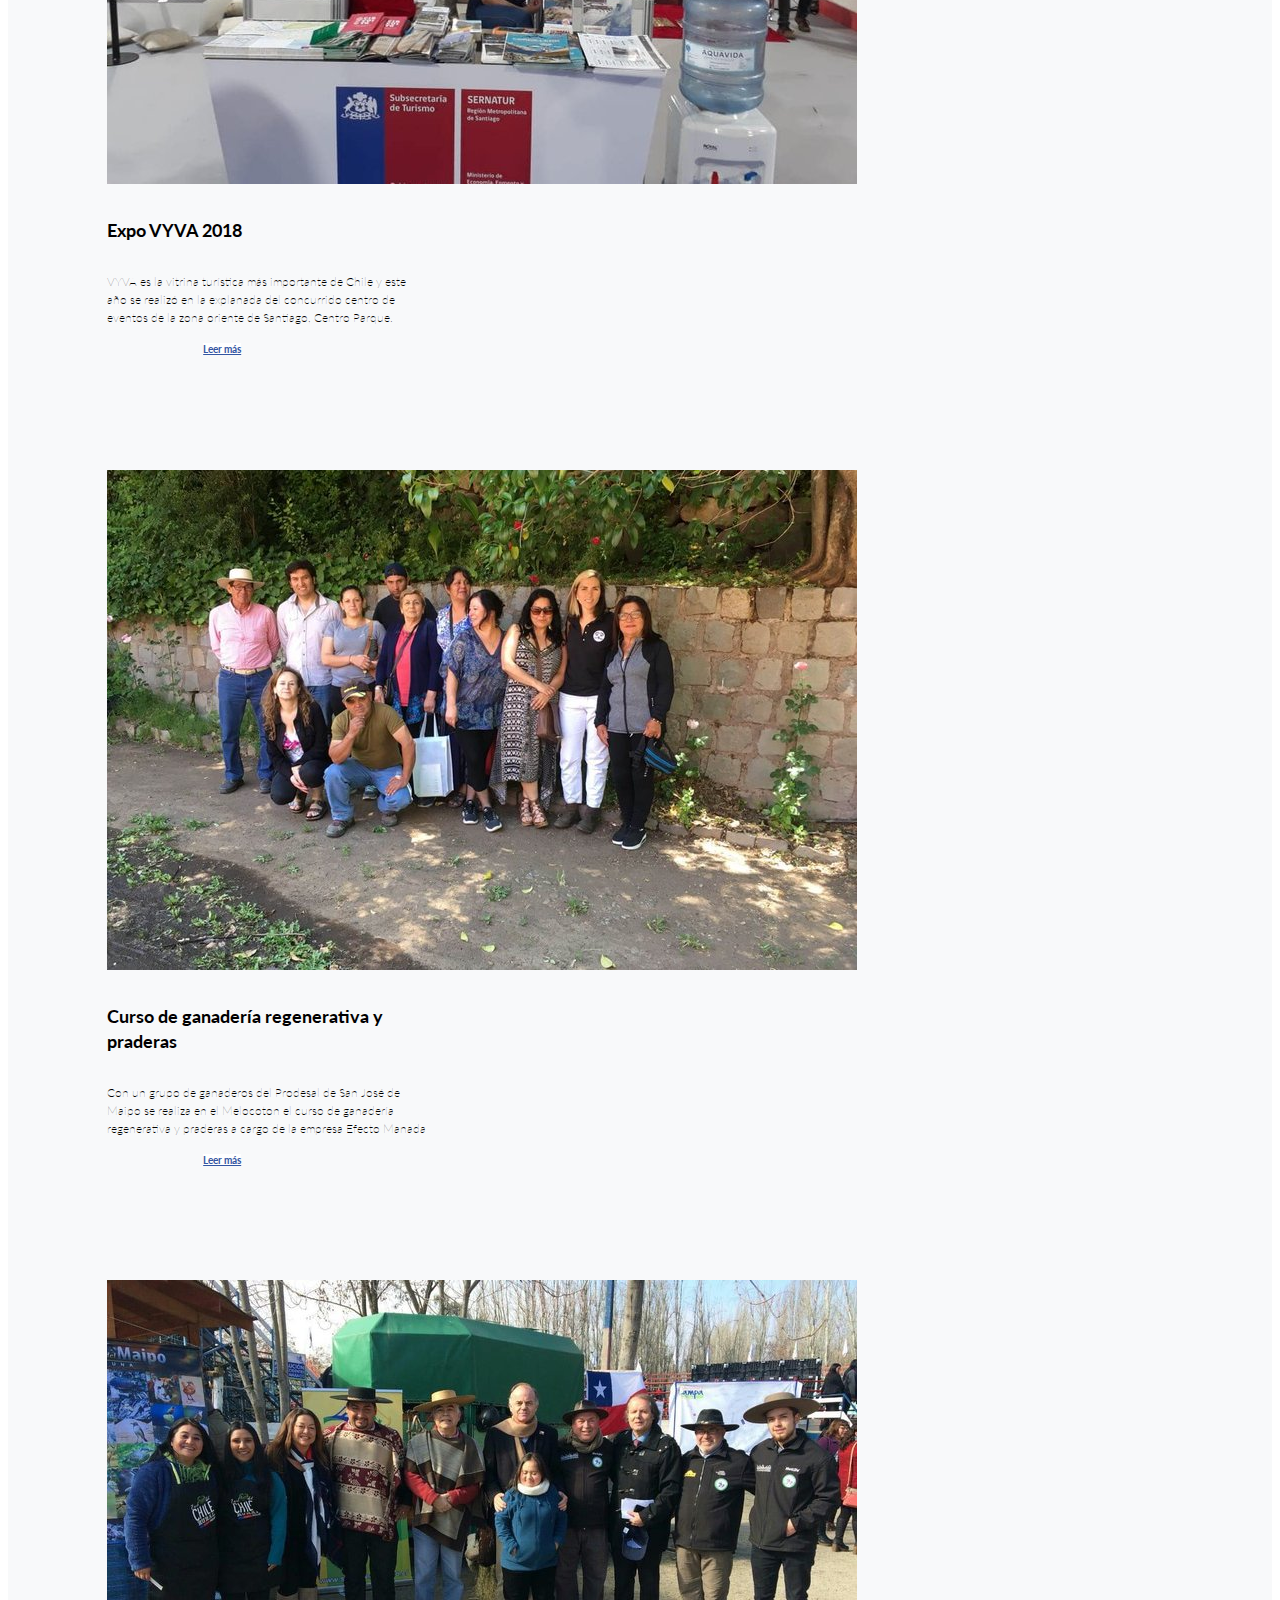
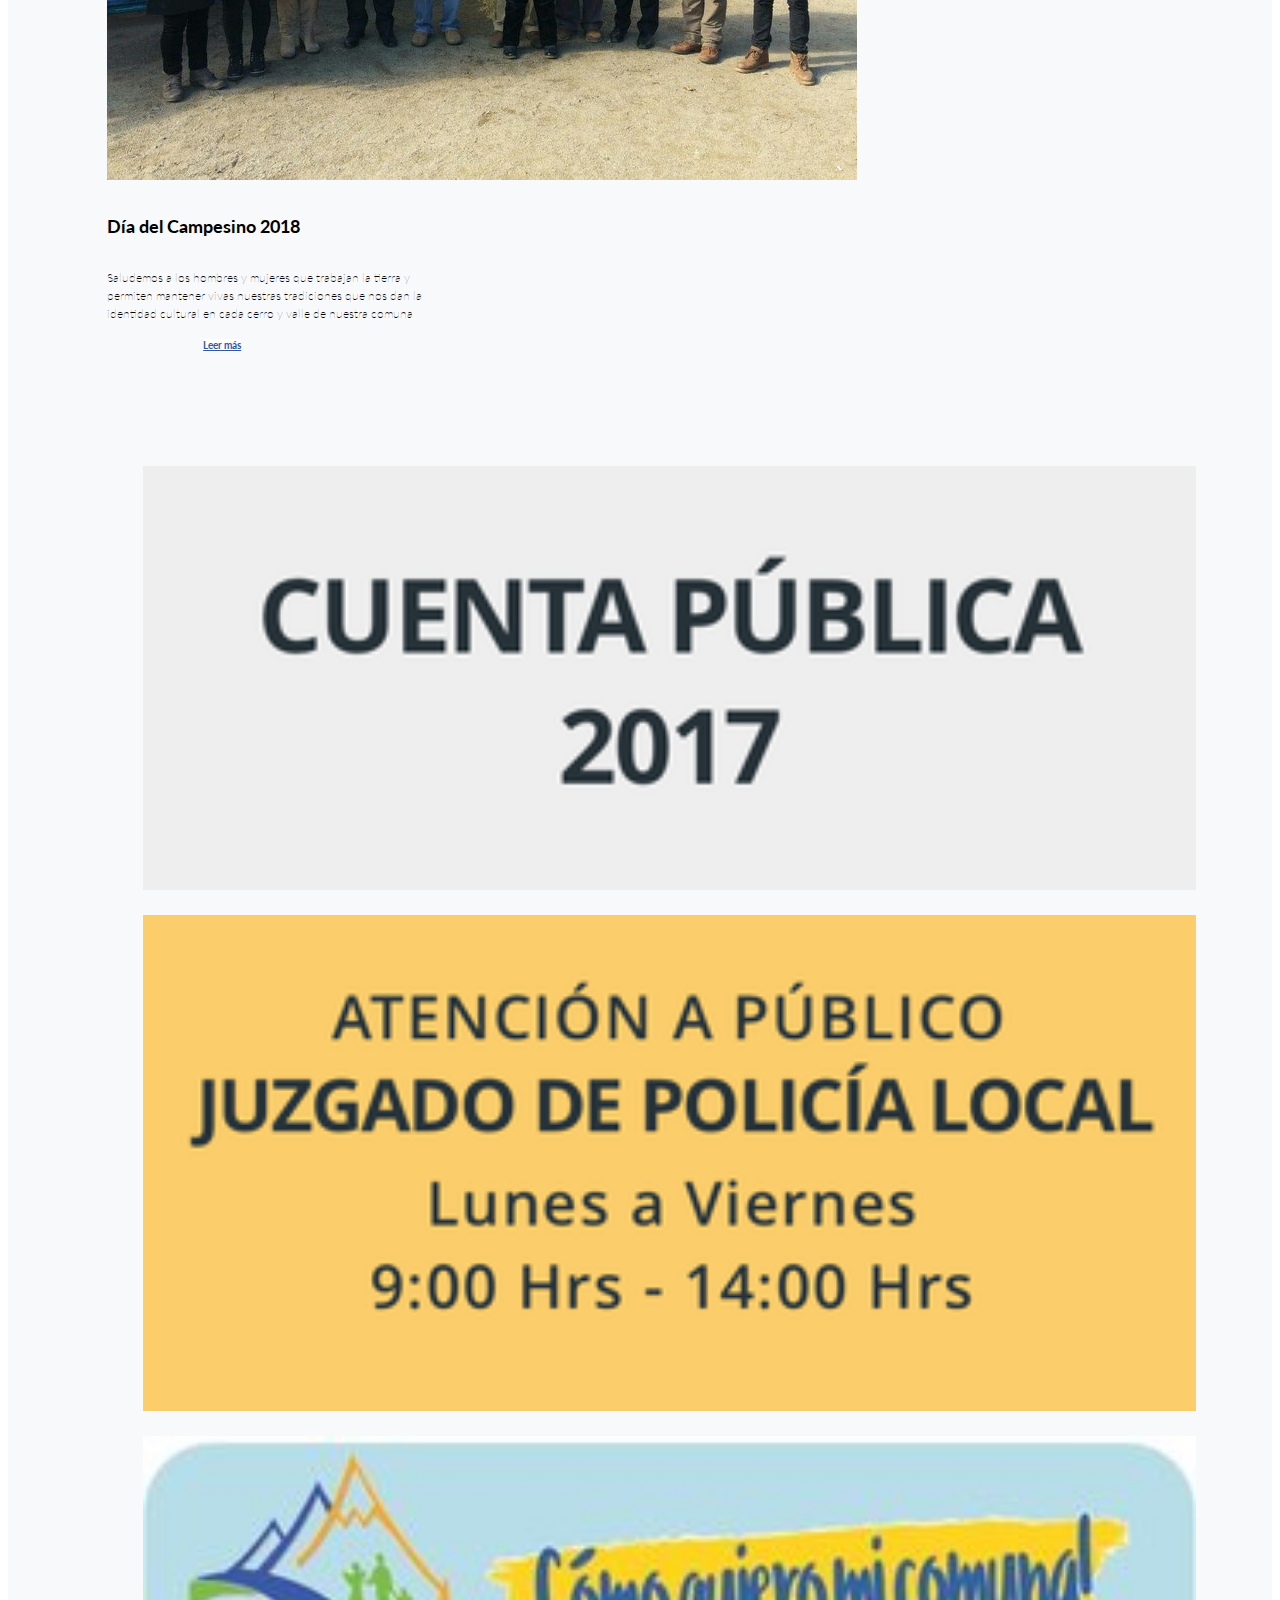
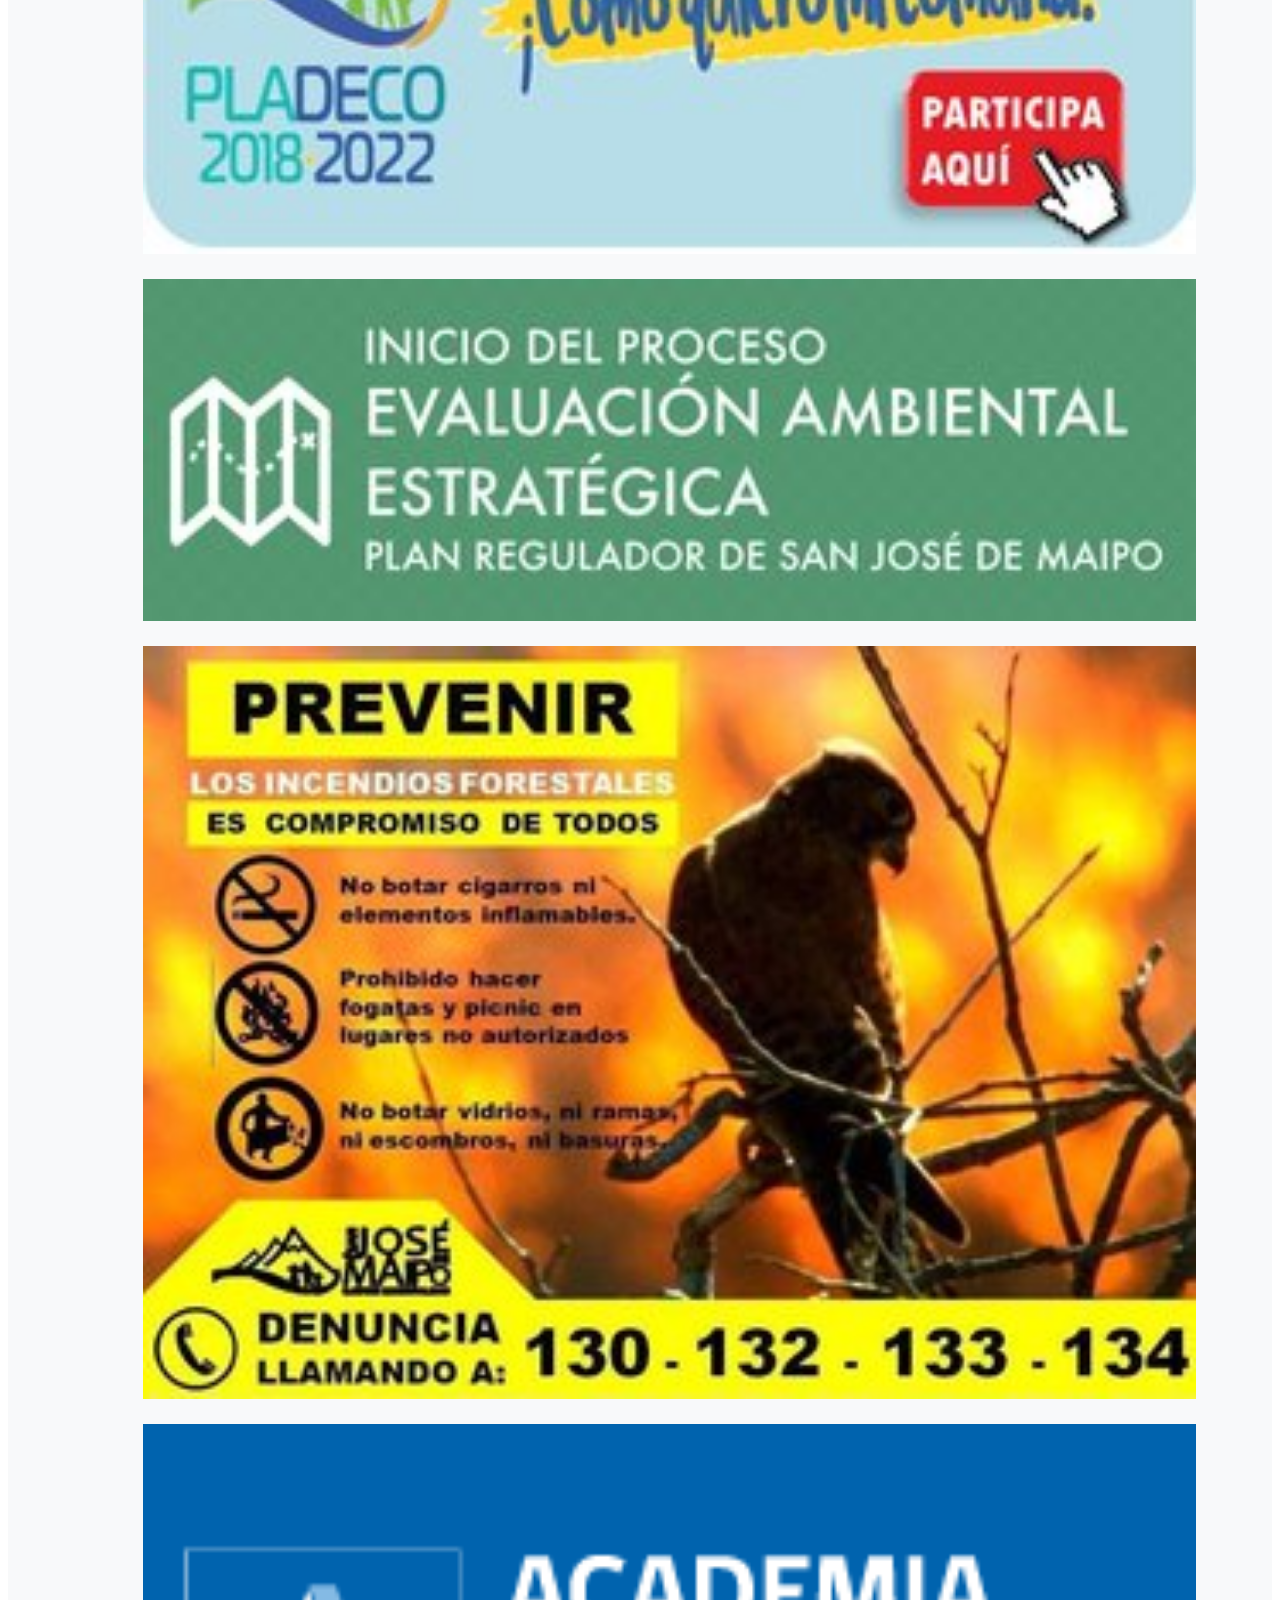
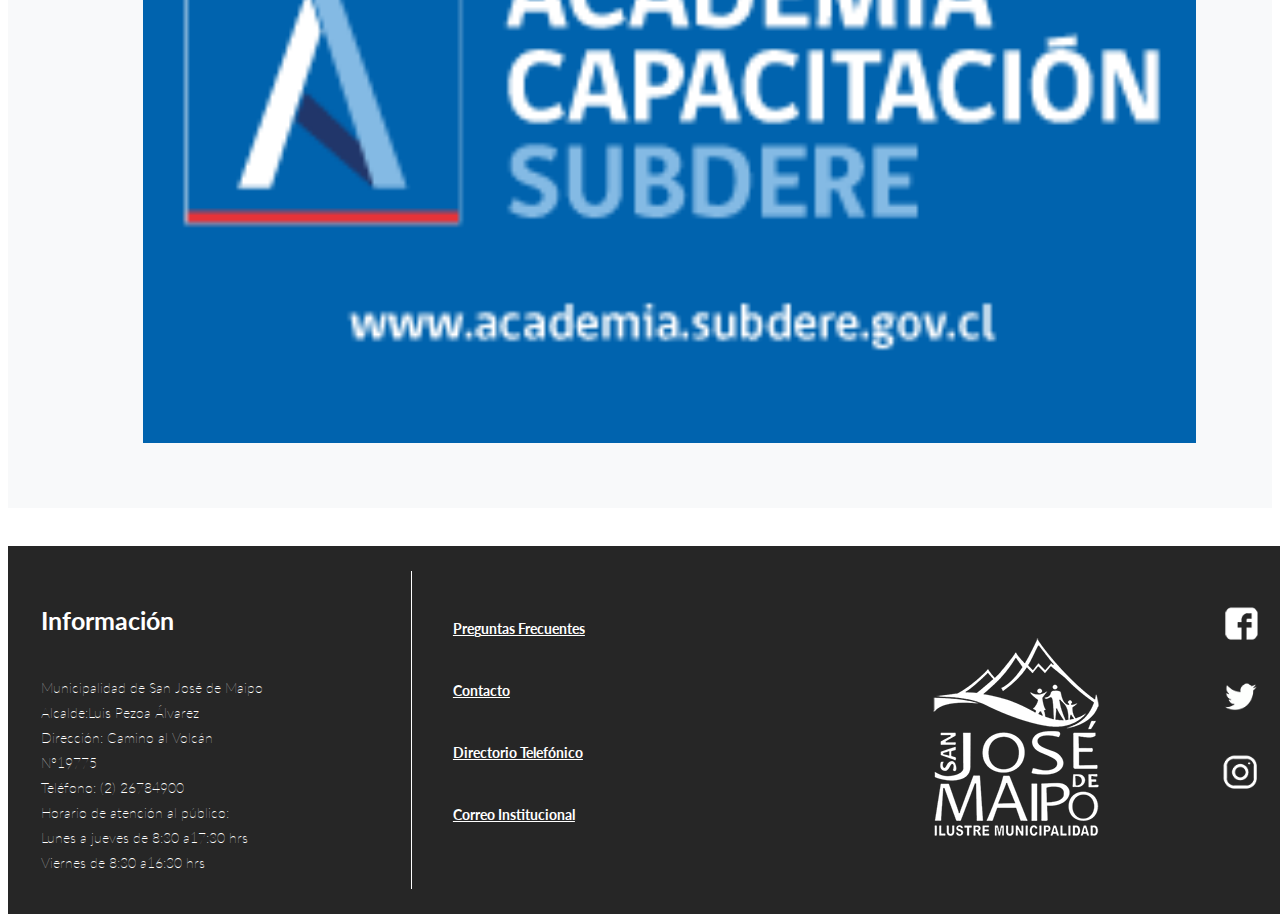
==== commit a36cb92a: "final final" ====
--- a/index.html
+++ b/index.html
@@ -183,7 +183,7 @@
       <div class="tramiteshome">
         <div class="tramite2home">
           <h2 class="titulo1home">Trámites Online</h2>
-          <button type="button"  class="botonhome"><a href="pagina-tramites.html">Más Trámites</button>
+          <button type="button"  class="botonhome">Más Trámites</button>
         </div>
       <div class="iconoshome">
         <div class="row">
@@ -207,7 +207,7 @@
       <div class="noticiashome">
         <div class="noticias2home">
           <h2 class="titulo1home">Noticias</h2>
-          <button type="button" class="boton2home"><a href="noticia.html">Ver todas las noticias</button>
+          <button type="button" class="boton2home">Ver todas las noticias </a></button>
         </div>
         <div class="row">
           <div class="col-md">
@@ -290,7 +290,7 @@
           <p><a href="http://correo.sanjosedemaipo.cl/" style="color:white;">Correo Institucional</a></p>
         </div>
         <div class="footer4">
-          <a title="Página de Inicio" href="index.html"><img src="Imágenes/Footer/logo2.png" class="logofooter" alt="Logo en blanco de la Municipalidad de San José de Maipo"></a>
+          <a title="Página de Inicio" href="index.html"><img src="Imagenes/Footer/logo2.png" class="logofooter" alt="Logo en blanco de la Municipalidad de San José de Maipo"></a>
         </div>
         <div class="footer5">
           <a title="Cuenta de Facebook San José de Maipo" href="https://www.facebook.com/imunicipalidadsanjosedemaipo/"><img src="Imagenes/Footer/facebook.png" class="social" alt="Ícono de Facebook"></a>
